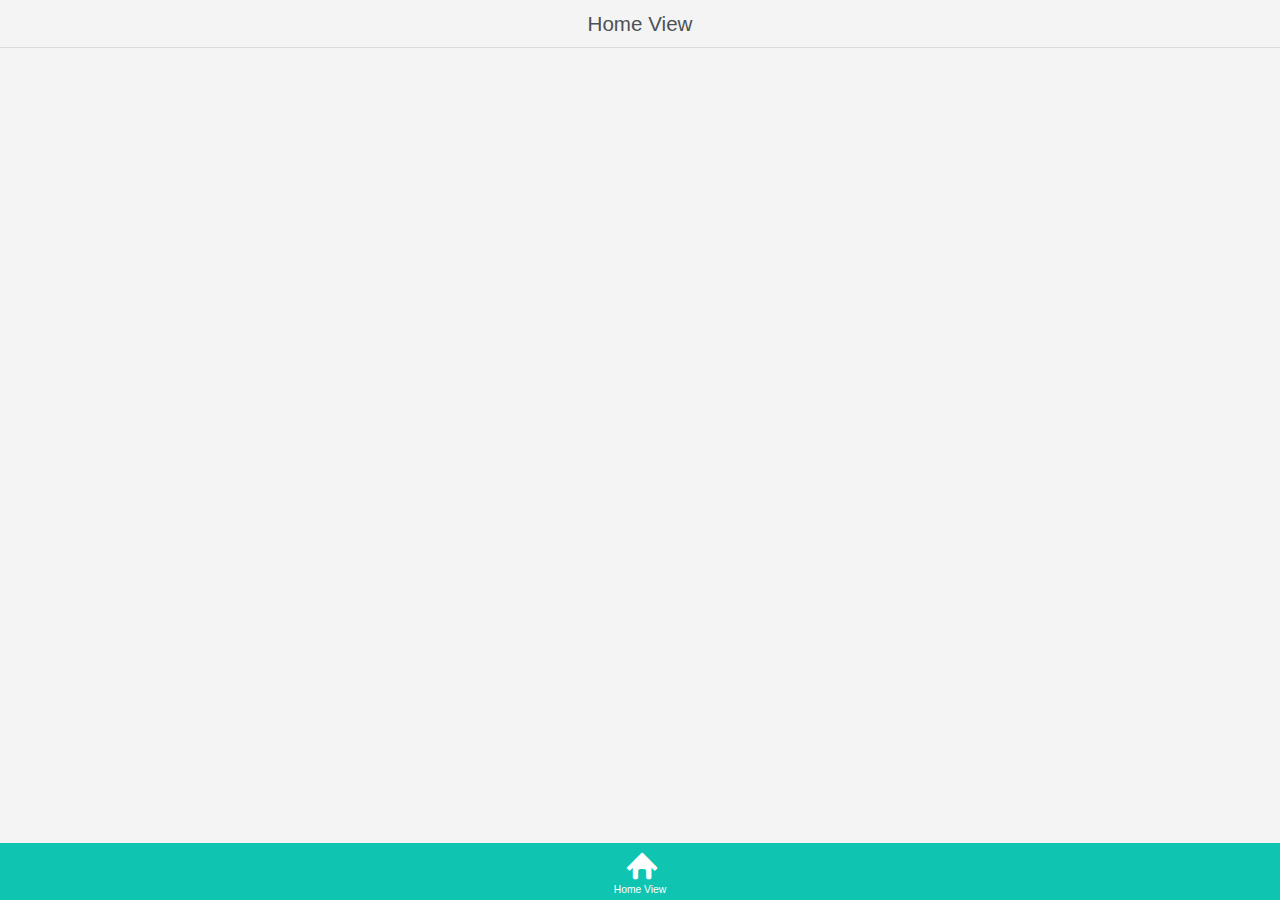
==== My Project Dashboard/index.html @ d5325c12 "App created." ====
<!DOCTYPE html>
<html>

<head>
    <title></title>
    <meta charset="utf-8">
    <link href="kendo/styles/kendo.mobile.all.min.css" rel="stylesheet">
    <link href="styles/main.css" rel="stylesheet">

    <script src="cordova.js"></script>
    <script src="kendo/js/jquery.min.js"></script>
    <script src="kendo/js/kendo.mobile.min.js"></script>
    <script src="app.js"></script>
</head>

<body id="kendoUiMobileApp">
    <script src="components/home/index.js"></script>
    <div data-role="layout" data-id="main">
        <header data-role="header">
            <div data-role="navbar">
                <span data-role="view-title"></span>
            </div>
        </header>

        <!-- application views will be rendered here -->

        <footer data-role="footer">
            <div data-role="tabstrip" id="navigation-container">
                <a href="components/home/view.html" data-icon="home">Home View</a>
            </div>
        </footer>
    </div>

    <div data-role="layout" data-id="main-nonav">
        <header data-role="header">
            <div data-role="navbar">
                <span data-role="view-title"></span>
            </div>
        </header>

        <!-- application views will be rendered here -->

        <footer data-role="footer">
        </footer>
    </div>
    <!-- START_CUSTOM_CODE_kendoUiMobileApp -->
    <!-- Add custom code here. For more information about custom code, see http://docs.telerik.com/platform/screenbuilder/troubleshooting/how-to-keep-custom-code-changes -->

    <!-- END_CUSTOM_CODE_kendoUiMobileApp -->
</body>

</html>
---- My Project Dashboard/kendo/styles/kendo.mobile.all.min.css ----
/*
* Kendo UI Core v2015.3.1023 (http://www.telerik.com/kendo-ui)
* Copyright 2015 Telerik AD. All rights reserved.
*
* The use of Kendo UI mobile widgets in Telerik AppBuilder is governed by the Telerik End User License Agreement for Telerik AppBuilder at
* http://www.telerik.com/license-agreement/appbuilder
*/
@-ms-viewport{width:device-width;user-zoom:fixed;max-zoom:1;min-zoom:1}@media(orientation:landscape){.km-tablet .km-on-ios.km-horizontal.km-web:not(.km-ios-chrome){position:fixed;bottom:0}}.km-root{font-size:.92em}.km-root.km-retina input,.km-root.km-retina select,.km-root.km-retina textarea{font-size:1em}.km-root a{color:inherit}.km-tablet{font-size:1em}.km-root *:focus{outline-width:0}.km-root,.km-pane,.km-pane-wrapper{width:100%;height:100%;-ms-touch-action:none;-ms-content-zooming:none;-ms-user-select:none;-webkit-user-select:none;-webkit-text-size-adjust:none;-ms-text-size-adjust:none;text-size-adjust:none;overflow-x:hidden}.km-pane-wrapper{position:absolute}.km-pane,.km-shim{font-family:sans-serif}.km-pane{overflow-x:hidden;position:relative}.km-vertical .km-collapsible-pane{position:absolute;z-index:2!important;-webkit-transition:-webkit-transform 350ms ease-out;transition:transform 350ms ease-out;-webkit-transform:translatex(-100%);-ms-transform:translatex(-100%);transform:translatex(-100%)}.km-vertical .km-expanded-splitview .km-collapsible-pane{-webkit-transform:translatex(0);-ms-transform:translatex(0);transform:translatex(0)}.km-expanded-pane-shim{position:absolute;left:0;top:0;width:100%;height:100%;display:none}.km-expanded-splitview .km-expanded-pane-shim{display:block;z-index:1}.km-root>*{margin:0;padding:0}.km-root *{-webkit-touch-callout:none;-webkit-tap-highlight-color:rgba(0,0,0,0)}.km-content{display:block}.km-view,.km-split-content{top:0;left:0;position:absolute;display:-webkit-box;display:-webkit-flex;display:-ms-flexbox;display:flex;height:100%;width:100%;-webkit-box-orient:vertical;-webkit-box-direction:normal;-webkit-flex-direction:column;-ms-flex-direction:column;flex-direction:column;-webkit-box-align:stretch;-webkit-align-items:stretch;-ms-flex-align:stretch;align-items:stretch;-webkit-align-content:stretch;-ms-flex-line-pack:stretch;align-content:stretch;vertical-align:top}.k-ff .km-view,.k-ff .km-pane{overflow:hidden}.k-ff18 .km-view,.k-ff18 .km-pane,.k-ff19 .km-view,.k-ff19 .km-pane,.k-ff20 .km-view,.k-ff20 .km-pane,.k-ff21 .km-view,.k-ff21 .km-pane{position:relative}.k-ff .km-view{display:-webkit-inline-box;display:-webkit-inline-flex;display:-ms-inline-flexbox;display:inline-flex}.km-content{min-height:1px;-webkit-box-flex:1;-webkit-flex:1;-ms-flex:1;flex:1;flex-align:stretch;width:auto;overflow:hidden;position:relative}.km-content p,.km-content h1,.km-content h2,.km-content h3,.km-content h4,.km-content h5,.km-content h6{margin-left:1rem;margin-right:1rem}.km-header,.km-footer{display:block;display:-moz-box;-webkit-box-orient:vertical;-webkit-box-direction:normal;-webkit-flex-direction:column;-ms-flex-direction:column;flex-direction:column;width:100%}.km-header{padding:0}.km-footer{background:#1a1a1a}[data-role="layout"]{display:none}[data-role="view"],[data-role="drawer"],kendo-mobile-view,kendo-mobile-split-view,kendo-mobile-drawer{visibility:hidden}.km-view{visibility:visible}.km-header,.km-footer{position:relative;z-index:1}@media all and (-webkit-min-device-pixel-ratio:10000),not all and (-webkit-min-device-pixel-ratio:0){.km-view{display:table}.km-header,.km-footer,.km-content{display:table-row}.km-header,.km-footer{height:1px}}.km-root .k-toolbar,.km-navbar,.km-button,.km-buttongroup,.km-tabstrip,.km-blackberry li.km-actionsheet-cancel>a{-webkit-appearance:none;-moz-appearance:none;appearance:none;-webkit-background-origin:border-box;background-origin:border-box;position:relative;display:inline-block;padding:.4em .7em;margin:.1rem;overflow:visible;text-decoration:none}.km-tabstrip,.km-root .k-toolbar,.km-navbar{display:block;padding:.8em;margin:0;width:100%;border-width:0;-webkit-box-sizing:border-box;box-sizing:border-box}.km-native-scroller{overflow:auto;-webkit-overflow-scrolling:touch;-ms-touch-action:pan-x pan-y;-ms-overflow-style:-ms-autohiding-scrollbar;-ms-scroll-snap-type:proximity}.km-default-content{padding:1em}.km-shim{left:0;bottom:0;position:fixed;width:100%;height:100%!important;background:rgba(0,0,0,0.6);z-index:10001;-webkit-box-sizing:border-box;box-sizing:border-box}.km-root .km-shim{position:absolute}.km-shim:before{content:"\a0";height:100%;width:0;display:inline-block;vertical-align:middle}.km-shim .k-animation-container{-webkit-box-shadow:none;box-shadow:none;border:0;width:auto}.km-loader{top:50%;left:50%;width:180px;height:130px;z-index:100000;padding:30px 30px;position:absolute;margin-top:-70px;margin-left:-90px;-webkit-box-sizing:border-box;box-sizing:border-box;background-color:rgba(0,0,0,0.5)}.km-loader h1{font-size:1rem;color:white;text-align:center;vertical-align:middle}.km-loader .km-loading,.km-load-more .km-icon,.km-scroller-refresh .km-icon{-webkit-animation:km-spin 1s infinite linear;animation:km-spin 1s infinite linear;display:block;margin:0 auto;width:35px;height:35px;font-size:35px}.km-loader .km-loading:after,.km-load-more .km-icon:after{color:#ccc}.km-loading-left,.km-loading-right{display:none}@-webkit-keyframes km-spin{from{-webkit-transform:rotate(0deg)}to{-webkit-transform:rotate(360deg)}}@-webkit-keyframes km-ios-spin{from{-webkit-transform:rotate(0deg)}to{-webkit-transform:rotate(360deg)}}@-webkit-keyframes km-ios-spin1{from{-webkit-transform:rotate(-135deg)}to{-webkit-transform:rotate(225deg)}}@keyframes km-ios-spin{from{-webkit-transform:rotate(0deg);transform:rotate(0deg)}to{-webkit-transform:rotate(360deg);transform:rotate(360deg)}}@keyframes km-ios-spin1{from{-webkit-transform:rotate(-135deg);transform:rotate(-135deg)}to{-webkit-transform:rotate(225deg);transform:rotate(225deg)}}.km-stretched-view{display:-webkit-box;display:-webkit-flex;display:-ms-flexbox;display:flex}.km-stretched-view>*{width:100%}.km-stretched-view>.km-pane-wrapper{position:static}.km-stretched-view>.km-pane-wrapper>.km-pane{position:static}.km-overlay{position:absolute;top:0;left:0;width:100%;height:100%;background:transparent;z-index:100000}.km-root.km-native-scrolling,.km-root.km-native-scrolling .km-view,.km-root.km-native-scrolling .km-splitview .km-pane{min-height:100%;height:auto;-webkit-transform:none;overflow-x:visible}.km-native-scrolling,.km-native-scrolling .km-pane,.km-native-scrolling .km-view{-ms-touch-action:auto}.km-native-scrolling .km-pane,.km-native-scrolling .km-view{display:block}.km-native-scrolling .km-content{-ms-flex:auto}.km-native-scrolling .km-blackberry .km-content{min-height:auto}.km-native-scrolling .km-splitview{position:absolute}.km-native-scrolling .km-header{position:fixed;top:0}.km-native-scrolling .km-android .km-header{top:auto;bottom:0}.km-native-scrolling .km-footer{position:fixed;bottom:0}.km-native-scrolling .km-android .km-footer{top:0;bottom:auto}.km-native-scrolling .km-badge{z-index:auto}.km-native-scrolling .km-splitview .km-header,.km-native-scrolling .km-splitview .km-footer,.km-native-scrolling .km-popup.km-pane .km-header,.km-native-scrolling .km-popup.km-pane .km-footer{position:absolute}.km-native-scrolling .km-modalview .km-header,.km-native-scrolling .km-modalview .km-footer{position:relative}.km-native-scrolling .km-content{width:100%}.km-native-scrolling .km-shim,.km-native-scrolling .km-popup-overlay{position:fixed;top:0;bottom:0;height:auto!important}.km-native-scrolling .km-drawer{position:fixed;top:0;height:100%!important;overflow:auto!important;-webkit-overflow-scrolling:touch}.km-native-scrolling>.km-pane>.km-loader{position:fixed}.km-native-scrolling .km-header,.km-native-scrolling .km-footer{z-index:2}.km-state-disabled{opacity:.5}.km-badge,.km-detail{text-decoration:none;display:inline-block;vertical-align:middle;overflow:hidden;text-align:center;position:absolute;z-index:1;height:2em;font-size:.6rem;text-shadow:none}.km-badge{top:-1em;right:-1em;line-height:2em;margin-left:.5em;min-width:.9em;padding:0 .55em;-webkit-background-clip:padding-box;background-clip:padding-box}.km-tabstrip .km-badge{top:-0.2em;right:auto;margin-left:-1em}.km-detail{position:absolute;float:right;right:.8rem;top:50%;margin-top:-0.7rem;width:1.3rem;height:1.3rem;font-size:1rem;-webkit-box-sizing:border-box;box-sizing:border-box}.km-widget .km-detaildisclose{font-size:.8em}.k-ff .km-detail{width:1rem;height:1rem}.km-detail .km-text{display:none}.km-widget .km-rowinsert:after,.km-widget .km-rowdelete:after,.km-widget .km-contactadd:after,.km-widget .km-detaildisclose:after,.km-widget .km-rowinsert:before,.km-widget .km-rowdelete:before,.km-widget .km-contactadd:before,.km-widget .km-detaildisclose:before,.km-detail .km-icon{left:.15em;top:.15em;line-height:1em;font-size:1em;position:absolute}.km-widget .km-detaildisclose:after{left:.1em;top:.25em;text-align:center;font-weight:bold}.km-button{cursor:pointer;outline:0;text-align:center}button.km-button{display:inline-block;font:inherit}.km-button:hover{text-decoration:none}.km-button::-moz-focus-inner{padding:0;border:0}.km-ios .km-state-disabled .km-button,.km-android .km-state-disabled .km-button,.km-blackberry .km-state-disabled .km-button,.km-meego .km-state-disabled .km-button{color:#aaa;text-shadow:none}.km-root .km-pane .k-button:focus,.km-root .km-pane .k-button:active,.km-root .km-pane .k-button:focus:active{-webkit-box-shadow:none;box-shadow:none}.km-buttongroup{padding:.4rem .7rem;-webkit-margin-collapse:separate;margin-collapse:separate;margin:.5em auto}.km-widget.km-buttongroup{padding:0;border-color:transparent;background:0;white-space:nowrap;display:table}.km-buttongroup>.km-button{display:table-cell}.km-widget.km-buttongroup .km-button{margin:0;border-width:1px 0 1px 1px;padding:.48em .9em .44em}.km-tablet .km-buttongroup .km-button{padding:.4em .8em .34em}.km-widget.km-navbar .km-buttongroup{font-size:.95rem;line-height:1em;margin:0 0 .2em;display:inline-block;height:1.5em;top:-2px}.k-toolbar .km-buttongroup{margin:0;display:inline-block}.km-tablet .km-navbar .km-buttongroup{top:-1px}.km-widget.km-navbar .km-buttongroup>.km-button{font-size:1em;min-width:4rem;text-align:center}.km-tablet .km-navbar .km-buttongroup>.km-button{min-width:6rem}.km-view .km-buttongroup .km-button:last-child{border-right-width:1px}.km-ios .km-buttongroup .km-button{font-size:1.2em;font-weight:bold}.km-collapsible{margin:1em 0}.km-collapsible.km-collapsibleinset{margin:1em}.km-collapsible+.km-collapsible{margin-top:-1em}.km-collapsible-header{position:relative;border-style:solid;border-width:1px 0;padding:.4em 20px}.km-collapsibleinset>.km-collapsible-header{border-width:1px}.km-collapsible+.km-collapsible>.km-collapsible-header{border-top-width:0}.km-collapsibleinset.km-collapsed>.km-collapsible-header{border-radius:.5em}.km-collapsibleinset.km-expanded>.km-collapsible-header{border-radius:.5em .5em 0 0}.km-collapsible-header .km-icon{display:inline-block;font-size:.8em;margin-right:.3em}.km-collapsible-header>h1,.km-collapsible-header>h2,.km-collapsible-header>h3,.km-collapsible-header>h4,.km-collapsible-header>h5,.km-collapsible-header>h6{margin:0}.km-collapsible-content{border-style:solid;border-width:1px 0;border-top:0;padding:.4em;overflow:hidden}.km-collapsible-header .km-arrow-s,.km-collapsible-header .km-arrow-n{position:absolute;top:.4em}.km-icon-left .km-arrow-s,.km-icon-left .km-arrow-n{left:.2em}.km-icon-right .km-arrow-s,.km-icon-right .km-arrow-n{left:auto;right:.2em}.km-icon-top .km-arrow-s,.km-icon-top .km-arrow-n{position:static;display:block;margin:0 auto;width:1em}.km-collapsibleinset>.km-collapsible-content{border-radius:0 0 .5em .5em;border-width:1px}.km-collapsed>.km-collapsible-content.km-animated{-webkit-transform:translateY(-0.8em);-ms-transform:translateY(-0.8em);transform:translateY(-0.8em);border-color:transparent;border-bottom:0;visibility:hidden}.km-animated{-webkit-transition:all .2s ease-in-out;transition:all .2s ease-in-out}.km-hide-title{display:none}.km-show-title:after{display:block;content:"\a0";height:0}.km-fill-title:after{height:auto}.km-footer .km-show-title:after{display:inline-block}.km-view-title,.km-dialog-title{position:relative;visibility:visible;text-align:center;font-size:1.4em;line-height:2.3em;margin-left:auto;margin-right:auto}.km-horizontal .km-view-title{line-height:2em}.km-root .k-toolbar,.km-navbar{padding:0;-webkit-box-flex:1;-webkit-flex:1;-ms-flex:1;flex:1;position:relative;overflow:hidden;display:block;border-width:0 0 1px 0;background-color:#fff}.k-ff.km-root .k-toolbar,.k-ff .km-navbar{overflow:visible}.km-navbar .km-button{margin-top:.5rem;margin-bottom:.5rem}.km-navbar .km-no-title{padding-top:.7rem;padding-bottom:.7rem}.km-horizontal .km-navbar .km-button{margin-top:.3rem;margin-bottom:.3rem}.km-horizontal .km-navbar .km-no-title{padding-top:.5rem;padding-bottom:.5rem}.km-tablet.km-root .km-no-title{padding-top:.55rem;padding-bottom:.55rem}.km-tablet .km-navbar .km-button{margin-top:.45rem;margin-bottom:.45rem}.km-root .km-pane .km-navbar .km-no-title{visibility:visible;line-height:0}.km-on-ios.km-black-translucent-status-bar.km-app .km-header .km-navbar{padding-top:1.4em;-webkit-background-clip:border-box;background-clip:border-box}.km-on-ios.km-ios5.km-cordova .km-header .km-navbar,.km-on-ios.km-ios6.km-cordova .km-header .km-navbar{padding-top:0}.km-leftitem,.km-rightitem{z-index:1;position:absolute;right:.5em}.km-popup .km-rightitem{right:0}.km-leftitem{left:.5em;right:auto}.km-popup .km-leftitem{left:0}.km-leftitem,.km-rightitem{height:100%}.km-on-ios.km-black-translucent-status-bar.km-app .km-leftitem,.km-on-ios.km-black-translucent-status-bar.km-app .km-rightitem{height:auto}.km-leftitem>*,.km-rightitem>*{display:inline-block;vertical-align:middle}.km-leftitem:before,.km-rightitem:before{content:"\a0";display:inline-block;height:100%;width:0;vertical-align:middle}.km-root .k-toolbar{position:relative;display:block;vertical-align:middle;text-align:right;line-height:2.2em;border-style:solid;-webkit-box-shadow:none;box-shadow:none;padding:.55em 3.4em .55em .5em}.km-root .km-widget.k-toolbar{-webkit-box-sizing:border-box;box-sizing:border-box}.km-root .k-toolbar span.km-icon{vertical-align:middle}.km-root .k-toolbar .k-button-icon{padding-left:.4em;padding-right:.4em}.km-root .k-toolbar .k-button-icon .km-icon{margin-left:0;margin-right:0}.km-root .k-toolbar-resizable{overflow:hidden;white-space:nowrap}.km-root .k-toolbar>*{display:inline-block;vertical-align:middle;text-align:left;line-height:inherit}.km-root .k-toolbar .km-button{line-height:inherit}.km-root div.k-toolbar>.k-align-left{float:left;line-height:inherit}.km-root div.k-toolbar>.k-align-right{float:none}.km-root .k-toolbar>.km-button,.km-root .k-toolbar .km-buttongroup,.km-root .k-toolbar .k-split-button,.km-root .k-toolbar .k-widget,.km-root .k-toolbar .km-widget,.km-root .k-toolbar .k-textbox,.km-root .k-toolbar label,.km-root .k-toolbar .k-separator{margin:0 .4em}.km-root .k-toolbar .k-button-icontext .km-icon{margin-left:-0.15em}.km-root .k-toolbar .k-split-button{padding-left:0}.km-root .k-toolbar .k-split-button .km-button,.km-root .k-toolbar .km-buttongroup .km-group-start{margin:0}.km-root .k-toolbar .k-split-button>.km-button{padding-left:1em;padding-right:.6em}.km-root .k-toolbar .k-split-button .k-split-button-arrow{margin:0 0 0 -1px;padding-left:.2em;padding-right:.2em}.km-root .km-pane .k-toolbar .k-overflow-anchor{border-width:0;width:1.5em;height:100%;margin:0;font-size:2.2em;border-radius:0;position:absolute;top:0;right:0;padding:0}.km-root .k-overflow-anchor span.km-icon{position:absolute;top:50%;left:50%;margin:-0.5em 0 0 -0.5em}.km-root .k-overflow-anchor .km-icon:after,.km-root .k-overflow-anchor .km-icon:before{margin-left:0}.km-root .k-overflow-container .k-item{float:none;border:0}.km-root .k-overflow-container .k-overflow-button,.km-root .k-split-container .km-button{text-align:left;display:block;white-space:nowrap;margin:0 0 1px}.km-root .k-overflow-container li:last-child .k-overflow-button,.km-root .k-split-container li:last-child .km-button{margin:0}.km-root .k-overflow-container .km-buttongroup{padding:0}.km-root .k-overflow-container .km-buttongroup>li{display:block}.km-root .k-overflow-container .k-overflow-group{border-width:1px 0;border-style:solid;border-radius:0;padding:1px 0 0;margin:0 0 1px}.km-root .k-overflow-container .km-state-disabled{opacity:1}.km-root .k-overflow-container .k-overflow-hidden{display:none}.km-root .k-overflow-container .k-toolbar-first-visible,.km-root .k-overflow-container .k-overflow-group+.k-overflow-group{border-top:0;margin-top:0;padding-top:0}.km-root .k-overflow-container .k-toolbar-last-visible{border-bottom:0;margin-bottom:0}.km-root .k-overflow-wrapper .km-actionsheet-wrapper .km-actionsheet{overflow:hidden;overflow-y:auto}.km-tabstrip{padding:.4rem .7rem}.km-horizontal .km-tabstrip{padding:.2rem .7rem}.km-tabstrip{flex-align:start;-webkit-box-orient:horizontal;-webkit-box-direction:normal;-webkit-flex-direction:row;-ms-flex-direction:row;flex-direction:row;-moz-box-pack:start;padding:0;text-align:center;word-spacing:-1em}.km-tabstrip .km-button{word-spacing:normal;-webkit-box-shadow:none;box-shadow:none;vertical-align:bottom}@media screen and (-webkit-min-device-pixel-ratio:0){.km-tabstrip{word-spacing:normal;width:100%}}.km-tabstrip .km-button{font-family:Arial,Helvetica,sans-serif;color:#a8a8a8;padding:.4em .8em;border-width:0;border-color:transparent;background:0;margin:0;text-align:center}.km-tabstrip .km-button:first-child{border-left:0}.km-tabstrip .km-button:last-child{border-right:0}.km-switch input[type=checkbox]{display:none}.km-switch,.km-checkbox{text-align:left;font-size:1rem;display:inline-block;width:6.4rem;height:2rem;line-height:2rem;position:relative;overflow:hidden}.km-switch-wrapper,.km-slider-wrapper{display:block;height:100%;width:100%;overflow:hidden}.km-switch-background,.km-slider-background{display:block;margin:0 1px 1px -5em;height:100%;width:200%}.km-switch-container{top:0;left:0;position:absolute;display:block;height:100%;width:100%;overflow:hidden;background:transparent;-webkit-box-sizing:border-box;box-sizing:border-box}.km-checkbox{width:1.8rem;height:1.8rem}.km-checkbox-checked:after{content:"\a0";display:block;width:100%;height:100%}.km-switch-handle{top:0;left:0;width:2.72em;height:100%;display:inline-block;margin:-1px 0 0 -1px;background-color:#000}.km-switch-label-on,.km-switch-label-off{display:block;width:130%;font-size:1em;line-height:2em;text-align:center;position:absolute;text-transform:uppercase}.km-switch-label-off{left:104%}.km-switch-label-on{left:-134%;text-shadow:0 -1px 0 rgba(0,0,0,0.3)}.km-list .km-switch{position:absolute;top:50%;right:.8rem;margin-top:-1rem}.km-listview-link:after{width:.5rem;height:.5rem;content:"\a0";display:inline-block;vertical-align:middle;margin-left:-0.2rem;border-style:solid;border-width:.24rem .24rem 0 0;-webkit-transform:rotate(45deg);-ms-transform:rotate(45deg);transform:rotate(45deg)}.km-listview-wrapper>ul:not(.km-listview){margin:0 auto}.km-list,.km-listview{padding:0;margin:0;list-style-type:none}.km-listinset,.km-listgroupinset{margin:1em}.k-ff .km-listinset:after,.k-ff .km-listgroupinset:after{display:block;height:0;content:"\a0"}.km-listinset,.km-listgroupinset .km-list{overflow:hidden}.km-listview .km-switch{margin-top:-0.95rem;position:absolute;right:.8rem;top:50%}.km-listview .km-list{text-indent:0}.km-list>li,.km-widget .km-listview-link,.km-widget .km-listview-label{margin:0;display:block;position:relative;list-style-type:none;vertical-align:middle;-webkit-box-sizing:border-box;box-sizing:border-box;padding:.5em .7em}.km-list>li{line-height:1.6em;overflow:hidden}.km-virtual-list{position:relative;width:100%;-webkit-transform:translateZ(0)}.km-virtual-list>li{width:100%;position:absolute;top:0;-webkit-transform:translateZ(0)}.km-widget.km-list .km-load-more,.km-widget .km-list .km-load-more{border-bottom:0}.km-list>li>*{line-height:normal}.km-group-title{display:block;font-weight:bold;padding:.2em 0;text-indent:.8em}.km-listgroupinset .km-group-title{margin-top:.65em;line-height:2em}.km-list:not(.km-virtual-list)>li:first-child{border-top-width:0}.km-list:not(.km-virtual-list)>li:last-child{border-bottom-width:0}.km-widget .km-listview-link,.km-widget .km-listview-label{line-height:inherit;text-decoration:none;margin:-0.5em -0.7em}.km-listview-link:after,.km-listview-label:after{border-color:#777;content:"\a0";display:block;position:absolute;right:1rem;top:50%;margin-top:-0.32rem}.km-filter-form{width:100%;padding:.5em 0;border:1px solid transparent;border-width:1px 0;-webkit-transform:translatez(0);-ms-transform:translatez(0);transform:translatez(0)}.km-filter-wrap{position:relative;margin:0 .7em;padding:.2em .4em;border:1px solid transparent}.km-widget .km-filter-wrap:before{display:inline-block;vertical-align:middle;content:"\e0e9";font-size:1.6em;width:1em;height:1em;margin-right:-1em;color:inherit}.km-tablet .km-filter-wrap{max-width:24em;margin:0 auto}.km-filter-wrap>input[type="search"]::-webkit-search-cancel-button{display:none}.km-filter-wrap input{width:100%;-webkit-box-sizing:border-box;box-sizing:border-box;border:0;background:transparent;-moz-appearance:none;-webkit-appearance:none;vertical-align:middle;padding:0 1.4em}.km-filter-reset{display:inline-block;margin-left:-1.6em;vertical-align:middle;text-align:center;z-index:1;text-decoration:none;height:100%}.km-filter-reset .km-clear{font-size:1.6em;width:1em;height:1em;display:block}.km-filter-reset>.km-text{position:absolute;top:-3333px;left:-3333px}.km-load-more{display:block;padding:.3em 0 1.2em;height:3.2em;text-align:center}.km-scroller-pull{width:100%;display:block;position:absolute;line-height:3em;font-size:1.4em;text-align:center;-webkit-transform:translate3d(0,-3em,0);transform:translate3d(0,-3em,0)}.km-scroller-pull .km-template{display:inline-block;min-width:200px;text-align:left}.km-load-more .km-icon,.km-widget .km-scroller-pull .km-icon{display:inline-block;height:2rem;margin-right:1rem;vertical-align:middle;width:2rem;font-size:2rem;-webkit-transform:rotate(0deg);-ms-transform:rotate(0deg);transform:rotate(0deg);-webkit-transition:-webkit-transform 300ms linear;transition:transform 300ms linear}.km-widget .km-scroller-release .km-icon{-webkit-transform:rotate(180deg);-ms-transform:rotate(180deg);transform:rotate(180deg)}.km-widget .km-scroller-refresh .km-icon{-webkit-transition:none;transition:none}.km-touch-scrollbar{position:absolute;visibility:hidden;z-index:200000;height:.4em;width:.4em;background-color:#333;opacity:0;-webkit-transform-origin:0 0;-ms-transform-origin:0 0;transform-origin:0 0;-webkit-transition:opacity .3s linear;transition:opacity .3s linear}.km-vertical-scrollbar{height:100%;right:2px;top:0}.km-horizontal-scrollbar{width:100%;left:0;bottom:2px}.km-scrollview,.km-scroll-container{-webkit-user-select:none;-ms-user-select:none;user-select:none;-moz-user-select:-moz-none;-webkit-margin-collapse:separate;margin-collapse:separate}.km-scroll-wrapper{position:relative}.km-scroll-header{position:absolute;z-index:1001;width:100%;top:0;left:0}.km-scrollview{white-space:nowrap;overflow:hidden;position:relative;width:100%}.km-scrollview>div>*{-webkit-transform:translatez(0)}.km-scrollview>div>[data-role=page]{vertical-align:top;display:inline-block;min-height:1px}.km-scrollview .km-virtual-page{min-height:1px;position:absolute;top:0;left:0;display:inline-block}.k-ff18 .km-scrollview>div,.k-ff19 .km-scrollview>div,.k-ff20 .km-scrollview>div,.k-ff21 .km-scrollview>div{width:0}.km-pages{text-align:center;margin:0;padding:.6em 0 0;height:1.5em}.km-pages li{display:inline-block;width:.5em;height:.55em;margin:0 .3em}.km-root .km-popup .k-item,.km-widget.km-actionsheet>li{list-style-type:none;padding:inherit 1em;border-bottom:1px solid #555;-webkit-box-sizing:border-box;box-sizing:border-box}.km-widget.km-actionsheet>li{line-height:2em;border-bottom:0}.km-widget.km-actionsheet>li>a{line-height:1.5em;text-align:left;background:transparent}.km-root .km-popup .k-list,.km-widget.km-actionsheet{padding:0;margin:0}.km-root .km-popup .k-item:last-child,.km-widget.km-actionsheet>li:last-child{border:0}.km-widget.km-actionsheet-wrapper{width:100%;-webkit-box-shadow:none;box-shadow:none;border:0}.km-actionsheet-root.km-shim .k-animation-container{width:100%!important;height:100%!important}.km-tablet .km-pane div.km-actionsheet-phone{background:transparent}.km-tablet .km-actionsheet-phone li.km-actionsheet-title,.km-tablet div.km-actionsheet-phone li.km-actionsheet-cancel{display:block}.km-popover-root .km-popup-wrapper{position:relative!important}.km-popup-wrapper,.km-modalview-wrapper{z-index:10001;position:relative;background:0;border:0;-webkit-box-shadow:none;box-shadow:none}.km-popup-overlay{position:absolute;top:0;left:0;width:100%;height:100%;z-index:10002}.km-popup-arrow,.km-popup-arrow:after,.km-popup-arrow:before{position:absolute;width:15px;height:15px;top:0;left:0;z-index:2}.km-left .km-popup-arrow,.km-right .km-popup-arrow{margin-top:-8px}.km-up .km-popup-arrow,.km-down .km-popup-arrow{margin-left:-8px}.km-popup-arrow:after,.km-popup-arrow:before{display:block;content:"\a0";width:0;height:0}.km-up .km-popup-arrow{top:auto;bottom:0}.km-left .km-popup-arrow{left:auto;right:0}.km-popup.km-pane{-webkit-box-sizing:border-box;box-sizing:border-box;width:100%;height:100%;min-height:100px;background:transparent}.km-popover-root .km-view{position:relative}.km-popover-root .km-content{-ms-flex:auto}div.km-splitview>.km-content,kendo-mobile-split-view.km-splitview>.km-content{-webkit-box-orient:horizontal;-webkit-box-direction:normal;-webkit-flex-direction:row;-ms-flex-direction:row;flex-direction:row}div.km-split-vertical>.km-content,kendo-mobile-split-view.km-split-vertical>.km-content{-webkit-box-orient:vertical;-webkit-box-direction:normal;-webkit-flex-direction:column;-ms-flex-direction:column;flex-direction:column}div.km-split-content>.km-pane{-webkit-box-flex:2;-webkit-flex:2;-ms-flex:2;flex:2;width:auto;height:auto}div.km-split-content>.km-pane:first-child{-webkit-box-flex:1;-webkit-flex:1;-ms-flex:1;flex:1}div.km-split-horizontal>.km-content>.km-pane{top:0;bottom:0}.km-split-vertical>.km-content>.km-pane>.km-view{display:-webkit-box}.km-modalview-root{text-align:center}.km-modalview-root>.k-animation-container{text-align:left;position:relative!important;top:auto!important;left:auto!important;display:inline-block!important;vertical-align:middle}.km-modalview,.km-modalview-wrapper:before{overflow:hidden;position:relative;display:-webkit-inline-box;display:-webkit-inline-flex;display:-ms-inline-flexbox;display:inline-flex;width:100%;height:100%;vertical-align:middle;max-height:100%}.km-modalview .km-content{box-flex:1}.km-auto-height .km-content{-ms-flex:auto}.km-native-scrolling .km-view.km-modalview{display:-webkit-inline-flex;display:-webkit-inline-box;display:-ms-inline-flexbox;display:inline-flex}.km-modalview-root:before,.km-modalview-wrapper:before{vertical-align:middle;height:100%;margin-left:-1px;content:"\a0";width:0;display:inline-block}.km-drawer,[data-role=drawer]{top:0;left:auto;width:250px}.km-drawer .km-header,.km-drawer .km-footer{z-index:0}.km-left-drawer{left:0}.km-right-drawer{right:0}.km-item label:before,.km-item label.km-item-checked:after{position:absolute;content:" ";display:block;top:50%;left:.6em;width:36px;height:36px;margin-top:-18px}.km-widget .k-slider{line-height:.6em;position:relative;display:inline-block;vertical-align:middle;text-align:center}.km-widget .k-slider-horizontal{width:50%;height:.6em;line-height:.6em}.km-list .k-slider{position:absolute;right:0;margin-top:-0.5em;top:50%}.km-root .k-slider-track{left:1em!important;right:1em;height:100%;display:block;position:absolute;border:.5em solid transparent;border-width:.5em 0}.km-widget .k-slider-horizontal .k-slider-track{width:auto!important}.km-widget .k-slider .k-slider-track{-webkit-background-clip:padding-box;background-clip:padding-box}.km-widget .k-slider-track,.km-widget .k-slider-selection{margin-top:0;border-radius:5px;-webkit-box-shadow:inset 0 0 1px rgba(0,0,0,0.3);box-shadow:inset 0 0 1px rgba(0,0,0,0.3)}.km-widget .k-slider-horizontal .k-slider-selection{top:0;height:100%}.km-widget .k-slider-items{margin:0}.km-widget .k-slider .k-draghandle{text-indent:-3333px;left:0;width:1.2em;height:1.2em;display:block;position:absolute}.km-widget .k-slider-tooltip{display:none}.km-dialog{position:absolute;min-width:19em;max-width:25em;overflow:hidden}.km-dialog-title{position:static;float:none;height:2.6em;margin-top:-2.6em;font-size:1.22em;line-height:3em}.km-dialog:before{content:"\a0";display:block;overflow:visible;width:100%;height:3em;opacity:.2}.km-dialog-content{font-weight:normal;min-height:2em;text-align:center}.km-dialog .km-button{display:block;margin:.4em;font-size:1.3em;text-align:center;padding:.44em;-webkit-user-select:none;-moz-user-select:none;-ms-user-select:none;user-select:none}.km-list input[type=text]:not(.k-input),.km-list input[type=password],.km-list input[type=search],.km-list input[type=number],.km-list input[type=tel],.km-list input[type=url],.km-list input[type=email],.km-list input[type=file],.km-list input[type=month],.km-list input[type=color],.km-list input[type=week],.km-list input[type=date],.km-list input[type=time],.km-list input[type=datetime],.km-list input[type=datetime-local],.km-list select:not([multiple]),.km-list .k-dropdown,.km-list textarea{width:50%;-webkit-box-sizing:border-box;box-sizing:border-box;font-size:1.2em;position:absolute;top:50%;line-height:normal;z-index:1;right:0;margin-top:-1em}.km-widget .k-slider .k-tick,.km-widget .k-slider .k-label,.km-widget .k-slider .k-button{display:none}.km-list textarea{position:relative;width:-webkit-calc(50%+.7em);width:calc(50%+.7em);margin-right:-0.7em}.km-list input,.km-list select,.km-list textarea,.km-list input[type=checkbox],.km-list input[type=radio]{appearance:none;-moz-appearance:none;-webkit-appearance:none}.km-list input[type=checkbox],.km-list input[type=radio]{position:absolute;top:50%;right:.7em;margin-top:-0.5em;background:0}.km-widget input,.km-widget textarea{-webkit-user-select:text;-moz-user-select:text;-ms-user-select:text;user-select:text}.km-widget input[readonly],.km-widget input[type=image],.km-widget select:not([multiple]){-webkit-user-select:none;-moz-user-select:none;-ms-user-select:none;user-select:none}.km-list textarea{top:0}.km-list .k-dropdown{line-height:1.4em}.km-list .k-dropdown,.km-list .k-dropdown .k-input{background-color:transparent}.km-list .k-dropdown-wrap{display:inline-block}.km-list .km-listview-label:after,.km-list input ~ .km-listview-link:after,.km-list textarea ~ .km-listview-link:after,.km-list select ~ .km-listview-link:after,.km-list .k-dropdown ~ .km-listview-link:after{display:none}.km-list .k-dropdown select,.km-list .k-dropdown .k-select{display:none}.km-widget .km-list textarea{position:relative;float:right;margin-top:0;font-family:inherit}.km-listview-label input[type=radio],.km-listview-label input[type=checkbox]{border:0;font-size:inherit;width:1em;height:.9em}.k-fx-end .k-fx-next,.k-fx-end .k-fx-current{-webkit-transition:all 350ms ease-out;transition:all 350ms ease-out}.k-fx{position:relative}.k-fx .k-fx-current{z-index:0}.k-fx .k-fx-next{z-index:1}.k-fx-hidden,.k-fx-hidden *{visibility:hidden!important}.k-fx-reverse .k-fx-current{z-index:1}.k-fx-reverse .k-fx-next{z-index:0}.k-fx-zoom.k-fx-start .k-fx-next{-webkit-transform:scale(0)!important;-ms-transform:scale(0)!important;transform:scale(0)!important}.k-fx-zoom.k-fx-end .k-fx-next{-webkit-transform:scale(1)!important;-ms-transform:scale(1)!important;transform:scale(1)!important}.k-fx-zoom.k-fx-reverse.k-fx-start .k-fx-next,.k-fx-zoom.k-fx-reverse.k-fx-end .k-fx-next{-webkit-transform:scale(1)!important;-ms-transform:scale(1)!important;transform:scale(1)!important}.k-fx-zoom.k-fx-reverse.k-fx-start .k-fx-current{-webkit-transform:scale(1)!important;-ms-transform:scale(1)!important;transform:scale(1)!important}.k-fx-zoom.k-fx-reverse.k-fx-end .k-fx-current{-webkit-transform:scale(0)!important;-ms-transform:scale(0)!important;transform:scale(0)!important}.k-fx-fade.k-fx-start .k-fx-next{will-change:opacity;opacity:0}.k-fx-fade.k-fx-end .k-fx-next{opacity:1}.k-fx-fade.k-fx-reverse.k-fx-start .k-fx-current{will-change:opacity;opacity:1}.k-fx-fade.k-fx-reverse.k-fx-end .k-fx-current{opacity:0}.k-fx-slide.k-fx-end .k-fx-next .km-content,.k-fx-slide.k-fx-end .k-fx-next .km-header,.k-fx-slide.k-fx-end .k-fx-next .km-footer,.k-fx-slide.k-fx-end .k-fx-current .km-content,.k-fx-slide.k-fx-end .k-fx-current .km-header,.k-fx-slide.k-fx-end .k-fx-current .km-footer{-webkit-transition:all 350ms ease-out;transition:all 350ms ease-out}.k-fx-slide.k-fx-start .k-fx-next .km-content{will-change:transform;-webkit-transform:translatex(100%);-ms-transform:translatex(100%);transform:translatex(100%)}.k-fx-slide.k-fx-start .k-fx-next .km-header,.k-fx-slide.k-fx-start .k-fx-next .km-footer{will-change:opacity;opacity:0}.k-fx-slide.k-fx-end .k-fx-current .km-content{-webkit-transform:translatex(-100%);-ms-transform:translatex(-100%);transform:translatex(-100%)}.k-fx-slide.k-fx-end .k-fx-next .km-header,.k-fx-slide.k-fx-end .k-fx-next .km-footer{opacity:1}.k-fx-slide.k-fx-reverse.k-fx-start .k-fx-current .km-content{will-change:transform;-webkit-transform:translatex(0);-ms-transform:translatex(0);transform:translatex(0)}.k-fx-slide.k-fx-reverse.k-fx-end .k-fx-current .km-content{-webkit-transform:translatex(100%);-ms-transform:translatex(100%);transform:translatex(100%)}.k-fx-slide.k-fx-reverse.k-fx-start .k-fx-next .km-content{-webkit-transform:translatex(-100%);-ms-transform:translatex(-100%);transform:translatex(-100%)}.k-fx-slide.k-fx-reverse.k-fx-end .k-fx-next .km-content{-webkit-transform:translatex(0);-ms-transform:translatex(0);transform:translatex(0)}.k-fx-slide.k-fx-reverse.k-fx-start .k-fx-current .km-header,.k-fx-slide.k-fx-reverse.k-fx-start .k-fx-current .km-footer{will-change:opacity;opacity:1}.k-fx-slide.k-fx-reverse.k-fx-start .k-fx-next .km-header,.k-fx-slide.k-fx-reverse.k-fx-start .k-fx-next .km-footer{opacity:1}.k-fx-slide.k-fx-reverse.k-fx-end .k-fx-current .km-header,.k-fx-slide.k-fx-reverse.k-fx-end .k-fx-current .km-footer{opacity:0}.k-fx-slide.k-fx-reverse.k-fx-end .k-fx-next .km-header,.k-fx-slide.k-fx-reverse.k-fx-end .k-fx-next .km-footer{opacity:1}.k-fx-slide.k-fx-right.k-fx-start .k-fx-next .km-content{-webkit-transform:translatex(-100%);-ms-transform:translatex(-100%);transform:translatex(-100%)}.k-fx-slide.k-fx-right.k-fx-end .k-fx-current .km-content{-webkit-transform:translatex(100%);-ms-transform:translatex(100%);transform:translatex(100%)}.k-fx-slide.k-fx-right.k-fx-reverse.k-fx-start .k-fx-current .km-content{-webkit-transform:translatex(0);-ms-transform:translatex(0);transform:translatex(0)}.k-fx-slide.k-fx-right.k-fx-reverse.k-fx-end .k-fx-current .km-content{-webkit-transform:translatex(-100%);-ms-transform:translatex(-100%);transform:translatex(-100%)}.k-fx-slide.k-fx-right.k-fx-reverse.k-fx-start .k-fx-next .km-content{-webkit-transform:translatex(100%);-ms-transform:translatex(100%);transform:translatex(100%)}.k-fx-slide.k-fx-right.k-fx-reverse.k-fx-end .k-fx-next .km-content{-webkit-transform:translatex(0%);-ms-transform:translatex(0%);transform:translatex(0%)}.k-fx-tile.k-fx-start .k-fx-next{will-change:transform;-webkit-transform:translatex(100%);-ms-transform:translatex(100%);transform:translatex(100%)}.k-fx-tile.k-fx-end .k-fx-current{-webkit-transform:translatex(-100%);-ms-transform:translatex(-100%);transform:translatex(-100%)}.k-fx-tile.k-fx-reverse.k-fx-start .k-fx-current{will-change:transform;-webkit-transform:translatex(0);-ms-transform:translatex(0);transform:translatex(0)}.k-fx-tile.k-fx-reverse.k-fx-end .k-fx-current{-webkit-transform:translatex(100%);-ms-transform:translatex(100%);transform:translatex(100%)}.k-fx-tile.k-fx-reverse.k-fx-start .k-fx-next{-webkit-transform:translatex(-100%);-ms-transform:translatex(-100%);transform:translatex(-100%)}.k-fx-tile.k-fx-reverse.k-fx-end .k-fx-next{-webkit-transform:translatex(0);-ms-transform:translatex(0);transform:translatex(0)}.k-fx-tile.k-fx-right.k-fx-start .k-fx-next{-webkit-transform:translatex(-100%);-ms-transform:translatex(-100%);transform:translatex(-100%)}.k-fx-tile.k-fx-right.k-fx-end .k-fx-current{-webkit-transform:translatex(100%);-ms-transform:translatex(100%);transform:translatex(100%)}.k-fx-tile.k-fx-right.k-fx-reverse.k-fx-start .k-fx-current{-webkit-transform:translatex(0);-ms-transform:translatex(0);transform:translatex(0)}.k-fx-tile.k-fx-right.k-fx-reverse.k-fx-end .k-fx-current{-webkit-transform:translatex(-100%);-ms-transform:translatex(-100%);transform:translatex(-100%)}.k-fx-tile.k-fx-right.k-fx-reverse.k-fx-start .k-fx-next{-webkit-transform:translatex(100%);-ms-transform:translatex(100%);transform:translatex(100%)}.k-fx-tile.k-fx-right.k-fx-reverse.k-fx-end .k-fx-next{-webkit-transform:translatex(0%);-ms-transform:translatex(0%);transform:translatex(0%)}.k-fx-tile.k-fx-start .k-fx-next{will-change:transform;-webkit-transform:translatex(100%);-ms-transform:translatex(100%);transform:translatex(100%)}.k-fx-tile.k-fx-end .k-fx-current{-webkit-transform:translatex(-100%);-ms-transform:translatex(-100%);transform:translatex(-100%)}.k-fx-tile.k-fx-reverse.k-fx-start .k-fx-current{will-change:transform;-webkit-transform:translatex(0);-ms-transform:translatex(0);transform:translatex(0)}.k-fx-tile.k-fx-reverse.k-fx-end .k-fx-current{-webkit-transform:translatex(100%);-ms-transform:translatex(100%);transform:translatex(100%)}.k-fx-tile.k-fx-reverse.k-fx-start .k-fx-next{-webkit-transform:translatex(-100%);-ms-transform:translatex(-100%);transform:translatex(-100%)}.k-fx-tile.k-fx-reverse.k-fx-end .k-fx-next{-webkit-transform:translatex(0);-ms-transform:translatex(0);transform:translatex(0)}.k-fx-tile.k-fx-right.k-fx-start .k-fx-next{-webkit-transform:translatex(-100%);-ms-transform:translatex(-100%);transform:translatex(-100%)}.k-fx-tile.k-fx-right.k-fx-end .k-fx-current{-webkit-transform:translatex(100%);-ms-transform:translatex(100%);transform:translatex(100%)}.k-fx-tile.k-fx-right.k-fx-reverse.k-fx-start .k-fx-current{-webkit-transform:translatex(0);-ms-transform:translatex(0);transform:translatex(0)}.k-fx-tile.k-fx-right.k-fx-reverse.k-fx-end .k-fx-current{-webkit-transform:translatex(-100%);-ms-transform:translatex(-100%);transform:translatex(-100%)}.k-fx-tile.k-fx-right.k-fx-reverse.k-fx-start .k-fx-next{-webkit-transform:translatex(100%);-ms-transform:translatex(100%);transform:translatex(100%)}.k-fx-tile.k-fx-right.k-fx-reverse.k-fx-end .k-fx-next{-webkit-transform:translatex(0%);-ms-transform:translatex(0%);transform:translatex(0%)}.k-fx.k-fx-overlay.k-fx-start .k-fx-next,.k-fx.k-fx-overlay.k-fx-left.k-fx-start .k-fx-next{will-change:transform;-webkit-transform:translatex(100%);-ms-transform:translatex(100%);transform:translatex(100%)}.k-fx.k-fx-overlay.k-fx-right.k-fx-start .k-fx-next{-webkit-transform:translatex(-100%);-ms-transform:translatex(-100%);transform:translatex(-100%)}.k-fx.k-fx-overlay.k-fx-up.k-fx-start .k-fx-next{-webkit-transform:translatey(100%);-ms-transform:translatey(100%);transform:translatey(100%)}.k-fx.k-fx-overlay.k-fx-down.k-fx-start .k-fx-next{-webkit-transform:translatey(-100%);-ms-transform:translatey(-100%);transform:translatey(-100%)}.k-fx.k-fx-overlay.k-fx-reverse.k-fx-start .k-fx-next{-webkit-transform:none;-ms-transform:none;transform:none}.k-fx.k-fx-overlay.k-fx-reverse.k-fx-start .k-fx-current{will-change:transform;-webkit-transform:none;-ms-transform:none;transform:none}.k-fx.k-fx-overlay.k-fx-reverse.k-fx-end .k-fx-current,.k-fx.k-fx-overlay.k-fx-reverse.k-fx-left.k-fx-end .k-fx-current{-webkit-transform:translatex(100%);-ms-transform:translatex(100%);transform:translatex(100%)}.k-fx.k-fx-overlay.k-fx-reverse.k-fx-right.k-fx-end .k-fx-current{-webkit-transform:translatex(-100%);-ms-transform:translatex(-100%);transform:translatex(-100%)}.k-fx.k-fx-overlay.k-fx-reverse.k-fx-up.k-fx-end .k-fx-current{-webkit-transform:translatey(100%);-ms-transform:translatey(100%);transform:translatey(100%)}.k-fx.k-fx-overlay.k-fx-reverse.k-fx-down.k-fx-end .k-fx-current{-webkit-transform:translatey(-100%);-ms-transform:translatey(-100%);transform:translatey(-100%)}.km-on-wp .km-view,.km-on-wp .km-header,.km-on-wp .km-footer,.km-on-wp .km-slider,.km-on-wp .km-switch,.km-on-wp .km-filter-reset,.km-on-wp .km-shim .k-animation-container,.km-on-wp .km-scroll-container{-webkit-transform:translateZ(0);transform:translateZ(0)}.km-ios,.km-blackberry,.km-on-ios .km-view,.km-on-ios .km-header,.km-on-ios .km-footer,.km-on-ios .km-slider,.km-on-ios .km-switch,.km-on-ios .km-group-title,.km-on-ios .km-filter-reset,.km-on-ios .km-shim .k-animation-container,.km-on-ios .km-scroll-container,.km-on-blackberry .km-view,.km-on-blackberry .km-content,.km-on-blackberry .km-header,.km-on-blackberry .km-footer,.km-on-blackberry .km-icon,.km-on-blackberry .km-switch,.km-on-blackberry .km-popup .k-item,.km-on-blackberry .km-actionsheet-wrapper,.km-on-android.km-4 .k-slider{-webkit-transform:translatez(0)}.km-on-android.km-4 .km-switch,.km-on-android.km-4 .km-listview-wrapper,.km-on-android.km-4 .km-content,.km-on-android.km-4 .km-switch-handle,.km-android.km-4.km-on-android .km-switch-wrapper,.km-on-android.km-4 .km-scroll-container,.km-on-meego .km-content,.km-on-meego .km-switch,.km-on-meego .km-icon,.km-on-meego .km-header,.km-on-meego .km-footer,.km-on-meego .km-content,.km-on-meego .km-switch-handle,.km-on-meego .km-switch-wrapper{-webkit-transform:translatez(0);-webkit-backface-visibility:hidden}.km-android4.km-ios-chrome .km-listview-wrapper{-webkit-transform:none}.km-native-scrolling .km-header,.km-native-scrolling .km-footer,.km-native-scrolling .km-shim,.km-native-scrolling .km-popup-overlay,.km-native-scrolling .km-drawer,.km-native-scrolling>.km-pane>.km-loader,.km-on-android.km-4 .km-scroller-pull .km-icon{-webkit-backface-visibility:hidden}.km-on-android.km-4 input{-webkit-user-modify:read-write-plaintext-only}.km-wp .km-view .km-absolute,.km-meego .km-view .km-absolute{position:absolute}.km-detail .km-icon,.km-button .km-icon,.km-list .km-icon,.km-ios .km-button .km-icon{width:1em;height:1em;font-size:1em;margin-left:-0.3em;margin-right:.3em;vertical-align:baseline;display:inline-block;-webkit-background-size:auto 100%;background-size:auto 100%}html .km-widget .km-view .km-notext{margin-left:0;margin-right:0}.km-buttongroup .km-button .km-icon{width:1em;height:1em;font-size:1em;margin:.05em .16em 0 0}.km-tabstrip .km-button .km-icon{width:2.5rem;height:2.5rem;font-size:2.5rem}.km-tabstrip .km-image,.km-tabstrip .km-button .km-icon{margin:0 auto .1em;display:inline-block}.km-tabstrip .km-text{display:block}.km-phone .km-tabstrip .km-icon{height:2.2rem;width:2.2rem;font-size:2.2rem}.km-phone .km-horizontal .km-tabstrip .km-icon{height:2rem;width:2rem;font-size:2rem}@font-face{font-family:"Kendo UI";src:url("images/kendoui.woff?v=1.1") format("woff"),url("images/kendoui.ttf?v=1.1") format("truetype"),url("images/kendoui.svg#kendoui") format("svg")}body:before{font-family:"Kendo UI";content:"\a0";font-size:0;width:0;height:0;position:absolute;z-index:-1}.km-root .km-pane .km-view .km-icon{-webkit-background-clip:text;-webkit-background-size:0;background-size:0}.km-icon{position:relative}.km-icon:after,.km-icon:before,.km-contactadd:after,.km-contactadd:before,.km-rowdelete:after,.km-rowdelete:before,.km-rowinsert:after,.km-rowinsert:before,.km-detaildisclose:after,.km-detaildisclose:before,.km-loading:after,.km-filter-wrap:before{position:relative;content:"\a0";display:block;width:100%;height:100%;text-align:left;vertical-align:middle;-webkit-background-size:auto auto;background-size:auto;font:1em/1em "Kendo UI"}.km-icon:before,.km-contactadd:before,.km-rowdelete:before,.km-rowinsert:before,.km-detaildisclose:before{position:absolute;margin-top:1px;color:rgba(0,0,0,0.7);display:none}.km-state-active .km-icon:before,.km-state-active .km-contactadd:before,.km-state-active .km-rowdelete:before,.km-state-active .km-rowinsert:before,.km-state-active .km-detaildisclose:before{display:block}.km-ios7 .km-detaildisclose:after{font-family:serif}.km-ios7 .km-icon:before,.km-ios7 .km-contactadd:before,.km-ios7 .km-rowdelete:before,.km-ios7 .km-rowinsert:before,.km-ios7 .km-detaildisclose:before{display:none}.k-webkit .km-ios:not(.km-android):not(.km-blackberry6):not(.km-blackberry7) .km-icon:after,.k-webkit .km-blackberry:not(.km-android):not(.km-blackberry6):not(.km-blackberry7) .km-icon:after,.k-safari .km-ios:not(.km-android):not(.km-blackberry6):not(.km-blackberry7) .km-icon:after,.k-safari .km-blackberry:not(.km-android):not(.km-blackberry6):not(.km-blackberry7) .km-icon:after{background-image:inherit;background-repeat:inherit;background-position:inherit;background-color:currentcolor;-webkit-background-clip:text;-webkit-text-fill-color:transparent}.km-root .km-pane.km-on-blackberry.km-blackberry6 .km-view .km-icon:after,.km-root .km-pane.km-on-blackberry.km-blackberry7 .km-view .km-icon:after,.km-root .km-pane.km-pane.km-on-android .km-view .km-icon:after,.km-root .km-pane.km-pane.km-on-meego .km-view .km-icon:after{background:0;-webkit-text-fill-color:inherit}.km-contactadd:after,.km-contactadd:before,.km-rowinsert:after,.km-rowinsert:before{content:"\E039"}.km-rowdelete:after,.km-rowdelete:before{content:"\E03a"}.km-detaildisclose:after,.km-detaildisclose:before{content:"\E0E2"}.km-action:after,.km-action:before{content:"\e0ca"}.km-add:after,.km-add:before{content:"\e0cb"}.km-arrow-n:after,.km-arrow-n:before{content:"\e001"}.km-arrow-s:after,.km-arrow-s:before{content:"\e002"}.km-battery:after,.km-battery:before{content:"\e0ce"}.km-bookmarks:after,.km-bookmarks:before{content:"\e0cf"}.km-camera:after,.km-camera:before{content:"\e0d0"}.km-cart:after,.km-cart:before{content:"\e0d1"}.km-edit:after,.km-compose:after,.km-edit:before,.km-compose:before{content:"\e0d5"}.km-contacts:after,.km-contacts:before{content:"\e0e4"}.km-trash:after,.km-delete:after,.km-trash:before,.km-delete:before{content:"\e0ec"}.km-details:after,.km-details:before{content:"\e0e2"}.km-download:after,.km-downloads:after,.km-download:before,.km-downloads:before{content:"\e0d4"}.km-fastforward:after,.km-fastforward:before{content:"\e0d9"}.km-toprated:after,.km-favorites:after,.km-toprated:before,.km-favorites:before{content:"\e0d7"}.km-featured:after,.km-featured:before{content:"\e0d8"}.km-globe:after,.km-globe:before{content:"\e0dc"}.km-history:after,.km-history:before{content:"\e0e7"}.km-home:after,.km-home:before{content:"\e0dd"}.km-info:after,.km-about:after,.km-info:before,.km-about:before{content:"\e0de"}.km-minus:after,.km-minus:before{content:"\e033"}.km-more:after,.km-more:before{content:"\e0e0"}.km-mostrecent:after,.km-mostrecent:before{content:"\e0cc"}.km-mostviewed:after,.km-mostviewed:before{content:"\e0d6"}.km-organize:after,.km-organize:before{content:"\e0eb"}.km-pause:after,.km-pause:before{content:"\e0e3"}.km-play:after,.km-play:before{content:"\e0e5"}.km-plus:after,.km-plus:before{content:"\e032"}.km-recents:after,.km-recents:before{content:"\e0d2"}.km-refresh:after,.km-refresh:before{content:"\e0e6"}.km-reply:after,.km-reply:before{content:"\e0ed"}.km-rewind:after,.km-rewind:before{content:"\e0e8"}.km-search:after,.km-search:before{content:"\e0e9"}.km-settings:after,.km-settings:before{content:"\e0da"}.km-share:after,.km-share:before{content:"\e0df"}.km-sounds:after,.km-volume:after,.km-sounds:before,.km-volume:before{content:"\e0ef"}.km-stop:after,.km-stop:before{content:"\e0ea"}.km-wifi:after,.km-wifi:before{content:"\e0f0"}.km-drawer-icon:after,.km-drawer-icon:before,.km-hamburger:before,.km-hamburger:after{content:"\e105"}.km-root .km-pane .km-icon.km-check{-webkit-background-clip:initial}.km-root .km-pane .km-check:checked:after,.km-widget .km-check:checked:after{content:"\e227"}.km-android .km-more:after,.km-android .km-more:before{content:"\e0e1"}.km-meego .km-more:after,.km-meego .km-more:before{content:"\e0f1"}.km-wp .km-loading:after,.km-wp .km-load-more .km-icon:after,.km-wp .km-scroller-refresh .km-icon:after{content:"\e0f6"}.km-meego .km-loading:after,.km-meego .km-load-more .km-icon:after,.km-meego .km-scroller-refresh .km-icon:after{content:"\e0f6"}.km-root .km-android .km-loading:after,.km-android .km-load-more .km-icon:after,.km-root .km-android .km-scroller-refresh .km-icon:after{content:"\e0f6"}.km-scroller-pull .km-icon:after{content:"\e0f2"}.km-icon.km-phone:after,.km-ios7 .km-state-active .km-phone:after{content:"\e326"}.km-ios7 .km-detaildisclose:after{content:"i"}.km-ios7 .km-action:after{content:"\e1ff"}.km-ios7 .km-add:after{content:"\e200"}.km-ios7 .km-mostrecent:after{content:"\e201"}.km-ios7 .km-battery:after{content:"\e203"}.km-ios7 .km-bookmarks:after{content:"\e204"}.km-ios7 .km-camera:after{content:"\e205"}.km-ios7 .km-cart:after{content:"\e206"}.km-ios7 .km-recents:after{content:"\e207"}.km-ios7 .km-download:after,.km-ios7 .km-downloads:after{content:"\e209"}.km-ios7 .km-edit:after{content:"\e20a"}.km-ios7 .km-mostviewed:after{content:"\e20b"}.km-ios7 .km-toprated:after,.km-ios7 .km-favorites:after{content:"\e20c"}.km-ios7 .km-featured:after{content:"\e20d"}.km-ios7 .km-fastforward:after{content:"\e20e"}.km-ios7 .km-settings:after{content:"\e20f"}.km-ios7 .km-globe:after{content:"\e211"}.km-ios7 .km-home:after{content:"\e212"}.km-ios7 .km-info:after,.km-ios7 .km-about:after{content:"\e213"}.km-ios7 .km-share:after{content:"\e214"}.km-ios7 .km-more:after{content:"\e215"}.km-ios7 .km-details:after{content:"\e217"}.km-ios7 .km-pause:after{content:"\e218"}.km-ios7 .km-contacts:after{content:"\e219"}.km-ios7 .km-play:after{content:"\e21a"}.km-ios7 .km-refresh:after{content:"\e21b"}.km-ios7 .km-history:after{content:"\e21c"}.km-ios7 .km-rewind:after{content:"\e21d"}.km-ios7 .km-search:after{content:"\e21e"}.km-ios7 .km-stop:after{content:"\e21f"}.km-ios7 .km-organize:after{content:"\e220"}.km-ios7 .km-trash:after,.km-ios7 .km-delete:after{content:"\e221"}.km-ios7 .km-reply:after{content:"\e222"}.km-ios7 .km-forward:after{content:"\e223"}.km-ios7 .km-sounds:after,.km-ios7 .km-volume:after{content:"\e224"}.km-ios7 .km-wifi:after{content:"\e225"}.km-ios7 .km-phone:after{content:"\e226"}.km-ios7 .km-state-active .km-action:after{content:"\e2ff"}.km-ios7 .km-state-active .km-add:after{content:"\e300"}.km-ios7 .km-state-active .km-mostrecent:after{content:"\e301"}.km-ios7 .km-state-active .km-battery:after{content:"\e303"}.km-ios7 .km-state-active .km-bookmarks:after{content:"\e304"}.km-ios7 .km-state-active .km-camera:after{content:"\e305"}.km-ios7 .km-state-active .km-cart:after{content:"\e306"}.km-ios7 .km-state-active .km-recents:after{content:"\e307"}.km-ios7 .km-state-active .km-download:after,.km-ios7 .km-state-active .km-downloads:after{content:"\e309"}.km-ios7 .km-state-active .km-edit:after{content:"\e30a"}.km-ios7 .km-state-active .km-mostviewed:after{content:"\e30b"}.km-ios7 .km-state-active .km-toprated:after,.km-ios7 .km-state-active .km-favorites:after{content:"\e30c"}.km-ios7 .km-state-active .km-featured:after{content:"\e30d"}.km-ios7 .km-state-active .km-fastforward:after{content:"\e30e"}.km-ios7 .km-state-active .km-settings:after{content:"\e30f"}.km-ios7 .km-state-active .km-globe:after{content:"\e311"}.km-ios7 .km-state-active .km-home:after{content:"\e312"}.km-ios7 .km-state-active .km-info:after,.km-ios7 .km-state-active .km-about:after{content:"\e313"}.km-ios7 .km-state-active .km-share:after{content:"\e314"}.km-ios7 .km-state-active .km-more:after{content:"\e315"}.km-ios7 .km-state-active .km-details:after{content:"\e317"}.km-ios7 .km-state-active .km-pause:after{content:"\e318"}.km-ios7 .km-state-active .km-contacts:after{content:"\e319"}.km-ios7 .km-state-active .km-play:after{content:"\e31a"}.km-ios7 .km-state-active .km-refresh:after{content:"\e31b"}.km-ios7 .km-state-active .km-history:after{content:"\e31c"}.km-ios7 .km-state-active .km-rewind:after{content:"\e31d"}.km-ios7 .km-state-active .km-search:after{content:"\e31e"}.km-ios7 .km-state-active .km-stop:after{content:"\e31f"}.km-ios7 .km-state-active .km-organize:after{content:"\e320"}.km-ios7 .km-state-active .km-trash:after,.km-ios7 .km-state-active .km-delete:after{content:"\e321"}.km-ios7 .km-state-active .km-reply:after{content:"\e322"}.km-ios7 .km-state-active .km-forward:after{content:"\e323"}.km-ios7 .km-state-active .km-sounds:after,.km-ios7 .km-state-active .km-volume:after{content:"\e324"}.km-ios7 .km-state-active .km-wifi:after{content:"\e325"}.km-arrowdown:after,.km-arrowdown:before{content:"\e002"}.km-wp .km-scroller-pull .km-icon:after{content:"\E0D4"}.km-on-wp.km-app .km-icon:after,.km-on-wp.km-app .km-filter-wrap:before,.km-on-wp.km-app .km-state-active .km-icon:after{color:transparent;background-image:url("images/wp8_icons.png");-webkit-background-size:auto 100%;background-size:auto 100%;height:1em;margin-top:0;vertical-align:middle}.km-wp-light.km-app .km-icon:after,.km-wp-light.km-app .km-filter-wrap:before{background-image:url("images/wp8_inverseicons.png")}.km-on-wp.km-app .km-icon{line-height:1em}.km-on-wp.km-app .km-icon:before{display:none}.km-on-wp.km-app .km-action:after{background-position-x:20%}.km-on-wp.km-app .km-add:after,.km-on-wp.km-app .km-filter-reset .km-clear:after{background-position-x:22%}.km-on-wp.km-app .km-battery:after{background-position-x:24%}.km-on-wp.km-app .km-bookmarks:after{background-position-x:26%}.km-on-wp.km-app .km-camera:after{background-position-x:28%}.km-on-wp.km-app .km-cart:after{background-position-x:30%}.km-on-wp.km-app .km-edit:after,.km-on-wp.km-app .km-compose:after{background-position-x:32%}.km-on-wp.km-app .km-contacts:after{background-position-x:34%}.km-on-wp.km-app .km-trash:after,.km-on-wp.km-app .km-delete:after{background-position-x:36%}.km-on-wp.km-app .km-details:after{background-position-x:38%}.km-on-wp.km-app .km-download:after,.km-on-wp.km-app .km-downloads:after{background-position-x:40%}.km-on-wp.km-app .km-fastforward:after{background-position-x:42%}.km-on-wp.km-app .km-toprated:after,.km-on-wp.km-app .km-favorites:after{background-position-x:44%}.km-on-wp.km-app .km-featured:after{background-position-x:46%}.km-on-wp.km-app .km-globe:after{background-position-x:48%}.km-on-wp.km-app .km-history:after{background-position-x:50%}.km-on-wp.km-app .km-home:after{background-position-x:52%}.km-on-wp.km-app .km-info:after,.km-on-wp.km-app .km-about:after{background-position-x:54%}.km-on-wp.km-app .km-more:after{background-position-x:56%}.km-on-wp.km-app .km-mostrecent:after{background-position-x:58%}.km-on-wp.km-app .km-mostviewed:after{background-position-x:60%}.km-on-wp.km-app .km-organize:after{background-position-x:62%}.km-on-wp.km-app .km-pause:after{background-position-x:64%}.km-on-wp.km-app .km-play:after{background-position-x:66%}.km-on-wp.km-app .km-recents:after{background-position-x:68%}.km-on-wp.km-app .km-refresh:after{background-position-x:70%}.km-on-wp.km-app .km-reply:after{background-position-x:72%}.km-on-wp.km-app .km-rewind:after{background-position-x:74%}.km-on-wp.km-app .km-search:after,.km-on-wp.km-app .km-filter-wrap:before{background-position-x:76%}.km-on-wp.km-app .km-settings:after{background-position-x:78%}.km-on-wp.km-app .km-share:after{background-position-x:80%}.km-on-wp.km-app .km-sounds:after,.km-on-wp.km-app .km-volume:after{background-position-x:82%}.km-on-wp.km-app .km-stop:after{background-position-x:84%}.km-on-wp.km-app .km-wifi:after{background-position-x:86%}.km-on-wp.km-app.km-android .km-more:after{background-position-x:88%}.km-on-wp.km-app.km-meego .km-more:after{background-position-x:90%}.km-on-wp.km-app.km-meego .km-loading:after,.km-on-wp.km-app.km-meego .km-load-more .km-icon:after,.km-on-wp.km-app.km-meego .km-scroller-refresh .km-icon:after{background-position-x:94%}.km-on-wp.km-app .km-scroller-pull .km-icon:after{background-position-x:100%}.km-on-wp.km-app .km-filter-wrap:before{display:inline-block;content:"\a0"}.km-on-wp.km-app .km-filter-reset .km-clear:after{-webkit-transform:rotate(45deg);-ms-transform:rotate(45deg);transform:rotate(45deg)}@media only screen and (height:320px) and (orientation:landscape){.km-ios6{height:100%!important}}.km-ios:after{content:url("images/back.png");display:none}.km-ios{font:bold .9em HelveticaNeue,sans-serif}.km-ios .km-view{overflow:hidden}.km-ios .km-toolbar,.km-ios .km-navbar,.km-ios .km-button,.km-ios .km-tabstrip,.km-ios .km-popup .k-item,.km-ios .km-actionsheet>li>a{overflow:visible;text-decoration:none;border-width:1px;border-style:solid;-webkit-tap-highlight-color:rgba(0,0,0,0);border-radius:5px}.k-ff .km-ios .km-detail .km-icon{top:5%;left:7%}.km-ios .km-button .km-icon:before,.km-ios .km-button .km-contactadd:before,.km-ios .km-button .km-rowdelete:before,.km-ios .km-button .km-rowinsert:before,.km-ios .km-button .km-detaildisclose:before{display:block;margin-top:-1px}.km-ios .km-button .km-icon,.km-ios .km-button.km-state-active .km-icon{text-shadow:none}.km-ios .km-buttongroup .km-icon{margin-top:.1em}.k-webkit .km-ios .km-icon:after,.k-safari .km-ios .km-icon:after{background-color:currentcolor}.km-ios .km-tabstrip .km-icon:before{display:block;margin-top:1px}.km-ios .km-tabstrip .km-state-active .km-icon:before{margin-top:2px}.km-ios .km-navbar,.km-ios .km-toolbar,.km-ios .km-tabstrip{border:0;border-radius:0}.km-ios.km-pane>.km-loader,.km-ios .km-pane>.km-loader{width:100%;height:100%;top:0;left:0;margin:0;text-align:center;-webkit-box-sizing:border-box;box-sizing:border-box}.km-ios .km-loader:before{content:"\a0";display:inline-block;height:100%;width:0;vertical-align:middle}.km-ios .km-load-more,.km-ios .km-scroller-pull{font-size:1em}.km-ios .km-scroller-pull{opacity:.5}.km-ios .km-list>.km-load-more{border-top:0}.km-ios .km-loader h1,.km-ios .km-scroller-refresh .km-template{display:inline-block;vertical-align:middle;margin-left:2em}.km-ios .km-scroller-pull .km-template{min-width:0}.km-ios .km-loading,.km-ios .km-loader .km-loading-left,.km-root .km-ios .km-load-more.km-scroller-refresh .km-icon,.km-root .km-ios .km-scroller-pull.km-scroller-refresh .km-icon,.km-ios .km-scroller-refresh .km-loading-left{display:inline-block;top:auto;left:auto;width:8px;height:2px;font-size:1em;margin:0;border:0;border-radius:5px;vertical-align:middle;-webkit-transform-origin:150% 50%;-ms-transform-origin:150% 50%;transform-origin:150% 50%;background:currentcolor;-webkit-animation:km-ios-spin 1.5s infinite steps(8);animation:km-ios-spin 1.5s infinite steps(8);-webkit-box-shadow:16px 0 rgba(0,0,0,0.6);box-shadow:16px 0 rgba(0,0,0,0.6)}.km-ios .km-loading,.km-ios .km-loader .km-loading-left{margin:2px 0 0}.km-ios .km-loading:before,.km-ios .km-loading:after,.km-ios .km-load-more.km-scroller-refresh .km-icon:after,.km-ios .km-load-more.km-scroller-refresh .km-icon:before,.km-ios .km-scroller-pull.km-scroller-refresh .km-icon:after,.km-ios .km-scroller-pull.km-scroller-refresh .km-icon:before{color:inherit;content:"\a0";display:block;position:absolute;left:0;top:0;margin-left:0;margin-top:0;-webkit-transform-origin:inherit;-ms-transform-origin:inherit;transform-origin:inherit;-webkit-transform:rotate(-45deg);-ms-transform:rotate(-45deg);transform:rotate(-45deg);width:inherit;height:inherit;border-radius:inherit;background:inherit;-webkit-background-clip:border-box;-webkit-text-fill-color:inherit;-webkit-box-shadow:16px 0 rgba(0,0,0,0.5);box-shadow:16px 0 rgba(0,0,0,0.5)}.km-ios .km-loading:after,.km-ios .km-load-more.km-scroller-refresh .km-icon:after,.km-ios .km-scroller-pull.km-scroller-refresh .km-icon:after{-webkit-transform:rotate(-90deg);-ms-transform:rotate(-90deg);transform:rotate(-90deg);-webkit-box-shadow:16px 0 rgba(0,0,0,0.4);box-shadow:16px 0 rgba(0,0,0,0.4)}.km-ios .km-loader .km-loading-left,.km-ios .km-scroller-refresh .km-loading-left{margin-left:-8px;-webkit-box-shadow:16px 0 rgba(0,0,0,0.3);box-shadow:16px 0 rgba(0,0,0,0.3);-webkit-animation:km-ios-spin1 1.5s infinite steps(8);animation:km-ios-spin1 1.5s infinite steps(8)}.km-ios .km-loading-left:after,.km-ios .km-loading-left:before,.km-ios .km-loading-right{display:none}.km-ios .km-loading,.km-ios .km-loading:after,.km-ios .km-loading:before{color:black}.km-ios .km-loading:before{color:rgba(0,0,0,0.9)}.km-ios .km-loading:after{color:rgba(0,0,0,0.8)}.km-ios .km-loading-left{color:rgba(0,0,0,0.7)}.km-ios .km-popup .k-popup{font-size:.8em}.km-ios .km-popup .k-item,.km-ios .km-actionsheet>li>a{overflow:hidden;border-width:3px;border-radius:.6em;-webkit-box-sizing:border-box;box-sizing:border-box;-webkit-background-clip:padding-box;background-clip:padding-box;font-size:1.5em;padding:.35em 0 .35em .6em;text-shadow:none}.km-root .km-ios .km-popup .k-item{border-width:3px;border-style:solid}.km-ios .km-popup .k-item,.km-ios .km-actionsheet>li{margin:.5em 0}.km-ios .km-popup .k-item:first-child,.km-ios .km-actionsheet>li:first-child{margin:1em 0 .5em}.km-ios .km-popup .k-item:last-child{margin:.5em 0 1em}.km-ios .km-popup .k-state-hover,.km-ios .km-popup .k-state-focused,.km-ios .km-popup .k-state-selected,.km-ios .km-actionsheet>li>a:active,.km-ios .km-actionsheet>li>a:hover,.km-ios li.km-actionsheet-cancel>a{-webkit-background-clip:padding-box;background-clip:padding-box}.km-ios .km-popup{left:0!important;top:0!important;width:100%!important;height:100%!important;-webkit-box-sizing:border-box;box-sizing:border-box}.km-ios .km-popup .k-list-container{width:100%!important}.km-ios .km-actionsheet,.km-phone .km-ios .km-popup .k-list-container{max-height:80%}.km-ios .km-actionsheet-wrapper,.km-ios .km-popup .k-list-container{bottom:0;border:0;border-radius:0;-webkit-box-sizing:border-box;box-sizing:border-box;padding:1em 1.5em}.km-phone .km-ios .km-actionsheet-wrapper,.km-phone .km-ios .km-popup .k-list-container{border-top:0}.km-ios .km-popup-wrapper,.km-ios .km-modalview-wrapper{padding:15px}.km-ios .km-popup.km-pane{border:5px solid transparent}.km-ios .km-popup.km-pane,.km-tablet .km-ios .km-actionsheet-wrapper{border-radius:5px}.km-ios .km-modalview,.km-ios .km-popup.km-pane .km-view{overflow:visible;border-radius:0}html .km-ios .km-modalview .km-navbar,html .km-ios .km-modalview .km-toolbar,html .km-ios .km-popup.km-pane .km-navbar,html .km-ios .km-popup.km-pane .km-toolbar,html .km-ios .km-popup.km-pane .km-tabstrip{background:0;-webkit-box-shadow:none;box-shadow:none}.km-ios .km-modalview .km-header,.km-ios .km-popup.km-pane .km-header{padding:0 5px;margin:-5px -5px 2px;border-radius:5px 5px 0 0;-webkit-margin-collapse:separate}.km-ios .km-listview-label input[type=radio]:checked,.km-ios .km-listview-label input[type=checkbox]:checked{font-size:1.2em}.km-tablet .km-ios .km-tabstrip{padding:.2rem 0 .2rem}.km-tablet .km-ios.km-horizontal .km-tabstrip{padding:.2rem 0 0}.km-tablet .km-pane.km-ios .km-tabstrip{padding:0}.km-tablet .km-ios .km-tabstrip .km-icon{margin:.3rem auto}.km-tablet .km-ios.km-horizontal .km-tabstrip .km-icon{margin:.1rem auto}.km-tablet .km-ios .km-tabstrip .km-button{padding:.1rem .3rem;margin:0;min-width:8em}.km-tablet .km-ios.km-horizontal .km-tabstrip .km-button{padding:0 .2rem}.km-tablet .km-ios .km-view-title,.km-tablet .km-ios .km-modalview .km-view-title{line-height:2.2em}.km-tablet .km-ios .km-actionsheet-title,.km-tablet .km-ios li.km-actionsheet-cancel{display:none}.km-tablet .km-ios .km-actionsheet-wrapper,.km-tablet .km-ios .km-popup .k-list-container{padding:.6em 1em}.km-ios,.km-ios .km-listview-wrapper .km-filter-wrap{background:#fff}.km-ios .k-toolbar,.km-ios .km-navbar,.km-ios .km-button,.km-ios .km-tabstrip,.km-ios .km-popup .k-item,.km-ios .km-actionsheet>li>a{background-image:-webkit-gradient(linear,left top,left bottom,from(rgba(255,255,255,0.5)),color-stop(6%,rgba(255,255,255,0.45)),color-stop(50%,rgba(255,255,255,0.2)),color-stop(50%,rgba(255,255,255,0.15)),to(rgba(100,100,100,0)));background-image:-webkit-linear-gradient(top,rgba(255,255,255,0.5),rgba(255,255,255,0.45) 6%,rgba(255,255,255,0.2) 50%,rgba(255,255,255,0.15) 50%,rgba(100,100,100,0));background-image:linear-gradient(to bottom,rgba(255,255,255,0.5),rgba(255,255,255,0.45) 6%,rgba(255,255,255,0.2) 50%,rgba(255,255,255,0.15) 50%,rgba(100,100,100,0));border-color:#2f3740 #394d68 #375073;background-color:#7185a2}.km-ios .km-view-title,.km-ios .km-dialog-title{-webkit-box-shadow:inset 0 -1px 0 rgba(0,0,0,0.3);box-shadow:inset 0 -1px 0 rgba(0,0,0,0.3)}.km-ios .k-toolbar,.km-ios .km-navbar,.km-ios .km-button,.km-ios .km-tabstrip,.km-ios .km-view-title,.km-ios .km-dialog-title,.km-ios .km-popup .k-item,.km-ios .km-actionsheet>li>a,.km-ios .k-split-container>li>.km-button,.km-ios .k-overflow-container>li>.km-button{color:#fff;text-shadow:0 -1px rgba(0,0,0,0.3)}.km-ios .km-button{border-bottom-color:rgba(255,255,255,0.5);background:transparent,#496b9a;background-image:-webkit-gradient(linear,left top,left bottom,from(rgba(255,255,255,0.35)),color-stop(50%,rgba(255,255,255,0.1)),color-stop(50%,rgba(255,255,255,0)),to(rgba(255,255,255,0)));background-image:-webkit-linear-gradient(top,rgba(255,255,255,0.35),rgba(255,255,255,0.1) 50%,rgba(255,255,255,0) 50%,rgba(255,255,255,0));background-image:linear-gradient(to bottom,rgba(255,255,255,0.35),rgba(255,255,255,0.1) 50%,rgba(255,255,255,0) 50%,rgba(255,255,255,0))}.km-ios .km-button,.km-ios .k-toolbar .km-buttongroup{-webkit-box-shadow:inset 0 0 0 1px rgba(0,0,0,.3),inset 0 1px 3px rgba(0,0,0,.5);box-shadow:inset 0 0 0 1px rgba(0,0,0,.3),inset 0 1px 3px rgba(0,0,0,.5)}.km-ios .km-button:active,.km-ios .km-button.km-state-active{background-color:#264e8c;-webkit-box-shadow:inset 0 0 0 1px rgba(0,0,0,.3),inset 0 1px 3px rgba(0,0,0,.5),inset 0 0 0 1000px rgba(0,0,0,.2);box-shadow:inset 0 0 0 1px rgba(0,0,0,.3),inset 0 1px 3px rgba(0,0,0,.5),inset 0 0 0 1000px rgba(0,0,0,.2)}.km-ios .km-icon,.km-ios .km-detail .km-icon,.km-ios li.km-state-active .km-icon,.km-ios li.km-state-active,.km-ios .km-switch-label-on{color:#fff}.km-ios .km-checkbox,.km-ios .km-switch-wrapper{background-color:#f0f0f0}.km-ios .km-switch-background,.km-ios .k-slider-selection{background-color:#007ee9;background-image:-webkit-gradient(linear,left top,left bottom,from(#dbdbdb),color-stop(50%,#eee));background-image:-webkit-linear-gradient(top,#dbdbdb,#eee 50%);background-image:linear-gradient(to bottom,#dbdbdb,#eee 50%)}.km-ios .km-switch-background:after{background-image:-webkit-gradient(linear,left top,left bottom,color-stop(0,rgba(255,255,255,0.14)),to(rgba(255,255,255,0.4)));background-image:-webkit-linear-gradient(top,rgba(255,255,255,0.14) 0,rgba(255,255,255,0.4));background-image:linear-gradient(to bottom,rgba(255,255,255,0.14) 0,rgba(255,255,255,0.4))}.km-ios .km-switch-container{-webkit-box-shadow:inset 0 2px 2px 0 rgba(0,0,0,.3),inset 0 -1px 1px 0 rgba(0,0,0,.2);box-shadow:inset 0 2px 2px 0 rgba(0,0,0,.3),inset 0 -1px 1px 0 rgba(0,0,0,.2);background-image:-webkit-gradient(linear,left top,left bottom,from(rgba(0,0,0,0)),color-stop(95%,rgba(0,0,0,0)),to(rgba(0,0,0,0.2)));background-image:-webkit-linear-gradient(top,rgba(0,0,0,0),rgba(0,0,0,0) 95%,rgba(0,0,0,0.2));background-image:linear-gradient(to bottom,rgba(0,0,0,0),rgba(0,0,0,0) 95%,rgba(0,0,0,0.2))}.km-ios .km-checkbox{border-color:#e5e5e5}.km-ios .km-checkbox-checked{border-color:#fff;background-color:#b00;background-image:-webkit-gradient(linear,left top,left bottom,from(#f1969b),color-stop(50%,rgba(230,70,78,0.5)),color-stop(50%,rgba(222,11,21,0.5)),to(rgba(183,0,0,0)));background-image:-webkit-linear-gradient(top,#f1969b,rgba(230,70,78,0.5) 50%,rgba(222,11,21,0.5) 50%,rgba(183,0,0,0));background-image:linear-gradient(to bottom,#f1969b,rgba(230,70,78,0.5) 50%,rgba(222,11,21,0.5) 50%,rgba(183,0,0,0));-webkit-box-shadow:0 2px 3px #333;box-shadow:0 2px 3px #333}.km-ios .km-switch-handle{border-color:rgba(102,102,102,0.8);-webkit-box-shadow:inset 0 0 0 1px #fff;box-shadow:inset 0 0 0 1px #fff;background-image:-webkit-gradient(linear,left top,left bottom,from(#fff),color-stop(5%,#d7d7d7),to(#fff));background-image:-webkit-linear-gradient(top,#fff,#d7d7d7 5%,#fff);background-image:linear-gradient(to bottom,#fff,#d7d7d7 5%,#fff)}.km-ios .km-switch-label-off{color:#7f7f7f}.km-ios .km-switch-container,.km-ios .km-switch-wrapper{border-color:#f0f0f0}.km-ios .km-badge,.km-ios .km-detail{background-image:-webkit-gradient(linear,left top,left bottom,from(rgba(255,255,255,0.5)),color-stop(50%,rgba(255,255,255,0.2)),color-stop(50%,rgba(255,255,255,0.1)),to(rgba(255,255,255,0)));background-image:-webkit-linear-gradient(top,rgba(255,255,255,0.5),rgba(255,255,255,0.2) 50%,rgba(255,255,255,0.1) 50%,rgba(255,255,255,0));background-image:linear-gradient(to bottom,rgba(255,255,255,0.5),rgba(255,255,255,0.2) 50%,rgba(255,255,255,0.1) 50%,rgba(255,255,255,0));color:#FFF;background-color:#bc0404}.km-ios .km-detail{background-color:#1f6dd8}.km-ios .km-detail:active,.km-ios .km-detail.km-state-active{-webkit-box-shadow:inset 0 0 0 .16rem #fff,0 1px 3px rgba(0,0,0,.5),inset 0 0 0 1000px rgba(0,0,0,.2);box-shadow:inset 0 0 0 .16rem #fff,0 1px 3px rgba(0,0,0,.5),inset 0 0 0 1000px rgba(0,0,0,.2)}.km-ios .km-filter-form{color:#b1b3b8;background-image:-webkit-gradient(linear,left top,left bottom,from(rgba(255,255,255,0.6)),to(rgba(255,255,255,0.3)));background-image:-webkit-linear-gradient(top,rgba(255,255,255,0.6),rgba(255,255,255,0.3));background-image:linear-gradient(to bottom,rgba(255,255,255,0.6),rgba(255,255,255,0.3))}.km-ios .km-filter-wrap:before,.km-ios .km-filter-reset .km-clear{color:#adadad}.km-ios .km-list li>.km-icon,.km-ios .km-listview-link>.km-icon{color:#000}.km-ios .km-button .km-icon:before,.km-ios .km-button .km-contactadd:before,.km-ios .km-button .km-rowdelete:before,.km-ios .km-button .km-rowinsert:before,.km-ios .km-button .km-detaildisclose:before{color:rgba(0,0,0,0.3)}.km-ios .km-rowinsert{background-color:#24870d}.km-ios .km-rowdelete{background-color:#b01b1a}.km-ios .km-buttongroup .km-button,.km-tablet .km-ios .km-buttongroup .km-button{border-color:rgba(0,0,0,0.3);-webkit-box-shadow:0 1px 0 0 rgba(255,255,255,0.4);box-shadow:0 1px 0 0 rgba(255,255,255,0.4)}.km-ios .km-header>.km-buttongroup .km-button:not(.km-state-active),.km-ios .km-footer>.km-buttongroup .km-button:not(.km-state-active),.km-ios .km-content .km-buttongroup .km-button:not(.km-state-active){color:#929292;text-shadow:0 1px rgba(255,255,255,0.8)}.km-ios .km-header>.km-buttongroup .km-button,.km-ios .km-footer>.km-buttongroup .km-button,.km-ios .km-content .km-buttongroup .km-button{background-color:#fff;background-image:-webkit-gradient(linear,left top,left bottom,from(rgba(0,0,0,0)),color-stop(50%,rgba(0,0,0,0.12)),to(rgba(0,0,0,0.25)));background-image:-webkit-linear-gradient(top,rgba(0,0,0,0),rgba(0,0,0,0.12) 50%,rgba(0,0,0,0.25));background-image:linear-gradient(to bottom,rgba(0,0,0,0),rgba(0,0,0,0.12) 50%,rgba(0,0,0,0.25))}.km-root .km-ios .km-buttongroup .km-state-active{-webkit-box-shadow:0 1px 0 0 rgba(255,255,255,.4),inset 0 0 0 1000px rgba(0,0,0,.2);box-shadow:0 1px 0 0 rgba(255,255,255,.4),inset 0 0 0 1000px rgba(0,0,0,.2)}.km-ios .km-header>.km-buttongroup .km-state-active,.km-ios .km-footer>.km-buttongroup .km-state-active,.km-ios .km-content .km-buttongroup .km-state-active{color:#fff;border-color:rgba(0,0,0,0.4);background-color:#3d7eeb;background-image:-webkit-gradient(linear,left top,left bottom,from(rgba(0,0,0,0.3)),color-stop(50%,rgba(0,0,0,0)),color-stop(50%,rgba(255,255,255,0.05)),to(rgba(255,255,255,0.25)));background-image:-webkit-linear-gradient(top,rgba(0,0,0,0.3),rgba(0,0,0,0) 50%,rgba(255,255,255,0.05) 50%,rgba(255,255,255,0.25));background-image:linear-gradient(to bottom,rgba(0,0,0,0.3),rgba(0,0,0,0) 50%,rgba(255,255,255,0.05) 50%,rgba(255,255,255,0.25));-webkit-box-shadow:inset -1px 0 2px rgba(0,0,0,0.3);box-shadow:inset -1px 0 2px rgba(0,0,0,0.3)}.km-ios .km-navbar,.km-ios .k-toolbar{background-image:-webkit-gradient(linear,left top,left bottom,from(rgba(255,255,255,0.65)),to(rgba(255,255,255,0)));background-image:-webkit-linear-gradient(top,rgba(255,255,255,0.65),rgba(255,255,255,0));background-image:linear-gradient(to bottom,rgba(255,255,255,0.65),rgba(255,255,255,0));background-color:#506d93;-webkit-box-shadow:inset 0 1px 0 rgba(255,255,255,0.3);box-shadow:inset 0 1px 0 rgba(255,255,255,0.3)}.km-ios .km-view-title{-webkit-box-shadow:rgba(0,0,0,.3) 0 -1px 0 inset,rgba(0,0,0,.3) 0 1px 3px;box-shadow:rgba(0,0,0,.3) 0 -1px 0 inset,rgba(0,0,0,.3) 0 1px 3px}.km-ios .km-tabstrip{border-top-color:rgba(255,255,255,0.2);background-image:-webkit-gradient(linear,left top,left bottom,from(rgba(46,46,46,0.8)),color-stop(50%,rgba(21,21,21,0.5)),color-stop(50%,rgba(0,0,0,0.8)),to(rgba(0,0,0,0.8)));background-image:-webkit-linear-gradient(top,rgba(46,46,46,0.8),rgba(21,21,21,0.5) 50%,rgba(0,0,0,0.8) 50%,rgba(0,0,0,0.8));background-image:linear-gradient(to bottom,rgba(46,46,46,0.8),rgba(21,21,21,0.5) 50%,rgba(0,0,0,0.8) 50%,rgba(0,0,0,0.8));-webkit-box-shadow:0 -1px 0 0 #000;box-shadow:0 -1px 0 0 #000;background-color:#1a1a1a;text-shadow:0 1px 1px #000;background-image:-webkit-gradient(linear,left top,left bottom,from(rgba(255,255,255,0.18)),to(rgba(255,255,255,0)));background-image:-webkit-linear-gradient(top,rgba(255,255,255,0.18),rgba(255,255,255,0));background-image:linear-gradient(to bottom,rgba(255,255,255,0.18),rgba(255,255,255,0))}html .km-ios .km-tabstrip .km-button{color:#d1d1d1;-webkit-box-shadow:1px 0 0 rgba(255,255,255,.2),2px 0 0 rgba(0,0,0,.5);box-shadow:1px 0 0 rgba(255,255,255,.2),2px 0 0 rgba(0,0,0,.5)}html .km-ios .km-tabstrip .km-button:active,html .km-ios .km-tabstrip .km-state-active,html .km-ios .km-tabstrip .km-state-active:last-child,html .km-ios .km-tabstrip .km-button:active:last-child{color:#FFF;background-color:#1a1a1a;-webkit-box-shadow:0 0 2px rgba(255,255,255,.4);box-shadow:0 0 2px rgba(255,255,255,.4);background-image:-webkit-gradient(linear,left top,left bottom,from(rgba(255,255,255,0)),color-stop(rgba(255,255,255,0.18)),color-stop(right,to),color-stop(rgba(0,0,0,0.6)),color-stop(3%,rgba(0,0,0,0)),color-stop(97%,rgba(0,0,0,0)),to(rgba(0,0,0,0.6)));background-image:-webkit-linear-gradient(top,rgba(255,255,255,0),rgba(255,255,255,0.18),to right,rgba(0,0,0,0.6),rgba(0,0,0,0) 3%,rgba(0,0,0,0) 97%,rgba(0,0,0,0.6));background-image:linear-gradient(to bottom,rgba(255,255,255,0),rgba(255,255,255,0.18),to right,rgba(0,0,0,0.6),rgba(0,0,0,0) 3%,rgba(0,0,0,0) 97%,rgba(0,0,0,0.6))}.km-ios .km-listinset>li:first-child,.km-ios .km-listgroupinset .km-list>li:first-child{border-color:#b1b3b8;-webkit-box-shadow:0 1px 0 0 rgba(255,255,255,.4),inset 0 1px 0 0 rgba(200,200,200,.4),inset 0 -1px 0 rgba(0,0,0,.2);box-shadow:0 1px 0 0 rgba(255,255,255,.4),inset 0 1px 0 0 rgba(200,200,200,.4),inset 0 -1px 0 rgba(0,0,0,.2)}.km-ios .km-list>li{border-top-color:rgba(255,255,255,0.1);border-bottom-color:rgba(0,0,0,0.1)}.km-ios .km-listinset>li,.km-ios .km-listgroupinset .km-list>li{border-color:#b1b3b8;-webkit-box-shadow:inset 0 -1px 0 rgba(0,0,0,.2),inset 0 1px 0 rgba(255,255,255,.4);box-shadow:inset 0 -1px 0 rgba(0,0,0,.2),inset 0 1px 0 rgba(255,255,255,.4)}.km-ios .km-listinset>li:last-child,.km-ios .km-listgroupinset .km-list>li:last-child{border-color:#b1b3b8;-webkit-box-shadow:0 1px 0 0 rgba(255,255,255,.4),inset 0 1px 0 rgba(255,255,255,.4);box-shadow:0 1px 0 0 rgba(255,255,255,.4),inset 0 1px 0 rgba(255,255,255,.4)}.km-ios li.km-state-active .km-listview-link,.km-ios li.km-state-active .km-listview-label{color:#fff;background:#0260e8;background-image:-webkit-gradient(linear,left top,left bottom,from(rgba(255,255,255,0.28)),color-stop(50%,rgba(255,255,255,0.1)),to(rgba(255,255,255,0)));background-image:-webkit-linear-gradient(top,rgba(255,255,255,0.28),rgba(255,255,255,0.1) 50%,rgba(255,255,255,0));background-image:linear-gradient(to bottom,rgba(255,255,255,0.28),rgba(255,255,255,0.1) 50%,rgba(255,255,255,0))}.km-ios .km-listview-link:after{color:#7b7b7b}.km-ios .km-state-active .km-listview-link:after{color:#fff}.km-ios .km-group-title{color:#FFF;text-shadow:0 1px 1px rgba(100,100,100,0.8);border-top-color:rgba(255,255,255,0.2);border-bottom-color:rgba(0,0,0,0);background-color:#94a3ae;background-image:-webkit-gradient(linear,left top,left bottom,from(rgba(255,255,255,0)),to(rgba(255,255,255,0.3)));background-image:-webkit-linear-gradient(top,rgba(255,255,255,0),rgba(255,255,255,0.3));background-image:linear-gradient(to bottom,rgba(255,255,255,0),rgba(255,255,255,0.3));-webkit-box-shadow:0 -1px 0 #86929a;box-shadow:0 -1px 0 #86929a}.km-ios .km-listgroupinset .km-group-title{color:#4c566c;text-shadow:0 1px 1px rgba(255,255,255,0.8)}.km-ios .km-list>li{background:#f0f0f0}.km-ios,.km-ios .km-content{background:#f0f0f0;color:#000}.km-ios .km-insetcontent{background:#c4ccd5 url("[data-uri]")}.km-ios .km-button .km-icon,.km-ios .k-toolbar .km-button .km-icon,.km-ios .km-button.km-state-active .km-icon{background-image:-webkit-gradient(linear,left top,left bottom,from(rgba(255,255,255,0.7)),to(rgba(255,255,255,0.9)));background-image:-webkit-linear-gradient(top,rgba(255,255,255,0.7),rgba(255,255,255,0.9));background-image:linear-gradient(to bottom,rgba(255,255,255,0.7),rgba(255,255,255,0.9))}.km-ios .km-buttongroup .km-icon{background-image:-webkit-gradient(linear,left top,left bottom,from(rgba(0,0,0,0.5)),to(rgba(0,0,0,0.3)));background-image:-webkit-linear-gradient(top,rgba(0,0,0,0.5),rgba(0,0,0,0.3));background-image:linear-gradient(to bottom,rgba(0,0,0,0.5),rgba(0,0,0,0.3))}.km-ios .km-tabstrip .km-icon{background-image:-webkit-gradient(linear,left top,left bottom,from(rgba(255,255,255,0.4)),to(rgba(255,255,255,0)));background-image:-webkit-linear-gradient(top,rgba(255,255,255,0.4),rgba(255,255,255,0));background-image:linear-gradient(to bottom,rgba(255,255,255,0.4),rgba(255,255,255,0));color:#666}.km-ios .km-tabstrip .km-state-active .km-icon{background-image:-webkit-gradient(linear,left top,left bottom,color-stop(0,rgba(255,255,255,0.6)),color-stop(50%,rgba(255,255,255,0)),to(rgba(255,255,255,0.3)));background-image:-webkit-linear-gradient(top,rgba(255,255,255,0.6) 0,rgba(255,255,255,0) 50%,rgba(255,255,255,0.3) 100%);background-image:linear-gradient(to bottom,rgba(255,255,255,0.6) 0,rgba(255,255,255,0) 50%,rgba(255,255,255,0.3) 100%);color:#00b0ff}.km-root .km-ios .km-load-more,.km-ios .km-scroller-pull{color:#656565;text-shadow:0 1px 1px rgba(255,255,255,0.5)}.km-ios .km-load-more .km-icon,.km-ios .km-scroller-pull .km-icon{color:#656565;text-shadow:0 1px 1px rgba(255,255,255,0.5)}.k-webkit .km-ios .km-load-more .km-icon:after,.k-safari .km-ios .km-load-more .km-icon:after,.k-webkit .km-ios .km-scroller-pull .km-icon:after,.k-safari .km-ios .km-scroller-pull .km-icon:after{background:rgba(255,255,255,0.5);text-shadow:0 1px 1px #656565}.km-ios .km-pages li{background:rgba(0,0,0,0.1);border-color:rgba(0,0,0,0.3);border-radius:1em;-webkit-box-shadow:0 1px 1px rgba(255,255,255,0.5);box-shadow:0 1px 1px rgba(255,255,255,0.5)}.km-ios .km-pages .km-current-page{background:rgba(0,0,0,0.3)}.km-ios .k-slider .k-draghandle,.km-ios .k-slider .k-draghandle:hover{background-color:#fff;background-image:-webkit-gradient(linear,left top,left bottom,from(#ccc),to(#fff));background-image:-webkit-linear-gradient(top,#ccc,#fff);background-image:linear-gradient(to bottom,#ccc,#fff);-webkit-box-shadow:inset 0 0 0 1px #f9f9f9,1px 1px 3px rgba(0,0,0,.3);box-shadow:inset 0 0 0 1px #f9f9f9,1px 1px 3px rgba(0,0,0,.3)}.km-ios .k-slider-selection{background-image:-webkit-gradient(linear,left top,left bottom,from(rgba(0,0,0,0.5)),color-stop(15%,rgba(0,0,0,0)),color-stop(90%,rgba(0,0,0,0)),color-stop(rgba(0,0,0,0.4)),color-stop(bottom,to),color-stop(#2a5db2),to(#6da9f7));background-image:-webkit-linear-gradient(top,rgba(0,0,0,0.5),rgba(0,0,0,0) 15%,rgba(0,0,0,0) 90%,rgba(0,0,0,0.4),to bottom,#2a5db2,#6da9f7);background-image:linear-gradient(to bottom,rgba(0,0,0,0.5),rgba(0,0,0,0) 15%,rgba(0,0,0,0) 90%,rgba(0,0,0,0.4),to bottom,#2a5db2,#6da9f7)}.km-ios .k-slider-track{background-image:-webkit-gradient(linear,left top,left bottom,from(rgba(0,0,0,0.3)),color-stop(30%,rgba(0,0,0,0)),color-stop(90%,rgba(0,0,0,0)),color-stop(rgba(0,0,0,0.4)),color-stop(bottom,to),color-stop(#dbdbdb),to(#fff));background-image:-webkit-linear-gradient(top,rgba(0,0,0,0.3),rgba(0,0,0,0) 30%,rgba(0,0,0,0) 90%,rgba(0,0,0,0.4),to bottom,#dbdbdb,#fff);background-image:linear-gradient(to bottom,rgba(0,0,0,0.3),rgba(0,0,0,0) 30%,rgba(0,0,0,0) 90%,rgba(0,0,0,0.4),to bottom,#dbdbdb,#fff)}.km-ios .km-dialog{background:rgba(10,25,65,0.8);border-color:rgba(255,255,255,0.8);-webkit-box-shadow:3px 3px 5px #111;box-shadow:3px 3px 5px #111}.km-ios .km-dialog-title{background-image:-webkit-gradient(linear,left top,left bottom,from(rgba(255,255,255,0.3)),color-stop(60%,rgba(255,255,255,0)));background-image:-webkit-linear-gradient(top,rgba(255,255,255,0.3),rgba(255,255,255,0) 60%);background-image:linear-gradient(to bottom,rgba(255,255,255,0.3),rgba(255,255,255,0) 60%);text-shadow:0 -1px #333}.km-ios .km-dialog:before{background:url('data:image/svg+xml;utf8,<svg xmlns=%22http://www.w3.org/2000/svg%22><defs><clipPath id=%22clip%22><rect x=%220%22 y=%220%22 width=%22100%%22 height=%22100%%22 rx=%2210%22 ry=%2210%22/></clipPath></defs><ellipse fill=%22white%22 cx=%2250%%22 cy=%220%22 rx=%2280%%22 ry=%2260%%22 clip-path=%22url(%23clip)%22/></svg>')}.km-ios .km-dialog-content{color:#fff;text-shadow:0 -1px #333}.km-ios .km-loader{background-color:rgba(0,0,0,0.1)}.km-ios .km-loader h1,.km-ios .km-scroller-refresh .km-template{color:#222;text-shadow:0 1px 0 rgba(255,255,255,0.8)}.km-ios .km-scroller-pull .km-template{color:#656565}.km-ios .km-list input[type=password],.km-ios .km-list input[type=search],.km-ios .km-list input[type=number],.km-ios .km-list input[type=tel],.km-ios .km-list input[type=url],.km-ios .km-list input[type=email],.km-ios .km-list input[type=month],.km-ios .km-list input[type=color],.km-ios .km-list input[type=week],.km-ios .km-list input[type=date],.km-ios .km-list input[type=time],.km-ios .km-list input[type=datetime],.km-ios .km-list input[type=datetime-local],.km-ios .km-list input[type=text]:not(.k-input),.km-ios .km-list select:not([multiple]),.km-ios .km-list .k-dropdown-wrap,.km-ios .km-list textarea{color:#385487}.km-ios .km-list .k-dropdown-wrap .k-input{color:#385487}.km-ios .km-list select:not([multiple]) option{color:#333}.km-ios .km-content .km-list .km-state-active input[type=password],.km-ios .km-content .km-list .km-state-active input[type=search],.km-ios .km-content .km-list .km-state-active input[type=number],.km-ios .km-content .km-list .km-state-active input[type=tel],.km-ios .km-content .km-list .km-state-active input[type=url],.km-ios .km-content .km-list .km-state-active input[type=email],.km-ios .km-content .km-list .km-state-active input[type=month],.km-ios .km-content .km-list .km-state-active input[type=color],.km-ios .km-content .km-list .km-state-active input[type=week],.km-ios .km-content .km-list .km-state-active input[type=date],.km-ios .km-content .km-list .km-state-active input[type=time],.km-ios .km-content .km-list .km-state-active input[type=datetime],.km-ios .km-content .km-list .km-state-active input[type=datetime-local],.km-ios .km-content .km-list .km-state-active input[type=text]:not(.k-input),.km-ios .km-content .km-list .km-state-active select:not([multiple]),.km-ios .km-content .km-list .km-state-active textarea{color:#fff}.km-ios .km-actionsheet>li>a{color:#000}.km-ios .km-popup .k-item,.km-ios .km-actionsheet>li>a,.km-ios .k-split-container.km-actionsheet>li>.km-button,.km-ios .k-overflow-container.km-actionsheet>li>.km-button{color:#000;-webkit-box-shadow:inset 0 1px 1px rgba(255,255,255,.5),0 1px 1px rgba(255,255,255,.3);box-shadow:inset 0 1px 1px rgba(255,255,255,.5),0 1px 1px rgba(255,255,255,.3);border-color:rgba(40,40,40,0.9);background:#fff;background-image:-webkit-gradient(linear,left top,left bottom,from(rgba(0,0,0,0)),color-stop(50%,rgba(0,0,0,0.2)),color-stop(85%,rgba(0,0,0,0.25)),to(rgba(0,0,0,0.15)));background-image:-webkit-linear-gradient(top,rgba(0,0,0,0),rgba(0,0,0,0.2) 50%,rgba(0,0,0,0.25) 85%,rgba(0,0,0,0.15));background-image:linear-gradient(to bottom,rgba(0,0,0,0),rgba(0,0,0,0.2) 50%,rgba(0,0,0,0.25) 85%,rgba(0,0,0,0.15))}.km-root .km-ios .km-popup .k-item{border-color:rgba(0,0,0,0.8)}.km-ios .km-actionsheet>li>a:active,.km-ios .km-actionsheet-wrapper .km-actionsheet>li>.km-state-active,.km-ios .km-actionsheet>li>a:hover,.km-ios li.km-actionsheet-cancel>a{color:#fff}.km-ios .km-popup .k-state-hover,.km-ios .km-popup .k-state-focused,.km-ios .km-popup .k-state-selected,.km-ios .km-actionsheet>li>a:active,.km-ios .km-actionsheet-wrapper .km-actionsheet>li>.km-state-active,.km-ios .km-actionsheet>li>a:hover,.km-ios li.km-actionsheet-cancel>a{color:#fff;background:#1537c6;background-image:-webkit-gradient(linear,left top,left bottom,from(rgba(255,255,255,0.45)),color-stop(60%,rgba(255,255,255,0.1)),color-stop(80%,rgba(255,255,255,0)),to(rgba(255,255,255,0.15)));background-image:-webkit-linear-gradient(top,rgba(255,255,255,0.45),rgba(255,255,255,0.1) 60%,rgba(255,255,255,0) 80%,rgba(255,255,255,0.15));background-image:linear-gradient(to bottom,rgba(255,255,255,0.45),rgba(255,255,255,0.1) 60%,rgba(255,255,255,0) 80%,rgba(255,255,255,0.15));text-shadow:0 1px rgba(0,0,0,0.3)}.km-ios li.km-actionsheet-cancel>a{background-color:#2b3038;background-image:-webkit-gradient(linear,left top,left bottom,from(rgba(255,255,255,0.3)),color-stop(60%,rgba(255,255,255,0)),color-stop(85%,rgba(255,255,255,0)),to(rgba(255,255,255,0.08)));background-image:-webkit-linear-gradient(top,rgba(255,255,255,0.3),rgba(255,255,255,0) 60%,rgba(255,255,255,0) 85%,rgba(255,255,255,0.08));background-image:linear-gradient(to bottom,rgba(255,255,255,0.3),rgba(255,255,255,0) 60%,rgba(255,255,255,0) 85%,rgba(255,255,255,0.08))}.km-ios .km-popup{background:rgba(0,0,0,0.6)}.km-ios .km-actionsheet-wrapper,.km-ios .k-split-wrapper .km-actionsheet-wrapper,.km-ios .k-overflow-wrapper .km-actionsheet-wrapper,.km-ios .km-popup .k-list-container{color:#fff;border-top:1px solid rgba(255,255,255,0.5);background:rgba(23,37,64,0.6);background-image:-webkit-gradient(linear,left top,left bottom,from(rgba(255,255,255,0.5)),color-stop(10%,rgba(255,255,255,0.2)),to(rgba(255,255,255,0)));background-image:-webkit-linear-gradient(top,rgba(255,255,255,0.5),rgba(255,255,255,0.2) 10%,rgba(255,255,255,0));background-image:linear-gradient(to bottom,rgba(255,255,255,0.5),rgba(255,255,255,0.2) 10%,rgba(255,255,255,0))}.km-phone .km-ios .km-actionsheet-wrapper,.km-phone .km-ios .km-popup .k-list-container{-webkit-box-shadow:0 -1px 2px rgba(0,0,0,.3),inset 0 1px 0 rgba(255,255,255,.5);box-shadow:0 -1px 2px rgba(0,0,0,.3),inset 0 1px 0 rgba(255,255,255,.5)}.km-root .km-ios .k-split-container.km-actionsheet,.km-root .km-ios .k-overflow-container.km-actionsheet{-webkit-box-shadow:none;box-shadow:none}.km-ios .km-shim{background:rgba(23,23,46,0.5)}.km-ios .km-listview-label input[type=radio]:checked,.km-ios .km-listview-label input[type=checkbox]:checked{font-size:1.2em;color:#3e4e65}.km-ios .km-state-active input[type=radio]:checked,.km-ios .km-state-active input[type=checkbox]:checked{color:#fff}.km-tablet .km-ios .km-view-title,.km-tablet .km-ios .km-modalview .km-view-title{color:#848b92;text-shadow:0 1px rgba(255,255,255,0.8)}.km-tablet .km-ios .k-toolbar .km-buttongroup .km-button,.km-tablet .km-ios *:not(.km-tabstrip):not(.km-buttongroup)>.km-button{background-color:#6a727d}.km-ios .k-toolbar .km-buttongroup .km-button,.km-ios *:not(.km-tabstrip):not(.km-buttongroup)>.km-button,.km-tablet .km-ios *:not(.km-tabstrip):not(.km-buttongroup)>.km-button{background-image:-webkit-gradient(linear,left top,left bottom,from(rgba(255,255,255,0.5)),to(rgba(255,255,255,0)));background-image:-webkit-linear-gradient(top,rgba(255,255,255,0.5),rgba(255,255,255,0));background-image:linear-gradient(to bottom,rgba(255,255,255,0.5),rgba(255,255,255,0))}.km-ios .k-toolbar .km-buttongroup .km-button,.km-ios *:not(.km-tabstrip):not(.km-buttongroup)>.km-button{background-color:#44648f}.km-tablet .km-ios .km-navbar,.km-tablet .km-ios .k-toolbar,.km-tablet .km-ios .km-modalview .km-header{background:#a8acb9;background-image:-webkit-gradient(linear,left top,left bottom,from(rgba(255,255,255,0.9)),to(rgba(255,255,255,0)));background-image:-webkit-linear-gradient(top,rgba(255,255,255,0.9),rgba(255,255,255,0));background-image:linear-gradient(to bottom,rgba(255,255,255,0.9),rgba(255,255,255,0))}.km-tablet .km-ios .km-content{background:#d7d9df none}.km-ios .km-splitview{background:#000}.km-ios .km-splitview>.km-split-content>.km-pane{border-right-color:#000;background:#fff}.km-ios .km-splitview>.km-collapsible-pane{-webkit-box-shadow:3px 3px 5px rgba(0,0,0,0.3);box-shadow:3px 3px 5px rgba(0,0,0,0.3)}.km-ios .km-split-vertical>.km-split-content>.km-pane{border-bottom-color:#000}.km-ios .km-popup.km-pane,.km-ios .k-split-wrapper .km-actionsheet-wrapper,.km-ios .k-overflow-wrapper .km-actionsheet-wrapper,.km-tablet .km-ios .km-actionsheet-wrapper{-webkit-box-shadow:0 0 15px rgba(0,0,0,.5),0 0 2px rgba(0,0,0,.5);box-shadow:0 0 15px rgba(0,0,0,.5),0 0 2px rgba(0,0,0,.5)}.km-ios .km-modalview .km-header,.km-ios .km-popup.km-pane .km-header{background-image:-webkit-gradient(linear,left top,left bottom,from(rgba(255,255,255,0.35)),color-stop(50%,rgba(255,255,255,0.1)),color-stop(50%,rgba(255,255,255,0)),to(rgba(255,255,255,0)));background-image:-webkit-linear-gradient(top,rgba(255,255,255,0.35),rgba(255,255,255,0.1) 50%,rgba(255,255,255,0) 50%,rgba(255,255,255,0));background-image:linear-gradient(to bottom,rgba(255,255,255,0.35),rgba(255,255,255,0.1) 50%,rgba(255,255,255,0) 50%,rgba(255,255,255,0))}.km-ios .km-popup.km-pane,.km-ios .k-split-wrapper .km-actionsheet-wrapper,.km-ios .k-overflow-wrapper .km-actionsheet-wrapper,.km-tablet .km-ios .km-actionsheet-wrapper,.km-ios .km-popup.km-pane .km-navbar .km-button{background-color:rgba(10,18,38,0.9)}.km-ios .km-popup-arrow:after,.km-ios .km-popup-arrow:before{border-color:rgba(0,0,0,0.5) transparent}.km-ios .km-popup-arrow:after{border-color:rgba(24,31,49,0.9) transparent}.km-ios .km-left .km-popup-arrow:after,.km-ios .km-right .km-popup-arrow:after{border-color:transparent rgba(24,31,49,0.9)}.km-ios .km-down .km-popup-arrow:after{border-color:rgba(106,111,124,0.9) transparent}.km-ios .km-modalview{background-color:#7185a2;-webkit-box-shadow:0 0 15px rgba(0,0,0,.5),0 0 2px rgba(0,0,0,.5);box-shadow:0 0 15px rgba(0,0,0,.5),0 0 2px rgba(0,0,0,.5)}.km-ios .km-collapsible-header,.km-ios .km-collapsible-content{border-color:transparent;-webkit-box-shadow:0 1px 0 0 rgba(255,255,255,.4),inset 0 1px 0 0 rgba(200,200,200,.4),inset 0 -1px 0 rgba(0,0,0,.2);box-shadow:0 1px 0 0 rgba(255,255,255,.4),inset 0 1px 0 0 rgba(200,200,200,.4),inset 0 -1px 0 rgba(0,0,0,.2);background:#f7f7f7}.km-ios .km-collapsible-header .km-icon{color:#7f7f7f}.km-ios .km-button{text-align:center;padding:.4em .8em;border-width:0;border-bottom-width:1px;border-bottom-style:solid}.k-webkit .km-ios .km-back,.k-safari .km-ios .km-back{overflow:hidden;margin-left:-1em;padding-left:2.1em;-webkit-mask-image:url("images/back.png");-webkit-mask-size:auto 100%;-webkit-mask-repeat:no-repeat;-webkit-mask-position-x:1em}.km-ios .km-back:after{content:"\a0";display:none;position:absolute;left:1em;top:0;bottom:0;width:12px;background:url("[data-uri]");-webkit-background-size:auto 100%;background-size:auto 100%;background-repeat:no-repeat}.k-webkit .km-ios .km-back:after,.k-safari .km-ios .km-back:after{display:block}.k-webkit .km-ios.km-on-android .km-back,.k-safari .km-ios.km-on-android .km-back{-webkit-mask-image:none;padding-left:.8em;margin-left:0}.k-webkit .km-ios.km-on-android .km-back:after,.k-safari .km-ios.km-on-android .km-back:after{display:none}.k-ff .km-ios .km-back{overflow:hidden;margin-left:0;padding-left:1.4em;-webkit-background-size:auto 100%;background-size:auto 100%;-webkit-clip-path:url('data:image/svg+xml;utf-8,<svg xmlns=%22http:%2F%2Fwww.w3.org%2F2000%2Fsvg%22 viewBox=%220 0 1 1%22><clipPath id=%22backbutton%22 clipPathUnits=%22objectBoundingBox%22><path fill=%22black%22 d=%22M8.7,1c0,0-8,0-8,0C0,1,0.2,1,0,0.5 C0.2-0,0,0,0.5,0H9V1z%22%2F><%2FclipPath><%2Fsvg>#backbutton');clip-path:url('data:image/svg+xml;utf-8,<svg xmlns=%22http:%2F%2Fwww.w3.org%2F2000%2Fsvg%22 viewBox=%220 0 1 1%22><clipPath id=%22backbutton%22 clipPathUnits=%22objectBoundingBox%22><path fill=%22black%22 d=%22M8.7,1c0,0-8,0-8,0C0,1,0.2,1,0,0.5 C0.2-0,0,0,0.5,0H9V1z%22%2F><%2FclipPath><%2Fsvg>#backbutton')}.k-ff .km-ios .km-back:after{display:block;left:0}.km-ios .km-badge{border-radius:3em;-webkit-box-shadow:inset 0 0 0 .16rem #fff,0 1px 3px rgba(0,0,0,.5);box-shadow:inset 0 0 0 .16rem #fff,0 1px 3px rgba(0,0,0,.5)}.km-ios .km-detail{border-radius:3em;-webkit-box-shadow:inset 0 0 0 .16rem #fff,0 1px 3px rgba(0,0,0,.5);box-shadow:inset 0 0 0 .16rem #fff,0 1px 3px rgba(0,0,0,.5);border:0}.km-ios .km-buttongroup{border:0;background:0;padding:0 1px 1px 0}.km-ios .km-buttongroup .km-button,.km-tablet .km-ios .km-buttongroup .km-button{border-radius:0;border-width:1px;border-right-width:0}.km-ios .km-navbar .km-buttongroup .km-button:not(.km-state-active){background-color:transparent}.km-ios .km-view .km-buttongroup .km-button:first-child{border-radius:5pt 0 0 5pt}.km-ios .km-view .km-buttongroup .km-button:last-child{border-radius:0 5pt 5pt 0}.km-ios .k-toolbar .km-buttongroup{border-radius:6pt}.km-ios .km-buttongroup .km-button:last-child{border-right-width:1px}.km-ios .km-buttongroup .km-state-active{text-shadow:none;border-width:1px 0 1px 1px}.km-ios .km-buttongroup .km-state-active:last-child{margin-left:-1px}.km-ios .km-view-title,.km-ios .km-dialog-title{position:relative;visibility:visible;text-align:center;font-size:1.4em;line-height:2.3em;font-weight:bold;margin-left:auto;margin-right:auto}.km-ios.km-horizontal .km-view-title{line-height:2em}.km-ios .km-navbar,.km-ios .km-toolbar{overflow:visible}.km-ios .k-toolbar>.km-button,.km-ios .k-toolbar .k-split-button>.km-button,.km-ios .k-toolbar .km-buttongroup,.km-ios .k-toolbar .k-split-button{padding-top:0;padding-bottom:1px;font-size:1em}.km-ios .k-toolbar .km-buttongroup .km-button{padding:0 .8em}.km-ios .k-toolbar .k-button-icon .km-icon,.km-ios .k-toolbar .k-button-icontext .km-icon,.km-ios .k-split-button .km-arrowdown{width:1em;height:1em;font-size:1.2em;margin-top:-8px;margin-bottom:-5px;vertical-align:middle}.km-ios .k-split-button .km-arrowdown{margin-left:2px;margin-right:1px}.km-ios .k-split-button .km-button:first-child{border-top-right-radius:0;border-bottom-right-radius:0}.km-ios .k-split-button-arrow{border-top-left-radius:0;border-bottom-left-radius:0}.km-ios .km-actionsheet.k-split-container>li>.km-button,.km-ios .km-actionsheet.k-overflow-container>li>.km-button{min-width:10em;text-align:center;font-size:1.1em;border-radius:5px;margin:.4em 0;padding:.35em .6em;text-shadow:none}.km-ios .km-actionsheet.k-split-container>li>.km-button{min-width:5em}.km-ios .k-split-wrapper .km-popup-wrapper,.km-ios .k-overflow-wrapper .km-popup-wrapper{padding:7px}.km-ios .k-split-wrapper .km-actionsheet-wrapper,.km-ios .k-overflow-wrapper .km-actionsheet-wrapper{border-radius:7px;padding:.4em 1em .7em}html .km-ios .k-split-container.km-actionsheet>li,html .km-ios .k-overflow-container.km-actionsheet>li{margin-top:0;margin-bottom:0}.km-ios .k-split-container.km-actionsheet,.km-ios .k-overflow-container.km-actionsheet{border-top:0;background:0;padding:0}.km-ios .km-tabstrip{padding:.1em 0;border-top-width:1px;border-top-style:solid}.km-phone .km-ios .km-tabstrip{display:table;border-collapse:separate;border-spacing:3px 0}.km-phone .km-ios .km-tabstrip .km-button{display:table-cell}.km-root .km-ios .km-tabstrip{border-spacing:0;padding:0}.km-ios .km-tabstrip .km-button{-webkit-box-shadow:none;box-shadow:none;background:transparent;border:0;font-size:.7em;min-width:6em;text-shadow:inherit;margin:0;padding:.1em .3em .4em;border-radius:0}.km-ios .km-tabstrip .km-button:last-child{-webkit-box-shadow:none;box-shadow:none}.km-ios .km-switch{width:5rem;height:1.8rem;line-height:1.65rem;overflow:hidden;font-family:HelveticaNeue,Arial,sans-serif}.km-ios .km-switch-wrapper{overflow:hidden}.km-ios .km-switch-background,.km-ios .k-slider-selection{background-position:4.25em 0;background-repeat:no-repeat}.km-ios .km-switch-background,.km-ios .k-slider-horizontal .k-slider-selection{margin-left:-3.4rem}.km-ios .km-switch-background:after{content:"\a0";display:inline-block;margin:0 0 0 .3rem;width:78%;height:50%;line-height:100%;vertical-align:bottom}.km-ios .km-switch-container{padding:1px 0 1px 1px;border-width:0}.km-ios .km-checkbox{border-width:3px;border-style:solid;border-radius:15px;-webkit-transition:all 100ms ease-out;transition:all 100ms ease-out}.km-ios .km-switch-handle{width:1.6em;margin:-1px 3px 0 -1px;border-width:1px;border-style:solid}.km-ios .km-switch-label-off{left:1.5em}.km-ios .km-switch-label-on{left:-3em}.km-ios .km-switch-label-on,.km-ios .km-switch-label-off{width:195%;font-size:1em;line-height:1.5em;vertical-align:middle}.km-ios .km-switch-handle,.km-ios .km-switch-wrapper,.km-ios .km-switch-container,.km-ios .km-switch-background{border-radius:1.3em}.km-ios .km-switch-container,.km-ios .km-switch-wrapper{border-radius:1.5em;-webkit-box-sizing:border-box;box-sizing:border-box;border-width:1px;border-style:solid;-webkit-background-clip:content-box;background-clip:content-box}.km-ios .km-switch-background:after{border-radius:1em 1em .5em .5em}.km-ios li.km-state-active{border-width:0}.km-ios .km-listview .km-switch{margin-top:-0.85rem}.km-ios .km-filter-form{border-color:currentcolor;background-color:currentcolor}.km-ios .km-filter-wrap{color:inherit;border-radius:2em;-webkit-box-shadow:inset 0 1px 3px #b1b3b8;box-shadow:inset 0 1px 3px #b1b3b8;-webkit-box-shadow:inset 0 1px 3px currentcolor;box-shadow:inset 0 1px 3px currentcolor;border-color:currentcolor;background:transparent}.km-ios .km-filter-wrap .km-clear:after{content:"\e031"}.km-ios .km-list{overflow:visible}.km-ios .km-listinset>li:first-child,.km-ios .km-listgroupinset .km-list>li:first-child{border-width:1px 1px 0;border-style:solid;border-radius:7px 7px 0 0}.km-ios .km-list>li{border-top-width:1px;border-bottom-width:1px}.km-ios .km-listinset>li,.km-ios .km-listgroupinset .km-list>li{border-style:solid;border-width:0 1px}.km-ios .km-listinset>li:last-child,.km-ios .km-listgroupinset .km-list>li:last-child{border-width:0 1px 1px 1px;border-style:solid;border-radius:0 0 7px 7px}.km-ios .km-listinset>li:first-child:last-child,.km-ios .km-listgroupinset .km-list>li:first-child:last-child{border-width:1px;border-radius:7px}.km-ios .km-state-active .km-listview-link:after{border-color:inherit}.km-on-ios.km-ios .km-listview-link:after{width:.66rem;height:.64rem;border-width:0;-webkit-box-shadow:inset -0.2rem .2rem 0;box-shadow:inset -0.2rem .2rem 0}.km-ios .km-listinset>li:first-child,.km-ios .km-listgroupinset .km-list>li:first-child,.km-ios .km-listinset li:first-child>.km-listview-link,.km-ios .km-listgroupinset li:first-child>.km-listview-link,.km-ios .km-listinset li:first-child>.km-listview-label,.km-ios .km-listgroupinset li:first-child>.km-listview-label{border-radius:6px 6px 0 0}.km-ios .km-listinset li:last-child>.km-listview-link,.km-ios .km-listgroupinset li:last-child>.km-listview-link,.km-ios .km-listinset li:last-child>.km-listview-label,.km-ios .km-listgroupinset li:last-child>.km-listview-label{border-radius:0 0 6px 6px}.km-ios .km-listinset li:first-child:last-child>.km-listview-link,.km-ios .km-listgroupinset li:first-child:last-child>.km-listview-link,.km-ios .km-listinset li:first-child:last-child>.km-listview-label,.km-ios .km-listgroupinset li:first-child:last-child>.km-listview-label{border-radius:6px}.km-ios .km-group-title{border-top-width:1px;border-top-style:solid;border-bottom-width:1px;border-bottom-style:solid;position:relative}.km-ios .km-listgroupinset .km-group-title{font-size:1.2em;padding:0;background:0;border:0;-webkit-box-shadow:none;box-shadow:none}.km-ios .km-list>li{display:block;vertical-align:middle;line-height:1.6em;font-size:1.2em;font-weight:bold;overflow:hidden}.km-ios .km-insetcontent .km-content{background:0}.km-root .km-ios .km-load-more,.km-ios .km-scroller-pull{font-size:1em;background:0}.km-ios .km-load-more .km-icon,.km-ios .km-scroller-pull .km-icon{width:2rem;height:2rem;font-size:2rem}.km-ios .km-pages li{border-width:1px;border-style:solid;border-radius:1em}.km-ios .k-slider .k-draghandle,.km-ios .k-slider .k-draghandle:hover{border:0;border-radius:5em}.km-ios .k-slider-vertical .k-draghandle{margin-left:-0.3em}.km-ios .k-slider-selection{background:0 0 no-repeat}.km-ios .k-slider-horizontal .k-draghandle{top:-0.4em}.km-ios .k-slider-track{margin:-0.5em .5em 0 0;-webkit-box-sizing:content-box;box-sizing:content-box}.km-ios .k-slider-horizontal .k-slider-selection{margin-left:0}.km-ios .km-dialog{border-width:2px;border-style:solid}.km-ios .km-dialog .km-button{display:block;margin:.4em;font-size:1.3em;text-align:center;padding:.44em;-webkit-user-select:none;-moz-user-select:none;-ms-user-select:none;user-select:none;border-radius:4px}.km-ios .km-list input[type=password],.km-ios .km-list input[type=search],.km-ios .km-list input[type=number],.km-ios .km-list input[type=tel],.km-ios .km-list input[type=url],.km-ios .km-list input[type=email],.km-ios .km-list input[type=month],.km-ios .km-list input[type=color],.km-ios .km-list input[type=week],.km-ios .km-list input[type=date],.km-ios .km-list input[type=time],.km-ios .km-list input[type=datetime],.km-ios .km-list input[type=datetime-local],.km-ios .km-list input[type=text]:not(.k-input),.km-ios .km-list select:not([multiple]),.km-ios .km-list .k-dropdown-wrap,.km-ios .km-list textarea{-webkit-appearance:none;-moz-appearance:none;appearance:none;font-size:1.1rem;min-width:6em;border:0;padding:.4em;outline:0;background:transparent}.km-ios .km-list .k-dropdown-wrap{padding:.2em .8em}.km-ios .km-list .k-dropdown{margin-top:-1.05em;font-weight:normal}.km-ios .km-list input[type=color],.km-ios .km-list input[type=week],.km-ios .km-list input[type=date],.km-ios .km-list input[type=time],.km-ios .km-list input[type=month],.km-ios .km-list input[type=datetime],.km-ios .km-list input[type=datetime-local],.km-ios .km-list .k-dropdown{text-align:right}.km-ios .km-list .k-dropdown .k-dropdown-wrap{display:block;border-radius:0;background:transparent;-webkit-box-shadow:none;box-shadow:none}.km-ios .km-actionsheet>li>a{text-align:center}.km-ios .km-actionsheet>.km-actionsheet-cancel{margin:1.5em 0 1em}.km-ios .km-actionsheet-wrapper,.km-ios .km-actionsheet-root>.k-animation-container{-webkit-box-sizing:border-box;box-sizing:border-box}.km-ios .km-actionsheet>li>a{display:block}.km-ios .km-shim.km-actionsheet-root>.k-animation-container{left:0!important;width:100%;top:auto!important;bottom:0!important}.km-ios .km-shim li.km-actionsheet-title{visibility:hidden;height:0;margin:.5em 0 0}.km-ios .km-popup-arrow:after{border-style:solid;border-width:0 15px 15px}.km-ios .km-down .km-popup-arrow:before{margin-top:-1px}.km-ios .km-up .km-popup-arrow:after{border-width:15px 15px 0 15px}.km-ios .km-left .km-popup-arrow:after{border-width:15px 0 15px 15px}.km-ios .km-right .km-popup-arrow:after{border-width:15px 15px 15px 0}.km-ios .km-modalview{-webkit-box-sizing:border-box;box-sizing:border-box}.km-root .km-ios .km-modalview{border-radius:5px}.km-ios .km-modalview .km-header{padding:0;margin:-1px 0 0}.km-ios .km-modalview>:first-child{border:0}.km-ios .km-splitview>.km-split-content>.km-pane{border-radius:5px}.km-ios .km-split-vertical>.km-split-content>.km-pane{border-right:0}.km-ios .km-splitview>.km-split-content>.km-pane{border-right-width:1px;border-right-style:solid}.km-ios .km-split-vertical>.km-split-content>.km-pane{border-bottom-width:1px;border-bottom-style:solid}.km-ios .km-splitview .km-navbar,.km-ios .km-splitview .km-toolbar,.km-ios .km-modalview>:first-child,.km-ios .km-splitview .km-view>:first-child{border-radius:5px 5px 0 0}.km-ios .km-splitview .km-tabstrip,.km-ios .km-modalview>:last-child,.km-ios .km-splitview .km-view>:last-child{border-radius:0 0 5px 5px}.km-ios .km-modalview>:first-child:last-child,.km-ios .km-pane>.km-view>:first-child:last-child{border-radius:5px}.km-ios .km-splitview .km-pane:last-child{border:0}.km-ios7{font:normal 1em "HelveticaNeue Ultra Light","Roboto Light","Slate Light","Segoe WP",NokiaPureTextLight,sans-serif}.km-root .km-ios7.km-pane,.km-root .km-ios7 .km-view,.km-root .km-ios7 .km-slider,.km-root .km-ios7 .km-switch,.km-root .km-ios7 .km-group-title,.km-root .km-ios7 .km-filter-reset,.km-root .km-ios7 .km-shim .k-animation-container{-webkit-transform:none}.km-ios7 .km-navbar,.km-ios7 .k-toolbar,.km-ios7 .km-tabstrip{-webkit-background-clip:border-box;background-clip:border-box}.km-ios7 .km-view:not([data-use-native-scrolling]),.km-ios7 .km-splitview{overflow:hidden}.km-ios7 .km-view:not([data-use-native-scrolling]) .km-content{overflow:visible!important}.km-ios7,.km-ios7 *{-webkit-box-sizing:border-box;box-sizing:border-box;-webkit-background-clip:content-box;background-clip:content-box}.km-ios7 [class^=k-],.km-ios7 [class^=k-] *{-webkit-box-sizing:content-box;box-sizing:content-box;-webkit-background-clip:border-box;background-clip:border-box}.km-ios7.km-on-android *{-webkit-background-clip:border-box;background-clip:border-box}.km-ios7 .km-navbar,.km-ios7 .k-toolbar,.km-ios7 .km-tabstrip{border-style:solid;border-width:0 0 1px}.km-ios7 .km-footer .km-navbar,.km-ios7 .km-footer .k-toolbar,.km-ios7 .km-tabstrip{border-width:1px 0 0}.km-ios7 .km-navbar,.km-ios7 .k-toolbar,.km-ios7 .km-tabstrip,.km-ios7 .km-tabstrip .km-button{border-radius:0}.km-ios7 .km-actionsheet,.km-ios7 .km-popup .k-popup{background:transparent;padding:0 .5em}.km-ios7 .km-popup .k-popup{font-size:1em}.km-ios7 .km-popup .k-item,.km-ios7 .km-actionsheet>li>a{font-size:1.3em;font-weight:normal;text-align:center;text-decoration:none;padding:.3em 0;border:0;border-radius:0;border-bottom-width:1px;border-bottom-style:solid;-webkit-box-sizing:border-box;box-sizing:border-box}.km-ios7 .km-popup{left:0!important;top:0!important;width:100%!important;height:100%!important;-webkit-box-sizing:border-box;box-sizing:border-box}.km-ios7 .km-popup .k-list-container{width:100%!important;height:auto!important}.km-ios7 .km-actionsheet,.km-ios7 .km-popup .k-list-container{max-height:80%}.km-ios7 .km-actionsheet-wrapper,.km-ios7 .km-popup .k-list-container{background:transparent;bottom:0;border:0;border-radius:0;-webkit-box-sizing:border-box;box-sizing:border-box}.km-ios7 .km-popup .k-item:last-child,.km-ios7 .km-actionsheet>li:last-child>a{border:0}.km-ios7 .km-shim .k-animation-container{left:0;top:auto;bottom:0}.km-ios7 .km-popup .k-item:first-child,.km-ios7 .km-actionsheet>li:nth-child(2)>a{border-top-left-radius:3px;border-top-right-radius:3px}.km-ios7 .km-popup .k-item:last-child,.km-ios7 .km-actionsheet>li:nth-last-child(2)>a{border-bottom-left-radius:3px;border-bottom-right-radius:3px}.km-ios7 .km-popup .k-item:last-child{margin:0 0 .5em}.km-ios7 .km-popup-wrapper{padding:15px}.km-ios7 .km-actionsheet-wrapper.km-popup{padding:2px 0}.km-ios7.km-pane>.km-loader,.km-ios7 .km-pane>.km-loader{width:100%;height:100%;top:0;left:0;margin:0;text-align:center;-webkit-box-sizing:border-box;box-sizing:border-box}.km-ios7 .km-loader:before{content:"\a0";display:inline-block;height:100%;width:0;vertical-align:middle}.km-ios7 .km-load-more,.km-ios7 .km-scroller-pull{font-size:1em}.km-ios7 .km-scroller-pull{opacity:.5}.km-ios7 .km-list>.km-load-more{border-top:0}.km-ios7 .km-loader h1,.km-ios7 .km-scroller-refresh .km-template{display:inline-block;vertical-align:middle;margin-left:2em}.km-ios7 .km-scroller-pull .km-template{min-width:0}.km-ios7 .km-loading,.km-ios7 .km-loader .km-loading-left,.km-root .km-ios7 .km-load-more.km-scroller-refresh .km-icon,.km-root .km-ios7 .km-scroller-pull.km-scroller-refresh .km-icon,.km-ios7 .km-scroller-refresh .km-loading-left{display:inline-block;top:auto;left:auto;width:8px;height:2px;font-size:1em;margin:0;border:0;border-radius:5px;vertical-align:middle;-webkit-transform-origin:150% 50%;-ms-transform-origin:150% 50%;transform-origin:150% 50%;background:currentcolor;-webkit-animation:km-ios-spin 1.5s infinite steps(8);animation:km-ios-spin 1.5s infinite steps(8);-webkit-box-shadow:16px 0 rgba(0,0,0,0.6);box-shadow:16px 0 rgba(0,0,0,0.6)}.km-ios7 .km-loading,.km-ios7 .km-loader .km-loading-left{margin:2px 0 0}.km-ios7 .km-loading:before,.km-ios7 .km-loading:after,.km-ios7 .km-load-more.km-scroller-refresh .km-icon:after,.km-ios7 .km-load-more.km-scroller-refresh .km-icon:before,.km-ios7 .km-scroller-pull.km-scroller-refresh .km-icon:after,.km-ios7 .km-scroller-pull.km-scroller-refresh .km-icon:before{color:inherit;content:"\a0";display:block;position:absolute;left:0;top:0;margin-left:0;margin-top:0;-webkit-transform-origin:inherit;-ms-transform-origin:inherit;transform-origin:inherit;-webkit-transform:rotate(-45deg);-ms-transform:rotate(-45deg);transform:rotate(-45deg);width:inherit;height:inherit;border-radius:inherit;background:inherit;-webkit-background-clip:border-box;-webkit-text-fill-color:inherit;-webkit-box-shadow:16px 0 rgba(0,0,0,0.5);box-shadow:16px 0 rgba(0,0,0,0.5)}.km-ios7 .km-loading:after,.km-ios7 .km-load-more.km-scroller-refresh .km-icon:after,.km-ios7 .km-scroller-pull.km-scroller-refresh .km-icon:after{-webkit-transform:rotate(-90deg);-ms-transform:rotate(-90deg);transform:rotate(-90deg);-webkit-box-shadow:16px 0 rgba(0,0,0,0.4);box-shadow:16px 0 rgba(0,0,0,0.4)}.km-ios7 .km-loader .km-loading-left,.km-ios7 .km-scroller-refresh .km-loading-left{margin-left:-8px;-webkit-box-shadow:16px 0 rgba(0,0,0,0.3);box-shadow:16px 0 rgba(0,0,0,0.3);-webkit-animation:km-ios-spin1 1.5s infinite steps(8);animation:km-ios-spin1 1.5s infinite steps(8)}.km-ios7 .km-loading-left:after,.km-ios7 .km-loading-left:before,.km-ios7 .km-loading-right{display:none}.km-ios7 .km-loading,.km-ios7 .km-loading:after,.km-ios7 .km-loading:before{color:black}.km-ios7 .km-loading:before{color:rgba(0,0,0,0.9)}.km-ios7 .km-loading:after{color:rgba(0,0,0,0.8)}.km-ios7 .km-loading-left{color:rgba(0,0,0,0.7)}.km-ios7 .km-navbar,.km-ios7 .k-toolbar,.km-ios7 .km-tabstrip{background-color:rgba(244,244,244,0.95)}.km-ios7,.km-ios7.km-pane .km-content{color:#000;background-color:#fff}.km-ios7 .km-splitview>.km-split-content>.km-pane:first-child{border-right-color:rgba(180,180,180,0.5)}.km-ios7 .km-navbar,.km-ios7 .k-toolbar,.km-ios7 .km-tabstrip{border-color:rgba(180,180,180,0.5)}.km-ios7 .km-view-title{color:#000}.km-ios7 .km-button{background:rgba(0,0,0,0)}.km-ios7 .km-state-active[style*=background]{-webkit-box-shadow:inset 0 0 0 1000px rgba(0,0,0,0.2);box-shadow:inset 0 0 0 1000px rgba(0,0,0,0.2)}.km-ios7 .km-back:before{-webkit-box-shadow:inset .25rem -0.25rem 0 #007aff;box-shadow:inset .25rem -0.25rem 0 #007aff}.km-ios7 .km-detail{color:#007aff;background-color:#fff}.km-ios7 .km-detail:active,.km-ios7 .km-state-active .km-detail{-webkit-box-shadow:inset 0 0 0 1000px rgba(0,0,0,0);box-shadow:inset 0 0 0 1000px rgba(0,0,0,0)}.km-ios7 .km-detail.km-rowinsert{color:green}.km-ios7 .km-detail.km-rowdelete{color:red}.km-ios7 .km-switch-wrapper{background-color:#bababa}.km-ios7 .km-switch-background,.km-ios7 .k-slider-selection{background-image:-webkit-gradient(linear,left top,left bottom,from(#fff),to(#fff));background-image:-webkit-linear-gradient(top,#fff,#fff);background-image:linear-gradient(to bottom,#fff,#fff)}.km-ios7 .km-switch-handle{background:#fff;-webkit-box-shadow:0 3px 8px rgba(0,0,0,0.4),0 0 0 1px currentcolor;box-shadow:0 3px 8px rgba(0,0,0,0.4),0 0 0 1px currentcolor}.km-ios7 .km-switch-off .km-switch-handle{-webkit-box-shadow:0 3px 8px rgba(0,0,0,0.4),0 0 0 1px #fff;box-shadow:0 3px 8px rgba(0,0,0,0.4),0 0 0 1px #fff}.km-ios7 .km-switch-container,.km-ios7 .km-switch-wrapper{border-color:#efeff4}.km-ios7 .k-slider .k-draghandle,.km-ios7 .k-slider .k-draghandle:hover{-webkit-box-shadow:0 5px 5px #d9d9d9,inset 0 0 0 1px rgba(180,180,180,0.5);box-shadow:0 5px 5px #d9d9d9,inset 0 0 0 1px rgba(180,180,180,0.5)}.km-ios7 .k-slider-track{background-color:#bababa}.km-ios7 .km-list>li{color:#000;border-top-color:rgba(180,180,180,0.5);-webkit-border-image:-webkit-gradient(linear,left top,right top,color-stop(1em,transparent),color-stop(1em,rgba(180,180,180,0.5)),to(rgba(180,180,180,0.5))) 1 stretch;-webkit-border-image:-webkit-linear-gradient(left,transparent 1em,rgba(180,180,180,0.5) 1em,rgba(180,180,180,0.5) 100%) 1 stretch;border-image:-webkit-gradient(linear,left top,right top,color-stop(1em,transparent),color-stop(1em,rgba(180,180,180,0.5)),to(rgba(180,180,180,0.5))) 1 stretch;border-image:linear-gradient(to right,transparent 1em,rgba(180,180,180,0.5) 1em,rgba(180,180,180,0.5) 100%) 1 stretch}.km-ios7 .km-list>li:last-child{-webkit-box-shadow:inset 0 -1px 0 rgba(180,180,180,0.5);box-shadow:inset 0 -1px 0 rgba(180,180,180,0.5)}.km-ios7 .km-list>li.km-state-active,.km-ios7 .km-list>li.km-state-active+li{-webkit-border-image:none;border-image:none}.km-ios7 .km-listview-link:after{color:#999ea9;-webkit-box-shadow:inset -0.2rem .2rem 0 #999ea9;box-shadow:inset -0.2rem .2rem 0 #999ea9}.km-ios7 .km-group-title{color:rgba(104,104,104,0.5);border-bottom-color:rgba(180,180,180,0.5);background:#efeff4}.km-ios7 .km-listgroup .km-group-title,.km-ios7 .km-listgroupinset .km-group-title{border-top-color:#efeff4}.km-ios7 .km-filter-form{color:#efeff4;background-image:-webkit-gradient(linear,left top,left bottom,from(rgba(255,255,255,0.6)),to(rgba(255,255,255,0.3)));background-image:-webkit-linear-gradient(top,rgba(255,255,255,0.6),rgba(255,255,255,0.3));background-image:linear-gradient(to bottom,rgba(255,255,255,0.6),rgba(255,255,255,0.3))}.km-ios7 .km-filter-wrap>input{text-shadow:0 0 0 rgba(0,0,0,0.4)}.km-ios7 .km-filter-wrap:before,.km-ios7 .km-filter-reset .km-clear{color:rgba(0,0,0,0.4)}.km-ios7 .km-touch-scrollbar{background-color:#919191}.km-ios7 .km-shim,.km-ios7 .km-popup-overlay{background:rgba(0,0,0,0.4)}.km-ios7 .km-popup .k-item,.km-ios7 .km-actionsheet>li>a,.km-ios7 .k-overflow-container a.km-state-disabled,.km-ios7 .k-overflow-container .km-state-disabled:active{background:#f7f7f8;border-bottom-color:rgba(180,180,180,0.5)}.km-ios7 .km-popup{background:rgba(0,0,0,0.4)}.km-ios7 .km-popup.km-pane,.km-tablet .km-ios7 .km-actionsheet-wrapper{background-color:#f7f7f8}.km-ios7 .km-popup.km-pane{-webkit-box-shadow:0 0 0 1px rgba(180,180,180,0.5);box-shadow:0 0 0 1px rgba(180,180,180,0.5)}.km-ios7 .k-split-wrapper .km-popup,.km-ios7 .k-overflow-wrapper .km-popup{-webkit-box-shadow:0 0 5px rgba(180,180,180,0.5);box-shadow:0 0 5px rgba(180,180,180,0.5)}.km-ios7 .km-popup-arrow:after{border-color:#f7f7f8 transparent}.km-ios7 .km-left .km-popup-arrow:after,.km-ios7 .km-right .km-popup-arrow:after{border-color:transparent #f7f7f8}.km-ios7.km-pane>.km-loader,.km-ios7 .km-pane>.km-loader{background:rgba(0,0,0,0.1)}.km-ios7 .k-split-wrapper .km-actionsheet-wrapper,.km-ios7 .k-overflow-wrapper .km-actionsheet-wrapper{background:rgba(0,0,0,0.2)}.km-ios7 .km-loader h1,.km-ios7 .km-scroller-refresh .km-template{color:#222;text-shadow:0 1px 0 rgba(255,255,255,0.5)}.km-ios7 .km-scroller-pull .km-template{color:#363940}.km-ios7 .km-list select:not([multiple]) option{color:#333}.km-ios7 .km-collapsible-header,.km-ios7 .km-collapsible-content{border-color:rgba(180,180,180,0.5);color:#000}.km-ios7 .km-collapsible-header .km-icon{color:#bababa}.km-ios7 .km-badge,.km-ios7 .k-slider .k-draghandle,.km-ios7 .k-slider .k-draghandle:hover,.km-ios7 .km-buttongroup .km-state-active .km-icon,.km-ios7 .km-state-active .km-text,.km-ios7 .km-state-active.km-detail:after,.km-ios7 .km-state-active.km-detail .km-icon:after,.km-ios7 .km-switch-handle.km-state-active{color:#fff}.km-ios7 .km-tabstrip .km-state-active .km-text,.km-ios7 .k-toolbar .km-state-active .km-text,.km-ios7 .k-overflow-container .km-state-active .km-text{color:inherit}.km-ios7 .k-slider .k-draghandle,.km-ios7 .k-slider .k-draghandle:hover{background:#fff}.km-ios7 span.km-switch{color:#4cda64}.km-ios7 .km-badge{background:#fd472b}.km-ios7 .km-popup .k-state-hover,.km-ios7 .km-popup .k-state-focused,.km-ios7 .km-popup .k-state-selected,.km-ios7 .km-actionsheet>li>a:active,.km-ios7 li.km-state-active .km-listview-link,.km-ios7 li.km-state-active .km-listview-label{background:#d9d9d9}.km-ios7 li.km-state-active .km-listview-link,.km-ios7 li.km-state-active .km-listview-label{color:#000}.km-ios7 .km-tabstrip .km-button:not(.km-state-active){color:#929292}.km-ios7 .k-list,.km-ios7 .k-slider,.km-ios7 .km-widget{color:#007aff}.km-ios7 .km-tabstrip .km-button,.km-ios7 .km-popup .k-item,.km-ios7 .k-slider-selection,.km-ios7 .km-actionsheet>li>a{color:inherit}.km-ios7 .km-state-active .km-badge{-webkit-text-fill-color:initial}.km-ios7 .km-state-active,.km-ios7 .k-slider-selection,.km-ios7 .km-pages .km-current-page,.km-ios7 .k-split-container .km-state-active,.km-ios7 .k-overflow-container .km-state-active,.km-ios7 .k-split-container li>a:active,.km-ios7 .k-overflow-container li>a:active{background:currentcolor}.km-ios7 .k-overflow-container .km-state-disabled .km-text{opacity:.5}.km-ios7 .km-leftitem .km-button.km-state-active,.km-ios7 .km-rightitem .km-button.km-state-active{background:0;opacity:.4}.km-ios7 .k-toolbar>.km-state-active,.km-ios7 .k-toolbar .k-split-button .km-state-active{background:0;text-shadow:.5px 0 1px currentcolor;-webkit-text-fill-color:initial}.km-root .km-ios7 .k-toolbar .km-state-disabled{text-shadow:none}.km-root .km-ios7.k-fx-slide.k-fx-end .k-fx-current .km-content{-webkit-transform:translatex(-50%);-ms-transform:translatex(-50%);transform:translatex(-50%);-webkit-filter:brightness(70%)}.km-root .km-ios7.k-fx-slide.k-fx-reverse.k-fx-end .k-fx-next{-webkit-box-shadow:none;box-shadow:none}.km-root .km-ios7.k-fx-slide.k-fx-reverse.k-fx-end .k-fx-current .km-content{-webkit-transform:translatex(100%);-ms-transform:translatex(100%);transform:translatex(100%);-webkit-filter:none}.km-root .km-ios7.k-fx-slide.k-fx-reverse.k-fx-start .k-fx-next .km-content{-webkit-transform:translatex(-50%);-ms-transform:translatex(-50%);transform:translatex(-50%);-webkit-filter:brightness(70%)}.km-root .km-ios7.k-fx-slide.k-fx-right.k-fx-end .k-fx-current .km-content{-webkit-transform:translatex(50%);-ms-transform:translatex(50%);transform:translatex(50%)}.km-root .km-ios7.k-fx-slide.k-fx-right.k-fx-reverse.k-fx-end .k-fx-current .km-content{-webkit-transform:translatex(-100%);-ms-transform:translatex(-100%);transform:translatex(-100%);-webkit-filter:none}.km-root .km-ios7.k-fx-slide.k-fx-right.k-fx-reverse.k-fx-start .k-fx-next .km-content{-webkit-transform:translatex(50%);-ms-transform:translatex(50%);transform:translatex(50%)}.km-ios7 .km-button{font-size:.9em;padding:.5em .8em;border:1px solid currentcolor;border-radius:3px}.km-ios7 .km-leftitem .km-button,.km-ios7 .km-rightitem .km-button{border:0;margin-top:0;margin-bottom:0;padding-left:.2em;padding-right:.2em}.km-ios7 .k-toolbar>.km-button,.km-ios7 .k-split-button>.km-button{border:0;margin-top:0;margin-bottom:0;padding-top:0;padding-bottom:0}.km-ios7 .km-footer,.km-ios7 .km-tabstrip .km-button{background:0}.km-ios7 .km-back:before{content:"\a0";display:inline-block;color:currentcolor;width:.8em;height:.8em;border-width:0;-webkit-box-shadow:inset .25rem -0.25rem 0 currentcolor;box-shadow:inset .25rem -0.25rem 0 currentcolor;-webkit-transform:rotate(45deg);-ms-transform:rotate(45deg);transform:rotate(45deg)}.km-ios7 .km-badge,.km-ios7 .km-detail{font-size:.9em;border:0;min-width:1.8em;height:1.8em;line-height:1.8em;text-align:center;border-radius:5em}.km-ios7 .km-detail{font-size:1.1em;min-width:1.4em;height:1.4em;line-height:1.4em;border:1px solid currentcolor}.km-ios7 .km-detail:after{left:auto;top:auto;line-height:1.3em;text-align:center}.km-ios7 .km-detaildisclose:after{font-size:1.2em;line-height:1em}.km-ios7 .km-detail:after,.km-ios7 .km-detail:after,.km-ios7 .km-detail .km-icon:after,.km-ios7 .km-detail .km-icon:after{color:inherit}.km-ios7 .km-buttongroup{font-size:1em}.km-ios7 .km-buttongroup>*:not(:first-child):not(:last-child){border-radius:0}.km-ios7 .km-buttongroup>*:first-child{border-radius:3px 0 0 3px}.km-ios7 .km-buttongroup>*:last-child{border-radius:0 3px 3px 0}.km-ios7 .km-buttongroup>*.km-state-active{border-right-width:1px}.km-ios7 .km-buttongroup>*.km-state-active+*{border-left-width:0}.km-ios7 .km-view-title .km-buttongroup{font-weight:normal}.km-ios7 .km-view-title,.km-ios7 .km-navbar .km-button{font-size:1.2em}.km-ios7 .km-view-title{font-weight:bold;line-height:2.5em}.km-ios7.k-fx-slide.k-fx-end .k-fx-next .km-view-title,.km-ios7.k-fx-slide.k-fx-end .k-fx-next .km-leftitem,.km-ios7.k-fx-slide.k-fx-end .k-fx-current .km-view-title,.km-ios7.k-fx-slide.k-fx-end .k-fx-current .km-leftitem{-webkit-transition:all 350ms ease-out;transition:all 350ms ease-out}.km-ios7.k-fx-slide.k-fx-start .k-fx-next .km-view-title{-webkit-transform:translatex(100%);-ms-transform:translatex(100%);transform:translatex(100%)}.km-ios7.k-fx-slide.k-fx-start .k-fx-next .km-leftitem{-webkit-transform:translatex(50%);-ms-transform:translatex(50%);transform:translatex(50%);opacity:0}.km-ios7.k-fx-slide.k-fx-end .k-fx-current .km-view-title{-webkit-transform:translatex(-50%);-ms-transform:translatex(-50%);transform:translatex(-50%)}.km-ios7.k-fx-slide.k-fx-end .k-fx-current .km-leftitem{-webkit-transform:translatex(-100%);-ms-transform:translatex(-100%);transform:translatex(-100%)}.km-ios7.k-fx-slide.k-fx-reverse.k-fx-start .k-fx-next .km-leftitem{-webkit-transform:translatex(-100%);-ms-transform:translatex(-100%);transform:translatex(-100%)}.km-ios7.k-fx-slide.k-fx-reverse.k-fx-end .k-fx-current .km-view-title{-webkit-transform:translatex(100%);-ms-transform:translatex(100%);transform:translatex(100%)}.km-ios7.k-fx-slide.k-fx-reverse.k-fx-start .k-fx-next .km-view-title{-webkit-transform:translatex(-50%);-ms-transform:translatex(-50%);transform:translatex(-50%)}.km-ios7.k-fx-slide.k-fx-reverse.k-fx-end .k-fx-current .km-leftitem{-webkit-transform:translatex(50%);-ms-transform:translatex(50%);transform:translatex(50%);opacity:0}.km-ios7.k-fx-slide.k-fx-reverse.k-fx-end .k-fx-current .km-view-title{-webkit-transform:translatex(100%);-ms-transform:translatex(100%);transform:translatex(100%)}.km-ios7.k-fx-slide.k-fx-reverse.k-fx-start .k-fx-current .km-leftitem{-webkit-transform:translatex(-100%);-ms-transform:translatex(-100%);transform:translatex(-100%)}.km-ios7.k-fx-slide.k-fx-right.k-fx-start .k-fx-next .km-view-title{-webkit-transform:translatex(-100%);-ms-transform:translatex(-100%);transform:translatex(-100%)}.km-ios7.k-fx-slide.k-fx-right.k-fx-start .k-fx-next .km-leftitem{-webkit-transform:translatex(-50%);-ms-transform:translatex(-50%);transform:translatex(-50%)}.km-ios7.k-fx-slide.k-fx-right.k-fx-end .k-fx-current .km-view-title{-webkit-transform:translatex(50%);-ms-transform:translatex(50%);transform:translatex(50%)}.km-ios7.k-fx-slide.k-fx-right.k-fx-end .k-fx-current .km-leftitem{-webkit-transform:translatex(100%);-ms-transform:translatex(100%);transform:translatex(100%)}.km-ios7.k-fx-slide.k-fx-right.k-fx-reverse.k-fx-start .k-fx-next .km-leftitem{-webkit-transform:translatex(100%);-ms-transform:translatex(100%);transform:translatex(100%)}.km-ios7.k-fx-slide.k-fx-right.k-fx-reverse.k-fx-end .k-fx-current .km-view-title{-webkit-transform:translatex(-100%);-ms-transform:translatex(-100%);transform:translatex(-100%)}.km-ios7.k-fx-slide.k-fx-right.k-fx-reverse.k-fx-start .k-fx-next .km-view-title{-webkit-transform:translatex(50%);-ms-transform:translatex(50%);transform:translatex(50%)}.km-ios7.k-fx-slide.k-fx-right.k-fx-reverse.k-fx-end .k-fx-current .km-leftitem{-webkit-transform:translatex(-50%);-ms-transform:translatex(-50%);transform:translatex(-50%);opacity:0}.km-ios7.k-fx-slide.k-fx-right.k-fx-reverse.k-fx-end .k-fx-current .km-view-title{-webkit-transform:translatex(-100%);-ms-transform:translatex(-100%);transform:translatex(-100%)}.km-ios7.k-fx-slide.k-fx-right.k-fx-reverse.k-fx-start .k-fx-current .km-leftitem{-webkit-transform:translatex(100%);-ms-transform:translatex(100%);transform:translatex(100%)}.km-ios7 .k-toolbar .km-buttongroup .km-button{padding-top:0;padding-bottom:0;line-height:2em}.km-ios7 .k-toolbar .k-button-icon .km-icon,.km-ios7 .k-toolbar .k-button-icontext .km-icon,.km-ios7 .k-split-button .km-arrowdown{width:1em;height:1em;font-size:1.2em;margin-top:-3px;vertical-align:middle}.km-ios7 .km-actionsheet.k-split-container>li>.km-button,.km-ios7 .km-actionsheet.k-overflow-container>li>.km-button{min-width:10em;text-align:center;font-size:1.1em;border:0;border-radius:0}.km-ios7 .km-actionsheet.k-split-container>li>.km-button{min-width:5em}.km-ios7 .k-split-wrapper .km-actionsheet-wrapper,.km-ios7 .k-overflow-wrapper .km-actionsheet-wrapper{padding:1px}html .km-ios7 .k-split-container.km-actionsheet>li,html .km-ios7 .k-overflow-container.km-actionsheet>li{margin-top:0;margin-bottom:0}.km-ios7 .km-tabstrip{padding:0;display:table;table-layout:fixed}.km-ios7 .km-tabstrip .km-button{font-size:.7em;display:table-cell;border:0;padding:.6em .8em .195em;line-height:1em}.km-ios7 .km-tabstrip .km-icon{font-size:1.6rem;height:1.6rem}.km-ios7 .km-tabstrip .km-icon:before{display:none}.km-ios7 .km-tabstrip .km-icon:after{text-align:center}.km-ios7 .km-tabstrip .km-image,.km-ios7 .km-tabstrip .km-button .km-icon{margin:0 auto .326em;display:inline-block}.km-tablet .km-ios7 .km-tabstrip .km-text{font-size:1.125em}.km-tablet .km-ios7 .km-tabstrip .km-button{padding-top:.364em}.km-tablet .km-ios7 .km-tabstrip .km-image,.km-tablet .km-ios7 .km-tabstrip .km-button .km-icon{margin-bottom:.231em}.km-ios7 .km-switch{width:3.6rem;height:2.2rem;overflow:visible}.km-ios7 .km-switch-wrapper{overflow:hidden}.km-ios7 .km-switch-background,.km-ios7 .k-slider-selection{background-position:4.25em 0;background-repeat:no-repeat;background-color:currentcolor;margin-left:-3.4rem}.km-ios7 .km-switch-container{overflow:visible;border-width:0;padding:0 0 0 1px}.km-ios7 .km-switch-handle{width:2.2em;-webkit-transition:width .2s linear;transition:width .2s linear;margin:0 3px 0 0}.km-ios7 .km-switch-handle.km-state-active{width:2.6em}.km-ios7 .km-switch-label-on,.km-ios7 .km-switch-label-off{display:none}.km-ios7 .km-switch-handle,.km-ios7 .km-switch-wrapper,.km-ios7 .km-switch-container,.km-ios7 .km-switch-background{border-radius:3em}.km-ios7 .km-switch-container,.km-ios7 .km-switch-wrapper{-webkit-box-sizing:border-box;box-sizing:border-box;border-width:1px;border-style:solid;-webkit-background-clip:content-box;background-clip:content-box}.km-ios7 .km-switch-on .km-switch-container{border-color:currentcolor}.km-ios7 .km-listinset,.km-ios7 .km-listgroupinset{margin:0}.km-ios7 .km-list>li{font-size:1.1em;padding-left:1em;background:transparent;border-radius:0;border-width:1px 0 0;border-style:solid}.km-ios7 .km-list>.km-load-more+li{border-top:0}.km-ios7 .km-listview-link:after{width:.66rem;height:.64rem;border-width:0;-webkit-box-shadow:inset -0.2rem .2rem 0 currentcolor;box-shadow:inset -0.2rem .2rem 0 currentcolor}.km-ios7 .km-list li>.km-listview-link,.km-ios7 .km-list li>.km-listview-label{margin-left:-1em;padding-left:1em;border-radius:0}.km-ios7 .km-group-title{font-size:.95em;position:-webkit-sticky;text-indent:1em;margin-top:0;font-weight:normal;text-transform:uppercase;border-bottom-width:1px;border-bottom-style:solid}.km-ios7 .km-listgroup .km-group-title,.km-ios7 .km-listgroupinset .km-group-title{line-height:2em;border-top-width:2em;border-top-style:solid}.km-ios7 .km-listview .km-switch{margin-top:-1.1rem}.km-ios7 .km-filter-wrap{color:inherit;border-radius:5px;background:currentcolor}.km-ios7 .km-filter-wrap>input{padding:0 1.8em;color:transparent;background:transparent}.km-ios7 .km-filter-wrap>input::-webkit-input-placeholder{text-align:center}.km-ios7 .km-filter-wrap>input::-moz-placeholder{text-align:center}.km-ios7 .km-filter-wrap>input::-ms-input-placeholder{text-align:center}.km-ios7 .km-filter-wrap>input:focus::-webkit-input-placeholder{text-align:left}.km-ios7 .km-filter-wrap>input:focus::-moz-placeholder{text-align:left}.km-ios7 .km-filter-wrap>input:focus::-ms-input-placeholder{text-align:left}.km-ios7 .km-filter-wrap:before,.km-ios7 .km-filter-reset .km-clear{position:absolute;top:50%;margin-top:-0.55em}.km-ios7 .km-filter-wrap:before{font-size:1em;content:"\e21e"}.km-ios7 .km-filter-wrap .km-clear:after{content:"\e031"}.km-ios7 .km-pages{padding-top:.4em}.km-ios7 .km-pages li{background:transparent;border:1px solid currentcolor;height:.5em;border-radius:3em}.km-ios7 .k-slider{margin-top:-0.15em;height:.2em}.km-ios7 .k-slider .k-draghandle,.km-ios7 .k-slider .k-draghandle:hover{top:-0.8em;border:0;width:1.6em;height:1.6em;border-radius:5em}.km-ios7 .k-slider-track{margin:-0.5em .5em 0 -0.5em;-webkit-box-sizing:content-box;box-sizing:content-box}.km-ios7 .k-slider-selection{margin-left:0}.km-ios7 .km-listview-label input[type=radio]:checked,.km-ios7 .km-listview-label input[type=checkbox]:checked{font-size:1.2em}.km-ios7 .km-list input[type=password],.km-ios7 .km-list input[type=search],.km-ios7 .km-list input[type=number],.km-ios7 .km-list input[type=tel],.km-ios7 .km-list input[type=url],.km-ios7 .km-list input[type=email],.km-ios7 .km-list input[type=month],.km-ios7 .km-list input[type=color],.km-ios7 .km-list input[type=week],.km-ios7 .km-list input[type=date],.km-ios7 .km-list input[type=time],.km-ios7 .km-list input[type=datetime],.km-ios7 .km-list input[type=datetime-local],.km-ios7 .km-list input[type=text]:not(.k-input),.km-ios7 .km-list select:not([multiple]),.km-ios7 .km-list .k-dropdown-wrap,.km-ios7 .km-list textarea{-webkit-appearance:none;-moz-appearance:none;appearance:none;font-size:1.1rem;min-width:6em;border:0;padding:.4em;outline:0;right:.8em;background:transparent}.km-ios7 .km-list .k-dropdown-wrap{padding:.2em}.km-ios7 .km-list .k-dropdown{margin-top:-1.05em;font-weight:normal}.km-ios7 .km-list input[type=color],.km-ios7 .km-list input[type=week],.km-ios7 .km-list input[type=date],.km-ios7 .km-list input[type=time],.km-ios7 .km-list input[type=month],.km-ios7 .km-list input[type=datetime],.km-ios7 .km-list input[type=datetime-local],.km-ios7 .km-list .k-dropdown{text-align:right}.km-ios7 .km-list .k-dropdown .k-dropdown-wrap{display:block;border-radius:0;background:transparent;-webkit-box-shadow:none;box-shadow:none}.km-ios7 .km-popup .km-actionsheet>li>a{padding:.5em 0}.km-ios7 .km-popup .km-actionsheet>li:nth-last-child(2)>a{border:0}.km-ios7 .km-actionsheet>li>a{display:block}.km-ios7 .km-actionsheet>.km-actionsheet-cancel>a{font-weight:bold}.km-ios7 .km-shim li.km-actionsheet-title,.km-ios7 .km-popup li.km-actionsheet-title,.km-ios7 .km-popup .km-actionsheet-cancel{display:none}.km-ios7 .km-actionsheet>.km-actionsheet-cancel>a{border-radius:3px}.km-ios7 .km-actionsheet>li:first-child,.km-ios7 .km-actionsheet>.km-actionsheet-cancel{margin:.5em 0}.km-ios7 .km-popup .km-actionsheet{padding:0}.km-ios7 .km-popup.km-pane{overflow:visible}.km-ios7 .km-popup.km-pane .km-leftitem{left:.5em}.km-ios7 .km-popup.km-pane .km-rightitem{right:.5em}.km-ios7 .km-popup.km-pane{overflow:visible;-webkit-box-sizing:border-box;box-sizing:border-box;border-bottom:1px solid transparent;border-radius:5px}.km-ios7 .km-popup.km-pane>.km-view{height:100%;border-radius:3px}.km-ios7 .km-popup.km-pane>.km-view>:first-child,.km-ios7 .km-popup.km-pane>.km-view>:first-child>*{border-top-left-radius:3px;border-top-right-radius:3px;-webkit-margin-collapse:separate}.km-ios7 .km-popup.km-pane>.km-view>:last-child,.km-ios7 .km-popup.km-pane>.km-view>:last-child>*{border-bottom-left-radius:3px;border-bottom-right-radius:3px;-webkit-margin-collapse:separate}.km-ios7 .km-popup-arrow:after{border-left-color:transparent;border-right-color:transparent;border-style:solid;border-width:0 15px 15px}.km-ios7 .km-down .km-popup-arrow:before{margin-top:-1px}.km-ios7 .km-up .km-popup-arrow:before{margin-top:1px}.km-ios7 .km-up .km-popup-arrow:after,.km-ios7 .km-up .km-popup-arrow:before{border-width:15px 15px 0 15px}.km-ios7 .km-left .km-popup-arrow:after,.km-ios7 .km-left .km-popup-arrow:before{border-width:15px 0 15px 15px}.km-ios7 .km-right .km-popup-arrow:after,.km-ios7 .km-right .km-popup-arrow:before{border-width:15px 15px 15px 0}.km-ios7 .km-touch-scrollbar{border:0;width:3px;border-radius:1em}.km-ios7 .km-horizontal-scrollbar{width:100%;height:3px}.km-ios7 .km-splitview>.km-split-content>.km-pane:first-child{border-right-width:1px;border-right-style:solid}.km-android{font-size:.9em;font-weight:bold;font-family:Roboto,HelveticaNeue,sans-serif}.km-android .km-view{-webkit-box-orient:vertical;-webkit-box-direction:reverse;-webkit-flex-direction:column-reverse;-ms-flex-direction:column-reverse;flex-direction:column-reverse}.km-root .km-android .km-tabstrip .km-button{background:transparent}.km-android .km-view>*,.km-android .km-modalview,.km-android .km-popover-root .km-view,.km-android .km-splitview .km-view,.km-android .km-pane-wrapper .km-view{-webkit-box-orient:vertical;-webkit-box-direction:normal;-webkit-flex-direction:column;-ms-flex-direction:column;flex-direction:column}html .km-android .km-stretched-view{-webkit-box-orient:horizontal;-webkit-box-direction:normal;-webkit-flex-direction:row;-ms-flex-direction:row;flex-direction:row}.km-android .km-view{overflow:hidden}.km-android .km-tabstrip .km-button{height:auto;-webkit-box-shadow:none;box-shadow:none}.km-android .km-navbar,.km-android .k-toolbar,.km-android .km-button,.km-android .km-switch,.km-android .km-buttongroup,.km-android .km-tabstrip{text-shadow:none}.km-android .km-navbar [class*=item] .km-text,.km-android .km-tabstrip .km-text{position:relative;float:left;left:0;top:0;width:100%;height:2.2em;margin-top:-2.5em;border:1em solid transparent;border-right-width:1px;border-left:0;text-indent:-9999px;-webkit-box-sizing:border-box;box-sizing:border-box}.km-android .km-navbar .km-button:last-child .km-text,.km-android .k-toolbar .km-button:last-child .km-text,.km-android .km-tabstrip .km-button:last-child .km-text{border-right:0}.km-android .km-icon,.km-android .k-button-icontext .km-icon{text-indent:0;z-index:1}.km-android .km-notext,.km-android .k-buttonicon .km-icon{margin-left:0;margin-right:0}.km-android .km-navbar .km-icon{margin-left:.5rem;margin-right:-0.3rem;font-size:1.4em}html .km-android .km-navbar .km-notext{margin-left:1em;margin-right:1em}.km-android .km-tabstrip .km-icon{position:relative;left:0;margin-bottom:.3rem;z-index:2;color:#555}.km-android.km-horizontal .km-tabstrip .km-icon{margin-bottom:0}.km-android .km-loader{width:100%;height:100%;padding:0;margin:0;top:auto;bottom:0;left:0;opacity:1;border-radius:0}.km-android .km-loader h1{display:none;position:absolute;overflow:hidden;width:1em;left:50%;height:1.2em;bottom:0;font-size:1rem;margin-left:-0.5em}.km-android .km-loading{width:1em;height:1em;font-size:1.8rem;line-height:1em;vertical-align:middle;text-align:center;display:inline-block;position:absolute;left:50%;margin-left:-0.9rem;bottom:.4rem;border-radius:50%;border-style:solid;border-width:2px;-webkit-box-sizing:border-box;box-sizing:border-box}.km-android .km-loading:before,.km-android .km-loading:after{display:none}.km-android .km-popup{left:0!important;top:0!important;width:100%!important;height:100%!important}.km-android .km-popup .k-list-container{position:static!important;margin-left:10%!important;width:80%!important;display:inline-block!important}.km-android .km-actionsheet,.km-android .km-popup .k-list-container{position:static;margin-left:5%;width:90%;display:inline-block;border:0;padding:0;vertical-align:middle;border-radius:0}.km-phone .km-android .km-popup .k-list-container{max-height:80%}.km-android .km-popup .k-list-container .km-scroll-container{padding:0}.km-android .km-popup:not(.km-pane):before,.km-android .km-actionsheet-wrapper:before{content:"\a0";display:inline-block;vertical-align:middle;height:100%;width:0}.km-android li.km-actionsheet-title,.km-android .km-popup .k-item,.km-android .km-actionsheet>li>a{font-size:1.1em;font-weight:normal;display:block;line-height:3rem;border-width:0 0 1px;padding:0 1em;border-radius:0;text-decoration:none;border-style:solid}.km-android .km-popup-wrapper{padding:7px 7px 13px}.km-android .km-actionsheet-root .km-popup-wrapper{padding:15px}.km-android,.km-android .km-header,.km-android .km-footer,.km-android .km-content,.km-android .km-pane,.km-android .km-scroll-header .km-group-title,.km-android input[type=password],.km-android input[type=search],.km-android input[type=number],.km-android input[type=tel],.km-android input[type=url],.km-android input[type=email],.km-android input[type=text]:not(.k-input),.km-root .km-android textarea{background:#000;outline-color:#000}.km-android-light,.km-android-light .km-header,.km-android-light .km-footer,.km-android-light .km-content,.km-android-light .km-pane,.km-android-light .km-scroll-header .km-group-title,.km-android-light input[type=password],.km-android-light input[type=search],.km-android-light input[type=number],.km-android-light input[type=tel],.km-android-light input[type=url],.km-android-light input[type=email],.km-android-light input[type=text]:not(.k-input),.km-root .km-android-light textarea{background:#fcfcfc;outline-color:#fcfcfc}.km-android .km-navbar,.km-android .k-toolbar,.km-android .km-button,.km-android .km-switch,.km-android .km-buttongroup,.km-android .km-popup .k-item,.km-android .km-actionsheet>li>a,.km-android select:not([multiple]):focus option{color:#fff;border-color:rgba(153,153,153,0.7);background-color:#000}.km-android-light .km-navbar,.km-android-light .k-toolbar,.km-android-light .km-button,.km-android-light .km-switch,.km-android-light .km-buttongroup,.km-android-light .km-tabstrip,.km-android-light .km-popup .k-item,.km-android-light .km-actionsheet>li>a,.km-android-light select:not([multiple]):focus option{color:#222;background-color:#fcfcfc}.km-android-light .km-navbar,.km-android-light .k-toolbar,.km-android-light .km-switch,.km-android-light .km-tabstrip,.km-android-light .km-popup .k-item,.km-android-light .km-actionsheet>li>a{background-color:#e9e9e9}.km-android input,.km-android select,.km-android textarea,.km-android .km-widget{color:#fff;border-color:rgba(153,153,153,0.7)}.km-android-light input,.km-android-light select,.km-android-light textarea,.km-android-light .km-widget{color:#222}.km-android .km-navbar,.km-android .k-toolbar,.km-android .km-tabstrip{-webkit-box-shadow:0 0 1px #999,0 0 4px #999;box-shadow:0 0 1px #999,0 0 4px #999}.km-android .km-button,.km-android .km-switch-handle,.km-android .km-buttongroup .km-button,.km-android .km-navbar .km-buttongroup .km-button{border-color:rgba(204,204,204,0.5) rgba(102,102,102,0.5) rgba(102,102,102,0.5) rgba(204,204,204,0.5);background:rgba(153,153,153,0.5)}.km-android .km-switch-container{background:#222}.km-android-light .km-switch-container{background:#dadada}.km-android .km-badge{-webkit-box-shadow:0 2px 2px rgba(102,102,102,0.5);box-shadow:0 2px 2px rgba(102,102,102,0.5)}.km-android .km-badge,.km-android .km-detail,.km-android .km-rowdelete{background-image:-webkit-gradient(linear,left top,left bottom,from(rgba(255,255,255,0.5)),color-stop(50%,rgba(204,204,204,0.5)),color-stop(50%,rgba(255,255,255,0.1)),to(rgba(255,255,255,0)));background-image:-webkit-linear-gradient(top,rgba(255,255,255,0.5),rgba(204,204,204,0.5) 50%,rgba(255,255,255,0.1) 50%,rgba(255,255,255,0));background-image:linear-gradient(to bottom,rgba(255,255,255,0.5),rgba(204,204,204,0.5) 50%,rgba(255,255,255,0.1) 50%,rgba(255,255,255,0));border-color:#fff;background-color:#b01b1a}.km-android-light .km-badge,.km-android-light .km-detail,.km-android-light .km-rowdelete{background-image:-webkit-gradient(linear,left top,left bottom,from(rgba(34,34,34,0.5)),color-stop(50%,rgba(204,204,204,0.5)),color-stop(50%,rgba(34,34,34,0.1)),to(rgba(34,34,34,0)));background-image:-webkit-linear-gradient(top,rgba(34,34,34,0.5),rgba(204,204,204,0.5) 50%,rgba(34,34,34,0.1) 50%,rgba(34,34,34,0));background-image:linear-gradient(to bottom,rgba(34,34,34,0.5),rgba(204,204,204,0.5) 50%,rgba(34,34,34,0.1) 50%,rgba(34,34,34,0));border-color:#222}.km-android .km-detail .km-text{border-left-color:#ddd}.km-android .km-rowinsert{background-color:#24870d}.km-android .k-toolbar,.km-android .km-tabstrip{border-bottom-color:rgba(255,255,255,0.4)}.km-android-light .k-toolbar,.km-android-light .km-tabstrip{border-bottom-color:rgba(34,34,34,0.4)}.km-android .km-header{-webkit-box-shadow:0 2px 0 #222 0 -2px 0 #222;box-shadow:0 2px 0 #222 0 -2px 0 #222}.km-android .km-navbar [class*=item] .km-text,.km-android .km-tabstrip .km-text{border-right-color:rgba(0,0,0,0.265)}.km-android .km-navbar [class*=item] .km-text{border-right-color:rgba(255,255,255,0.4)}.km-android-light .km-navbar [class*=item] .km-text,.km-android-light .km-tabstrip .km-text{border-right-color:rgba(252,252,252,0.265)}.km-android-light .km-navbar [class*=item] .km-text{border-right-color:rgba(34,34,34,0.4)}.km-android .km-list>li{-webkit-box-shadow:0 1px 1px rgba(255,255,255,0.135);box-shadow:0 -1px 0 rgba(255,255,255,0.135)}.km-android-light .km-list>li{-webkit-box-shadow:0 1px 1px rgba(34,34,34,0.135);box-shadow:0 -1px 0 rgba(34,34,34,0.135)}.km-android .km-group-title{color:rgba(255,255,255,0.4);-webkit-box-shadow:inset 0 -1px 1px rgba(255,255,255,0.3);box-shadow:inset 0 -1px 0 rgba(255,255,255,0.3)}.km-android-light .km-group-title{color:rgba(34,34,34,0.4);-webkit-box-shadow:inset 0 -1px 1px rgba(34,34,34,0.3);box-shadow:inset 0 -1px 0 rgba(34,34,34,0.3)}.km-android .km-scroll-header .km-group-title{border-bottom-color:#333}.km-android-light .km-scroll-header .km-group-title{border-bottom-color:#fff}.km-android .km-filter-wrap:before,.km-android .km-filter-reset .km-clear{color:rgba(153,153,153,0.7)}.km-android .km-item label:before{border-color:#000;background-color:#363636;background-image:-webkit-gradient(linear,left top,left bottom,from(#363636),to(#2b2b2b));background-image:-webkit-linear-gradient(top,#363636,#2b2b2b);background-image:linear-gradient(to bottom,#363636,#2b2b2b);-webkit-box-shadow:0 0 1px 2px #808080;box-shadow:0 0 1px 2px #808080}.km-android-light .km-item label:before{border-color:#fcfcfc;background-color:#c6c6c6;background-image:-webkit-gradient(linear,left top,left bottom,from(#c6c6c6),to(#d1d1d1));background-image:-webkit-linear-gradient(top,#c6c6c6,#d1d1d1);background-image:linear-gradient(to bottom,#c6c6c6,#d1d1d1);-webkit-box-shadow:0 0 1px 2px #999;box-shadow:0 0 1px 2px #999}.km-android .km-button .km-icon,.km-android .km-navbar .km-icon{color:rgba(255,255,255,0.8)}.km-android-light .km-button .km-icon,.km-android-light .km-navbar .km-icon{color:rgba(34,34,34,0.8)}.km-android .km-tabstrip .km-icon{color:rgba(255,255,255,0.4)}.km-android-light .km-tabstrip .km-icon{color:rgba(34,34,34,0.4)}.km-android .km-loader{background:rgba(0,0,0,0.1)}.km-android .km-loading{border-color:#fff rgba(255,255,255,0.2);-webkit-box-shadow:0 1px 0 rgba(0,0,0,0.1),0 -1px 0 rgba(0,0,0,0.1),inset 0 1px 0 rgba(0,0,0,0.1),inset 0 -1px 0 rgba(0,0,0,0.1);box-shadow:0 1px 0 rgba(0,0,0,0.1),0 -1px 0 rgba(0,0,0,0.1),inset 0 1px 0 rgba(0,0,0,0.1),inset 0 -1px 0 rgba(0,0,0,0.1)}.km-android-light .km-loading{border-color:#222 rgba(34,34,34,0.2);-webkit-box-shadow:0 1px 0 rgba(252,252,252,0.1),0 -1px 0 rgba(252,252,252,0.1),inset 0 1px 0 rgba(252,252,252,0.1),inset 0 -1px 0 rgba(252,252,252,0.1);box-shadow:0 1px 0 rgba(252,252,252,0.1),0 -1px 0 rgba(252,252,252,0.1),inset 0 1px 0 rgba(252,252,252,0.1),inset 0 -1px 0 rgba(252,252,252,0.1)}.km-android .k-slider-track{background:rgba(153,153,153,0.5)}.km-android input[type=password],.km-android input[type=search],.km-android input[type=number],.km-android input[type=tel],.km-android input[type=url],.km-android input[type=email],.km-android input[type=text]:not(.k-input),.km-root .km-android textarea{border-color:rgba(153,153,153,0.5)}.km-android input[type=radio],.km-android input[type=checkbox]{color:rgba(153,153,153,0.5);border-color:currentcolor;-webkit-box-shadow:0 0 1px currentcolor;box-shadow:0 0 1px currentcolor}.km-android input[type=month],.km-android input[type=color],.km-android input[type=week],.km-android input[type=date],.km-android input[type=time],.km-android input[type=datetime],.km-android input[type=datetime-local],.km-android select:not([multiple]),.km-android .k-dropdown .k-dropdown-wrap{border-bottom-color:rgba(127,127,127,0.5);background:100% 100% no-repeat url("[data-uri]") transparent;-webkit-background-size:auto 100%;background-size:auto 100%}.km-android li.km-actionsheet-title{color:inherit;border-color:inherit}.km-android .km-shim,.km-phone .km-android .km-actionsheet-wrapper{background:rgba(102,102,102,0.5)}.km-android .km-actionsheet,.km-android .km-popup .k-list-container{background:#000;-webkit-box-shadow:2px 2px 5px rgba(102,102,102,0.5);box-shadow:2px 2px 5px rgba(102,102,102,0.5)}.km-android-light .km-actionsheet,.km-android-light .km-popup .k-list-container{background:#fcfcfc}.km-android .km-popup .k-item,.km-android .km-actionsheet>li>a{border-color:rgba(255,255,255,0.2)}.km-android-light .km-popup .k-item,.km-android-light .km-actionsheet>li>a{border-color:rgba(34,34,34,0.2)}.km-android .km-popup-arrow:before{border-color:rgba(153,153,153,0.7) transparent}.km-android .km-left .km-popup-arrow:before,.km-android .km-right .km-popup-arrow:before,.km-android .k-toolbar .km-buttongroup{border-color:transparent rgba(153,153,153,0.7)}.km-android .km-popup-arrow:after{border-color:#000 transparent}.km-android .km-left .km-popup-arrow:after,.km-android .km-right .km-popup-arrow:after{border-color:transparent #000}.km-android-light .km-popup-arrow:after{border-color:#e9e9e9 transparent}.km-android-light .km-left .km-popup-arrow:after,.km-android-light .km-right .km-popup-arrow:after{border-color:transparent #e9e9e9}.km-android .km-state-active input[type=radio],.km-android .km-state-active input[type=checkbox]{border-color:#ddd;-webkit-box-shadow:0 0 1px #ddd;box-shadow:0 0 1px #ddd}.km-android-light .km-state-active input[type=radio],.km-android-light .km-state-active input[type=checkbox]{border-color:#fff;-webkit-box-shadow:0 0 1px #fff;box-shadow:0 0 1px #fff}.km-android .km-splitview .km-pane:last-child{-webkit-box-shadow:-1px 0 1px 1px rgba(102,102,102,0.5);box-shadow:-1px 0 1px 1px rgba(102,102,102,0.5)}.km-android .km-popup.km-pane .km-view,.km-android .km-splitview .km-pane:last-child .km-content{border-color:rgba(128,128,128,0.4);-webkit-box-shadow:inset 0 0 1px 1px #000;box-shadow:inset 0 0 1px 1px #000}.km-android-light .km-popup.km-pane .km-view,.km-android-light .km-splitview .km-pane:last-child .km-content{border-color:rgba(0,0,0,0.4);-webkit-box-shadow:inset 0 0 1px 1px #fcfcfc;box-shadow:inset 0 0 1px 1px #fcfcfc}.km-android .km-modalview{-webkit-box-shadow:0 0 10px rgba(102,102,102,0.5) 0 0 2px rgba(255,255,255,0.7);box-shadow:0 0 10px rgba(102,102,102,0.5) 0 0 2px rgba(255,255,255,0.7);border-color:#000}.km-android .km-modalview .km-view-title{-webkit-box-shadow:inset 0 -2px rgba(255,255,255,0.1);box-shadow:inset 0 -2px rgba(255,255,255,0.1)}.km-android-light .km-modalview{-webkit-box-shadow:0 0 10px rgba(102,102,102,0.5) 0 0 2px rgba(34,34,34,0.7);box-shadow:0 0 10px rgba(102,102,102,0.5) 0 0 2px rgba(34,34,34,0.7);border-color:#fcfcfc}.km-android .km-collapsible-header,.km-android .km-collapsible-content{border-color:rgba(102,102,102,0.5)}.km-android-light .km-collapsible-header,.km-android-light .km-collapsible-content{border-color:rgba(204,204,204,0.5)}.km-android .km-collapsible-header .km-icon{color:#999}.km-tablet .km-android *:not(.km-actionsheet-phone)>.km-actionsheet{-webkit-box-shadow:0 0 7px rgba(153,153,153,0.5);box-shadow:0 0 7px rgba(153,153,153,0.5)}.km-android .k-list,.km-android .k-draghandle,.km-android .km-actionsheet,.km-android .km-actionsheet-wrapper,.km-android .k-dropdown .k-input,.km-android .km-tabstrip .km-button,.km-android .km-actionsheet>li>a:focus,.km-android .km-actionsheet>li>a:active,.km-android .km-widget .k-state-hover,.km-android .km-widget .k-state-focused,.km-android .km-widget .k-state-selected,.km-android .km-popup>.k-list-container,.km-android .km-state-active .km-detail,.km-android .km-state-active .km-listview-link,.km-android .km-state-active .km-listview-label{color:inherit}.km-android .km-badge,.km-android .k-slider-selection,.km-android .km-touch-scrollbar,.km-android .km-state-active,.km-android .km-widget .km-state-active,.km-android .km-popup .k-state-hover,.km-android .km-popup .k-state-focused,.km-android .km-popup .k-state-selected,.km-android .km-actionsheet>li>a:focus,.km-android .km-actionsheet>li>a:active,.km-android .km-detail.km-state-active,.km-android .km-state-active .km-detail,.km-android .km-pages .km-current-page,.km-android .k-slider .k-draghandle,.km-android .k-slider .k-draghandle:hover,.km-android .k-slider .k-draghandle:before,.km-android .km-switch-on .km-switch-handle,.km-android select:not([multiple]):focus option,.km-android .km-listview-label input[type=radio]:checked:after{background:currentcolor}.km-android .km-switch-label-on,.km-android .km-state-active .km-switch-label-off,.km-android .km-state-active .km-text,.km-android .km-state-active .km-icon,.km-android .km-state-active.km-detail:after,.km-android .km-state-active .km-detail:after{color:#fff}.km-android .km-actionsheet>li>a:focus,.km-android .km-actionsheet>li>a:active,.km-android .km-popup .k-state-hover,.km-android .km-popup .k-state-focused,.km-android .km-popup .k-state-selected{text-indent:-10000px;text-shadow:10000px 0 0 #fff}.km-android2 .km-actionsheet>li>a:focus,.km-android2 .km-actionsheet>li>a:active,.km-android2 .km-popup .k-state-hover,.km-android2 .km-popup .k-state-focused,.km-android2 .km-popup .k-state-selected{text-shadow:10000px 0 1px #fff}.km-android .km-state-active .km-listview-link,.km-android .km-state-active .km-listview-label{color:#fff;background:#33b5e5}.km-android li.km-actionsheet-cancel>a:focus,.km-android li.km-actionsheet-cancel>a:active,.km-android .km-badge{text-indent:-10000px;text-shadow:5000px 0 0 #fff;opacity:.8}.km-android2 li.km-actionsheet-cancel>a:focus,.km-android2 li.km-actionsheet-cancel>a:active,.km-android2 .km-badge{text-shadow:5000px 0 1px #fff}.km-android .k-split-container>li>a:focus,.km-android .k-split-container>li>a:active,.km-android .k-overflow-container>li>a:focus,.km-android .k-overflow-container>li>a:active{text-indent:0;text-shadow:none}.km-android .km-actionsheet>li>a:focus>*,.km-android .km-actionsheet>li>a:active>*,.km-android .km-popup .k-state-hover>*,.km-android .km-popup .k-state-focused>*,.km-android .km-popup .k-state-selected>*,.km-android li.km-actionsheet-cancel>a:focus>*,.km-android li.km-actionsheet-cancel>a:active>*,.km-android .km-badge>*{text-indent:0;text-shadow:none;color:#fff}.km-android select:focus,.km-android textarea:focus,.km-android.km-pane input:focus,.km-android li.km-actionsheet-title,.km-android .k-dropdown .k-state-focused{border-color:currentcolor}.km-android .km-listview-label input[type=checkbox]:checked:after{text-shadow:0 1px 1px rgba(0,0,0,0.2)}.km-android .km-state-active input[type=radio]:before,.km-android .km-state-active input[type=checkbox]:before{background-color:rgba(0,0,0,0.2)}.km-android-light .km-listview-label input[type=checkbox]:checked:after{text-shadow:0 1px 1px rgba(252,252,252,0.2)}.km-android-light .km-state-active input[type=radio]:before,.km-android-light .km-state-active input[type=checkbox]:before{background-color:rgba(252,252,252,0.2)}.km-android .km-icon:before,.km-android .km-contactadd:before,.km-android .km-rowdelete:before,.km-android .km-rowinsert:before,.km-android .km-detaildisclose:before,.km-android .k-overflow-container .km-state-disabled{display:block;color:#999}.km-android .k-overflow-container a.km-state-disabled{color:#999;background-color:#000;border-color:rgba(153,153,153,0.7)}.km-android-light .k-overflow-container a.km-state-disabled{color:#999;background-color:#e9e9e9;border-color:rgba(204,204,204,0.5)}.km-android .km-state-active.km-state-disabled .km-text{color:#999}.km-android .km-shim,.km-android .km-popup,.km-android .k-slider,.km-android .km-badge,.km-android .km-switch-on,.km-android .km-current-page,.km-android input:focus,.km-android select:focus,.km-android textarea:focus,.km-android input:checked,.km-android .km-touch-scrollbar,.km-android .km-widget .k-state-focused,.km-android .km-widget .km-state-active{color:#33b5e5}.km-android .km-button.km-state-active,.km-android input[type=file]:active,.km-android input[type=file]:focus{overflow:visible}.km-android .km-button.km-state-active:after,.km-android .km-buttongroup .km-state-active:after{content:"\a0";display:block;top:-4px;left:-4px;width:100%;height:100%;position:absolute;border:4px solid transparent;background:inherit;border-radius:2px;opacity:.5}.km-android .km-navbar .km-state-active:after,.km-android .k-toolbar .km-state-active:after,.km-android .k-split-container .km-state-active:after,.km-android .k-overflow-container .km-state-active:after,.km-android .km-tabstrip .km-state-active:after,.km-android2 .km-buttongroup .km-state-active:after{display:none}.km-tablet .km-android .km-actionsheet-title,.km-tablet .km-android li.km-actionsheet-cancel{display:none}.km-tablet .km-android .km-actionsheet-wrapper{-webkit-box-sizing:border-box;box-sizing:border-box}.km-tablet .km-android *:not(.km-actionsheet-phone)>.km-actionsheet{margin:0;width:100%}.km-tablet .km-android *:not(.km-actionsheet-phone)>.km-actionsheet:nth-last-child(2)>a{border-bottom-width:0}.km-android .km-button{border-radius:1px;padding:.6em 1em;border-width:1px;border-style:solid}.km-android .km-button .km-text{position:relative;z-index:1}.km-android .km-button .km-notext{width:1em}.km-android .km-back:before{display:none}.km-android .km-badge,.km-android .km-detail{border-width:.3em;border-style:solid}.km-android .km-badge{opacity:.8;border:0;top:-1.05em;min-width:1.1em;height:2em;line-height:2.2em;border-radius:3em}.km-android .km-detail{position:absolute;top:0;right:0;border:0;background:transparent;-webkit-box-shadow:none;box-shadow:none;-webkit-box-sizing:border-box;box-sizing:border-box}.km-android .km-detail:before{content:"\a0";display:inline-block;width:0;height:100%;vertical-align:middle}.km-root .km-android .km-detail{height:100%;width:3rem;font-size:1.8rem;margin:0}.km-android .km-detail .km-icon,.km-android .km-detail .km-icon:after,.km-android .km-detail .km-icon:before,.km-root .km-android .km-detail:after{line-height:3.4rem;text-align:center;top:0;left:0;width:100%;height:3.4rem;vertical-align:middle}.km-android .km-detail .km-icon{display:inline-block;position:relative}.km-android .km-detail .km-text{width:100%;display:block;height:1.6rem;position:absolute;top:50%;left:0;margin-top:-0.8rem;border-left-width:1px;border-left-style:dotted}.km-android .km-widget.km-buttongroup{background:0}.km-android .km-navbar .km-buttongroup{margin-top:.2em;line-height:1.2em;height:1.8em}.km-android .km-buttongroup .km-button,.km-android .km-navbar .km-buttongroup .km-button{border-radius:1px;padding:.6em 1em;border-style:solid;border-width:1px 0 1px 1px}.km-android .km-navbar .km-buttongroup .km-button{font-size:.9em}.k-ff .km-android .km-buttongroup .km-button{display:inline-block;margin-left:-4px}.km-android .km-buttongroup .km-state-active,.km-android .km-navbar .km-buttongroup .km-state-active{overflow:visible;z-index:1}.km-android .km-buttongroup .km-button .km-text{position:relative;width:100%;z-index:1}.km-android .km-buttongroup .km-button .km-icon{width:1.1em;height:1.1em}.km-root .km-android .km-buttongroup .km-button:first-child{margin-left:0;border-radius:1px 0 0 1px}.km-root .km-android .km-buttongroup .km-button:last-child{border-radius:0 1px 1px 0}.km-android .km-view-title{visibility:hidden}.km-android .km-popover-root .km-view-title,.km-android .km-modalview .km-view-title,.km-android .km-splitview .km-view-title{visibility:visible;display:block}.km-android .km-view-title,.km-android .km-dialog-title{text-align:center;font-size:1.4em;line-height:2.4em;font-weight:bold}.km-android.km-horizontal .km-view-title{line-height:2.1em}.km-root .km-android .km-navbar,.km-root .km-android .k-toolbar{font-size:.8em}.km-android .km-navbar{padding:0 .5em}.km-android .km-navbar .km-button,.km-android .k-toolbar .km-button{margin:0;border-style:none;-webkit-box-shadow:none;box-shadow:none;background:0}.km-android .km-navbar .km-button{display:inline}.km-android .km-navbar [class*=item] .km-button{padding:.95em 0;text-transform:uppercase}.km-android .k-toolbar>.km-button{text-transform:uppercase}.km-android .km-navbar [class*=item] .km-text{float:none;border:0;border-right-width:1px;border-right-style:solid;padding:0 .95em}.km-android.km-horizontal .km-leftitem .km-button,.km-android.km-horizontal .km-rightitem .km-button{padding:.4em 0}html .km-android .km-navbar .km-state-active,html .km-android .k-toolbar .km-state-active{background:currentcolor;opacity:.6}html .km-android .k-toolbar .km-state-active{opacity:1}.km-android .k-toolbar{border:0;padding-top:0;padding-bottom:0;line-height:2.6em;background-image:none}.km-android .k-toolbar>*{vertical-align:top}.km-android .k-toolbar .k-button-icon .km-icon,.km-android .k-toolbar .k-button-icontext .km-icon,.km-android .k-split-button .km-arrowdown{width:1em;height:1em;font-size:2.4em;margin-top:-8px;margin-bottom:-5px;margin-right:.1em;vertical-align:middle}.km-android .k-toolbar .km-button{-webkit-box-sizing:border-box;box-sizing:border-box}.km-android .k-toolbar .km-text{vertical-align:middle}.km-android .k-toolbar .km-buttongroup .k-button-icon{padding-left:.6em;padding-right:.6em}.km-android .k-toolbar .km-buttongroup{border-width:0 1px;border-style:solid;padding:0 .5em}.km-android .k-toolbar .km-buttongroup .km-button{border-style:solid;border-color:transparent;border-width:1px 0}.km-android .k-toolbar .km-buttongroup+.km-buttongroup{padding-left:0;border-left:0;margin-left:0}.km-root .k-toolbar .km-buttongroup.k-toolbar-last-visible{padding-right:0;border-right:0;margin-right:0}.km-android .k-toolbar .k-split-button-arrow{border-radius:0}.km-android .k-split-button .km-arrowdown{margin:0}.km-android .km-popup .k-split-container,.km-android .km-popup .k-overflow-container{margin-left:0!important;width:100%!important}.km-android .k-split-wrapper>.km-popup-wrapper,.km-android .k-overflow-wrapper>.km-popup-wrapper{padding:7px 7px 13px}.km-tablet .km-android .k-split-wrapper>.km-popup-wrapper,.km-tablet .km-android .k-overflow-wrapper>.km-popup-wrapper{padding:9px 9px 15px}.km-android .k-split-container .km-actionsheet-cancel,.km-android .k-overflow-container .km-actionsheet-cancel{display:none}.km-android .k-split-container .km-button,.km-android .k-overflow-container .km-button{margin:0;padding-right:3em}.km-android .k-overflow-wrapper{height:auto!important;bottom:0}.km-android .km-tabstrip{display:table;padding:0;-webkit-background-clip:padding-box;background-clip:padding-box}.km-android .km-tabstrip .km-text{font-size:0}.km-android .km-tabstrip .km-button{display:table-cell;font-size:.8em;padding:.5em 0 .4em 0;border-radius:0;border-style:solid;border-color:transparent;border-width:0;-webkit-background-clip:padding-box;background-clip:padding-box;min-width:5em}.km-android.km-horizontal .km-tabstrip .km-text{height:2em}.km-android.km-horizontal .km-tabstrip .km-text{margin-top:-2.2em}.km-android.km-horizontal .km-tabstrip .km-button{padding:0}.km-android .km-tabstrip .km-badge{top:0}.km-android .km-tabstrip .km-state-active{border-bottom-width:.4em;padding-bottom:0;-webkit-box-shadow:none;box-shadow:none;border-color:currentcolor}.km-android .km-tabstrip .km-state-active .km-icon{color:inherit}.km-android .km-tabstrip .km-icon:before{display:none}.km-android .km-tabstrip .km-state-active .km-icon:before{display:block}.km-android .km-switch-background,.km-android .km-slider-background{display:none}.km-android .km-switch{background:transparent;width:7em;height:1.8em;line-height:1.8em}.km-android .km-switch-container{overflow:hidden;border-radius:0;border:2px solid transparent;border-left-width:1px}.km-android .km-switch-handle{width:3em;margin:0 3px 1px 1px;border-width:1px;border-style:solid;border-radius:2px;-webkit-box-shadow:none;box-shadow:none;-webkit-box-sizing:border-box;box-sizing:border-box}.km-android2 .km-switch-handle{border-radius:0}.km-android .km-switch-label-on,.km-android .km-switch-label-off{font-size:.8em;left:0;width:100%;line-height:1.9em;height:100%;text-align:center;text-shadow:none;position:absolute;z-index:1}.km-android .km-switch-off .km-switch-label-on,.km-android .km-switch-on .km-switch-label-off{display:none}.km-android li.km-state-active{border:0}.km-android .km-listinset,.km-android .km-listgroupinset{margin:0}.km-android .km-listview-wrapper{padding:0 1em}.km-android .km-list>li{font-size:1.3em;font-weight:normal;line-height:2em;overflow:hidden}.km-android .km-list{margin-bottom:1em;-webkit-margin-collapse:separate}.km-android .km-group-title{margin-top:0;background:transparent;padding:.8em 0 .5em;line-height:inherit;text-transform:uppercase}.km-android .km-scroll-header .km-group-title{margin:0 1em;border-bottom-width:1px;border-bottom-style:solid}.km-android .km-listview-link:after,.km-android .km-listview-label:after{display:none}.km-android .km-list .km-item{height:56px}.km-android .km-listview .km-switch{margin-top:-0.8em}.km-android .km-listview-wrapper form .km-filter-wrap>input{font-size:1.2em;padding-left:1.8em;padding-right:1.8em}.km-android .km-filter-wrap:before{margin:0 -1.3em 0 .3em}.km-android .km-filter-wrap:before,.km-android .km-filter-reset .km-clear{font-size:1.4em}.km-android .km-filter-reset .km-clear:after{content:"\e038"}.km-root .km-android .km-load-more,.km-android .km-scroller-pull{font-size:1.2em}.km-android .km-load-more .km-icon,.km-android .km-scroller-pull .km-icon{width:1em;height:1em;font-size:1.7em}.km-android .km-scroller-pull .km-template{min-width:0}.km-android .km-item label:before{border-width:1px;border-style:solid;border-radius:2px;-webkit-box-sizing:border-box;box-sizing:border-box}.km-android .km-pages{display:table;width:100%;height:3px}.km-android .km-pages li{display:table-cell;height:2px;background:transparent}.km-android .km-pages .km-current-page{opacity:.6}.km-android .k-slider-horizontal{margin-top:-0.5em;height:.1em}.km-android .k-slider .k-draghandle,.km-android .k-slider .k-draghandle:hover{width:.4em;height:.4em;-webkit-box-shadow:none;box-shadow:none;border-radius:5em;border:0}.km-android .k-slider-horizontal .k-draghandle{top:-3px}.km-android .k-slider-vertical .k-draghandle{left:-0.5em}.km-android .k-slider-horizontal .k-slider-selection{margin-top:-1px;height:.2em}.km-android .k-slider-vertical .k-slider-selection{margin-left:-0.1em;width:.2em}.km-android .k-slider-horizontal .k-slider-track{height:.1em}.km-android .k-slider-vertical .k-slider-track{width:.1em}.km-android .k-slider-selection{margin-left:0}.km-android input[type=password],.km-android input[type=search],.km-android input[type=number],.km-android input[type=tel],.km-android input[type=url],.km-android input[type=email],.km-android input[type=month],.km-android input[type=color],.km-android input[type=week],.km-android input[type=date],.km-android input[type=time],.km-android input[type=datetime],.km-android input[type=datetime-local],.km-android input[type=text]:not(.k-input),.km-android select:not([multiple]),.km-android .k-dropdown,.km-android textarea{-webkit-appearance:none;-moz-appearance:none;appearance:none;padding:.4em;border-radius:0;-webkit-box-sizing:border-box;box-sizing:border-box}.km-android .km-list input[type=password],.km-android .km-list input[type=search],.km-android .km-list input[type=number],.km-android .km-list input[type=tel],.km-android .km-list input[type=url],.km-android .km-list input[type=email],.km-android .km-list input[type=month],.km-android .km-list input[type=color],.km-android .km-list input[type=week],.km-android .km-list input[type=date],.km-android .km-list input[type=time],.km-android .km-list input[type=datetime],.km-android .km-list input[type=datetime-local],.km-android .km-list input[type=text]:not(.k-input),.km-android .km-list select:not([multiple]),.km-android .km-list .k-dropdown{margin-top:-1.05em;font-size:1em}.km-native-scrolling .km-android .km-list input[type=password],.km-native-scrolling .km-android .km-list input[type=search],.km-native-scrolling .km-android .km-list input[type=number],.km-native-scrolling .km-android .km-list input[type=tel],.km-native-scrolling .km-android .km-list input[type=url],.km-native-scrolling .km-android .km-list input[type=email],.km-native-scrolling .km-android .km-list input[type=month],.km-native-scrolling .km-android .km-list input[type=color],.km-native-scrolling .km-android .km-list input[type=week],.km-native-scrolling .km-android .km-list input[type=date],.km-native-scrolling .km-android .km-list input[type=time],.km-native-scrolling .km-android .km-list input[type=datetime],.km-native-scrolling .km-android .km-list input[type=datetime-local],.km-native-scrolling .km-android .km-list input[type=text]:not(.k-input),.km-native-scrolling .km-android .km-list select:not([multiple]),.km-native-scrolling .km-android .km-list textarea{position:static;float:right;margin-top:0;margin-bottom:-0.2em}.km-android input[type=file]{padding:.25em;outline:0}.km-android .km-list textarea{font-size:1em}.km-native-scrolling .km-android .km-list textarea{width:50%;margin:0}.km-android .k-dropdown{padding:0;min-width:8em}.km-root .km-android .k-dropdown{margin-top:-1.2em}.km-native-scrolling .km-android .km-list .k-dropdown{width:48%;width:-webkit-calc(50% - .7em);width:calc(50% - .7em);margin-right:.7em}.km-android .k-dropdown .k-dropdown-wrap{width:100%;padding:.1em .3em;border-radius:0;-webkit-box-sizing:border-box;box-sizing:border-box;-webkit-box-shadow:none;box-shadow:none}.km-android .k-dropdown .k-input{border-radius:0}.km-android input[type=password],.km-android input[type=search],.km-android input[type=number],.km-android input[type=tel],.km-android input[type=url],.km-android input[type=email],.km-android input[type=text]:not(.k-input),.km-root .km-android textarea{outline-width:4px;outline-style:solid;outline-offset:-5px;border-width:0 0 5px;border-style:solid}.km-android input[type=password]:focus,.km-android input[type=search]:focus,.km-android input[type=number]:focus,.km-android input[type=tel]:focus,.km-android input[type=url]:focus,.km-android input[type=email]:focus,.km-android input[type=text]:not(.k-input):focus,.km-android textarea:focus{outline-offset:-6px}.km-android input[type=month],.km-android input[type=color],.km-android input[type=week],.km-android input[type=date],.km-android input[type=time],.km-android input[type=datetime],.km-android input[type=datetime-local],.km-android select:not([multiple]),.km-android .k-dropdown .k-dropdown-wrap{border-width:0 0 1px;border-style:solid;margin-bottom:1px;-webkit-background-clip:border-box;background-clip:border-box}.km-android .k-slider .k-draghandle,.km-android .k-slider .k-draghandle:hover{margin-top:-0.5em;padding:.5em;background-clip:content-box;-webkit-background-clip:content-box}.km-android .k-slider .k-draghandle:before{content:"\a0";display:block;margin-top:-0.5em;margin-left:-0.5em;width:100%;height:100%;opacity:.3;border-radius:5em;padding:.5em;margin-bottom:.5em}.km-android .k-slider .k-draghandle:active:before{opacity:.4}.km-android .km-popup .k-state-hover{opacity:.6}.km-android .km-listview-label input[type=radio],.km-android .km-listview-label input[type=checkbox]{border-width:1px;border-style:solid;width:1em;height:1em;font-size:1.2em}.km-android .km-listview-label input[type=radio],.km-android .km-listview-label input[type=radio]:after,.km-android .km-state-active input[type=radio]:before{border-radius:1em}.km-android .km-listview-label input[type=radio]:after,.km-android .km-listview-label input[type=checkbox]:after,.km-android .km-state-active input[type=radio]:before,.km-android .km-state-active input[type=checkbox]:before{content:"\a0";display:block;width:78%;height:78%}.km-android .km-listview-label input[type=radio]:after{margin:11% 0 0 11%}.km-android .km-listview-label input[type=checkbox]:after{margin:-20% 0 0 20%;width:120%;height:120%;-webkit-transform:scale(1,1.2);-ms-transform:scale(1,1.2);transform:scale(1,1.2)}.km-android .km-state-active input[type=radio]:before,.km-android .km-state-active input[type=checkbox]:before{position:absolute;margin:-45% 0 0 -45%;width:190%;height:190%}.km-android .km-state-active input[type=radio],.km-android .km-state-active input[type=checkbox]{border-width:1px;border-style:solid}.km-android .km-listview-label input[type=radio]:checked:after{content:"\a0";-webkit-box-shadow:0 0 3px currentcolor;box-shadow:0 0 3px currentcolor}.km-android .km-shim.km-actionsheet-root{left:0!important;width:100%;height:100%!important}.km-android .km-actionsheet-wrapper{left:0;top:0;width:100%;height:100%}.km-android .km-actionsheet>li:last-child>a{border:0}.km-android li.km-actionsheet-cancel>a{text-align:center;font-size:1em}.km-android li.km-actionsheet-title{font-weight:normal;line-height:normal;padding:.8em 1em;font-size:1.2em;border-bottom-width:2px;border-radius:5px 5px 0 0}.km-android .km-popup.km-pane .km-view{padding:1px}.km-android .km-popup.km-pane{-webkit-box-shadow:0 0 10px rgba(0,0,0,0.5);box-shadow:0 0 10px rgba(0,0,0,0.5)}.km-android .km-popover-root .km-list:last-child{margin-bottom:0}.km-android .km-left .km-popup-arrow,.km-android .km-right .km-popup-arrow{margin-top:0}.km-android .km-popup-arrow:after,.km-android .km-popup-arrow:before{border-style:solid;border-width:0 10px 10px}.km-android .km-down .km-popup-arrow:after{margin-top:-1px}.km-android .km-down .km-popup-arrow:before{margin-top:-2px}.km-android .km-up .km-popup-arrow:before{margin-top:1px}.km-android .km-up .km-popup-arrow:after,.km-android .km-up .km-popup-arrow:before{border-width:10px 10px 0 10px}.km-android .km-left .km-popup-arrow:after,.km-android .km-left .km-popup-arrow:before{border-width:10px 0 10px 10px}.km-android .km-right .km-popup-arrow:after,.km-android .km-right .km-popup-arrow:before{border-width:10px 10px 10px 0}.km-android .km-modalview-wrapper{padding:10px}.km-android .km-modalview{-webkit-box-sizing:border-box;box-sizing:border-box;border-width:1px;border-style:solid}.km-android .km-touch-scrollbar{border-radius:0}.km-android .km-vertical-scrollbar{width:.3em}.km-android .km-horizontal-scrollbar{height:.3em}.km-android .km-popup.km-pane .km-view,.km-android .km-scrollview .km-pane:last-child .km-content{border-width:1px;border-style:solid;-webkit-box-sizing:border-box;box-sizing:border-box;-webkit-background-clip:padding-box;background-clip:padding-box}.km-android .km-pane{z-index:1}.km-android .km-pane:first-child{z-index:0}.km-root .km-blackberry.km-pane,.km-root .km-blackberry .km-view,.km-root .km-blackberry .km-slider,.km-root .km-blackberry .km-switch,.km-root .km-blackberry .km-group-title,.km-root .km-blackberry .km-filter-reset,.km-root .km-blackberry .km-shim .k-animation-container{-webkit-transform:none}.km-blackberry{font:1em Slate,Helvetica,sans-serif}.km-blackberry .km-navbar,.km-blackberry .km-toolbar,.km-blackberry .km-button,.km-blackberry .km-buttongroup,.km-blackberry .km-tabstrip,.km-blackberry input[type=file]{font-weight:normal;border:0;border-radius:3px}.km-blackberry .km-toolbar,.km-blackberry .km-navbar,.km-blackberry .km-tabstrip{border-radius:0}.km-blackberry .km-tabstrip .km-icon{width:2.4rem;height:2.4rem;font-size:2.4rem;position:relative;margin:.3rem auto}.km-blackberry.km-vertical .km-tabstrip .km-icon{margin:.2rem auto .1rem}.km-blackberry .km-buttongroup *:active .km-icon:before,.km-blackberry .km-buttongroup .km-state-active .km-icon:before{display:none}.km-blackberry .km-load-more{height:3.4em}.km-blackberry .km-load-more .km-button{margin:0 .8em;display:block}.km-blackberry .km-loader,.km-blackberry .km-scroller-refresh.km-load-more,.km-blackberry .km-scroller-pull{overflow:visible;background:transparent}.km-blackberry .km-loader{margin-top:-2em;margin-left:-2em;width:4em;height:4em}.km-blackberry .km-scroller-refresh.km-load-more{padding:0;position:relative;margin:auto}.km-blackberry .km-scroller-refresh.km-load-more,.km-blackberry .km-scroller-pull{font-size:1em;width:2.5em;height:2.5em;top:.25em;white-space:nowrap}.km-blackberry .km-scroller-pull{left:50%;margin:0 0 0 -90px}.km-blackberry .km-loader h1{display:none;font-size:1em;position:absolute;left:-50%;width:200%;top:auto;bottom:-2em}.km-blackberry .km-scroller-pull .km-template{position:absolute;line-height:2em;font-size:1.2em;min-width:0;top:0;left:3em}.km-blackberry .km-loading,.km-blackberry .km-loader .km-loading-left,.km-blackberry .km-load-more.km-scroller-refresh .km-icon,.km-blackberry .km-scroller-pull.km-scroller-refresh .km-icon,.km-blackberry .km-scroller-refresh .km-loading-left{font-size:1em;display:block;width:2.5em;height:2.5em;top:10%;left:10%;position:absolute;border-width:2px;border-style:solid;border-radius:1em;-webkit-animation:km-blackberryload 10s infinite linear;animation:km-blackberryload 10s infinite linear;-webkit-background-clip:none}.km-blackberry .km-loading,.km-blackberry .km-loader .km-loading-left{width:3em;height:3em}.km-blackberry .km-loader .km-loading-left,.km-blackberry .km-scroller-refresh .km-loading-left{-webkit-transform:rotate(45deg) scale(0.8);-ms-transform:rotate(45deg) scale(0.8);transform:rotate(45deg) scale(0.8);-webkit-animation:km-blackberryload2 2.5s infinite linear;animation:km-blackberryload2 2.5s infinite linear}.km-blackberry .km-scroller-pull .km-icon{margin-right:0;display:block;position:absolute}.km-blackberry .km-scroller-pull .km-icon:after{content:"\e012";margin-left:-3px}.km-blackberry .km-scroller-refresh .km-icon:after{display:none}@keyframes km-blackberryload{0%{-webkit-transform:rotate(0deg);transform:rotate(0deg)}100%{-webkit-transform:rotate(360deg);transform:rotate(360deg)}}@-webkit-keyframes km-blackberryload{0%{-webkit-transform:rotate(0deg)}100%{-webkit-transform:rotate(360deg)}}@keyframes km-blackberryload2{0%{-webkit-transform:rotate(45deg) scale(0.82);transform:rotate(45deg) scale(0.82)}25%{-webkit-transform:rotate(90deg) scale(0.86);transform:rotate(90deg) scale(0.86)}50%{-webkit-transform:rotate(135deg) scale(1);transform:rotate(135deg) scale(1)}75%{-webkit-transform:rotate(180deg) scale(0.86);transform:rotate(180deg) scale(0.86)}100%{-webkit-transform:rotate(225deg) scale(0.82);transform:rotate(225deg) scale(0.82)}}@-webkit-keyframes km-blackberryload2{0%{-webkit-transform:rotate(45deg) scale(0.82)}25%{-webkit-transform:rotate(90deg) scale(0.86)}50%{-webkit-transform:rotate(135deg) scale(1)}75%{-webkit-transform:rotate(180deg) scale(0.86)}100%{-webkit-transform:rotate(225deg) scale(0.82)}}.km-blackberry .km-popup .k-item{padding:0 1em;border:0}.km-blackberry .km-popup .k-list-container{margin-right:1px;margin-bottom:1px;border-width:1px;border-style:solid}.km-blackberry .k-dropdown.k-state-border-up,.km-blackberry .k-dropdown.k-state-border-down{background:transparent;background-position:0 0,100% 0,0 0;background-repeat:no-repeat;-webkit-background-size:1px 100%,1px 100%,auto;background-size:1px 100%,1px 100%,auto}.km-blackberry .km-popup .k-state-border-up{border-top:0;border-radius:0 0 3px 3px}.km-blackberry .km-popup .k-state-border-down{border-bottom:0;margin-top:1px;border-radius:3px 3px 0 0}.km-blackberry .km-popup-wrapper,.km-blackberry .km-modalview-wrapper{padding:10px}.km-blackberry .km-popup.km-pane,.km-blackberry .k-split-wrapper .km-actionsheet-wrapper,.km-blackberry .k-overflow-wrapper .km-actionsheet-wrapper,.km-tablet .km-blackberry .km-actionsheet-wrapper:not(.km-actionsheet-phone){-webkit-box-sizing:border-box;box-sizing:border-box;border:3px solid transparent;border-radius:3px}.km-blackberry,.km-blackberry .km-content{color:#000;background:#fff}.km-blackberry .km-navbar,.km-blackberry .k-toolbar,.km-blackberry .km-button,.km-blackberry .km-buttongroup,.km-blackberry .km-tabstrip,.km-blackberry input[type=file]{color:#000;background-color:#e6e6e6;background-image:-webkit-gradient(linear,left top,left bottom,from(rgba(255,255,255,0.7)),color-stop(70%,rgba(255,255,255,0)));background-image:-webkit-linear-gradient(top,rgba(255,255,255,0.7),rgba(255,255,255,0) 70%);background-image:linear-gradient(to bottom,rgba(255,255,255,0.7),rgba(255,255,255,0) 70%);-webkit-box-shadow:0 1px 4px 0 rgba(0,0,0,.3);box-shadow:0 1px 4px 0 rgba(0,0,0,.3)}.km-blackberry .km-button,.km-blackberry .km-buttongroup{background-image:-webkit-gradient(linear,left top,left bottom,from(rgba(0,0,0,0)),to(rgba(0,0,0,0.1)));background-image:-webkit-linear-gradient(top,rgba(0,0,0,0),rgba(0,0,0,0.1));background-image:linear-gradient(to bottom,rgba(0,0,0,0),rgba(0,0,0,0.1));border-color:rgba(0,0,0,0.2)}.km-blackberry .km-button:after,.km-blackberry .km-buttongroup,.km-blackberry .km-button:before{-webkit-box-shadow:inset 0 1px 1px rgba(0,0,0,.2),inset 0 0 0 2px rgba(0,0,0,.1);box-shadow:inset 0 1px 1px rgba(0,0,0,.2),inset 0 0 0 2px rgba(0,0,0,.1)}.km-blackberry .km-navbar .km-button,.km-blackberry .k-toolbar .km-button{color:#fff;background-image:-webkit-gradient(linear,left top,left bottom,from(rgba(255,255,255,0.2)),to(rgba(255,255,255,0)));background-image:-webkit-linear-gradient(top,rgba(255,255,255,0.2),rgba(255,255,255,0));background-image:linear-gradient(to bottom,rgba(255,255,255,0.2),rgba(255,255,255,0))}.km-blackberry .km-view-title{-webkit-box-shadow:0 1px 3px rgba(0,0,0,0.3);box-shadow:0 1px 3px rgba(0,0,0,0.3)}.km-blackberry .km-view-title,.km-blackberry .km-dialog-title{color:#fff;text-shadow:0 1px 0 #000}.km-blackberry .km-badge,.km-blackberry .km-detail{color:#fff;background-color:#00aae7}.km-blackberry .km-badge{-webkit-box-shadow:0 0 0 1px #fff;box-shadow:0 0 0 1px #fff}.km-blackberry .km-detail{background:#999;-webkit-box-shadow:inset 0 1px 3px rgba(0,0,0,0.4);box-shadow:inset 0 1px 3px rgba(0,0,0,0.4)}.km-blackberry .km-rowinsert{background-color:#24870d}.km-blackberry .km-rowdelete{background-color:#b01b1a}.km-blackberry .k-toolbar,.km-blackberry .km-navbar,.km-blackberry .km-popup.km-pane .km-header{background-color:#015e98;background-image:-webkit-gradient(linear,left top,left bottom,color-stop(40%,rgba(255,255,255,0.2)),color-stop(rgba(255,255,255,0)),color-stop(left),color-stop(0,rgba(255,255,255,0)),to(rgba(255,255,255,0.3)));background-image:-webkit-linear-gradient(top,rgba(255,255,255,0.2) 40%,rgba(255,255,255,0),left,rgba(255,255,255,0) 0,rgba(255,255,255,0.3));background-image:linear-gradient(to bottom,rgba(255,255,255,0.2) 40%,rgba(255,255,255,0),left,rgba(255,255,255,0) 0,rgba(255,255,255,0.3))}.km-blackberry .km-tabstrip{-webkit-box-shadow:inset 0 2px 0 rgba(0,0,0,0.3);box-shadow:inset 0 2px 0 rgba(0,0,0,0.3);background-color:#1a1a1a;background-image:-webkit-gradient(linear,left top,left bottom,from(rgba(255,255,255,0.18)),to(rgba(255,255,255,0)));background-image:-webkit-linear-gradient(top,rgba(255,255,255,0.18),rgba(255,255,255,0));background-image:linear-gradient(to bottom,rgba(255,255,255,0.18),rgba(255,255,255,0))}.km-blackberry .km-tabstrip .km-button{color:#d1d1d1;-webkit-box-shadow:-1px 0 0 rgba(0,0,0,.5);box-shadow:-1px 0 0 rgba(0,0,0,.5)}.km-blackberry .km-switch-container{border-color:rgba(104,104,104,0.3);background-color:rgba(180,180,180,0.5);-webkit-box-shadow:inset 0 1px 3px rgba(27,27,27,0.3);box-shadow:inset 0 1px 3px rgba(27,27,27,0.3)}.km-blackberry .km-switch-handle{background:rgba(255,255,255,0.9);background-image:-webkit-gradient(linear,left top,left bottom,from(rgba(0,0,0,0)),to(rgba(0,0,0,0.15)));background-image:-webkit-linear-gradient(top,rgba(0,0,0,0),rgba(0,0,0,0.15));background-image:linear-gradient(to bottom,rgba(0,0,0,0),rgba(0,0,0,0.15));-webkit-box-shadow:inset 0 0 0 1px rgba(255,255,255,0.3),0 0 0 1px rgba(27,27,27,0.3);box-shadow:inset 0 0 0 1px rgba(255,255,255,0.3),0 0 0 1px rgba(27,27,27,0.3)}.km-blackberry .km-switch-on .km-switch-handle{background-color:#0879c6}.km-blackberry .km-switch-label-on,.km-blackberry .km-switch-label-off{color:#000}.km-blackberry .km-buttongroup>.km-button{color:#fff}.km-blackberry .km-content .km-buttongroup>.km-button{color:#000}.km-blackberry div.km-group-title{border-top-color:rgba(180,180,180,0.3);border-bottom-color:#00aae7}.km-blackberry .km-scroll-header .km-group-title{background-color:#fff}.km-blackberry .km-list>li{border-bottom-color:rgba(180,180,180,0.3)}.km-blackberry .km-filter-wrap:before,.km-blackberry .km-filter-reset .km-clear{color:#adadad}.km-blackberry .km-load-more .km-icon,.km-blackberry .km-scroller-pull .km-icon{color:#259fff}.km-blackberry .km-content .km-button .km-icon,.km-blackberry .km-content .km-buttongroup .km-button:active .km-icon,.km-blackberry .km-content .km-buttongroup .km-state-active .km-icon{color:#057fe4}.km-blackberry .km-listview-link .km-icon{color:#2a3235}.km-blackberry .km-detail .km-icon,.km-blackberry .km-listview-link:active .km-icon,.km-blackberry .km-button:active .km-icon,.km-blackberry .km-state-active .km-icon,.km-blackberry .km-tabstrip .km-icon{color:#eee}.km-blackberry .km-pages .km-current-page{background:rgba(150,150,150,0.7)}.km-blackberry .k-slider .k-draghandle,.km-blackberry .k-slider .k-draghandle:hover{background-color:#eee;background-image:-webkit-gradient(linear,left top,left bottom,from(rgba(255,255,255,0.6)),to(rgba(255,255,255,0)));background-image:-webkit-linear-gradient(top,rgba(255,255,255,0.6),rgba(255,255,255,0));background-image:linear-gradient(to bottom,rgba(255,255,255,0.6),rgba(255,255,255,0));-webkit-box-shadow:inset 0 0 0 1px #fff,0 0 1px 1px rgba(0,0,0,.3);box-shadow:inset 0 0 0 1px #fff,0 0 1px 1px rgba(0,0,0,.3)}.km-blackberry .k-slider .k-draghandle:active{background-color:#00aae7;-webkit-box-shadow:0 0 1px 1px rgba(0,0,0,.3),0 0 0 .5em rgba(0,170,231,.2),0 0 .5em rgba(0,170,231,.6);box-shadow:0 0 1px 1px rgba(0,0,0,.3),0 0 0 .5em rgba(0,170,231,.2),0 0 .5em rgba(0,170,231,.6)}.km-blackberry .k-slider-selection{background:#0879c6;-webkit-box-shadow:inset 0 4px 8px rgba(255,255,255,.3),inset 0 0 0 1px #005d9c;box-shadow:inset 0 4px 8px rgba(255,255,255,.3),inset 0 0 0 1px #005d9c}.km-blackberry .k-slider-track{background:#e7e3e7;-webkit-box-shadow:inset 0 2px 4px rgba(0,0,0,0.3);box-shadow:inset 0 2px 4px rgba(0,0,0,0.3)}.km-blackberry .km-touch-scrollbar{background-color:#777;border-color:rgba(255,255,255,0.5)}.km-blackberry .km-loading,.km-blackberry .km-loader .km-loading-left,.km-blackberry .km-load-more.km-scroller-refresh .km-icon,.km-blackberry .km-scroller-pull.km-scroller-refresh .km-icon,.km-blackberry .km-scroller-refresh .km-loading-left{border-color:#000}.km-blackberry .km-loader h1,.km-blackberry .km-scroller-pull .km-icon{color:#000}.km-blackberry input[type=password],.km-blackberry input[type=search],.km-blackberry input[type=number],.km-blackberry input[type=tel],.km-blackberry input[type=url],.km-blackberry input[type=email],.km-blackberry input[type=month],.km-blackberry input[type=color],.km-blackberry input[type=week],.km-blackberry input[type=date],.km-blackberry input[type=time],.km-blackberry input[type=datetime],.km-blackberry input[type=datetime-local],.km-blackberry input[type=text]:not(.k-input),.km-blackberry select:not([multiple]),.km-blackberry .k-dropdown,.km-blackberry textarea{border-color:rgba(27,27,27,0.3);background:rgba(27,27,27,0.03)}.km-blackberry .k-dropdown .k-dropdown-wrap{border-color:rgba(27,27,27,0.3)}.km-blackberry input[type=password],.km-blackberry input[type=search],.km-blackberry input[type=number],.km-blackberry input[type=tel],.km-blackberry input[type=url],.km-blackberry input[type=email],.km-blackberry input[type=text]:not(.k-input),.km-blackberry textarea{-webkit-box-shadow:inset 0 1px 1px rgba(180,180,180,0.3);box-shadow:inset 0 1px 1px rgba(180,180,180,0.3)}.km-blackberry input[type=password]:focus,.km-blackberry input[type=search]:focus,.km-blackberry input[type=number]:focus,.km-blackberry input[type=tel]:focus,.km-blackberry input[type=url]:focus,.km-blackberry input[type=email]:focus,.km-blackberry input[type=text]:not(.k-input):focus,.km-blackberry textarea:focus{border-color:#00aae7}.km-blackberry input[type=color],.km-blackberry input[type=week],.km-blackberry input[type=date],.km-blackberry input[type=time],.km-blackberry input[type=month],.km-blackberry input[type=datetime],.km-blackberry input[type=datetime-local],.km-blackberry select:not([multiple]),.km-blackberry .k-dropdown-wrap{background:transparent 100% 0 no-repeat;background-image:-webkit-gradient(linear,left top,left bottom,from(rgba(0,0,0,0)),to(rgba(0,0,0,0.1)));background-image:-webkit-linear-gradient(top,rgba(0,0,0,0),rgba(0,0,0,0.1));background-image:linear-gradient(to bottom,rgba(0,0,0,0),rgba(0,0,0,0.1));-webkit-background-size:1.8em 100%,auto;background-size:1.8em 100%,auto;background:-webkit-calc(100% - 5px) 50% no-repeat url("[data-uri]"),-webkit-gradient(linear,0 0,0 100%,from(rgba(0,0,0,0)),to(rgba(0,0,0,0.1))) transparent;-webkit-background-size:auto 90%,auto}.km-blackberry input[type=color]:active,.km-blackberry input[type=week]:active,.km-blackberry input[type=date]:active,.km-blackberry input[type=time]:active,.km-blackberry input[type=month]:active,.km-blackberry input[type=datetime]:active,.km-blackberry input[type=datetime-local]:active,.km-blackberry input[type=color]:focus,.km-blackberry input[type=week]:focus,.km-blackberry input[type=date]:focus,.km-blackberry input[type=time]:focus,.km-blackberry input[type=month]:focus,.km-blackberry input[type=datetime]:focus,.km-blackberry input[type=datetime-local]:focus,.km-blackberry select:not([multiple]):focus,.km-blackberry .k-dropdown .k-state-focused{color:#fff;background-color:#00aae7;background:-webkit-calc(100% - 5px) 50% no-repeat url("[data-uri]"),-webkit-gradient(linear,0 0,0 100%,from(rgba(0,0,0,0)),to(rgba(0,0,0,0.1))),#00aae7;-webkit-background-size:auto 90%,auto}.km-blackberry .k-dropdown .k-state-focused .k-input{color:#fff}.km-blackberry select:not([multiple]):focus option{color:#000;background-color:#fff}.km-blackberry .km-shim{background:rgba(27,27,27,0.3)}.km-blackberry .km-popup .k-item{color:#000;background:#fff}.km-blackberry .km-popup .k-state-hover,.km-blackberry .km-popup .k-state-focused,.km-blackberry .km-popup .k-state-selected{color:#fff;background:#00aae7;background-image:-webkit-gradient(linear,left top,left bottom,from(rgba(0,0,0,0)),to(rgba(0,0,0,0.2)));background-image:-webkit-linear-gradient(top,rgba(0,0,0,0),rgba(0,0,0,0.2));background-image:linear-gradient(to bottom,rgba(0,0,0,0),rgba(0,0,0,0.2))}.km-blackberry .km-popup .k-state-hover{background-color:rgba(0,170,231,0.8)}.km-blackberry .km-popup .k-list-container{background:#fff;border-color:#777}.km-blackberry .k-dropdown.k-state-border-up{background-image:-webkit-gradient(linear,left top,left bottom,from(#777),color-stop(10%,#777),color-stop(10%,transparent),color-stop(top),color-stop(#777),color-stop(10%,#777),color-stop(10%,transparent),color-stop(top),color-stop(#fff),color-stop(10%,#fff),color-stop(10%,transparent));background-image:-webkit-linear-gradient(top,#777,#777 10%,transparent 10%,top,#777,#777 10%,transparent 10%,top,#fff,#fff 10%,transparent 10%);background-image:linear-gradient(to bottom,#777,#777 10%,transparent 10%,top,#777,#777 10%,transparent 10%,top,#fff,#fff 10%,transparent 10%)}.km-blackberry .k-dropdown.k-state-border-down{background-image:-webkit-gradient(linear,left top,left bottom,color-stop(90%,transparent),color-stop(90%,#777),color-stop(#777),color-stop(top),color-stop(90%,transparent),color-stop(90%,#777),color-stop(#777),color-stop(top),color-stop(90%,transparent),color-stop(90%,#fff),to(#fff));background-image:-webkit-linear-gradient(top,transparent 90%,#777 90%,#777,top,transparent 90%,#777 90%,#777,top,transparent 90%,#fff 90%,#fff);background-image:linear-gradient(to bottom,transparent 90%,#777 90%,#777,top,transparent 90%,#777 90%,#777,top,transparent 90%,#fff 90%,#fff)}.km-blackberry .km-popup .k-state-border-up{-webkit-box-shadow:1px 1px 1px rgba(0,0,0,.3);box-shadow:1px 1px 1px rgba(0,0,0,.3)}.km-blackberry .km-popup .k-state-border-down{-webkit-box-shadow:1px 0 1px rgba(0,0,0,.3);box-shadow:1px 0 1px rgba(0,0,0,.3)}.km-blackberry .km-listview-label input[type=radio],.km-blackberry .km-listview-label input[type=checkbox]{border-color:rgba(0,0,0,0.4);-webkit-box-shadow:inset 0 0 2px 1px rgba(0,0,0,.2),0 1px 0 rgba(255,255,255,.3);box-shadow:inset 0 0 2px 1px rgba(0,0,0,.2),0 1px 0 rgba(255,255,255,.3)}.km-blackberry .km-listview-label input[type=radio]:checked,.km-blackberry .km-listview-label input[type=checkbox]:checked{color:#fff;background-color:#00aae7}.km-blackberry.km-pane .km-listview-label input[type=checkbox]:after{text-shadow:0 1px 1px rgba(0,0,0,0.2)}.km-root .km-blackberry.km-pane .km-listview-label input[type=radio]:checked:after{-webkit-background-clip:inherit;background-image:-webkit-gradient(linear,left top,left bottom,from(#fff),color-stop(10%,#f9f9f9),to(#eee));background-image:-webkit-linear-gradient(top,#fff,#f9f9f9 10%,#eee);background-image:linear-gradient(to bottom,#fff,#f9f9f9 10%,#eee);-webkit-box-shadow:0 1px 1px rgba(0,0,0,0.7);box-shadow:0 1px 1px rgba(0,0,0,0.7)}.km-blackberry.km-pane div.km-actionsheet-wrapper{background-color:#000}.km-blackberry.km-pane .km-actionsheet-title{color:#9a9a9a}.km-blackberry .km-actionsheet>li>a{color:#fff;border-color:rgba(180,180,180,0.3)}.km-blackberry .km-actionsheet>li:nth-child(2)>a{border-top-color:rgba(180,180,180,0.3)}.km-blackberry .km-pane{-webkit-box-shadow:-3px 0 10px 1px rgba(0,0,0,0.5);box-shadow:-3px 0 10px 1px rgba(0,0,0,0.5)}.km-blackberry .km-popup.km-pane,.km-blackberry .k-split-wrapper div.km-actionsheet-wrapper,.km-blackberry .k-overflow-wrapper div.km-actionsheet-wrapper,.km-tablet .km-blackberry .km-actionsheet-wrapper:not(.km-actionsheet-phone){background:#015e98;-webkit-box-shadow:0 0 15px rgba(0,0,0,.5),0 0 2px rgba(0,0,0,.5);box-shadow:0 0 15px rgba(0,0,0,.5),0 0 2px rgba(0,0,0,.5)}.km-blackberry .km-popup-arrow:after,.km-blackberry .km-popup-arrow:before{border-color:rgba(0,0,0,0.5) transparent}.km-blackberry .km-popup-arrow:after,.km-blackberry .km-down .km-popup-arrow:after{border-color:#015e98 transparent}.km-blackberry .km-left .km-popup-arrow:after,.km-blackberry .km-right .km-popup-arrow:after{border-color:transparent #015e98}.km-blackberry .k-split-container.km-actionsheet,.km-blackberry .k-overflow-container.km-actionsheet,.km-tablet .km-blackberry *:not(.km-actionsheet-phone)>.km-actionsheet,.km-blackberry .km-popup.km-pane .km-content{background-image:-webkit-gradient(linear,left top,left bottom,from(rgba(0,0,0,0.2)),color-stop(10%,rgba(0,0,0,0)));background-image:-webkit-linear-gradient(top,rgba(0,0,0,0.2),rgba(0,0,0,0) 10%);background-image:linear-gradient(to bottom,rgba(0,0,0,0.2),rgba(0,0,0,0) 10%);border-color:rgba(255,255,255,0.7)}.km-blackberry .km-modalview{background-color:#7185a2;-webkit-box-shadow:0 0 15px rgba(0,0,0,.5),0 0 2px rgba(0,0,0,.5);box-shadow:0 0 15px rgba(0,0,0,.5),0 0 2px rgba(0,0,0,.5)}.km-blackberry .km-collapsible-header,.km-blackberry .km-collapsible-content{border-color:rgba(180,180,180,0.3)}.km-blackberry input[type=file]:active,.km-blackberry input[type=file]:focus{color:#fff;background-color:rgba(0,0,0,0.2)}.km-blackberry .km-button:active:before,.km-blackberry .km-button.km-state-active:before{-webkit-box-shadow:inset 0 2px 3px rgba(0,0,0,.5),0 0 0 1px rgba(255,255,255,.2),inset 0 0 1000px rgba(0,0,0,.2);box-shadow:inset 0 2px 3px rgba(0,0,0,.5),0 0 0 1px rgba(255,255,255,.2),inset 0 0 1000px rgba(0,0,0,.2)}.km-blackberry .km-detail.km-state-active,.km-blackberry .km-state-active .km-detail,.km-blackberry a.km-listview-link:active,.km-blackberry .km-state-active a.km-listview-link{-webkit-box-shadow:inset 0 0 0 2px #00aae7;box-shadow:inset 0 0 0 2px #00aae7;background:rgba(0,170,231,0.5)}.km-blackberry .k-toolbar .km-buttongroup .km-state-active{-webkit-box-shadow:inset 0 0 1000px rgba(0,0,0,0.1);box-shadow:inset 0 0 1000px rgba(0,0,0,0.1)}.km-blackberry *:not(.km-buttongroup)>.km-button:active .km-text,.km-blackberry *:not(.km-buttongroup)>.km-button.km-state-active .km-text{top:1px}.km-blackberry .km-actionsheet>li>a:hover,.km-blackberry .km-actionsheet>li>a:focus,.km-blackberry .km-actionsheet>li>a:active,.km-blackberry .km-actionsheet>li>.km-state-active{background:#00aae7;color:#fff}.km-tablet .km-blackberry *:not(.km-actionsheet-phone)>.km-actionsheet{background-color:#fff}.km-tablet .km-blackberry .km-popup-arrow:after{border-color:#cfd1d3 transparent}.km-tablet .km-blackberry .km-left .km-popup-arrow:after,.km-tablet .km-blackberry .km-right .km-popup-arrow:after{border-color:transparent #cfd1d3}.km-blackberry .k-split-container>li>a,.km-blackberry .k-overflow-container>li>a,.km-tablet .km-blackberry *:not(.km-actionsheet-phone)>.km-actionsheet>li:not(.km-actionsheet-cancel)>a{color:#000}.km-tablet .km-blackberry *:not(.km-actionsheet-phone)>.km-actionsheet>li:not(.km-actionsheet-cancel)>a:hover,.km-tablet .km-blackberry *:not(.km-actionsheet-phone)>.km-actionsheet>li:not(.km-actionsheet-cancel)>a:focus,.km-tablet .km-blackberry *:not(.km-actionsheet-phone)>.km-actionsheet>li:not(.km-actionsheet-cancel)>a:active,.km-tablet .km-blackberry *:not(.km-actionsheet-phone)>.km-actionsheet>li:not(.km-actionsheet-cancel)>.km-state-active{color:#fff;background:#00aae7;background-image:-webkit-gradient(linear,left top,left bottom,from(rgba(255,255,255,0.3)),to(rgba(255,255,255,0)));background-image:-webkit-linear-gradient(top,rgba(255,255,255,0.3),rgba(255,255,255,0));background-image:linear-gradient(to bottom,rgba(255,255,255,0.3),rgba(255,255,255,0))}.km-blackberry .km-button,.km-blackberry .km-buttongroup{text-align:center;padding:.44em 1em;min-width:1em;background-color:transparent;border-width:1px;border-style:solid}.km-tablet .km-blackberry{font-size:1.2em}.km-tablet .km-blackberry .km-view-title,.km-tablet .km-blackberry .km-dialog-title{line-height:2.1em}.km-tablet .km-blackberry .km-content .km-button{padding:.5rem 2rem}.km-tablet .km-blackberry .km-header>.km-buttongroup .km-button,.km-tablet .km-blackberry .km-footer>.km-buttongroup .km-button,.km-tablet .km-blackberry .km-content .km-buttongroup .km-button{padding:.6rem 3rem}.km-tablet .km-blackberry .km-tabstrip .km-icon{margin:.5rem auto}.km-tablet .km-blackberry.km-vertical .km-tabstrip .km-icon{margin:.1rem auto .2rem}.km-tablet .km-blackberry .km-tabstrip .km-button{width:auto;min-width:7em;padding:.2em 1em}.km-tablet .km-blackberry.km-vertical .km-tabstrip .km-button{padding:.1em 1em}.km-tablet .km-blackberry *:not(.km-actionsheet-phone)>.km-actionsheet{margin:0;padding:0;width:100%;height:100%;border-radius:0;-webkit-box-shadow:none;box-shadow:none}.km-tablet .km-blackberry *:not(.km-actionsheet-phone)>*>.km-actionsheet-title,.km-tablet .km-blackberry *:not(.km-actionsheet-phone)>*>li.km-actionsheet-cancel{display:none}.km-tablet .km-blackberry *:not(.km-actionsheet-phone)>.km-actionsheet>li:not(.km-actionsheet-cancel)>a{border-radius:0}.km-tablet .km-blackberry .km-detail .km-icon,.km-tablet .km-blackberry .km-detail .km-icon:after,.km-tablet .km-blackberry .km-detail .km-icon:before,.km-tablet .km-blackberry .km-detail:before,.km-tablet .km-blackberry .km-detail:after{line-height:1.5rem}.km-blackberry .km-button{margin-left:4px;margin-right:4px;-webkit-box-shadow:none;box-shadow:none}.km-blackberry .km-button:before{content:"\a0";display:block;position:absolute;width:100%;height:100%;padding:0;top:-1px;left:-1px;background-color:inherit;border:inherit;border-radius:inherit;z-index:-1}.km-blackberry .km-button:before{z-index:0;display:none}.km-blackberry .km-button .km-text{position:relative}.km-blackberry .km-badge{min-width:1em;font-size:.7rem;border-radius:2rem}.km-blackberry .km-detail{line-height:.95rem;border-radius:.2rem}.km-root .km-blackberry .km-detail{width:1.35rem;height:1.4rem}.km-blackberry .km-detail .km-icon,.km-blackberry .km-detail .km-icon:after,.km-blackberry .km-detail .km-icon:before,.km-root .km-blackberry .km-detail:before,.km-root .km-blackberry .km-detail:after{line-height:1.4rem;text-align:center;top:0;left:0;width:100%;height:100%;vertical-align:middle}.km-blackberry .km-detail .km-icon:after,.km-blackberry .km-detail .km-icon:before{text-shadow:none}.km-blackberry .km-detail .km-icon:before,.km-root .km-blackberry .km-detail:before{display:block}.km-blackberry .km-detail .km-text{display:none}.km-blackberry .km-button:active:before,.km-blackberry .km-button.km-state-active:before{display:block}.km-blackberry .km-content .km-button:after{background-color:transparent}.km-blackberry .km-buttongroup{padding:.25em;border-radius:4px;border-collapse:separate;background-image:none;border-color:transparent}.km-blackberry .km-navbar .km-buttongroup{font-size:.8em;text-shadow:none;top:0;margin-top:.16em;height:auto;line-height:1.2em}.km-blackberry .km-buttongroup>.km-button{display:inline-block;border-right-width:1px;float:left;-webkit-box-shadow:none;box-shadow:none}.km-blackberry .km-content .km-buttongroup>.km-button{margin:0 5px 0 0}.km-blackberry .km-buttongroup>.km-button:after,.km-blackberry .km-buttongroup>.km-button:before{display:none}.km-blackberry .km-header>.km-buttongroup .km-button,.km-blackberry .km-footer>.km-buttongroup .km-button,.km-blackberry .km-content .km-buttongroup .km-button{padding:.3em 1.5em}.km-root .km-blackberry .km-view .km-buttongroup>.km-state-active{border-radius:3px;background:transparent}.km-blackberry .km-buttongroup>.km-button:not(.km-state-active){border-color:transparent;background:transparent}.km-blackberry .km-buttongroup>.km-button:last-child{margin-right:0}.km-blackberry .km-view-title{visibility:visible}.km-blackberry .km-view-title,.km-blackberry .km-dialog-title{text-align:center;font-size:1.2em;line-height:2.4em;font-weight:bold}.km-blackberry.km-vertical .km-view-title{line-height:2.6em}.km-blackberry .km-toolbar .km-button,.km-blackberry .km-navbar [class*=item] .km-button{margin-top:.44rem;margin-bottom:.44rem}.km-blackberry.km-vertical .km-toolbar .km-button,.km-blackberry.km-vertical .km-navbar [class*=item] .km-button{margin-top:.54rem;margin-bottom:.54rem}.km-blackberry.km-horizontal .km-no-title{padding-top:.2rem;padding-bottom:.2rem}.km-blackberry.km-vertical .km-no-title{padding-top:.3rem;padding-bottom:.3rem}.km-blackberry .k-toolbar{line-height:1.8em}.km-blackberry .k-toolbar .km-button{padding-top:3px;padding-bottom:3px}.km-blackberry .k-toolbar .km-buttongroup{padding:3px}.km-blackberry .k-toolbar .km-buttongroup .km-button{padding-top:1px;padding-bottom:1px;line-height:1.6em}.km-blackberry .k-toolbar .k-button-icon .km-icon,.km-blackberry .k-toolbar .k-button-icontext .km-icon,.km-blackberry .k-split-button .km-arrowdown{width:1em;height:1em;font-size:1.2em;margin-top:-7px;margin-bottom:-2px;vertical-align:middle}.km-blackberry .k-split-button .km-arrowdown{margin-left:2px;margin-right:1px}.km-blackberry .k-split-button .k-button-icontext{border-top-right-radius:0;border-bottom-right-radius:0}.km-blackberry .k-split-button-arrow{border-top-left-radius:0;border-bottom-left-radius:0}.km-blackberry .km-actionsheet.k-split-container>li>.km-button,.km-blackberry .km-actionsheet.k-overflow-container>li>.km-button{min-width:10em;text-align:center;font-size:1.1em;border:0;border-radius:0}.km-blackberry .km-actionsheet.k-split-container>li>.km-button{min-width:5em}.km-blackberry .k-split-wrapper .km-actionsheet-wrapper,.km-blackberry .k-overflow-wrapper .km-actionsheet-wrapper{padding:1px}.km-blackberry .k-split-wrapper .km-actionsheet-wrapper:before,.km-blackberry .k-overflow-wrapper .km-actionsheet-wrapper:before{display:none}html .km-blackberry .k-split-container.km-actionsheet>li,html .km-blackberry .k-overflow-container.km-actionsheet>li{margin-top:0;margin-bottom:0}.km-blackberry .k-split-container.km-actionsheet,.km-blackberry .k-overflow-container.km-actionsheet{border-top:0}.km-phone .km-blackberry .km-tabstrip{display:table;table-layout:fixed;border-collapse:separate;border-spacing:0}.km-phone .km-blackberry .km-tabstrip .km-button{display:table-cell}.km-blackberry .km-tabstrip{font-size:.7em;padding:0}.km-blackberry .km-tabstrip .km-button{border:0;margin:0;border-radius:0;background:transparent;padding:.1em .3em .4em;border-top:2px solid transparent;-webkit-box-sizing:border-box;box-sizing:border-box}.km-root .km-blackberry .km-tabstrip .km-button:before{display:none}.km-blackberry .km-tabstrip .km-button:first-child,.km-blackberry .km-tabstrip .km-button:active+.km-button,.km-blackberry .km-tabstrip .km-button.km-state-active+.km-button{-webkit-box-shadow:none;box-shadow:none}.km-blackberry .km-tabstrip .km-button:active,.km-blackberry .km-tabstrip .km-button.km-state-active{background:rgba(255,255,255,0.1);border-top:2px solid #057fe4;-webkit-box-shadow:0 1px 5px #000;box-shadow:0 1px 5px #000}.km-blackberry .km-tabstrip.km-vertical .km-button{padding:0 .7em}.km-blackberry .km-tabstrip .km-badge{text-indent:0}.km-blackberry .km-switch{width:6rem;height:2rem;line-height:2rem}.km-blackberry .km-switch-wrapper{display:none}.km-blackberry .km-switch-container{padding:1px 0 1px 1px;-webkit-box-sizing:border-box;box-sizing:border-box;border-radius:3em;border-width:1px;border-style:solid}.km-blackberry .km-switch-handle{border-radius:2em;width:1.7em;height:1.7em;margin:0 4px 0 0}.km-blackberry .km-switch-label-off{left:1.7em}.km-blackberry .km-switch-label-on{left:-4.1em}.km-blackberry .km-switch-label-on,.km-blackberry .km-switch-label-off{text-transform:capitalize;text-shadow:none;width:240%;line-height:1.8em;vertical-align:middle}.km-blackberry .km-listinset,.km-blackberry .km-listgroupinset{margin:0}.km-blackberry .km-listview{margin:0}.km-blackberry div.km-group-title{margin-top:0;padding:.2em 0;border-top-width:1px;border-top-style:solid;border-bottom-width:2px;border-bottom-style:solid}.km-blackberry .km-list>li{font-size:1em;font-weight:normal;line-height:2em;border-bottom-width:1px;border-bottom-style:solid;overflow:hidden}.km-blackberry .km-list .km-button{line-height:1.2em}.km-blackberry .km-group-title{color:#333;background:transparent;padding-top:.2em;line-height:inherit}.km-blackberry .km-list{margin-top:0}.km-blackberry .km-listview-link:after{display:none}.km-blackberry .km-list .km-item{height:56px}.km-blackberry .km-listview .km-switch{margin-top:-1em}.km-blackberry .km-listview-wrapper form .km-filter-wrap>input{font-size:1.2em;padding-left:1.8em;padding-right:1.8em}.km-blackberry .km-filter-wrap:before{margin:0 -1.3em 0 .3em}.km-blackberry .km-filter-reset{margin-left:-2em}.km-blackberry .km-filter-reset .km-clear:after{content:"\e038"}.km-blackberry .km-load-more,.km-blackberry .km-scroller-pull{font-size:1.4rem}.km-blackberry .km-load-more .km-icon,.km-blackberry .km-scroller-pull .km-icon{width:2.4rem;height:2.4rem;font-size:2.4rem}.km-blackberry .km-scroller-refresh .km-icon{width:2rem;height:2rem;font-size:2rem}.km-blackberry .km-pages{display:table;width:100%}.km-blackberry .km-pages li{display:table-cell;height:2px;background:transparent}.km-blackberry .k-slider .k-draghandle,.km-blackberry .k-slider .k-draghandle:hover{border:0;border-radius:5em}.km-blackberry .k-slider-horizontal .k-draghandle{top:-0.34em}.km-blackberry .k-slider-vertical .k-draghandle{left:-0.34em}.km-blackberry .k-slider-horizontal .k-slider-selection{top:0;height:100%}.km-blackberry .k-slider-track{border-width:1px}.km-blackberry .k-slider-horizontal .k-slider-track{margin-top:.4em}.km-blackberry input[type=password],.km-blackberry input[type=search],.km-blackberry input[type=number],.km-blackberry input[type=tel],.km-blackberry input[type=url],.km-blackberry input[type=email],.km-blackberry input[type=month],.km-blackberry input[type=color],.km-blackberry input[type=week],.km-blackberry input[type=date],.km-blackberry input[type=time],.km-blackberry input[type=datetime],.km-blackberry input[type=datetime-local],.km-blackberry input[type=text]:not(.k-input),.km-blackberry select:not([multiple]),.km-blackberry .k-dropdown,.km-blackberry textarea{font-size:1em;-webkit-appearance:none;-moz-appearance:none;appearance:none;border-style:solid;padding:.4em;outline:0;border-width:1px;border-radius:3px}.km-phone .km-blackberry .km-list input[type=text]:not(.k-input),.km-phone .km-blackberry .km-list input[type=password],.km-phone .km-blackberry .km-list input[type=search],.km-phone .km-blackberry .km-list input[type=number],.km-phone .km-blackberry .km-list input[type=tel],.km-phone .km-blackberry .km-list input[type=url],.km-phone .km-blackberry .km-list input[type=email] .km-phone .km-blackberry .km-list input[type=datetime],.km-blackberry .k-dropdown{margin-top:-1em}.km-phone .km-blackberry .km-list input[type=color],.km-phone .km-blackberry .km-list input[type=month],.km-phone .km-blackberry .km-list input[type=week],.km-phone .km-blackberry .km-list input[type=date],.km-phone .km-blackberry .km-list input[type=time],.km-phone .km-blackberry .km-list input[type=datetime-local],.km-phone .km-blackberry .km-list select:not([multiple]),.km-blackberry .k-dropdown{margin-top:-1.2em}.km-blackberry .km-list input[type=password],.km-blackberry .km-list input[type=search],.km-blackberry .km-list input[type=number],.km-blackberry .km-list input[type=tel],.km-blackberry .km-list input[type=url],.km-blackberry .km-list input[type=email],.km-blackberry .km-list input[type=month],.km-blackberry .km-list input[type=color],.km-blackberry .km-list input[type=week],.km-blackberry .km-list input[type=date],.km-blackberry .km-list input[type=time],.km-blackberry .km-list input[type=datetime],.km-blackberry .km-list input[type=datetime-local],.km-blackberry .km-list input[type=text]:not(.k-input),.km-blackberry .km-list select:not([multiple]),.km-blackberry .km-list .k-dropdown,.km-blackberry .km-list textarea,.km-blackberry .km-list .k-slider{right:.8em}.km-root .km-blackberry .km-view .km-content .km-list input[type=file]{padding:.2em;outline:0;right:.8em;margin-top:-1.1em}.km-blackberry .k-dropdown{border:0;padding:0;width:10em;border-radius:0}.km-blackberry .k-dropdown .k-dropdown-wrap{display:block;padding:.05em 2em .05em .4em;border-style:solid;border-width:1px;border-radius:3px}.km-blackberry select:not([multiple]){min-width:6em;padding-right:2em}.km-blackberry input[type=password]:focus,.km-blackberry input[type=search]:focus,.km-blackberry input[type=number]:focus,.km-blackberry input[type=tel]:focus,.km-blackberry input[type=url]:focus,.km-blackberry input[type=email]:focus,.km-blackberry input[type=text]:not(.k-input):focus,.km-blackberry textarea:focus{border-width:2px;border-style:solid;padding:-webkit-calc(.4em - 1px);padding:calc(.4em - 1px)}.km-blackberry .km-list .k-dropdown .k-input{background-color:transparent}.km-blackberry .km-listview-label input[type=checkbox]{margin-top:-0.4em}.km-blackberry .km-listview-label input[type=radio],.km-blackberry .km-listview-label input[type=checkbox]{border-width:1px;border-style:solid;width:1.05em;height:1em;font-size:1.6em;border-radius:3px}.km-blackberry .km-listview-label input[type=radio],.km-blackberry .km-listview-label input[type=radio]:after{border-radius:2em}.km-blackberry .km-listview-label input[type=radio]:after,.km-blackberry .km-listview-label input[type=checkbox]:after,.km-blackberry .km-listview-label input[type=checkbox]:before{content:"\a0";display:block;left:0;width:100%;height:100%;position:absolute}.km-blackberry .km-listview-label input[type=radio]:after{position:relative;margin:20% auto;width:70%;height:70%}.km-blackberry .km-listview-label input[type=checkbox]:after{-webkit-transform:scale(0.8,1);-ms-transform:scale(0.8,1);transform:scale(0.8,1);-webkit-transform-origin:25% 50%;-ms-transform-origin:25% 50%;transform-origin:25% 50%}.km-blackberry .km-listview-label input[type=radio]:checked:after{color:transparent}.km-blackberry .km-shim.km-actionsheet-root>.k-animation-container{top:0;right:0;left:auto!important;height:100%!important;width:80%!important}.km-blackberry.km-pane div.km-actionsheet-wrapper{top:0;left:0;width:100%;height:100%}.km-blackberry .km-actionsheet{position:relative;display:inline-block;width:100%;border:0;vertical-align:middle;padding:0;border-radius:0;-webkit-box-sizing:border-box;box-sizing:border-box}.km-blackberry.km-pane .km-actionsheet-title{text-align:center}.km-blackberry .km-actionsheet-title,.km-blackberry .km-actionsheet-cancel{display:none}.km-blackberry .km-actionsheet-wrapper:before{content:"\a0";display:inline-block;vertical-align:middle;height:100%;width:0}.km-blackberry .km-actionsheet>li>a{font-size:1em;font-weight:normal;display:block;line-height:3rem;padding:0 1em;border-radius:0;border-style:solid;border-width:0 0 1px;text-decoration:none;white-space:nowrap}.km-blackberry .km-actionsheet>li:nth-child(2)>a{border-top-width:1px;border-style:solid}.km-blackberry .km-popup-arrow{width:10px;height:10px}.km-blackberry .km-popup.km-pane .km-view{overflow:visible;border-radius:0}.km-blackberry .km-popup.km-pane .km-navbar,.km-blackberry .km-popup.km-pane .km-toolbar,.km-blackberry .km-popup.km-pane .km-tabstrip{background:0;-webkit-box-shadow:none;box-shadow:none}.km-blackberry .km-popup.km-pane .km-header{padding:2px 3px 0;margin:-3px -3px 2px;border-radius:3px;-webkit-margin-collapse:separate;background-color:transparent}.km-blackberry .km-popup-arrow:after,.km-blackberry .km-popup-arrow:before{border-style:solid;border-width:0 10px 10px}.km-blackberry .km-down .km-popup-arrow:before{margin-top:-1px}.km-blackberry .km-up .km-popup-arrow:after{border-width:10px 10px 0 10px}.km-blackberry .km-left .km-popup-arrow:after{border-width:10px 0 10px 10px}.km-blackberry .km-right .km-popup-arrow:after{border-width:10px 10px 10px 0}.km-blackberry .km-left .km-popup-arrow,.km-blackberry .km-right .km-popup-arrow{margin-top:-2px}.km-blackberry .km-up .km-popup-arrow,.km-blackberry .km-down .km-popup-arrow{margin-left:-2px}.km-tablet .km-blackberry *:not(.km-actionsheet-phone)>.km-actionsheet,.km-blackberry .km-popup.km-pane .km-content{border-width:1px;border-style:solid}.km-blackberry .km-modalview{border-radius:3px;-webkit-box-sizing:border-box;box-sizing:border-box}.km-blackberry .km-modalview .km-header{padding:0;margin:-1px 0 0}.km-blackberry .km-modalview>:first-child{border:0}.km-blackberry .km-modalview .km-navbar,.km-blackberry .km-modalview .km-toolbar,.km-blackberry .km-modalview>:first-child{border-radius:3px 3px 0 0}.km-blackberry .km-modalview>:last-child{border-radius:0 0 3px 3px}.km-blackberry .km-touch-scrollbar{border-width:1px;border-style:solid;-webkit-box-sizing:border-box;box-sizing:border-box}.km-blackberry .km-pane{z-index:1}.km-blackberry .km-pane:first-child{z-index:0}.km-wp{font-size:1em;font-family:'Segoe WP','Segoe UI Symbol','Segoe UI',sans-serif}.km-wp a{text-decoration:none}.km-wp .km-button,.km-root .km-wp .km-view .km-buttongroup .km-button{border-style:solid;border-width:.1em;border-radius:0;line-height:1em;padding:.04em .5em .16em}.km-root .km-wp .km-tabstrip .km-icon,.km-wp .km-scroller-pull .km-icon{width:1em;height:1em;font-size:3.2em;border-width:.08em;border-style:solid;border-radius:5em;margin-bottom:.2em;padding:.1em}.km-wp .km-scroller-pull .km-icon{width:1em;height:1em;font-size:1.2em}.km-wp .km-icon{line-height:1em}.km-wp .km-icon:before{margin-top:.08em}.km-wp .km-icon:after{margin-top:.04em;vertical-align:middle;height:1em}.km-wp .km-tabstrip .km-icon:after,.km-wp .km-tabstrip .km-icon:before{margin-top:.02em;margin-left:-0.05em}.km-wp .km-tabstrip .km-icon:before{margin-top:.06em}.km-wp .km-touch-scrollbar{border-width:1px;border-style:solid}.km-wp .km-vertical-scrollbar{width:2px}.km-wp .km-horizontal-scrollbar{height:2px}.km-wp .km-scrollview{overflow:hidden}@media all and (orientation:landscape){.km-root>.km-pane{-webkit-animation-name:-kendo-landscape;animation-name:-kendo-landscape}}.km-wp .km-load-more,.km-wp .km-scroller-pull{font-size:1.2em}.km-wp .km-popup{left:0!important;top:0!important;width:100%!important;height:100%!important;background:rgba(0,0,0,0.6);-webkit-box-sizing:border-box;box-sizing:border-box}.km-wp .km-popup .k-list-container{width:100%!important;height:auto!important;bottom:0;border:0;padding:0;border-radius:0;-webkit-box-sizing:border-box;box-sizing:border-box}.km-wp .km-actionsheet,.km-phone .km-wp .km-popup .k-list-container{max-height:80%}.km-wp .km-popup li.k-state-hover{color:inherit}.km-wp .km-loader,.km-wp .km-loading-right,.km-wp .km-scroller-refresh{display:block;width:100%;height:4em;padding:0;top:50%;left:0;border-radius:0;border:0;margin:-2em 0 0;font-size:1.2em;text-align:center;vertical-align:middle;line-height:.65rem}.km-wp .km-loading-right{position:absolute;z-index:-1}.km-wp .km-loader{margin:0;top:0;height:100%;background:transparent}.km-wp .km-scroller-refresh{background:transparent;height:3em;margin:0;width:100%;font-size:1.2rem}.km-load-more.km-scroller-refresh{position:relative}.km-wp .km-loader h1,.km-wp .km-scroller-refresh .km-template{position:absolute;display:none;font-size:1em;width:100%;left:0;margin-left:0;top:50%}.km-wp .km-scroller-refresh .km-template{left:0;margin-left:0;text-align:center;width:100%}.km-wp .km-loader .km-loading,.km-wp .km-scroller-refresh .km-icon{-webkit-animation:none;animation:none;margin:0;position:absolute;top:0;left:0;border-radius:0}.km-wp .km-loader:before,.km-wp .km-loader:after,.km-wp .km-loader .km-loading,.km-wp .km-loader .km-loading:after,.km-wp .km-loader .km-loading:before,.km-wp .km-scroller-refresh:after,.km-wp .km-scroller-refresh:before,.km-wp .km-scroller-refresh .km-icon,.km-wp .km-scroller-refresh .km-icon:after,.km-wp .km-scroller-refresh .km-icon:before{position:absolute;display:inline-block;content:"\a0";top:0;left:0;border:0;width:12em;margin:0;padding:0;height:0;text-align:left;font-family:"Kendo UI";vertical-align:top}.km-wp .km-scroller-refresh:after,.km-wp .km-scroller-refresh:before,.km-wp .km-scroller-refresh .km-icon,.km-wp .km-scroller-refresh .km-icon:after,.km-wp .km-scroller-refresh .km-icon:before{width:100%}.km-wp .km-scroller-refresh:after,.km-wp .km-scroller-refresh:before,.km-wp .km-scroller-refresh .km-icon{top:46%;font-size:.3em}.km-wp .km-loader:before,.km-wp .km-loader:after,.km-wp .km-loader .km-loading{left:50%;margin-left:-7em;top:50%;font-size:.3em;line-height:0}.km-wp .km-loader:before,.km-wp .km-loader:after,.km-wp .km-loader .km-loading:after,.km-wp .km-loader .km-loading:before,.km-wp .km-scroller-refresh:after,.km-wp .km-scroller-refresh:before,.km-wp .km-scroller-refresh .km-icon:after,.km-wp .km-scroller-refresh .km-icon:before{opacity:0;height:.6em;border-left:.7em solid;-webkit-animation:km-wpload 2s infinite linear;animation:km-wpload 2s infinite linear}.km-wp .km-loader .km-loading:after,.km-wp .km-scroller-refresh .km-icon:after{-webkit-animation-delay:0;animation-delay:0}.km-wp .km-loader .km-loading:before,.km-wp .km-scroller-refresh .km-icon:before{-webkit-animation-delay:.3s;animation-delay:.3s}.km-wp .km-loader:before,.km-wp .km-scroller-refresh:before{-webkit-animation-delay:.6s;animation-delay:.6s}.km-wp .km-loader:after,.km-wp .km-scroller-refresh:after{-webkit-animation-delay:.9s;animation-delay:.9s}@keyframes km-wpload{0%{-webkit-transform:translateX(0);transform:translateX(0);opacity:0}8%{-webkit-transform:translateX(30%);transform:translateX(30%)}16%{opacity:1}34%{opacity:1}42%{-webkit-transform:translateX(70%);transform:translateX(70%)}50%{-webkit-transform:translateX(100%);transform:translateX(100%);opacity:0}100%{opacity:0}}@-webkit-keyframes km-wpload{0%{-webkit-transform:translateX(0);opacity:0}8%{-webkit-transform:translateX(30%)}16%{opacity:1}34%{opacity:1}42%{-webkit-transform:translateX(70%)}50%{-webkit-transform:translateX(100%);opacity:0}100%{opacity:0}}.km-wp .km-view:not(.km-splitview) .km-content:not(.km-stretched-view){display:block}.km-wp,.km-wp .km-content,.km-wp .km-button{background-color:Background}.km-wp-dark-force,.km-wp-dark-force .km-content,.km-wp-dark-force .km-button{background-color:#000}.km-wp-light-force,.km-wp-light-force .km-content,.km-wp-light-force .km-button{background-color:#fff}.km-wp-dark,.km-wp-dark a,.km-wp-dark .k-widget,.km-wp-dark .k-group,.km-wp-dark .k-content,.km-wp-dark .km-button,.km-wp-dark .km-load-more,.km-wp-dark .km-scroller-pull,.km-wp-dark .km-detail,.km-wp-dark .km-popup .km-item,.km-wp-dark .k-dropdown .k-dropdown-wrap{color:#fff}.km-wp-light,.km-wp-light a,.km-wp-light .k-widget,.km-wp-light .k-group,.km-wp-light .k-content,.km-wp-light .km-button,.km-wp-light .km-load-more,.km-wp-light .km-scroller-pull,.km-wp-light .km-detail,.km-wp-light .km-popup .km-item,.km-wp-light .k-dropdown .k-dropdown-wrap{color:#000}.km-wp-dark .km-actionsheet-wrapper,.km-wp-dark .km-popup .k-list-container,.km-wp-dark .km-modalview,.km-wp-dark .km-popup-wrapper,.km-wp-dark .km-footer{background-color:#1f1f1f}.km-wp-light .km-actionsheet-wrapper,.km-wp-light .km-popup .k-list-container,.km-wp-light .km-modalview,.km-wp-light .km-popup-wrapper,.km-wp-light .km-footer{background-color:#ddd}.km-wp-dark .km-button,.km-wp-dark .km-listview-link:after{border-color:#fff}.km-wp-light .km-button,.km-wp-light .km-listview-link:after{border-color:#000}.km-wp .km-detail:active,.km-wp .km-button:active,.km-wp .km-detail.km-state-active,.km-wp .km-button.km-state-active,.km-wp .km-actionsheet>li>a:hover,.km-wp .km-actionsheet>li>a:active,.km-wp .km-actionsheet>li>.k-state-active,.km-wp .km-popup li.k-item:active,.km-wp .km-popup li.k-state-selected{background:Highlight}.km-wp .km-detail:active,.km-wp .km-detail.km-state-active,.km-wp *:not(.km-tabstrip)>.km-button:active,.km-wp *:not(.km-tabstrip)>.km-button.km-state-active,.km-wp .km-actionsheet>li>a:hover,.km-wp .km-actionsheet>li>a:active,.km-wp .km-actionsheet>li>.k-state-active,.km-wp .km-popup li.k-item:active,.km-wp .km-popup li.k-state-selected{color:HighlightText}.km-wp-dark .km-list>li>.km-icon,.km-wp-dark .km-listview-link>.km-icon{background:#333}.km-wp-light .km-list>li>.km-icon,.km-wp-light .km-listview-link>.km-icon{background:#bebebe}.km-wp-dark .km-state-active .km-listview-link,.km-wp-dark .km-state-active .km-listview-label{color:#ddd}.km-wp-light .km-state-active .km-listview-link,.km-wp-light .km-state-active .km-listview-label{color:#1f1f1f}.km-wp .km-badge,.km-wp .km-state-active .km-listview-link:after{border-color:HighlightText}.km-wp .km-listview-label input[type=radio],.km-wp .km-listview-label input[type=checkbox]{border-color:#fff;-webkit-box-shadow:0 0 1px #fff;box-shadow:0 0 1px #fff}.km-wp-light .km-listview-label input[type=radio],.km-wp-light .km-listview-label input[type=checkbox]{border-color:#000;-webkit-box-shadow:0 0 1px #000;box-shadow:0 0 1px #000}.km-wp .km-listview-label input[type=checkbox]:checked:after{color:#fff}.km-wp-light .km-listview-label input[type=checkbox]:checked:after{color:#000}.km-wp .km-listview-label input[type=radio]:checked:after{color:transparent;background:#fff}.km-wp-light .km-listview-label input[type=radio]:checked:after{background:#000}.km-wp .km-badge,.km-wp .km-group-title{background-color:Highlight;color:HighlightText}.km-wp-dark .km-loader h1,.km-wp-dark .km-filter-wrap:before,.km-wp-dark .km-filter-reset .km-clear{color:#fff}.km-wp-light .km-loader h1,.km-wp-light .km-filter-wrap:before,.km-wp-light .km-filter-reset .km-clear{color:#000}.km-wp .km-navbar,.km-wp .k-toolbar{background:Background}.km-wp-dark-force .km-navbar,.km-wp-dark-force .k-toolbar{background:#000}.km-wp-light-force .km-navbar,.km-wp-light-force .k-toolbar{background:#fff}.km-wp-dark .km-pages>li{background:#fff}.km-wp-light .km-pages>li{background:#000}.km-wp .km-pages .km-current-page{background:Highlight}.km-wp-dark .km-switch-wrapper{border-color:#fff}.km-wp-light .km-switch-wrapper{border-color:#000}.km-wp-light .km-switch-container{-webkit-box-shadow:inset 0 0 0 .2em #fff;box-shadow:inset 0 0 0 .2em #fff}.km-wp-dark .km-switch-container{-webkit-box-shadow:inset 0 0 0 .2em #000;box-shadow:inset 0 0 0 .2em #000}.km-wp-dark .km-switch-handle{-webkit-box-shadow:0 0 0 .3em #000;box-shadow:0 0 0 .3em #000;background:#fff}.km-wp-light .km-switch-handle{-webkit-box-shadow:0 0 0 .3em #fff;box-shadow:0 0 0 .3em #fff;background:#000}.km-wp .km-switch-background{background:Highlight}.km-wp .km-tabstrip .km-state-active .km-icon{background-color:Highlight;color:HighlightText}.km-wp-dark .km-scroller-pull .km-icon,.km-wp-dark .km-tabstrip .km-state-active .km-icon{border-color:#fff}.km-wp-light .km-scroller-pull .km-icon,.km-wp-light .km-tabstrip .km-state-active .km-icon{border-color:#000}.km-wp-light .km-loader:before,.km-wp-light .km-loader:after,.km-wp-light .km-loader .km-loading,.km-wp-light .km-loader .km-loading:after,.km-wp-light .km-loader .km-loading:before,.km-wp-light .km-scroller-refresh:after,.km-wp-light .km-scroller-refresh:before,.km-wp-light .km-scroller-refresh .km-icon,.km-wp-light .km-scroller-refresh .km-icon:after,.km-wp-light .km-scroller-refresh .km-icon:before{color:#000}.km-wp-dark .km-loading-right{background:#1f1f1f}.km-wp-light .km-loading-right{background:#ddd}.km-wp .km-touch-scrollbar{border-color:rgba(255,255,255,0.4)}.km-wp input[type=password],.km-wp input[type=search],.km-wp input[type=number],.km-wp input[type=tel],.km-wp input[type=url],.km-wp input[type=email],.km-wp input[type=text]:not(.k-input),.km-wp input[type=month],.km-wp input[type=color],.km-wp input[type=week],.km-wp input[type=date],.km-wp input[type=time],.km-wp input[type=datetime],.km-wp input[type=datetime-local],.km-wp select:not([multiple]),.km-wp .k-dropdown,.km-wp textarea{border-color:#fff;background:Background;color:#fff}.km-wp input::-moz-selection,.km-wp textarea::-moz-selection{color:HighlightText;background:Highlight}.km-wp input::selection,.km-wp textarea::selection{color:HighlightText;background:Highlight}.km-wp-light input[type=password],.km-wp-light input[type=search],.km-wp-light input[type=number],.km-wp-light input[type=tel],.km-wp-light input[type=url],.km-wp-light input[type=email],.km-wp-light input[type=text]:not(.k-input),.km-wp-light input[type=month],.km-wp-light input[type=color],.km-wp-light input[type=week],.km-wp-light input[type=date],.km-wp-light input[type=time],.km-wp-light input[type=datetime],.km-wp-light input[type=datetime-local],.km-wp-light select:not([multiple]),.km-wp-light .k-dropdown,.km-wp-light textarea{border-color:#000;color:#000}.km-wp-dark-force input[type=password],.km-wp-dark-force input[type=search],.km-wp-dark-force input[type=number],.km-wp-dark-force input[type=tel],.km-wp-dark-force input[type=url],.km-wp-dark-force input[type=email],.km-wp-dark-force input[type=text]:not(.k-input),.km-wp-dark-force input[type=month],.km-wp-dark-force input[type=color],.km-wp-dark-force input[type=week],.km-wp-dark-force input[type=date],.km-wp-dark-force input[type=time],.km-wp-dark-force input[type=datetime],.km-wp-dark-force input[type=datetime-local],.km-wp-dark-force select:not([multiple]),.km-wp-dark-force .k-dropdown,.km-wp-dark-force textarea{background:#000}.km-wp-light-force input[type=password],.km-wp-light-force input[type=search],.km-wp-light-force input[type=number],.km-wp-light-force input[type=tel],.km-wp-light-force input[type=url],.km-wp-light-force input[type=email],.km-wp-light-force input[type=text]:not(.k-input),.km-wp-light-force input[type=month],.km-wp-light-force input[type=color],.km-wp-light-force input[type=week],.km-wp-light-force input[type=date],.km-wp-light-force input[type=time],.km-wp-light-force input[type=datetime],.km-wp-light-force input[type=datetime-local],.km-wp-light-force select:not([multiple]),.km-wp-light-force .k-dropdown,.km-wp-light-force textarea{background:#fff}.km-wp input[type=password]:focus,.km-wp input[type=search]:focus,.km-wp input[type=number]:focus,.km-wp input[type=tel]:focus,.km-wp input[type=url]:focus,.km-wp input[type=email]:focus,.km-wp input[type=text]:not(.k-input):focus,.km-wp input[type=month]:focus,.km-wp input[type=color]:focus,.km-wp input[type=week]:focus,.km-wp input[type=date]:focus,.km-wp input[type=time]:focus,.km-wp input[type=datetime]:focus,.km-wp input[type=datetime-local]:focus,.km-wp textarea:focus{border-color:Highlight}.km-wp select:not([multiple]):focus,.km-wp .k-dropdown .k-state-active,.km-wp .k-dropdown .k-state-focused{color:HighlightText;border-color:HighlightText;background-color:Highlight}.km-wp .k-slider .k-draghandle,.km-wp .k-slider .k-draghandle:hover{background:#fff}.km-wp-light .k-slider .k-draghandle,.km-wp-light .k-slider .k-draghandle:hover{background:#000}.km-wp .k-slider .k-tick-large:before{background:#000}.km-wp-light .k-slider .k-tick-large:before{background:#fff}.km-wp .k-slider-selection{background:Highlight}.km-wp .k-slider-track{background:#333}.km-wp-light .k-slider-track{background:#bebebe}.km-wp .km-collapsible-header,.km-wp .km-collapsible-content{border-color:transparent}.km-wp .km-collapsible-content{color:#999}.km-wp .km-button{text-transform:lowercase}.km-wp .km-button{font-size:.9em;line-height:1.3em;margin-top:0;margin-bottom:0;padding-top:0;padding-bottom:0}.km-wp .km-button .km-icon{margin-top:2px;margin-bottom:2px;vertical-align:text-top}.km-wp .km-button .km-text{margin-top:-3px;display:inline-block;padding-bottom:3px}.km-wp .km-badge{border-width:.1em;border-style:solid;-webkit-background-clip:border-box;background-clip:border-box;line-height:1.9em;border-radius:2em}.km-wp .km-tabstrip .km-badge{margin-top:-0.7em;line-height:2.1em}html .km-wp .km-buttongroup{top:0;display:block;margin:auto;text-align:center}.km-wp .k-toolbar .km-buttongroup{display:inline-block}.km-root .km-wp .km-view .km-buttongroup .km-button{border-radius:0;display:inline-block;margin-left:1px;-webkit-box-sizing:border-box;box-sizing:border-box;height:100%}.km-root .km-wp .km-view .km-buttongroup .km-button:first-child{margin-left:0}.km-wp .km-buttongroup .km-icon{vertical-align:middle}.km-wp .km-leftitem,.km-wp .km-rightitem{line-height:2.6rem;vertical-align:middle}.km-wp .km-navbar .km-view-title{visibility:visible;font-size:1.6em;line-height:2.6rem;text-align:left;margin-left:.5em;-webkit-box-sizing:border-box;box-sizing:border-box}.km-wp .km-navbar .km-back{display:none}.km-wp .km-leftitem{position:relative;float:left;margin-right:1em}.km-wp .k-toolbar{line-height:1.6em}.km-wp .k-toolbar .km-button,.km-wp .k-toolbar .k-split-button,.km-root .km-wp .k-toolbar .km-buttongroup .km-button{padding-top:0;padding-bottom:0}.km-wp .k-toolbar>*{color:inherit}.km-wp .k-toolbar>.km-button,.km-wp .k-toolbar .km-buttongroup,.km-wp .k-toolbar .k-split-button,.km-wp .k-toolbar .k-widget,.km-wp .k-toolbar .km-widget,.km-wp .k-toolbar .k-textbox,.km-wp .k-toolbar label,.km-wp .k-toolbar .k-separator{margin:0 .3em}.km-wp .k-toolbar .km-button,.km-wp .k-toolbar .k-split-button,.km-wp .k-toolbar .km-buttongroup,.km-root .km-wp .k-toolbar .km-buttongroup .km-button{line-height:inherit}.km-wp .k-toolbar .km-button .km-text{padding-bottom:0}.km-wp .k-toolbar .k-split-button-arrow{border-radius:0}.km-root .km-wp .k-toolbar .km-buttongroup .km-button{margin-left:-2px;height:auto;padding-bottom:.3em}.km-wp .k-overflow-anchor .km-icon:after,.km-wp .k-overflow-anchor .km-icon:before{margin-top:0}.km-wp .k-toolbar .k-button-icon .km-icon,.km-wp .k-toolbar .k-button-icontext .km-icon,.km-wp .k-split-button .km-arrowdown{width:1em;height:1em;font-size:1.2em;margin-top:-5px;margin-bottom:-1px;vertical-align:middle}.km-wp .k-split-button .km-arrowdown{margin-left:2px;margin-right:1px}.km-wp .k-split-button .k-button-icontext{border-top-right-radius:0;border-bottom-right-radius:0}.km-wp .k-split-button-arrow{border-top-left-radius:0;border-bottom-left-radius:0}.km-wp .km-actionsheet.k-split-container>li>.km-button,.km-wp .km-actionsheet.k-overflow-container>li>.km-button{min-width:10em;text-align:center;font-size:1.1em;border:0;border-radius:0}.km-wp .km-actionsheet.k-split-container>li>.km-button{min-width:5em}.km-wp .k-split-wrapper .km-actionsheet-wrapper,.km-wp .k-overflow-wrapper .km-actionsheet-wrapper{padding:1px}html .km-wp .k-split-container.km-actionsheet>li,html .km-wp .k-overflow-container.km-actionsheet>li{margin-top:0;margin-bottom:0}.km-wp .k-split-container.km-actionsheet,.km-wp .k-overflow-container.km-actionsheet{border-top:0;touch-action:pan-y;-ms-touch-action:pan-y}.km-wp .k-split-container.km-actionsheet,.km-wp .k-overflow-container.km-actionsheet{border-top:0}.km-wp .k-split-container.km-actionsheet *,.km-wp .k-overflow-container.km-actionsheet *{touch-action:pan-y;-ms-touch-action:pan-y}.km-wp .km-tabstrip .km-text{display:block}.km-wp .km-tabstrip{padding:.7em 0 .2em;background:transparent}.km-wp.km-horizontal .km-tabstrip{padding:.4em 0 .2em}.km-wp .km-tabstrip .km-button{border-width:0;margin:0 1.2em;background-color:transparent;font-size:.5em}.km-wp .km-tabstrip .km-icon:after,.km-wp .km-tabstrip .km-icon:before{vertical-align:middle;line-height:.8em}.km-wp .km-switch{font-size:.7em;width:6.4em;height:2.4em;line-height:2.4em}.km-wp .km-list .km-switch{margin-top:-1.2em}.km-wp .km-switch-wrapper,.km-wp .km-switch-handle,.km-wp .km-switch-container{border-radius:0}.km-wp .km-switch-wrapper{border-style:solid;border-width:.2em;-webkit-box-sizing:border-box;box-sizing:border-box}.km-wp .km-switch-container{left:.2em;top:.2em;right:.2em;bottom:.2em;width:auto;height:auto;overflow:visible}.km-wp .km-switch-handle{width:1.4em;margin-top:-0.2em;padding-bottom:.4em;z-index:1}.km-wp .km-switch-handle>span{display:none}.km-wp .km-switch-background{width:100%;margin-left:-6em}.km-wp .km-listinset,.km-wp .km-listgroupinset{margin:0 1em}.km-wp .km-list>li>.km-icon,.km-wp .km-listview-link>.km-icon{margin:-0.1em .2em 0 -0.4em;width:1.3em;height:1.3em;text-align:center;font-size:1.6em;vertical-align:middle}.km-wp .km-list>li>.km-icon:before,.km-wp .km-listview-link>.km-icon:before{display:none}.km-wp .km-list>li>.km-icon:after,.km-wp .km-listview-link>.km-icon:after{display:inline-block;width:auto}.km-wp .km-listview-link,.km-wp .km-listview-label{padding-bottom:.3em;-webkit-transition:-webkit-transform .1s,color .1s;transition:transform .1s,color .1s}.km-wp .km-state-active .km-listview-link,.km-wp .km-state-active .km-listview-label{background:0;-webkit-transform:scale(0.98,0.94);-ms-transform:scale(0.98,0.94);transform:scale(0.98,0.94)}.km-wp .km-listview-link:after{display:none}.km-wp .km-group-title{text-transform:uppercase;font-size:1em;padding:0;margin-bottom:.2em}.km-wp .km-group-title .km-text{text-indent:0;padding-left:.7em}.km-wp .km-scroller-pull .km-template{text-transform:lowercase}.km-wp .km-listview-wrapper form .km-filter-wrap>input{margin-top:-1px;font-size:1.2em;padding-left:1.6em;padding-right:1.8em}.km-wp .km-filter-wrap>input::-ms-clear{display:none}.km-wp .km-filter-wrap:before,.km-wp .km-filter-reset .km-clear{font-size:1em}.km-wp .km-filter-wrap:before{font-size:.8em;margin:.05em -1.3em 0 .3em}.km-wp .km-filter-reset .km-clear:after{content:"\e038"}.km-wp .km-list>li{overflow:hidden}.km-wp .km-detail{position:absolute;height:1.2em;width:1.3em;right:.4em;font-size:1.5em;margin-top:-0.6em;border:0;background:Background;-webkit-box-sizing:border-box;box-sizing:border-box}.km-wp .km-detaildisclose:after,.km-wp .km-detaildisclose:before{font-size:.86em;margin-left:-2px}.km-wp .km-pages>li{width:.2em;height:.2em}.km-wp .km-listview-label input[type=radio],.km-wp .km-listview-label input[type=checkbox]{border-width:1px;border-style:solid;width:1em;height:1em}.km-wp .km-listview-label input[type=radio],.km-wp .km-listview-label input[type=radio]:after,.km-wp .km-state-active input[type=radio]:before{border-radius:1em}.km-wp .km-listview-label input[type=radio]:after,.km-wp .km-listview-label input[type=checkbox]:after,.km-wp .km-state-active input[type=radio]:before,.km-wp .km-state-active input[type=checkbox]:before{content:"\a0";display:block;margin:16% 0 0 16%;width:78%;height:78%}.km-wp .km-listview-label input[type=radio]:after{margin:11% 0 0 11%}.km-wp .km-listview-label input[type=checkbox]:after{margin:-60% 0 0 10%;width:120%;height:120%}.km-wp .km-listview-label input[type=checkbox]:checked:after{font-size:1.2em;-webkit-transform:scale(1,1.2);-ms-transform:scale(1,1.2);transform:scale(1,1.2)}.km-wp .km-state-active input[type=radio]:before,.km-wp .km-state-active input[type=checkbox]:before{position:absolute;margin:-45% 0 0 -45%;width:190%;height:190%}.km-wp input[type=password],.km-wp input[type=search],.km-wp input[type=number],.km-wp input[type=tel],.km-wp input[type=url],.km-wp input[type=email],.km-wp input[type=text]:not(.k-input),.km-wp input[type=month],.km-wp input[type=color],.km-wp input[type=week],.km-wp input[type=date],.km-wp input[type=time],.km-wp input[type=datetime],.km-wp input[type=datetime-local],.km-wp select:not([multiple]),.km-wp .k-dropdown,.km-wp textarea{border-width:2px;border-style:solid;font-size:100%;font-family:inherit;padding:0 .3em;margin-top:-0.65em}.km-wp .k-dropdown{padding:0;width:auto;min-width:8em;margin-top:-0.75em;border-radius:0}.km-wp .k-dropdown .k-dropdown-wrap{width:100%;padding:0;display:block;border-radius:0;-webkit-box-sizing:border-box;box-sizing:border-box;-webkit-box-shadow:none;box-shadow:none;background:0;border:0}.km-wp .k-dropdown .k-input{color:inherit;height:1.5em;line-height:1.5em;padding:0 .2em;border-radius:0;-webkit-box-shadow:none;box-shadow:none}.km-wp select::-ms-expand{display:none}.km-wp .k-slider-horizontal{height:.5em;margin:-0.65em .35em 0 0;width:-webkit-calc(50% - .7em);width:calc(50% - .7em)}.km-wp .k-slider-vertical{width:.5em}.km-wp .k-slider .k-draghandle,.km-wp .k-slider .k-draghandle:hover{border:0;border-radius:0;z-index:1}.km-wp .k-slider-horizontal .k-draghandle{top:-0.25em;height:200%;width:.6em}.km-wp .k-slider-vertical .k-draghandle{left:-0.25em;width:200%;height:.6em}.km-wp .k-slider-track,.km-wp .k-slider-selection{top:0;left:0!important;right:0;border-radius:0}.km-wp .k-slider-vertical .k-slider-track,.km-wp .k-slider-vertical .k-slider-selection{top:auto;bottom:0}.km-wp .k-slider .k-tick,.km-wp .k-slider .k-tick-large{visibility:hidden;display:inline-block;float:none}.km-wp .k-slider .k-tick-large{background:0;visibility:visible}.km-wp .k-slider .k-tick-large:before{content:"\a0";display:inline-block;text-align:center;position:relative;width:2px;height:100%}.km-wp .k-slider-items{top:100%;white-space:nowrap}.km-wp .k-slider-items,.km-wp .k-slider .k-tick-large{position:relative}.km-wp .k-slider .k-tick-large{z-index:1}.km-wp .k-slider-selection{margin-left:0}.km-wp .k-slider-track{-webkit-background-clip:padding-box;background-clip:padding-box;border:.5em solid transparent;border-width:.5em 0}.km-wp-light .k-slider-track{-webkit-background-clip:padding-box;background-clip:padding-box}.km-wp .km-actionsheet-root>.k-animation-container{left:0!important}.km-wp .km-actionsheet-wrapper{bottom:0}.km-wp .km-popup .k-item,.km-wp .km-actionsheet>li{padding:0}.km-wp .km-popup .k-item,.km-wp li.km-actionsheet-title,.km-wp .km-actionsheet>li>a{display:block;padding:.3em .8em;border-radius:0;background:0;-webkit-box-shadow:none;box-shadow:none;border:0}.km-wp li.km-actionsheet-title{font-weight:bold}.km-flat{font:normal 1em "HelveticaNeue Light","Roboto Light","Slate Light","Segoe WP",NokiaPureTextLight,sans-serif}.km-root .km-flat.km-pane,.km-root .km-flat .km-view,.km-root .km-flat .km-slider,.km-root .km-flat .km-switch,.km-root .km-flat .km-group-title,.km-root .km-flat .km-filter-reset,.km-root .km-flat .km-shim .k-animation-container{-webkit-transform:none}.km-flat,.km-flat *{-webkit-box-sizing:border-box;box-sizing:border-box;-webkit-background-clip:border-box;background-clip:border-box}.km-flat [class^=k-]{-webkit-box-sizing:content-box;box-sizing:content-box}.km-flat .km-tabstrip .km-button{background:0}.km-flat .km-popup .k-popup{font-size:1em!important}.km-flat .km-popup .k-item,.km-flat .km-actionsheet>li>a{text-decoration:none;padding:.5em .6em;border-radius:0;border-width:0 0 1px;border-style:solid;-webkit-box-sizing:border-box;box-sizing:border-box}.km-flat .km-popup{left:0!important;top:0!important;width:100%!important;height:100%!important;-webkit-box-sizing:border-box;box-sizing:border-box}.km-flat .km-popup .k-list-container{width:100%!important;height:auto!important}.km-flat .km-actionsheet,.km-flat .km-popup .k-list-container{max-height:80%}.km-flat .km-actionsheet-wrapper,.km-flat .km-popup .k-list-container{bottom:0;border-width:1px 0 0;border-style:solid;border-radius:0;-webkit-box-sizing:border-box;box-sizing:border-box}.km-flat .km-shim .k-animation-container{left:0;top:auto;bottom:0}.km-flat .km-popup-wrapper{padding:15px}.km-flat .km-popup.km-pane,.km-flat .km-actionsheet-wrapper.km-popup{border-radius:3px}.km-flat .km-load-more{height:3.4em}.km-flat .km-load-more .km-button{margin:0 .8em;display:block}.km-flat .km-loader:before,.km-flat .km-scroller-refresh.km-load-more,.km-flat .km-scroller-pull{border-radius:20em;overflow:visible}.km-flat .km-loader:before{content:"\a0";display:block;position:absolute;margin-top:-2em;margin-left:-2em;width:4em;height:4em;top:50%;left:50%;border-radius:5em}.km-flat .km-loader{left:0;top:0;margin:0;width:100%;height:100%}.km-flat .km-scroller-refresh.km-load-more{padding:0;position:relative;margin:auto}.km-flat .km-scroller-refresh.km-load-more,.km-flat .km-scroller-pull{font-size:1em;width:2.5em;height:2.5em;top:.25em;white-space:nowrap}.km-flat .km-scroller-pull{left:50%;margin:0 0 0 -90px}.km-flat .km-loader h1{display:none;font-size:1em;position:absolute;left:-50%;width:200%;top:55%}.km-flat .km-scroller-pull .km-template{position:absolute;line-height:2em;font-size:1.2em;min-width:0;top:0;left:3em}.km-flat .km-loading,.km-flat .km-loader .km-loading-left,.km-flat .km-loader .km-loading-right,.km-flat .km-load-more.km-scroller-refresh .km-icon,.km-flat .km-scroller-pull.km-scroller-refresh .km-icon,.km-flat .km-scroller-refresh .km-loading-left,.km-flat .km-scroller-refresh .km-loading-right{font-size:1em;display:block;width:.36em;height:1em;position:absolute;top:50%;left:50%;margin-left:-0.8em;margin-top:-0.5em;border-radius:1em;-webkit-animation:km-flatload .6s infinite linear;animation:km-flatload .6s infinite linear;-webkit-background-clip:none}.km-flat .km-scroller-pull .km-icon{margin-right:0;display:block;position:absolute;top:50%;left:50%;margin-left:-1rem;margin-top:-1rem}.km-flat .km-load-more.km-scroller-refresh .km-icon,.km-flat .km-scroller-pull.km-scroller-refresh .km-icon,.km-flat .km-scroller-refresh .km-loading-left,.km-flat .km-scroller-refresh .km-loading-right{height:.6em;margin-top:-0.3em;margin-left:-0.6em;width:.25em;-webkit-animation:km-flatrefresh .6s infinite linear;animation:km-flatrefresh .6s infinite linear}.km-flat .km-scroller-pull .km-icon:after{content:"\e012";margin-left:-3px}.km-flat .km-scroller-refresh .km-icon:after{display:none}.km-root .km-flat .km-loading-left{margin-left:-0.2em;-webkit-animation-delay:.2s;animation-delay:.2s}.km-root .km-flat .km-loading-right{margin-left:.42em;-webkit-animation-delay:.4s;animation-delay:.4s}.km-flat .km-scroller-refresh .km-loading-left{margin-left:-0.18em}.km-flat .km-scroller-refresh .km-loading-right{margin-left:.28em}@keyframes km-flatload{0%{height:1em;margin-top:-0.5em}33%{height:2em;margin-top:-1em}66%{height:1em;margin-top:-0.5em}}@-webkit-keyframes km-flatload{0%{height:1em;margin-top:-0.5em}33%{height:2em;margin-top:-1em}66%{height:1em;margin-top:-0.5em}}@keyframes km-flatrefresh{0%{height:.6em;margin-top:-0.3em}33%{height:1.2em;margin-top:-0.6em}66%{height:.6em;margin-top:-0.3em}}@-webkit-keyframes km-flatrefresh{0%{height:.6em;margin-top:-0.3em}33%{height:1.2em;margin-top:-0.6em}66%{height:.6em;margin-top:-0.3em}}.km-flat,.km-flat .km-navbar,.km-flat .k-toolbar,.km-flat .km-detail,.km-flat .km-content{color:#4c5356;background-color:#f4f4f4}.km-flat .km-button{background:rgba(0,0,0,0.1);border-color:rgba(0,0,0,0.1)}.km-flat .km-detail,.km-flat .k-toolbar{border-color:rgba(0,0,0,0.1)}.km-flat .km-switch-wrapper{background-color:#bababa}.km-flat .km-switch-background,.km-flat .k-slider-selection{background-image:-webkit-gradient(linear,left top,left bottom,from(#bababa),to(#bababa));background-image:-webkit-linear-gradient(top,#bababa,#bababa);background-image:linear-gradient(to bottom,#bababa,#bababa)}.km-flat .km-switch-handle{background:#f4f4f4;border-color:rgba(0,0,0,0.1);-webkit-box-shadow:0 1px 0 1px currentcolor,0 -1px 0 1px currentcolor;box-shadow:0 1px 0 1px currentcolor,0 -1px 0 1px currentcolor}.km-flat .km-switch-off .km-switch-handle{-webkit-box-shadow:0 1px 0 1px #bababa,0 -1px 0 1px #bababa;box-shadow:0 1px 0 1px #bababa,0 -1px 0 1px #bababa}.km-flat .km-switch-container,.km-flat .km-switch-wrapper{border-color:#f0f0f0}.km-flat .k-slider-track{background-color:#bababa}.km-flat .km-list>li{background:#fcfcfc;border-color:rgba(0,0,0,0.1);-webkit-box-shadow:inset 0 1px 0 rgba(255,255,255,0.2);box-shadow:inset 0 1px 0 rgba(255,255,255,0.2)}.km-flat .km-listinset>li:first-child,.km-flat .km-listgroupinset .km-list>li:first-child{border-color:rgba(0,0,0,0.1)}.km-flat .km-listinset>li:last-child,.km-flat .km-listgroupinset .km-list>li:last-child{border-color:rgba(0,0,0,0.1)}.km-flat .km-listview-link:after{color:#97a0a4;border-color:currentcolor}.km-flat .km-group-title{background:#f4f4f4;border-color:rgba(0,0,0,0.1)}.km-flat .km-filter-wrap:before,.km-flat .km-filter-reset .km-clear{color:#4c5356}.km-flat .km-filter-wrap>input{color:#4c5356;border-color:rgba(0,0,0,0.1)}.km-flat .km-filter-wrap>input:focus{border-color:#000}.km-flat .km-pages li{background:rgba(0,0,0,0.1)}.km-flat .km-list input[type=password],.km-flat .km-list input[type=search],.km-flat .km-list input[type=number],.km-flat .km-list input[type=tel],.km-flat .km-list input[type=url],.km-flat .km-list input[type=email],.km-flat .km-list input[type=month],.km-flat .km-list input[type=color],.km-flat .km-list input[type=week],.km-flat .km-list input[type=date],.km-flat .km-list input[type=time],.km-flat .km-list input[type=datetime],.km-flat .km-list input[type=datetime-local],.km-flat .km-list input[type=text]:not(.k-input),.km-flat .km-list select:not([multiple]),.km-flat .km-list .k-dropdown-wrap,.km-flat .km-list textarea,.km-flat .km-list .k-dropdown-wrap .k-input{color:#4c5356}.km-flat .km-list select:not([multiple]) option{color:#333}.km-flat .km-content .km-list .km-state-active input[type=password],.km-flat .km-content .km-list .km-state-active input[type=search],.km-flat .km-content .km-list .km-state-active input[type=number],.km-flat .km-content .km-list .km-state-active input[type=tel],.km-flat .km-content .km-list .km-state-active input[type=url],.km-flat .km-content .km-list .km-state-active input[type=email],.km-flat .km-content .km-list .km-state-active input[type=month],.km-flat .km-content .km-list .km-state-active input[type=color],.km-flat .km-content .km-list .km-state-active input[type=week],.km-flat .km-content .km-list .km-state-active input[type=date],.km-flat .km-content .km-list .km-state-active input[type=time],.km-flat .km-content .km-list .km-state-active input[type=datetime],.km-flat .km-content .km-list .km-state-active input[type=datetime-local],.km-flat .km-content .km-list .km-state-active input[type=text]:not(.k-input),.km-flat .km-content .km-list .km-state-active select:not([multiple]),.km-flat .km-content .km-list .km-state-active textarea{color:#fff}.km-flat .km-listview-label input[type=radio],.km-flat .km-listview-label input[type=checkbox]{border-color:rgba(0,0,0,0.1);background:#f4f4f4}.km-flat .km-listview-label input[type=checkbox]:checked:after{color:#eee}.km-flat .km-shim,.km-phone .km-flat .km-actionsheet-wrapper{background:rgba(0,0,0,0.4)}.km-flat .km-popup .k-item,.km-flat .km-actionsheet>li>a{background:#363940;border-bottom-color:rgba(255,255,255,0.2)}.km-flat .km-popup{background:rgba(0,0,0,0.4)}.km-flat .km-actionsheet-wrapper,.km-flat .km-popup .k-list-container{background:rgba(0,0,0,0.4);border-top-color:rgba(255,255,255,0.2)}.km-flat .km-popup.km-pane,.km-tablet .km-flat .km-actionsheet-wrapper{background-color:#363940}.km-flat .km-popup-arrow:after{border-color:#363940 transparent}.km-flat .km-left .km-popup-arrow:after,.km-flat .km-right .km-popup-arrow:after{border-color:transparent #363940}.km-flat .km-loader{background:rgba(0,0,0,0.05)}.km-flat .km-loader h1{color:#4c5356}.km-flat .km-collapsible-header,.km-flat .km-collapsible-content{border-color:rgba(0,0,0,0.1)}.km-flat .km-collapsible-header{background:#ededed}.km-flat .km-detail:active,.km-flat .km-state-active .km-detail,.km-flat .km-state-active[style*=background]{-webkit-box-shadow:inset 0 0 0 1000px rgba(0,0,0,0.2);box-shadow:inset 0 0 0 1000px rgba(0,0,0,0.2)}.km-flat .km-badge,.km-flat .km-rowinsert,.km-flat .km-rowdelete,.km-flat .km-state-active,.km-flat .km-switch-label-on,.km-flat .km-switch-label-off,.km-flat .km-tabstrip .km-button,.km-flat .km-popup .k-item,.km-flat .km-actionsheet>li>a,.km-flat .km-tabstrip .km-state-active,.km-flat .k-slider .k-draghandle,.km-flat .k-slider .k-draghandle:hover,.km-flat .km-scroller-pull .km-icon,.km-flat .km-popup.km-pane .km-navbar,.km-flat .km-popup.km-pane .k-toolbar,.km-flat .km-popup.km-pane .km-tabstrip,.km-flat .km-popup .k-state-hover,.km-flat .km-popup .k-state-focused,.km-flat .km-popup .k-state-selected,.km-flat .km-actionsheet>li>a:active,.km-flat .km-actionsheet>li>a:hover,.km-flat .km-actionsheet>li>.km-state-active,.km-flat li.km-state-active .km-listview-link,.km-flat li.km-state-active .km-listview-label,.km-flat .km-state-active .km-listview-link:after{color:#fff}.km-flat .km-loader>*:not(h1),.km-flat .km-filter-wrap>input,.km-flat .km-switch-handle.km-state-active,.km-root .km-flat .km-scroller-refresh span:not(.km-template){background:#fff}.km-flat .km-switch-handle,.km-flat .k-slider-selection,.km-flat .km-switch-background{color:#10c4b2}.km-flat .km-rowinsert,.km-flat .km-state-active,.km-flat .km-scroller-pull,.km-flat .km-loader:before,.km-flat .k-slider-selection,.km-flat .km-touch-scrollbar,.km-flat .km-pages .km-current-page,.km-flat .k-slider .k-draghandle,.km-flat .k-slider .k-draghandle:hover,.km-flat .km-tabstrip .km-state-active,.km-flat .km-scroller-refresh.km-load-more,.km-flat .km-popup .k-state-hover,.km-flat .km-popup .k-state-focused,.km-flat .km-popup .k-state-selected,.km-flat .km-actionsheet>li>a:active,.km-flat .km-actionsheet>li>a:hover,.km-flat .km-actionsheet>li>.km-state-active,.km-flat li.km-state-active .km-listview-link,.km-flat li.km-state-active .km-listview-label,.km-flat .km-listview-label input[type=radio]:checked,.km-flat .km-listview-label input[type=checkbox]:checked{background:#10c4b2}.km-flat .km-filter-wrap>input:focus{border-color:#10c4b2}.km-flat .km-badge,.km-flat .km-rowdelete{background:#da2228}.km-tablet .km-flat.km-horizontal .km-navbar .km-button,.km-tablet .km-flat.km-horizontal .km-toolbar .km-button{margin-top:.2rem;margin-bottom:.2rem}.km-flat .km-button{padding:.5em .8em;border-style:solid;border-width:1px;border-radius:3px}.km-flat .km-badge,.km-flat .km-detail{border:0;min-width:1.8em;height:1.8em;line-height:1.8em;border-radius:5em}.km-flat .km-detail{min-width:1.4em;height:1.4em;line-height:1.4em;border-width:1px;border-style:solid}.km-flat .km-detaildisclose{min-width:1.8em;height:1.8em;line-height:1.8em}.km-flat .km-detaildisclose:after,.km-flat .km-detaildisclose:before{left:.1em;top:.35em}.km-flat .km-detail .km-icon:before{display:none}.km-flat .km-buttongroup>*:not(:first-child):not(:last-child){border-radius:0}.km-flat .km-buttongroup>*:first-child{border-radius:3px 0 0 3px}.km-flat .km-buttongroup>*:last-child{border-radius:0 3px 3px 0}.km-flat .km-buttongroup>*.km-state-active{border-right-width:1px}.km-flat .km-buttongroup>*.km-state-active+*{border-left-width:0}.km-flat .km-navbar{border:1px solid rgba(0,0,0,0.1)}.km-flat .km-header .km-navbar{border-width:0 0 1px}.km-flat .km-footer .km-navbar{border-width:1px 0 0}.km-flat .km-toolbar,.km-flat .km-navbar,.km-flat .km-tabstrip,.km-flat .km-tabstrip .km-button{border-radius:0}.km-flat .k-toolbar{line-height:2.1em}.km-flat .k-toolbar .km-button,.km-flat .k-toolbar .k-split-button{padding-top:0;padding-bottom:0;line-height:inherit}.km-flat .k-toolbar .k-button-icon .km-icon,.km-flat .k-toolbar .k-button-icontext .km-icon,.km-flat .k-split-button .km-arrowdown{width:1em;height:1em;font-size:1.2em;margin-top:-7px;margin-bottom:-2px;vertical-align:middle}.km-flat .k-split-button .km-arrowdown{margin-left:2px;margin-right:1px}.km-flat .k-split-button .k-button-icontext{border-top-right-radius:0;border-bottom-right-radius:0}.km-flat .k-split-button-arrow{border-top-left-radius:0;border-bottom-left-radius:0}.km-flat .km-actionsheet.k-split-container>li>.km-button,.km-flat .km-actionsheet.k-overflow-container>li>.km-button{min-width:10em;text-align:center;font-size:1.1em;border:0;border-radius:0}.km-flat .km-actionsheet.k-split-container>li>.km-button{min-width:5em}.km-flat .k-split-wrapper .km-actionsheet-wrapper,.km-flat .k-overflow-wrapper .km-actionsheet-wrapper{padding:1px}html .km-flat .k-split-container.km-actionsheet>li,html .km-flat .k-overflow-container.km-actionsheet>li{margin-top:0;margin-bottom:0}.km-flat .k-split-container.km-actionsheet,.km-flat .k-overflow-container.km-actionsheet{border-top:0}.km-flat .km-tabstrip{padding:0;display:table;table-layout:fixed}.km-flat .km-tabstrip .km-button{font-size:.7em;display:table-cell;border:0}.km-flat .km-tabstrip .km-icon:before{display:none}.km-flat .km-switch{width:4.6rem;height:1.9rem;line-height:1.76rem;overflow:hidden}.km-flat .km-switch-wrapper{overflow:hidden}.km-flat .km-switch-background,.km-flat .k-slider-selection{background-position:4.25em 0;background-repeat:no-repeat;background-color:currentcolor;margin-left:-3.4rem}.km-flat .km-switch-container{padding:1px 0 1px 1px;border-width:0}.km-flat .km-switch-handle{width:1.6em;margin:0 4px 0 0;border-width:1px;border-style:solid}.km-flat .km-switch-label-off{left:1.5em}.km-flat .km-switch-label-on{left:-2.8em}.km-flat .km-switch-label-on,.km-flat .km-switch-label-off{text-shadow:none;width:185%;font-size:1em;line-height:1.5em;vertical-align:middle}.km-flat .km-switch-wrapper,.km-flat .km-switch-container,.km-flat .km-switch-background{border-radius:4px}.km-flat .km-switch-handle{border-radius:3px}.km-flat .km-switch-container,.km-flat .km-switch-wrapper{-webkit-box-sizing:border-box;box-sizing:border-box;border-width:1px;border-style:solid;-webkit-background-clip:content-box;background-clip:content-box}.km-flat .km-list>li{border-style:solid;border-width:0 0 1px 0}.km-flat .km-listinset>li:first-child,.km-flat .km-listgroupinset .km-list>li:first-child{border-style:solid;border-width:1px;border-radius:3px 3px 0 0}.km-flat .km-listinset>li,.km-flat .km-listgroupinset .km-list>li{border-width:0 1px 1px 1px}.km-flat .km-listinset>li:last-child,.km-flat .km-listgroupinset .km-list>li:last-child{border-style:solid;border-width:0 1px 1px 1px;border-radius:0 0 3px 3px}.km-flat .km-listinset>li:first-child:last-child,.km-flat .km-listgroupinset .km-list>li:first-child:last-child{border-width:1px;border-radius:3px}.km-flat .km-listview-link:after{border-width:.2rem .2rem 0 0}.km-flat:not(.km-on-android) .km-listview-link:after{width:.66rem;height:.64rem;border-width:0;-webkit-box-shadow:inset -0.2rem .2rem 0;box-shadow:inset -0.2rem .2rem 0}.km-flat .km-listinset li:first-child>.km-listview-link,.km-flat .km-listgroupinset li:first-child>.km-listview-link,.km-flat .km-listinset li:first-child>.km-listview-label,.km-flat .km-listgroupinset li:first-child>.km-listview-label{border-radius:2px 2px 0 0}.km-flat .km-listinset li:last-child>.km-listview-link,.km-flat .km-listgroupinset li:last-child>.km-listview-link,.km-flat .km-listinset li:last-child>.km-listview-label,.km-flat .km-listgroupinset li:last-child>.km-listview-label{border-radius:0 0 2px 2px}.km-flat .km-listinset li:first-child:last-child>.km-listview-link,.km-flat .km-listgroupinset li:first-child:last-child>.km-listview-link,.km-flat .km-listinset li:first-child:last-child>.km-listview-label,.km-flat .km-listgroupinset li:first-child:last-child>.km-listview-label{border-radius:2px}.km-flat .km-group-title{border-style:solid;border-width:1px 0}.km-flat .km-scroll-header .km-group-title{border-width:0 0 1px}.km-flat .km-listgroupinset .km-group-title{border:0;background:0}.km-flat .km-listview .km-switch{margin-top:-0.9rem}.km-flat .km-listview-wrapper form .km-filter-wrap>input{font-size:1.2em;padding:.3em 1.8em}.km-flat .km-filter-wrap:before{margin:.05em -1.3em 0 .3em}.km-flat .km-filter-reset{margin:.05em 0 0 -2em}.km-flat .km-filter-reset .km-clear:after{content:"\e038"}.km-flat .km-filter-wrap>input{border-radius:3px;border-width:1px;border-style:solid}.km-flat .km-filter-wrap>input:focus{border-width:1px;border-style:solid}.km-flat .km-pages{padding-top:.4em}.km-flat .km-pages li{border-radius:1em}.km-flat .k-slider .k-draghandle,.km-flat .k-slider .k-draghandle:hover{border:0;border-radius:5em;-webkit-box-shadow:0 0 0 3px currentcolor;box-shadow:0 0 0 3px currentcolor}.km-flat .k-slider-track{margin:-0.5em .5em 0 0;-webkit-box-sizing:content-box;box-sizing:content-box;border-radius:.5em;background-color:#bababa}.km-flat .k-slider-selection{margin-left:0}.km-flat .km-list input[type=password],.km-flat .km-list input[type=search],.km-flat .km-list input[type=number],.km-flat .km-list input[type=tel],.km-flat .km-list input[type=url],.km-flat .km-list input[type=email],.km-flat .km-list input[type=month],.km-flat .km-list input[type=color],.km-flat .km-list input[type=week],.km-flat .km-list input[type=date],.km-flat .km-list input[type=time],.km-flat .km-list input[type=datetime],.km-flat .km-list input[type=datetime-local],.km-flat .km-list input[type=text]:not(.k-input),.km-flat .km-list select:not([multiple]),.km-flat .km-list .k-dropdown-wrap,.km-flat .km-list textarea{-webkit-appearance:none;-moz-appearance:none;appearance:none;font-size:1.1rem;min-width:6em;border:0;padding:.4em;outline:0;background:transparent}.km-flat .km-list .k-dropdown-wrap{padding:.2em}.km-flat .km-list .k-dropdown{margin-top:-1.05em;font-weight:normal}.km-flat .km-list input[type=color],.km-flat .km-list input[type=week],.km-flat .km-list input[type=date],.km-flat .km-list input[type=time],.km-flat .km-list input[type=month],.km-flat .km-list input[type=datetime],.km-flat .km-list input[type=datetime-local],.km-flat .km-list .k-dropdown{text-align:left}.km-flat .km-list .k-dropdown .k-dropdown-wrap{display:block;border-radius:0;background:transparent;-webkit-box-shadow:none;box-shadow:none}.km-flat .km-listview-label input[type=checkbox]{margin-top:-0.7em}.km-flat .km-listview-label input[type=radio],.km-flat .km-listview-label input[type=checkbox]{border-width:1px;border-style:solid;width:1.4em;height:1.4em;border-radius:3px}.km-flat .km-listview-label input[type=radio]{width:1.2em;height:1.2em;border-radius:1em}.km-flat .km-listview-label input[type=checkbox]:after{content:"\a0";display:block;width:90%;height:76%;-webkit-transform:scale(0.9,1);-ms-transform:scale(0.9,1);transform:scale(0.9,1);-webkit-transform-origin:10% 50%;-ms-transform-origin:10% 50%;transform-origin:10% 50%}.km-flat .km-listview-label input[type=checkbox]:checked:after{font-size:1.4em}.km-flat .km-listview-label input[type=radio]:after{color:transparent}.km-flat .km-actionsheet>li>a{font-size:1.4em;font-weight:normal;text-align:center}.km-flat li.km-actionsheet-cancel>a{color:#bababa}.km-flat .km-actionsheet>li>a{display:block}.km-flat .km-actionsheet>li:last-child>a{border:0}.km-flat .km-shim li.km-actionsheet-title,.km-flat .km-popup li.km-actionsheet-title{display:none}.km-flat .km-actionsheet-wrapper.km-popup{padding:2px 0}.km-flat .km-popup.km-pane{border:5px solid transparent}.km-flat .km-popup.km-pane .km-navbar,.km-flat .km-popup.km-pane .km-toolbar,.km-flat .km-popup.km-pane .km-tabstrip{background:0}.km-flat .km-popup.km-pane .km-header{padding:0 5px;margin:-5px -5px 2px;border-radius:3px 3px 0 0;-webkit-margin-collapse:separate}.km-flat .km-popup-arrow:after{border-color:rgba(0,0,0,0.5) transparent;border-style:solid;border-width:0 15px 15px}.km-flat .km-down .km-popup-arrow:before{margin-top:-1px}.km-flat .km-up .km-popup-arrow:after{border-width:15px 15px 0 15px}.km-flat .km-left .km-popup-arrow:after{border-width:15px 0 15px 15px}.km-flat .km-right .km-popup-arrow:after{border-width:15px 15px 15px 0}.km-flat .km-touch-scrollbar{border:0;-webkit-box-sizing:border-box;box-sizing:border-box;border-radius:1em}.km-flat .km-scroller-pull .km-icon:after{margin-left:-5px;margin-top:-2px}.km-material{font-family:"Roboto",Helvetica,Arial,sans-serif}.km-root .km-material.km-pane,.km-root .km-material .km-view,.km-root .km-material .km-slider,.km-root .km-material .km-switch,.km-root .km-material .km-group-title,.km-root .km-material .km-filter-reset,.km-root .km-material .km-shim .k-animation-container{-webkit-transform:none}.km-material,.km-material *{-webkit-box-sizing:border-box;box-sizing:border-box;-webkit-background-clip:border-box;background-clip:border-box}.km-material [class^=k-]{-webkit-box-sizing:content-box;box-sizing:content-box}.km-material .km-tabstrip .km-button{background:0}.km-material .km-popup .k-popup{font-size:1em!important}.km-material .km-popup .k-item,.km-material .km-actionsheet>li>a{text-decoration:none;padding:.5em .6em;border-radius:0;border-width:0;border-style:solid;-webkit-box-sizing:border-box;box-sizing:border-box}.km-material .km-popup{left:0!important;top:0!important;width:100%!important;height:100%!important;-webkit-box-sizing:border-box;box-sizing:border-box}.km-material .km-popup .k-list-container{width:100%!important;height:auto!important}.km-material .km-actionsheet,.km-material .km-popup .k-list-container{max-height:80%}.km-material .km-actionsheet-wrapper,.km-material .km-popup .k-list-container{bottom:0;border-width:0;border-style:solid;border-radius:0;-webkit-box-sizing:border-box;box-sizing:border-box}.km-material .km-shim .k-animation-container{left:0;top:auto;bottom:0}.km-material .km-popup-wrapper{padding:15px}.km-material .km-popup.km-pane,.km-material .km-actionsheet-wrapper.km-popup{border-radius:2px}.km-material .km-load-more{height:3.4em}.km-material .km-load-more .km-button{margin:0 .8em;display:block}.km-material .km-scroller-refresh.km-load-more,.km-material .km-scroller-pull{border-radius:50%;overflow:visible}.km-material .km-loader{left:0;top:0;margin:0;width:100%;height:100%;background:0}.km-material .km-loading,.km-material .km-scroller-refresh .km-icon{position:absolute;top:50%;left:50%;margin-top:-13px;margin-left:-13px;width:26px;height:26px;border:5px solid transparent;border-radius:50%;-webkit-animation:none;animation:none}.km-material .km-loading:before,.km-material .km-scroller-refresh .km-icon:before{content:"\a0";display:block;position:absolute;top:0;left:0;width:12px;height:12px;border-width:2px;border-style:solid;border-radius:50%}.km-root .km-material .km-scroller-pull .km-icon{-webkit-background-clip:inherit;-webkit-background-size:inherit inherit;background-size:inherit;border-radius:50%}.km-material .km-loading:after{display:none}.km-material .km-loading-left,.km-material .km-loading-right{display:block;position:absolute;top:50%;left:50%;overflow:hidden;margin-top:-13px;margin-left:-13px;width:26px;height:26px;border-radius:50%}.km-material .km-loader .km-loading-left,.km-material .km-loader .km-loading-right,.km-material .km-scroller-refresh .km-loading-left,.km-material .km-scroller-refresh .km-loading-right{-webkit-animation:materialdrive 4s infinite linear;animation:materialdrive 4s infinite linear}.km-material .km-scroller-refresh.km-load-more{padding:0;position:relative;margin:auto}.km-material .km-scroller-refresh.km-load-more,.km-material .km-scroller-pull{font-size:1em;width:2.5em;height:2.5em;top:.25em;white-space:nowrap}.km-material .km-scroller-pull{left:50%;margin:0 0 0 -90px}.km-material .km-loader h1{display:none;font-size:1em;position:absolute;left:-50%;width:200%;top:55%}.km-material .km-scroller-pull .km-template{position:absolute;line-height:2em;font-size:1.2em;min-width:0;top:0;left:3em}.km-material .km-loader .km-loading-left:before,.km-material .km-loader .km-loading-left:after,.km-material .km-loader .km-loading-right:before,.km-material .km-loader .km-loading-right:after,.km-material .km-scroller-refresh .km-loading-left:before,.km-material .km-scroller-refresh .km-loading-left:after,.km-material .km-scroller-refresh .km-loading-right:before,.km-material .km-scroller-refresh .km-loading-right:after{content:"\a0";display:block;position:absolute;top:-13px;left:-13px;width:26px;height:26px;-webkit-transform-origin:24px 24px;-ms-transform-origin:24px 24px;transform-origin:24px 24px;-webkit-animation:materialrotate1 1.5s infinite ease-out;animation:materialrotate1 1.5s infinite ease-out}.km-material .km-loader .km-loading-left:after,.km-material .km-scroller-refresh .km-loading-left:after{-webkit-animation-name:materialrotate2;animation-name:materialrotate2}.km-material .km-loader .km-loading-right:before,.km-material .km-scroller-refresh .km-loading-right:before{-webkit-animation-name:materialrotate3;animation-name:materialrotate3}.km-material .km-loader .km-loading-right:after,.km-material .km-scroller-refresh .km-loading-right:after{-webkit-animation-name:materialrotate4;animation-name:materialrotate4}.km-material .km-scroller-pull .km-icon{margin-right:0;display:block;position:absolute;top:50%;left:50%;margin-left:-1rem;margin-top:-1rem}.km-material .km-scroller-pull .km-icon:after{content:"\e012";margin-left:-3px}.km-material .km-scroller-refresh .km-icon:after{display:none}.km-material .km-load-more .km-icon,.km-material .km-scroller-pull .km-icon{-webkit-transform:rotate(0deg);-ms-transform:rotate(0deg);transform:rotate(0deg);-webkit-transition:none;transition:none}.km-material .km-load-more .km-icon:after,.km-material .km-scroller-pull .km-icon:after{-webkit-transform:rotate(0deg);-ms-transform:rotate(0deg);transform:rotate(0deg);-webkit-transform-origin:62% 50%;-ms-transform-origin:62% 50%;transform-origin:62% 50%;-webkit-transition:-webkit-transform 300ms linear;transition:transform 300ms linear}.km-material .km-scroller-release .km-icon:after{-webkit-transform:rotate(180deg);-ms-transform:rotate(180deg);transform:rotate(180deg)}.km-material .km-scroller-refresh .km-icon:after{-webkit-transition:none;transition:none}@-webkit-keyframes materialrotate1{0%{-webkit-transform:rotate(0deg)}10%{-webkit-transform:rotate(0deg)}50%{-webkit-transform:rotate(270deg)}90%{-webkit-transform:rotate(360deg)}100%{-webkit-transform:rotate(360deg)}}@-webkit-keyframes materialrotate2{0%{-webkit-transform:rotate(0deg)}10%{-webkit-transform:rotate(0deg)}50%{-webkit-transform:rotate(20deg)}90%{-webkit-transform:rotate(360deg)}100%{-webkit-transform:rotate(360deg)}}@-webkit-keyframes materialrotate3{0%{-webkit-transform:rotate(0deg)}10%{-webkit-transform:rotate(0deg)}50%{-webkit-transform:rotate(90deg)}90%{-webkit-transform:rotate(360deg)}100%{-webkit-transform:rotate(360deg)}}@-webkit-keyframes materialrotate4{0%{-webkit-transform:rotate(0deg)}10%{-webkit-transform:rotate(0deg)}50%{-webkit-transform:rotate(180deg)}90%{-webkit-transform:rotate(360deg)}100%{-webkit-transform:rotate(360deg)}}@keyframes materialrotate1{0%{-webkit-transform:rotate(0deg);transform:rotate(0deg)}10%{-webkit-transform:rotate(0deg);transform:rotate(0deg)}50%{-webkit-transform:rotate(270deg);transform:rotate(270deg)}90%{-webkit-transform:rotate(360deg);transform:rotate(360deg)}100%{-webkit-transform:rotate(360deg);transform:rotate(360deg)}}@keyframes materialrotate2{0%{-webkit-transform:rotate(0deg);transform:rotate(0deg)}10%{-webkit-transform:rotate(0deg);transform:rotate(0deg)}50%{-webkit-transform:rotate(20deg);transform:rotate(20deg)}90%{-webkit-transform:rotate(360deg);transform:rotate(360deg)}100%{-webkit-transform:rotate(360deg);transform:rotate(360deg)}}@keyframes materialrotate3{0%{-webkit-transform:rotate(0deg);transform:rotate(0deg)}10%{-webkit-transform:rotate(0deg);transform:rotate(0deg)}50%{-webkit-transform:rotate(90deg);transform:rotate(90deg)}90%{-webkit-transform:rotate(360deg);transform:rotate(360deg)}100%{-webkit-transform:rotate(360deg);transform:rotate(360deg)}}@keyframes materialrotate4{0%{-webkit-transform:rotate(0deg);transform:rotate(0deg)}10%{-webkit-transform:rotate(0deg);transform:rotate(0deg)}50%{-webkit-transform:rotate(180deg);transform:rotate(180deg)}90%{-webkit-transform:rotate(360deg);transform:rotate(360deg)}100%{-webkit-transform:rotate(360deg);transform:rotate(360deg)}}@-webkit-keyframes materialdrive{100%{-webkit-transform:rotate(360deg)}}@keyframes materialdrive{100%{-webkit-transform:rotate(360deg);transform:rotate(360deg)}}.km-material .km-button{background:#fafafa;border-color:transparent;-webkit-box-shadow:0 1px 4px rgba(0,0,0,0.4);box-shadow:0 1px 4px rgba(0,0,0,0.4)}.km-material-dark .km-button{background:#3f51b5}.km-material .k-toolbar{border-color:rgba(0,0,0,0.12)}.km-material .km-switch-handle{background:#3f51b5;border-color:rgba(0,0,0,0.1);-webkit-box-shadow:0 2px 4px #3f51b5,0 2px #3f51b5;box-shadow:0 2px 4px #3f51b5,0 2px #3f51b5}.km-material .km-switch-off .km-switch-handle{background-color:#fafafa;-webkit-box-shadow:0 2px 4px rgba(0,0,0,0.12),0 2px rgba(0,0,0,0.2);box-shadow:0 2px 4px rgba(0,0,0,0.12),0 2px rgba(0,0,0,0.2)}.km-material-dark .km-switch-off .km-switch-handle{background-color:#212121}.km-material .km-switch-container,.km-material .km-switch-wrapper{border-color:#333}.km-material-dark .km-switch-container,.km-material-dark .km-switch-wrapper{border-color:#fafafa}.km-material .km-group-container,.km-material .km-list>li,.km-material .km-listinset>li:first-child,.km-material .km-listgroupinset .km-list>li:first-child,.km-material .km-listinset>li:last-child,.km-material .km-listgroupinset .km-list>li:last-child{border-color:rgba(0,0,0,0.12)}.km-material .km-group-title,.km-material .km-listview-link:after{color:#808080}.km-material .km-group-title{border-color:rgba(0,0,0,0.12)}.km-material .km-filter-wrap:before,.km-material .km-filter-reset .km-clear,.km-material .km-filter-wrap>input{color:#333}.km-material-dark .km-filter-wrap:before,.km-material-dark .km-filter-reset .km-clear,.km-material-dark .km-filter-wrap>input{color:#fafafa}.km-material .km-pages li{background:rgba(128,128,128,0.3)}.km-material .km-list select:not([multiple]) option{color:#333}.km-material .km-listview-label input[type=radio],.km-material .km-listview-label input[type=checkbox]{border-color:rgba(0,0,0,0.54);background:#fafafa}.km-material-dark .km-listview-label input[type=radio],.km-material-dark .km-listview-label input[type=checkbox]{border-color:#fafafa;background:#333}.km-material .km-listview-label input[type=checkbox]:checked:after{color:#fafafa}.km-material-dark .km-listview-label input[type=checkbox]:checked:after{color:#333}.km-material .km-shim{background:rgba(0,0,0,0.2)}.km-phone .km-material .km-actionsheet-wrapper{background:#fafafa}.km-phone .km-material-dark .km-actionsheet-wrapper{background:#333}.km-material .km-popup .k-item,.km-material .km-actionsheet>li>a{color:#333;background:#fafafa;border-bottom-color:#fafafa}.km-material-dark .km-popup .k-item,.km-material-dark .km-actionsheet>li>a{color:#fafafa;background:#333;border-bottom-color:#333}.km-material .km-popup{background:#fafafa}.km-material-dark .km-popup{background:#333}.km-material .km-actionsheet-wrapper,.km-material .km-popup .k-list-container{background:#fafafa;border-top-color:#fafafa;-webkit-box-shadow:0 15px 30px 3px rgba(0,0,0,0.3);box-shadow:0 15px 30px 3px rgba(0,0,0,0.3)}.km-material-dark .km-actionsheet-wrapper,.km-material-dark .km-popup .k-list-container{background:#333;border-top-color:#333}.km-material .km-popup.km-pane,.km-tablet .km-material .km-actionsheet-wrapper{color:#333;background-color:#fafafa}.km-material-dark .km-popup.km-pane,.km-tablet .km-material-dark .km-actionsheet-wrapper{color:#fafafa;background-color:#333}.km-material .km-popup-arrow:after{border-color:#fafafa transparent}.km-material-dark .km-popup-arrow:after{border-color:#333 transparent}.km-material .km-left .km-popup-arrow:after,.km-material .km-right .km-popup-arrow:after{border-color:transparent #fafafa}.km-material-dark .km-left .km-popup-arrow:after,.km-material-dark .km-right .km-popup-arrow:after{border-color:transparent #333}.km-material .km-loading:before,.km-material .km-scroller-refresh .km-icon:before{border-color:#3f51b5}.km-material .km-scroller-pull.km-scroller-refresh .km-icon:before{border-color:rgba(51,51,51,0.5)}.km-material-dark .km-scroller-pull.km-scroller-refresh .km-icon:before{border-color:rgba(250,250,250,0.5)}.km-material .km-loading,.km-material .km-scroller-refresh .km-icon,.km-material .km-loading-left:before,.km-material .km-loading-left:after,.km-material .km-loading-right:before,.km-material .km-loading-right:after{background-color:#fafafa}.km-material-dark .km-loading,.km-material-dark .km-scroller-refresh .km-icon,.km-material-dark .km-loading-left:before,.km-material-dark .km-loading-left:after,.km-material-dark .km-loading-right:before,.km-material-dark .km-loading-right:after{background-color:#3f51b5}.km-material-dark .km-loading:before,.km-material-dark .km-scroller-refresh .km-icon:before{border-color:#fafafa}.km-material .km-loading,.km-material .km-scroller-pull .km-icon{-webkit-box-shadow:0 1px 4px rgba(0,0,0,0.4);box-shadow:0 1px 4px rgba(0,0,0,0.4)}.km-material .km-loader h1{color:#333}.km-material-dark .km-loader h1{color:#fafafa}.km-material .km-collapsible-header,.km-material .km-collapsible-content{border-color:rgba(0,0,0,0.12)}.km-material .km-collapsible-header .km-icon{color:#7d7d7d}.km-material .km-expanded .km-collapsible-header .km-icon{color:#283593}.km-material-dark .km-collapsible-header,.km-material-dark .km-collapsible-content{border-color:#4d4d4d}.km-material .km-detail.km-state-active,.km-material .km-state-active[style*=background]{-webkit-box-shadow:inset 0 0 0 1000px rgba(128,128,128,0.2);box-shadow:inset 0 0 0 1000px rgba(128,128,128,0.2)}.km-material .km-badge,.km-material .km-switch-label-on,.km-material .km-switch-label-off,.km-material .k-slider .k-draghandle,.km-material .k-slider .k-draghandle:hover,.km-material .km-actionsheet>li>a:focus,.km-material .km-actionsheet>li>a:active,.km-material .km-popup.km-pane .k-toolbar,.km-material .km-popup.km-pane .km-tabstrip,.km-material .km-popup .k-state-hover,.km-material .km-popup .k-state-focused,.km-material .km-state-active .km-listview-link:after{color:#fafafa}.km-material-dark .km-switch-label-on,.km-material-dark .km-switch-label-off,.km-material-dark .k-slider .k-draghandle,.km-material-dark .k-slider .k-draghandle:hover,.km-material-dark .km-popup.km-pane .k-toolbar,.km-material-dark .km-popup.km-pane .km-tabstrip,.km-material-dark .km-popup .k-state-hover,.km-material-dark .km-popup .k-state-focused,.km-material-dark .km-state-active .km-listview-link:after{color:#333}.km-material .km-filter-wrap>input,.km-material .km-switch-handle.km-state-active{background:#fafafa}.km-material-dark .km-filter-wrap>input,.km-material-dark .km-switch-handle.km-state-active{background:#333}.km-material .km-switch-handle,.km-material .k-slider-selection{color:#3f51b5}.km-material .km-switch-background{color:#8591d5}.km-material .km-switch-off .km-switch-background{background-color:rgba(128,128,128,0.3)}.km-material .k-slider-selection,.km-material .km-touch-scrollbar,.km-material .km-pages .km-current-page,.km-material .k-slider .k-draghandle,.km-material .k-slider .k-draghandle:hover,.km-material .km-actionsheet>li>a:focus,.km-material .km-actionsheet>li>a:active,.km-material li.km-state-active .km-listview-label,.km-material .km-listview-label input[type=radio]:checked:after,.km-material .km-listview-label input[type=checkbox]:checked{background:#3f51b5}.km-material .km-filter-wrap>input:focus,.km-material .km-listview-label input[type=radio]:checked,.km-material .km-listview-label input[type=checkbox]:checked{border-color:#3f51b5}.km-material-dark .k-slider-selection,.km-material-dark .km-touch-scrollbar,.km-material-dark .km-pages .km-current-page,.km-material-dark .k-slider .k-draghandle,.km-material-dark .k-slider .k-draghandle:hover,.km-material-dark .km-actionsheet>li>a:focus,.km-material-dark .km-actionsheet>li>a:active,.km-material-dark li.km-state-active .km-listview-label,.km-material-dark .km-listview-label input[type=radio]:checked:after,.km-material-dark .km-listview-label input[type=checkbox]:checked{background:#55c6ff}.km-material-dark .km-filter-wrap>input:focus,.km-material-dark .km-listview-label input[type=radio]:checked,.km-material-dark .km-listview-label input[type=checkbox]:checked{border-color:#55c6ff}.km-material .km-badge{background:#da2228}.km-material .km-tabstrip .km-button,.km-material .km-popover-root .km-header .km-button,.km-material .km-popover-root .km-footer .km-button,.km-material .km-modalview .km-header .km-button,.km-material .km-modalview .km-footer .km-button{color:#3f51b5}.km-material-dark .km-tabstrip .km-button,.km-material-dark .km-popover-root .km-header .km-button,.km-material-dark .km-popover-root .km-footer .km-button,.km-material-dark .km-modalview .km-header .km-button,.km-material-dark .km-modalview .km-footer .km-button{color:#55c6ff}.km-material-dark .km-pages .km-current-page{background:#55c6ff}.km-material .km-tabstrip .km-button.km-state-active{border-color:currentcolor}.km-material li.km-state-active .km-listview-label,.km-material li.km-state-active .km-listview-link{background-color:rgba(128,128,128,0.3)}.km-material .km-content .km-button.km-state-active{-webkit-box-shadow:0 1px 3px rgba(0,0,0,0.4),0 5px 8px rgba(0,0,0,0.4),inset 0 0 0 1000px rgba(128,128,128,0.2);box-shadow:0 1px 3px rgba(0,0,0,0.4),0 5px 8px rgba(0,0,0,0.4),inset 0 0 0 1000px rgba(128,128,128,0.2)}.km-material .km-content .km-button.km-state-active[style*=background]{-webkit-box-shadow:0 1px 3px rgba(0,0,0,0.4),0 5px 8px rgba(0,0,0,0.4),inset 0 0 0 1000px rgba(26,26,26,0.2);box-shadow:0 1px 3px rgba(0,0,0,0.4),0 5px 8px rgba(0,0,0,0.4),inset 0 0 0 1000px rgba(26,26,26,0.2)}.km-root .km-material .km-button.km-state-disabled{color:rgba(128,128,128,0.3);opacity:1}.km-material .km-buttongroup,.km-material .km-widget.km-navbar .km-buttongroup,.km-pane-wrapper .k-mobile-list .k-edit-field.k-scheduler-toolbar{border-color:rgba(0,0,0,0.12)}.km-material .km-buttongroup .km-button,.km-pane-wrapper .k-mobile-list .k-scheduler-toolbar .k-link{color:#333}.km-material-dark .km-buttongroup .km-button{color:#fafafa}.km-material .km-widget.km-navbar .km-buttongroup .km-button{color:#fafafa}.km-material-dark .km-widget.km-navbar .km-buttongroup .km-button{color:#333}.km-root .km-material .km-buttongroup>.km-state-active{color:#3f51b5;background-color:transparent;border-color:#3f51b5;-webkit-box-shadow:none;box-shadow:none}.km-root .km-material-dark .km-buttongroup>.km-state-active,.km-root .km-material .km-widget.km-navbar .km-buttongroup .km-state-active{color:#55c6ff;background-color:transparent;border-color:#55c6ff}.km-pane-wrapper .k-mobile-list .k-edit-field.k-scheduler-toolbar{-webkit-box-shadow:none;box-shadow:none}.km-pane-wrapper .k-mobile-list .k-scheduler-toolbar ul li{border-color:transparent}.km-pane-wrapper .k-mobile-list .k-scheduler-toolbar ul li.k-state-selected{border-bottom-color:#3f51b5;-webkit-box-shadow:none;box-shadow:none}.km-material .km-content,.km-material .km-tabstrip,.km-material .km-popover-root .km-navbar,.km-material .km-modalview .km-navbar{color:#333;background-color:#fafafa}.km-material-dark .km-content,.km-material-dark .km-tabstrip,.km-material-dark .km-popover-root .km-navbar,.km-material-dark .km-modalview .km-navbar{color:#fafafa;background-color:#333}.km-material-dark .km-content button{color:#fafafa}.km-material .km-navbar,.km-material .k-toolbar{background-color:#3f51b5;border-color:#3f51b5;color:#fafafa}.km-material .km-navbar,.km-material .k-toolbar,.km-material .km-tabstrip{-webkit-box-shadow:0 0 1px rgba(0,0,0,0.4),0 0 4px rgba(0,0,0,0.4);box-shadow:0 0 1px rgba(0,0,0,0.4),0 0 4px rgba(0,0,0,0.4)}.km-material .km-navbar .km-button.km-state-active,.km-material .k-toolbar .km-button.km-state-active{color:rgba(250,250,250,0.5)}.km-material .km-popup .k-state-hover,.km-material .km-popup .k-state-focused,.km-material .km-popup .k-state-selected,.km-material .km-popup .k-list-container{border-color:#3f51b5}.km-material .k-toolbar .km-state-active{background-color:#283593}.km-material .km-popup .k-popup .k-item.k-state-selected,.km-material .km-popup .k-popup .k-item.k-state-focused{color:#333;background-color:rgba(128,128,128,0.2)}.km-material .km-popup .k-popup .k-item.k-state-hover{color:#333}.km-material-dark .km-popup .k-popup .k-item.k-state-selected,.km-material-dark .km-popup .k-popup .k-item.k-state-focused,.km-material-dark .km-popup .k-popup .k-item.k-state-hover{color:#fafafa}.km-material .km-modalview{-webkit-box-shadow:0 15px 30px 3px rgba(0,0,0,0.3);box-shadow:0 15px 30px 3px rgba(0,0,0,0.3)}.km-material,.km-material .km-header,.km-material .km-content,.km-material .km-pane,.km-material .km-scroll-header .km-group-title,.km-material input[type=password],.km-material input[type=search],.km-material input[type=number],.km-material input[type=tel],.km-material input[type=url],.km-material input[type=email],.km-material input[type=text]:not(.k-input),.km-root .km-material textarea{background:#fafafa}.km-material-dark,.km-material-dark .km-header,.km-material-dark .km-content,.km-material-dark .km-pane,.km-material-dark .km-scroll-header .km-group-title,.km-material-dark input[type=password],.km-material-dark input[type=search],.km-material-dark input[type=number],.km-material-dark input[type=tel],.km-material-dark input[type=url],.km-material-dark input[type=email],.km-material-dark input[type=text]:not(.k-input),.km-root .km-material-dark textarea{background:#333}.km-material input,.km-material select,.km-material textarea,.km-material .k-dropdown .k-input,.km-material input[type=password],.km-material input[type=search],.km-material input[type=number],.km-material input[type=tel],.km-material input[type=url],.km-material input[type=email],.km-material input[type=text]:not(.k-input),.km-root .km-material textarea{color:rgba(128,128,128,0.3);border-color:currentcolor}.km-material-dark input,.km-material-dark select,.km-material-dark textarea,.km-material-dark .k-dropdown .k-input,.km-material-dark input[type=password],.km-material-dark input[type=search],.km-material-dark input[type=number],.km-material-dark input[type=tel],.km-material-dark input[type=url],.km-material-dark input[type=email],.km-material-dark input[type=text]:not(.k-input),.km-root .km-material-dark textarea{color:rgba(255,255,255,0.5)}.km-material input[type=radio],.km-material input[type=checkbox]{color:#333;border-color:rgba(0,0,0,0.12)}.km-material-dark input[type=radio],.km-material-dark input[type=checkbox]{color:#fafafa}.km-material .km-shim,.km-material .km-popup,.km-material .k-slider,.km-material .km-switch-on,.km-material .km-current-page,.km-material input:focus,.km-material select:focus,.km-material textarea:focus,.km-material input:checked,.km-material .km-touch-scrollbar,.km-material input[type=text]:not(.k-input):focus{color:#3f51b5}.km-material-dark select:focus,.km-material-dark input:checked,.km-material-dark textarea:focus,.km-material-dark.km-pane input:focus,.km-material-dark li.km-actionsheet-title,.km-material-dark .k-dropdown .k-state-focused,.km-material-dark input[type=text]:not(.k-input):focus{color:#55c6ff}.km-material .km-button[data-animated]{-webkit-transition:-webkit-box-shadow 300ms linear;transition:box-shadow 300ms linear;-webkit-transition-property:-webkit-box-shadow,background-color;transition-property:box-shadow,background-color}.km-tablet .km-material.km-horizontal .km-navbar .km-button,.km-tablet .km-material.km-horizontal .km-toolbar .km-button{margin-top:.2rem;margin-bottom:.2rem}.km-material .km-view-title{font-size:1.25em;font-weight:500;margin-top:.5em}.km-material .k-popup .km-button{text-transform:uppercase}.km-material .km-button{padding:.714em 1.143em;border-style:solid;border-width:0;border-radius:2px;text-transform:uppercase;font-size:.875em;font-weight:600}.km-material .km-badge,.km-material .km-detail{border:0;min-width:1.8em;height:1.8em;line-height:1.8em;border-radius:5em}.km-material .km-detail{min-width:1.4em;height:1.4em;line-height:1.4em;border-width:0;border-style:solid}.km-material .km-detaildisclose{min-width:1.4em;height:1.4em;line-height:1.4em}.km-material .km-detaildisclose:after,.km-material .km-detaildisclose:before{left:.1em;top:.35em}.km-material .km-detail .km-icon:before{display:none}.km-material .km-navbar .km-button,.km-material .k-toolbar .km-button{margin-top:0;margin-bottom:0}.km-material .km-navbar .km-button,.km-material .k-toolbar .km-button,.km-material .km-buttongroup .km-button{background:transparent;border-color:transparent;-webkit-box-shadow:none;box-shadow:none}.km-material .km-navbar .km-button .km-icon,.km-material .k-toolbar .km-button .km-icon{font-size:1.2em}.km-material .km-navbar .km-back:before,.km-material .k-toolbar .km-back:before{content:"\a0";display:inline-block;color:currentcolor;width:.8em;height:.8em;border-width:0;-webkit-box-shadow:inset .25rem -0.25rem 0 currentcolor;box-shadow:inset .25rem -0.25rem 0 currentcolor;-webkit-transform:rotate(45deg);-ms-transform:rotate(45deg);transform:rotate(45deg)}.km-material .km-navbar .km-back .km-text,.km-material .k-toolbar .km-back .km-text{display:none}.km-material .km-buttongroup>*:not(:first-child):not(:last-child){border-radius:0}.km-material .km-buttongroup>*:first-child{border-radius:2px 0 0 2px;border-radius:0}.km-material .km-buttongroup>*:last-child{border-radius:0 2px 2px 0;border-radius:0}.km-material .km-buttongroup{margin:0}.km-material .km-buttongroup{border-bottom-width:1px;border-bottom-style:solid;width:100%;text-align:center}.km-material .km-buttongroup .km-button{padding:1.429em 1.267em 1.357em;border-width:0 0 2px;display:inline-block}.km-material .km-buttongroup .km-button:last-child{border-right-width:0}.km-material .km-widget.km-navbar .km-buttongroup{font-size:.875em;line-height:1em;margin:0;display:inline-block;top:0;height:auto;margin-bottom:-1px}.km-material .km-widget.km-navbar .km-buttongroup>.km-button{font-size:.778em;text-indent:0}.km-material .km-navbar{border:0 solid rgba(0,0,0,0.12)}.km-material .km-header .km-navbar{border-width:0}.km-material .km-footer .km-navbar{border-width:0}.km-material .km-toolbar,.km-material .km-navbar,.km-material .km-tabstrip,.km-material .km-tabstrip .km-button{border-radius:0}.km-material .km-navbar .km-view-title{line-height:2.8em;margin-top:0}.km-material .km-navbar .km-icon+.km-text{display:none}.km-material .km-navbar .km-no-title{padding-top:0;padding-bottom:0}.km-material .k-toolbar{line-height:2.25em}.km-material .k-toolbar .km-button,.km-material .k-toolbar .k-split-button{padding-top:0;padding-bottom:0;line-height:inherit}.km-material .k-toolbar .k-button-icon .km-icon,.km-material .k-toolbar .k-button-icontext .km-icon,.km-material .k-split-button .km-arrowdown{width:1em;height:1em;font-size:1.286em;vertical-align:middle;margin-top:-7px;margin-bottom:-2px;margin-left:-1px;margin-right:1px}.km-material .k-split-button .km-arrowdown{margin-left:2px;margin-right:1px}.km-material .k-split-button .k-button-icontext{border-top-right-radius:0;border-bottom-right-radius:0}.km-material .k-split-button-arrow{border-top-left-radius:0;border-bottom-left-radius:0}.km-material .km-actionsheet.k-split-container>li>.km-button,.km-material .km-actionsheet.k-overflow-container>li>.km-button{min-width:10em;text-align:center;font-size:1.1em;border:0;border-radius:0}.km-material .km-actionsheet.k-split-container>li>.km-button{min-width:5em}.km-material .k-split-wrapper .km-actionsheet-wrapper,.km-material .k-overflow-wrapper .km-actionsheet-wrapper{padding:1px}html .km-material .k-split-container.km-actionsheet>li,html .km-material .k-overflow-container.km-actionsheet>li{margin-top:0;margin-bottom:0}.km-material .k-split-container.km-actionsheet,.km-material .k-overflow-container.km-actionsheet{border-top:0}.km-material .k-toolbar .k-button-icon{padding:0 .643em}.km-material .km-tabstrip{padding:0;display:table;table-layout:fixed}.km-material .km-tabstrip .km-button{border:0;border-top:2px solid transparent;-webkit-box-shadow:none;box-shadow:none;font-size:.7em;display:table-cell}.km-material .km-tabstrip .km-icon:before{display:none}.km-material .km-switch{width:2.25rem;height:.875rem;line-height:.875rem;overflow:visible}.km-material .km-switch-wrapper{overflow:hidden}.km-material .km-switch-background,.km-material .k-slider-selection{background-position:4.25em 0;background-repeat:no-repeat;background-color:currentcolor;margin-left:-1.125rem}.km-material .km-switch-container{padding:1px 0;border-width:0;overflow:visible}.km-material .km-switch-handle{width:1.125em;height:1.125em;margin:-4px 0 0;border-width:0;border-style:solid;border-radius:50%}.km-material .km-switch-label-off{left:1.5em}.km-material .km-switch-label-on{left:-2.8em}.km-material .km-switch-label-on,.km-material .km-switch-label-off{display:none;text-shadow:none;width:185%;font-size:1em;line-height:1.5em;vertical-align:middle}.km-material .km-switch-wrapper,.km-material .km-switch-container,.km-material .km-switch-background{border-radius:5px}.km-material .km-switch-container,.km-material .km-switch-wrapper{-webkit-box-sizing:border-box;box-sizing:border-box;border-width:0;border-style:solid;-webkit-background-clip:content-box;background-clip:content-box}.km-material .km-switch-background{width:150%}.km-material .km-list{font-size:1.2em}.km-material .km-list>li{padding:1em;line-height:1.4em}.km-material .km-group-container{border-bottom-width:1px;border-bottom-style:solid}.km-material .km-listinset,.km-material .km-listgroupinset{margin:.64em 0}.km-material .km-group-title{text-indent:1.4em;font-size:.9em;font-weight:500}.km-material .km-list .km-icon{font-size:1.5em;vertical-align:middle}.km-material .km-icon:before{margin-top:0}.km-material .km-contactadd:before,.km-material .km-rowdelete:before,.km-material .km-rowinsert:before,.km-material .km-detaildisclose:before{display:none}.km-material .km-contactadd:after,.km-material .km-rowdelete:after,.km-material .km-rowinsert:after{font-size:1.4em}.km-material .km-listview-link,.km-material .km-listview-label{margin:-1em -1em;padding:1em 1em}.km-material .km-detail{width:2em;height:2em;margin-top:-1em}.km-material .km-detaildisclose{font-size:.86em}.km-material .km-list>li{border-style:solid;border-width:0}.km-material .km-listinset>li:first-child,.km-material .km-listgroupinset .km-list>li:first-child{border-style:solid;border-width:0;border-radius:0}.km-material .km-listinset>li,.km-material .km-listgroupinset .km-list>li{border-width:0}.km-material .km-listinset>li:last-child,.km-material .km-listgroupinset .km-list>li:last-child{border-style:solid;border-width:0;border-radius:0}.km-material .km-listinset>li:first-child:last-child,.km-material .km-listgroupinset .km-list>li:first-child:last-child{border-width:0;border-radius:2px}.km-material .km-listview-link:after{display:none}.km-material .km-listinset li:first-child>.km-listview-link,.km-material .km-listgroupinset li:first-child>.km-listview-link,.km-material .km-listinset li:first-child>.km-listview-label,.km-material .km-listgroupinset li:first-child>.km-listview-label{border-radius:1px 1px 0 0}.km-material .km-listinset li:last-child>.km-listview-link,.km-material .km-listgroupinset li:last-child>.km-listview-link,.km-material .km-listinset li:last-child>.km-listview-label,.km-material .km-listgroupinset li:last-child>.km-listview-label{border-radius:0 0 1px 1px}.km-material .km-listinset li:first-child:last-child>.km-listview-link,.km-material .km-listgroupinset li:first-child:last-child>.km-listview-link,.km-material .km-listinset li:first-child:last-child>.km-listview-label,.km-material .km-listgroupinset li:first-child:last-child>.km-listview-label{border-radius:1px}.km-material .km-group-title{border-style:solid;border-width:0}.km-material .km-scroll-header .km-group-title{border-width:0}.km-material .km-listgroupinset .km-group-title{border:0;background:0}.km-material .km-listview .km-switch{margin-top:-0.44rem}.km-material .km-listview-wrapper form .km-filter-wrap>input{font-size:1.2em;padding:.3em 1.8em}.km-material .km-filter-wrap:before{margin:.05em -1.3em 0 .3em}.km-material .km-filter-reset{margin:.05em 0 0 -2em}.km-material .km-filter-reset .km-clear:after{content:"\e038"}.km-material .km-filter-wrap>input{border-radius:2px;border-width:0;border-style:solid}.km-material .km-filter-wrap>input:focus{border-width:0;border-style:solid}.km-material .km-pages{padding-top:.4em}.km-material .km-pages li{border-radius:1em}.km-material .k-slider .k-draghandle,.km-material .k-slider .k-draghandle:hover{border:0;border-radius:5em}.km-material .k-slider-track{margin:-0.5em .5em 0 0;-webkit-box-sizing:content-box;box-sizing:content-box;border-radius:.5em;background-color:rgba(128,128,128,0.3)}.km-material .k-slider-selection{margin-left:0}.km-material .km-list input[type=password],.km-material .km-list input[type=search],.km-material .km-list input[type=number],.km-material .km-list input[type=tel],.km-material .km-list input[type=url],.km-material .km-list input[type=email],.km-material .km-list input[type=month],.km-material .km-list input[type=color],.km-material .km-list input[type=week],.km-material .km-list input[type=date],.km-material .km-list input[type=time],.km-material .km-list input[type=datetime],.km-material .km-list input[type=datetime-local],.km-material .km-list input[type=text]:not(.k-input),.km-material .km-list select:not([multiple]),.km-material .km-list .k-dropdown-wrap,.km-material .km-list textarea{-webkit-appearance:none;-moz-appearance:none;appearance:none;font-size:1.1rem;min-width:6em;padding:.4em;outline:0;background:transparent}.km-material .km-list .k-dropdown-wrap{padding:.2em}.km-material .km-list input[type=color],.km-material .km-list input[type=week],.km-material .km-list input[type=date],.km-material .km-list input[type=time],.km-material .km-list input[type=month],.km-material .km-list input[type=datetime],.km-material .km-list input[type=datetime-local],.km-material .km-list .k-dropdown{text-align:left}.km-material .km-list .k-dropdown .k-dropdown-wrap{display:block;border-radius:0;background:transparent;-webkit-box-shadow:none;box-shadow:none}.km-material .km-listview-label input[type=checkbox]{margin-top:-0.7em}.km-material .km-listview-label input[type=radio],.km-material .km-listview-label input[type=checkbox]{border-width:2px;border-style:solid;width:1.2em;height:1.2em;border-radius:2px}.km-material .km-listview-label input[type=radio]{width:1.2em;height:1.2em;border-radius:50%}.km-material .km-listview-label input[type=radio]:checked:after,.km-material .km-listview-label input[type=checkbox]:after{content:"\a0";display:block;width:90%;height:76%;-webkit-transform:scale(0.9,1);-ms-transform:scale(0.9,1);transform:scale(0.9,1);-webkit-transform-origin:10% 50%;-ms-transform-origin:10% 50%;transform-origin:10% 50%}.km-material .km-listview-label input[type=radio]:checked:after{margin:11% 0 0 11%;height:85%;border-radius:50%}.km-material .km-listview-label input[type=checkbox]:checked:after{font-size:1em}.km-material .km-list .km-icon.km-check{font-size:1.071em}.km-material input[type=password],.km-material input[type=search],.km-material input[type=number],.km-material input[type=tel],.km-material input[type=url],.km-material input[type=email],.km-material input[type=month],.km-material input[type=color],.km-material input[type=week],.km-material input[type=date],.km-material input[type=time],.km-material input[type=datetime],.km-material input[type=datetime-local],.km-material input[type=text]:not(.k-input),.km-material select:not([multiple]),.km-material .k-dropdown,.km-material textarea{padding:.4em;border-radius:0;-webkit-box-sizing:border-box;box-sizing:border-box}.km-material .km-list input[type=password],.km-material .km-list input[type=search],.km-material .km-list input[type=number],.km-material .km-list input[type=tel],.km-material .km-list input[type=url],.km-material .km-list input[type=email],.km-material .km-list input[type=month],.km-material .km-list input[type=color],.km-material .km-list input[type=week],.km-material .km-list input[type=date],.km-material .km-list input[type=time],.km-material .km-list input[type=datetime],.km-material .km-list input[type=datetime-local],.km-material .km-list input[type=text]:not(.k-input),.km-material .km-list select:not([multiple]),.km-material .km-list .k-dropdown{margin-top:-1.05em;width:45%;right:1em;font-size:1em}.km-material .km-list .k-dropdown{margin-top:-1.5em;font-weight:normal;padding:0}.km-native-scrolling .km-material .km-list input[type=password],.km-native-scrolling .km-material .km-list input[type=search],.km-native-scrolling .km-material .km-list input[type=number],.km-native-scrolling .km-material .km-list input[type=tel],.km-native-scrolling .km-material .km-list input[type=url],.km-native-scrolling .km-material .km-list input[type=email],.km-native-scrolling .km-material .km-list input[type=month],.km-native-scrolling .km-material .km-list input[type=color],.km-native-scrolling .km-material .km-list input[type=week],.km-native-scrolling .km-material .km-list input[type=date],.km-native-scrolling .km-material .km-list input[type=time],.km-native-scrolling .km-material .km-list input[type=datetime],.km-native-scrolling .km-material .km-list input[type=datetime-local],.km-native-scrolling .km-material .km-list input[type=text]:not(.k-input),.km-native-scrolling .km-material .km-list select:not([multiple]),.km-native-scrolling .km-material .km-list textarea{position:static;float:right;margin-top:0;margin-bottom:-0.2em}.km-material input[type=file]{padding:.25em;outline:0}.km-material textarea{outline:0;border-width:0 0 1px;margin-right:0}.km-material .k-dropdown .k-input{border-radius:0}.km-material input[type=password],.km-material input[type=search],.km-material input[type=number],.km-material input[type=tel],.km-material input[type=url],.km-material input[type=email],.km-material input[type=text]:not(.k-input){outline-width:2px;outline-style:solid;outline-offset:-5px;border-width:0 0 1px;border-style:solid}.km-material input[type=password]:focus,.km-material input[type=search]:focus,.km-material input[type=number]:focus,.km-material input[type=tel]:focus,.km-material input[type=url]:focus,.km-material input[type=email]:focus,.km-material input[type=text]:not(.k-input):focus,.km-material textarea:focus{outline-offset:-6px}.km-material input[type=month],.km-material input[type=color],.km-material input[type=week],.km-material input[type=date],.km-material input[type=time],.km-material input[type=datetime],.km-material input[type=datetime-local],.km-material select:not([multiple]),.km-material .k-dropdown .k-dropdown-wrap{border-width:0 0 1px;border-style:solid;margin-bottom:1px;-webkit-background-clip:border-box;background-clip:border-box}.km-material input[type=password]:focus,.km-material input[type=search]:focus,.km-material input[type=number]:focus,.km-material input[type=tel]:focus,.km-material input[type=url]:focus,.km-material input[type=email]:focus,.km-material input[type=text]:not(.k-input):focus{border-width:0 0 2px}.km-material .k-slider-horizontal{margin-top:0;height:.1em}.km-material .k-slider .k-draghandle{width:.857em;height:.857em;-webkit-box-shadow:none;box-shadow:none;border-radius:5em;border:0}.km-material .k-slider-horizontal .k-draghandle{top:2px}.km-material .k-slider-vertical .k-draghandle{left:-0.5em}.km-material .k-slider-horizontal .k-slider-selection{margin-top:0}.km-material .k-slider-vertical .k-slider-selection{margin-left:-0.1em;width:.2em}.km-material .k-slider-horizontal .k-slider-track{height:.143em}.km-material .k-slider-vertical .k-slider-track{width:.143em}.km-material .k-slider-selection{margin-left:0}.km-material .k-slider .k-draghandle,.km-material .k-slider .k-draghandle:hover{margin-top:-0.5em;padding:0;background-clip:content-box;-webkit-background-clip:content-box}.km-material .k-slider .k-draghandle:before{content:"\a0";display:block;margin-top:-0.5em;margin-left:-0.5em;width:100%;height:100%;opacity:.3;border-radius:5em;padding:.5em;margin-bottom:.5em}.km-material .k-slider .k-draghandle:active:before{opacity:.4}.km-material .km-popup .k-popup .k-item.k-state-hover{cursor:pointer}.km-material .km-actionsheet>li>a{font-weight:normal;text-align:left;padding:1em 1.2em;display:block;margin:0}.km-material .km-actionsheet>li:last-child>a{border:0}.km-material .km-shim li.km-actionsheet-title,.km-material .km-popup li.km-actionsheet-title{display:none}.km-material .km-actionsheet-wrapper.km-popup{padding:2px 0}.km-material .km-widget.km-actionsheet-wrapper{width:100%;-webkit-box-shadow:none;box-shadow:none;border:0;padding:.55em 0}.km-material .km-popup.km-pane .km-navbar,.km-material .km-popup.km-pane .km-toolbar,.km-material .km-popup.km-pane .km-tabstrip{background:0}.km-material .km-popup.km-pane .km-header{border-radius:2px 2px 0 0;-webkit-margin-collapse:separate}.km-material .km-popup-arrow:after{border-style:solid;border-width:0 15px 15px}.km-material .km-down .km-popup-arrow:before{margin-top:-1px}.km-material .km-up .km-popup-arrow:after{border-width:15px 15px 0 15px}.km-material .km-left .km-popup-arrow:after{border-width:15px 0 15px 15px}.km-material .km-right .km-popup-arrow:after{border-width:15px 15px 15px 0}.km-material .km-modalview{border-radius:2px}.km-material .km-scroll-container:after{content:"";display:block;clear:both}.km-material .km-modalview .km-navbar .km-rightitem{right:1.2em}.km-material .km-touch-scrollbar{border:0;-webkit-box-sizing:border-box;box-sizing:border-box;border-radius:1em}.km-material .km-touch-scrollbar{width:.143em}.km-nova{font:normal 1em "Helvetica Neue","Helvetica","Roboto Light","Arial","Verdana","sans-serif";line-height:1.2}.km-nova h1{font-size:1.47em}.km-nova h2{font-size:1.2em}.km-nova h3{font-size:1.07em}.km-nova h4{font-size:.9em}.km-nova h5{font-size:.87em}.km-nova h6{font-size:.67em}.km-nova p{font-size:.87em}.km-nova .km-icon:before,.km-nova .km-icon:after{text-align:center}.km-nova .km-detail .km-icon,.km-nova .km-button .km-icon{margin-left:0;margin-right:.8em}.km-nova .km-list .km-icon{margin-left:0;margin-right:1rem}.km-root .km-nova.km-pane,.km-root .km-nova .km-view,.km-root .km-nova .km-slider,.km-root .km-nova .km-switch,.km-root .km-nova .km-group-title,.km-root .km-nova .km-filter-reset,.km-root .km-nova .km-shim .k-animation-container{-webkit-transform:none}.km-nova,.km-nova *{-webkit-box-sizing:border-box;box-sizing:border-box;-webkit-background-clip:border-box;background-clip:border-box}.km-nova [class^=k-]{-webkit-box-sizing:content-box;box-sizing:content-box}.km-nova .km-tabstrip .km-button{background:0}.km-nova .km-popup .k-popup{font-size:1em!important}.km-nova .km-popup .k-item,.km-nova .km-actionsheet>li>a{display:block;text-decoration:none;border-radius:0;border-width:0 0 1px;border-style:solid;-webkit-box-sizing:border-box;box-sizing:border-box;font-size:1.2em;line-height:1.5em;padding:1.14em .7em}.km-nova .km-popup{left:0!important;top:0!important;width:100%!important;height:100%!important;-webkit-box-sizing:border-box;box-sizing:border-box}.km-nova .km-popup .k-list-container{width:100%!important;height:auto!important;padding:0}.km-nova .km-actionsheet,.km-nova .km-popup .k-list-container{max-height:80%}.km-nova .km-actionsheet-wrapper,.km-nova .km-popup .k-list-container{bottom:0;border-style:solid;border-radius:0;-webkit-box-sizing:border-box;box-sizing:border-box;border-width:1px}.km-nova .km-shim .k-animation-container{left:0;top:auto;bottom:0}.km-nova .km-popup-wrapper{padding:15px}.km-nova h1,.km-nova h2,.km-nova h3,.km-nova h4,.km-nova h5,.km-nova h6,.km-nova p{color:#32364c}.km-nova .km-content{color:#32364c;background-color:#fff}.km-nova .km-popup,.km-nova .km-shim,.km-phone .km-nova .km-actionsheet-wrapper,.km-nova .km-actionsheet-root{background:rgba(0,0,0,0.4)}.km-nova .km-button{color:#888e90;background:#fff;border-color:#888e90}.km-nova .km-button.km-state-active{background:#f5f6f6}.km-nova .km-primary{color:#fff;background:#ff4350;border-color:#ff4350}.km-nova .km-icon-button,.km-nova .km-list .km-icon-button .km-icon{color:#fff}.km-nova .km-primary.km-state-active{background:#e63c48;border-color:#e63c48}.km-nova .km-link-button{color:#00acc1;border-color:transparent}.km-nova a:not([class]),.km-nova .km-external-link{color:#00acc1}.km-nova .km-footer{background:#32364c}.km-nova .km-navbar,.km-nova .k-toolbar,.km-nova .km-tabstrip{background-image:-webkit-gradient(linear,left top,left bottom,from(#2e3246),to(#242736));background-image:-webkit-linear-gradient(top,#2e3246 0,#242736 100%);background-image:linear-gradient(to bottom,#2e3246 0,#242736 100%)}.km-nova .km-vertical-tabstrip{background-color:#242736}.km-nova .km-navbar,.km-nova .k-toolbar,.km-nova .k-toolbar .km-button,.km-nova .k-toolbar .km-icon,.km-nova .km-tabstrip,.km-nova .km-navbar .km-back:before,.km-nova .k-toolbar .km-back:before,.km-nova .km-navbar .km-button,.km-nova .km-view-title{color:#fff}.km-nova .km-tabstrip .km-button{color:#fff;background:transparent;border-color:transparent}.km-nova .km-tabstrip .km-button.km-state-active{background-image:-webkit-gradient(linear,left top,left bottom,from(#202333),to(#081421));background-image:-webkit-linear-gradient(top,#202333 0,#081421 100%);background-image:linear-gradient(to bottom,#202333 0,#081421 100%)}.km-nova .km-drawer .km-navbar,.km-nova .km-drawer .km-vertical-tabstrip .km-button.km-state-active,.km-nova .km-drawer .km-listview li.km-state-active{background:#1e202d}.km-nova .km-light .km-view-title{color:#ff4350}.km-nova .km-light.km-navbar,.km-nova .km-light.k-toolbar,.km-nova .km-light.km-tabstrip{background:#fff;-webkit-box-shadow:0 1px 40px 4px #f8fafb;box-shadow:0 1px 40px 4px #f8fafb}.km-nova .km-accent.km-navbar,.km-nova .km-accent.k-toolbar,.km-nova .km-accent.km-tabstrip,.km-nova .km-vertical-tabstrip .km-button.km-state-active:before,.km-nova .km-drawer .km-listview li.km-state-active:before{background:#ff4350}.km-nova .km-listview-link:after,.km-nova .km-listview-label:after{border-color:#cacdce}.km-nova .km-drawer .km-list .km-listview-link:after,.km-nova .km-drawer .km-list .km-listview-label:after{border-color:#fff;opacity:.3}.km-nova .km-touch-scrollbar{background:#32364c}.km-nova .km-light.km-navbar .km-back:before,.km-nova .km-light.k-toolbar .km-back:before,.km-nova .km-light.km-navbar .km-button{color:#ff4350}.km-nova .km-navbar .km-button,.km-nova .k-toolbar .km-button{background:transparent;border-color:transparent;-webkit-box-shadow:none;box-shadow:none}.km-nova .km-buttongroup .km-button{border-color:#9ca6a6}.km-nova .km-buttongroup .km-state-active{color:#fff;background-color:#9ca6a6}.km-nova .km-buttongroup.km-primary .km-button{color:#ff4350;border-color:#ff4350}.km-nova .km-buttongroup.km-primary .km-state-active{color:#fff;background-color:#ff4350}.km-nova .km-inverse .km-button{color:#fff;background-color:#9ca6a6;border-color:#fff}.km-nova .km-inverse .km-state-active{color:#9ca6a6;background-color:#fff}.km-nova .km-inverse.km-primary .km-button{color:#fff;border-color:#fff;background-color:#ff4350}.km-nova .km-inverse.km-primary .km-state-active{color:#ff4350;background-color:#fff}.km-nova .km-accent.km-navbar,.km-nova .km-accent.k-toolbar,.km-nova .km-accent.km-tabstrip,.km-nova .km-accent.km-navbar .km-back:before,.km-nova .km-accent.k-toolbar .km-back:before,.km-nova .km-accent.km-navbar .km-button{color:#fff}.km-nova .km-navbar .km-buttongroup .km-button{border-color:#fff}.km-nova .km-navbar .km-buttongroup .km-state-active{color:#32364c;background-color:#fff}.km-nova .km-list>li{border-color:#dfe1e2;color:#32364c}.km-nova .km-list>li.km-load-more{border-color:transparent}.km-nova .km-list>li>.km-listview-link,.km-nova .km-legend-button,.km-nova .km-collapsible-header,.km-nova .km-collapsible-header h1,.km-nova .km-collapsible-header h2,.km-nova .km-collapsible-header h3,.km-nova .km-collapsible-header h4,.km-nova .km-collapsible-header h5,.km-nova .km-collapsible-header h6{color:#ff4350}.km-nova .km-legend-button,.km-nova .km-drawer a{text-decoration:none}.km-nova .km-list>li label,.km-nova .km-list fieldset textarea,.km-nova .km-list fieldset input,.km-nova .km-checkbox-label,.km-nova .km-radio-label{color:#9da2a4}.km-nova .km-list fieldset .km-inline-field{border-color:#dfe1e2}.km-nova label.km-required:after{color:#ff4350}.km-nova .km-group-title,.km-nova .km-list fieldset legend,.km-nova .km-shim li.km-actionsheet-title{background:#f8fafb;border-color:#dfe1e2;color:#32364c}.km-nova .km-popup .k-state-focused,.km-nova .km-popup .k-state-selected{color:#f8fafb;background:#ff4350}.km-nova .km-drawer{color:#fff;background-color:#2a2d40}.km-nova .km-drawer .km-content{background-color:#2a2d40}.km-nova .km-drawer .km-group-title{color:#fff;background-color:#14151e;border-color:#3c415b}.km-nova .km-drawer .km-list>li{border-color:#3c415b}.km-nova .km-drawer .km-list>li,.km-nova .km-drawer .km-list>li>.km-listview-link,.km-nova .km-drawer .km-list>li .km-icon{color:#fff}.km-nova .km-thumbnail{border-color:#dfe1e2}.km-nova .km-listview-link:after{color:#dfe1e2}.km-nova .km-filter-wrap{background:#f8fafb;color:#32364c}.km-nova .km-filter-wrap:before,.km-nova .km-filter-wrap .km-clear{color:#cacdce}.km-nova .k-slider .k-slider-track{background-color:#dfe1e2;-webkit-box-shadow:none;box-shadow:none}.km-nova .k-slider-selection{background-color:#ff4350;-webkit-box-shadow:none;box-shadow:none}.km-nova .k-slider .k-draghandle,.km-nova .k-slider .k-draghandle:hover{background-color:#fff;-webkit-box-shadow:0 .202rem .403rem 0 rgba(0,0,0,0.3);box-shadow:0 .202rem .403rem 0 rgba(0,0,0,0.3)}.km-nova .km-switch-wrapper{border-color:#ff4350;background-color:#ff4350}.km-nova .km-switch-off .km-switch-container{-webkit-box-shadow:inset 0 .202rem .403rem 0 #dee7ec;box-shadow:inset 0 .202rem .403rem 0 #dee7ec;border-color:#f8fafb;background-color:#f8fafb}.km-nova span.km-switch{color:#ff4350}.km-nova span.km-switch-off{color:#f8fafb}.km-nova .km-switch-off .km-switch-wrapper{background-color:#f8fafb;border-color:#f8fafb}.km-nova .km-switch-handle{background:#fff;-webkit-box-shadow:0 .202rem .403rem 0 rgba(0,0,0,0.3);box-shadow:0 .202rem .403rem 0 rgba(0,0,0,0.3);border-color:#dee7ec}.km-nova .km-scrollview-dark{background-color:#32364c}.km-nova .km-pages li{background:rgba(255,255,255,0.2);border-color:#dfe1e2}.km-nova .km-pages .km-current-page{background:#dfe1e2}.km-nova input[type=radio],.km-nova input[type=checkbox]{color:#ff4350;border-color:#dee7ec}.km-nova input[type=checkbox]:checked:after{color:#ff4350}.km-nova input[type=radio]:checked:after,.km-nova.km-on-android .km-view input[type=radio].km-check:checked:after{background:#ff4350}.km-nova .km-checkbox:checked+.km-checkbox-label:after{color:#ff4350;border-color:#dee7ec}.km-nova .km-checkbox-label:before{border-color:transparent}.km-nova .km-checkbox-label:after,.km-nova .km-radio-label:after{color:#dee7ec}.km-nova .km-radio:checked+.km-radio-label:after{background:#ff4350}.km-nova .km-modalview,.km-nova .km-modalview .km-footer .km-rightitem{background:#fff}.km-nova .km-modalview .km-footer .km-button{color:#59859b;border-color:#dfe1e2}.km-nova .km-modalview .km-footer .km-rightitem .km-button:last-child,.km-nova .km-modalview .km-footer .km-button.km-state-active{color:#00acc1}.km-nova .km-actionsheet>li>a,.km-nova .km-popup .k-item{color:#32364c;background:#fff}.km-nova .km-actionsheet>li:nth-last-child(2)>a{-webkit-border-image:none;border-image:none}.km-nova .km-footer .km-tabstrip .km-button,.km-nova .km-actionsheet-wrapper,.km-nova .km-actionsheet>li>a,.km-nova .km-shim li.km-actionsheet-title,.km-nova .km-popup .k-list-container,.km-nova .km-popup .k-item{border-color:#dfe1e2}.km-nova .km-actionsheet>.km-actionsheet-cancel>a{color:#32364c}.km-nova .km-popup.km-pane,.km-tablet .km-nova .km-actionsheet-wrapper{background-color:#fff}.km-nova .km-collapsible-header,.km-nova .km-collapsible-content{background:#fff;border-color:#dee7ec}.km-nova .km-collapsible-content{color:#32364c}.km-nova .km-collapsible-header .km-icon,.km-nova .km-expanded .km-collapsible-header .km-icon{color:#cacdce}.km-nova .km-loader{background:rgba(0,0,0,0.05)}.km-nova .km-detail,.km-nova .km-detail .km-icon:after{color:#ff4350;background:#fff}.km-nova .km-list>li .km-style-default .km-icon:after{color:#32364c}.km-nova .km-list>li .km-style-info .km-icon:after{color:#2196f3}.km-nova .km-list>li .km-style-success .km-icon:after{color:#00c853}.km-nova .km-list>li .km-style-warning .km-icon:after{color:#f9a825}.km-nova .km-list>li .km-style-error .km-icon:after{color:#f44336}.km-nova .km-badge{color:#fff;background:#ff4350;border-color:#ff4350}.km-nova .km-loading-left:before{background:#32364c}.km-nova .km-loading-left:after{background:#dfe1e2}.km-nova span.km-loading-right{background:#fff}.km-tablet .km-nova.km-horizontal .km-navbar .km-button,.km-tablet .km-nova.km-horizontal .km-toolbar .km-button{margin-top:.2rem;margin-bottom:.2rem}.km-nova .km-icon:before,.km-nova .km-contactadd:before,.km-nova .km-rowdelete:before,.km-nova .km-rowinsert:before,.km-nova .km-detaildisclose:before{margin-top:0}.km-nova .km-load-more{height:3.4em}.km-nova .km-load-more .km-button{margin:-1.09em .8em 0;display:block}.km-nova .km-scroller-refresh.km-load-more,.km-nova .km-scroller-pull{border-radius:50%;overflow:visible}.km-nova .km-loader{left:45%;margin:0;width:100%;height:100%;background:0}.km-nova .km-loader .km-loading{-webkit-animation:none;animation:none;display:none}.km-nova .km-loading-left,.km-nova .km-loading-right{background:0}.km-nova .km-loading-left,.km-nova .km-loading-right,.km-nova .km-scroller-refresh .km-icon{position:absolute;top:50%;left:45%}.km-nova .km-scroller-pull .km-loading-left,.km-nova .km-scroller-pull .km-loading-right,.km-nova .km-scroller-refresh>.km-icon{display:none}.km-nova .km-scroller-refresh .km-loading-left,.km-nova .km-scroller-refresh .km-loading-right{display:block}.km-nova .km-scroller-refresh .km-loading-left,.km-nova .km-scroller-refresh .km-loading-right,.km-nova .km-scroller-refresh .km-icon{top:0;left:0}.km-nova .km-scroller-refresh .km-icon:before{content:"\a0";display:block;position:absolute;top:0;left:0;width:12px;height:12px;border-width:2px;border-style:solid;border-radius:50%}.km-root .km-nova .km-scroller-pull .km-icon{-webkit-background-clip:inherit;-webkit-background-size:inherit inherit;background-size:inherit;border-radius:50%}.km-nova .km-loading:after{display:none}.km-nova .km-scroller-refresh.km-load-more{padding:0;position:relative;margin:auto}.km-nova .km-scroller-refresh.km-load-more,.km-nova .km-scroller-pull{font-size:1em;width:2.5em;height:2.5em;top:.25em;white-space:nowrap}.km-nova .km-scroller-pull{left:50%;margin:0 0 0 -90px}.km-nova .km-scroller-release{-ms-transform:translate(-50%,-1.5em);transform:translate(-50%,-1.5em);-webkit-transform:translate(-50%,-1.5em)}.km-nova .km-loader h1{display:none;font-size:1em;position:absolute;left:-50%;width:200%;top:55%}.km-nova .km-scroller-pull .km-template{position:absolute;line-height:2em;font-size:1.2em;min-width:0;top:0;left:2em}.km-nova .km-scroller-pull .km-icon{margin-right:0;display:block;position:absolute;top:50%;left:50%;margin-left:-1rem;margin-top:-1rem}.km-nova .km-scroller-pull .km-icon:after{content:"\e012";margin-left:-3px}.km-nova .km-scroller-refresh .km-icon{display:none}.km-nova .km-load-more .km-icon,.km-nova .km-scroller-pull .km-icon{-webkit-transform:rotate(0deg);-ms-transform:rotate(0deg);transform:rotate(0deg);-webkit-transition:none;transition:none}.km-nova .km-load-more .km-icon:after,.km-nova .km-scroller-pull .km-icon:after{-webkit-transform:rotate(0deg);-ms-transform:rotate(0deg);transform:rotate(0deg);-webkit-transform-origin:62% 50%;-ms-transform-origin:62% 50%;transform-origin:62% 50%;-webkit-transition:-webkit-transform 300ms linear;transition:transform 300ms linear}.km-nova .km-scroller-release .km-icon:after{-webkit-transform:rotate(180deg);-ms-transform:rotate(180deg);transform:rotate(180deg)}.km-nova .km-scroller-refresh .km-icon:after{-webkit-transition:none;transition:none}.km-nova .km-icon-left .km-arrow-n:after{content:"\e012"}.km-nova .km-icon-left .km-arrow-s:after{content:"\e010"}.km-nova .km-icon-right .km-arrow-n:after{content:"\e011"}.km-nova .km-icon-right .km-arrow-s:after{content:"\e012"}.km-root .km-nova.k-fx-slide.k-fx-end .k-fx-current .km-content{-webkit-transform:translatex(-50%);-ms-transform:translatex(-50%);transform:translatex(-50%);-webkit-filter:brightness(70%)}.km-root .km-nova.k-fx-slide.k-fx-reverse.k-fx-end .k-fx-next{-webkit-box-shadow:none;box-shadow:none}.km-root .km-nova.k-fx-slide.k-fx-reverse.k-fx-end .k-fx-current .km-content{-webkit-transform:translatex(100%);-ms-transform:translatex(100%);transform:translatex(100%);-webkit-filter:none}.km-root .km-nova.k-fx-slide.k-fx-reverse.k-fx-start .k-fx-next .km-content{-webkit-transform:translatex(-50%);-ms-transform:translatex(-50%);transform:translatex(-50%);-webkit-filter:brightness(70%)}.km-root .km-nova.k-fx-slide.k-fx-right.k-fx-end .k-fx-current .km-content{-webkit-transform:translatex(50%);-ms-transform:translatex(50%);transform:translatex(50%)}.km-root .km-nova.k-fx-slide.k-fx-right.k-fx-reverse.k-fx-end .k-fx-current .km-content{-webkit-transform:translatex(-100%);-ms-transform:translatex(-100%);transform:translatex(-100%);-webkit-filter:none}.km-root .km-nova.k-fx-slide.k-fx-right.k-fx-reverse.k-fx-start .k-fx-next .km-content{-webkit-transform:translatex(50%);-ms-transform:translatex(50%);transform:translatex(50%)}.km-nova .km-loader{top:0;left:0;margin:0;width:100%;height:100%;background:0}.km-nova .km-loader .km-loading{-webkit-animation:none;animation:none;display:none}.km-nova .km-loading-left,.km-nova .km-loading-right{width:1.33em;height:1.33em;display:block;position:absolute;left:50%;top:50%;bottom:0;right:0}@-webkit-keyframes animate_left{0%{-webkit-transform:translate3d(0,-0.67em,0)}100%{-webkit-transform:translate3d(0,0.67em,0)}}@keyframes animate_left{0%{-webkit-transform:translate3d(0,-0.67em,0);transform:translate3d(0,-0.67em,0)}100%{-webkit-transform:translate3d(0,0.67em,0);transform:translate3d(0,0.67em,0)}}.km-nova .km-loading-left:before,.km-nova .km-loading-left:after{position:absolute;content:"";width:1.33em;border-radius:50%;height:1.33rem;z-index:1;display:block;animation:animate_left .8s cubic-bezier(0.445,0.05,0.55,0.95) infinite alternate;-webkit-animation:animate_left .8s cubic-bezier(0.445,0.05,0.55,0.95) infinite alternate}.km-nova .km-loading-left:before{right:0;bottom:0;animation-direction:alternate-reverse;-webkit-animation-direction:alternate-reverse}.km-nova .km-loading-left:after{left:0;top:0}@-webkit-keyframes animate_right{0%{-webkit-transform:scale(0.01,0.01) rotateY(0);-webkit-animation-timing-function:cubic-bezier(0.47,0,0.745,0.715)}50%{-webkit-transform:scale(1,1) rotateY(0);-webkit-animation-timing-function:cubic-bezier(0.39,0.575,0.565,1)}100%{-webkit-transform:scale(0.01,0.01) rotateY(0)}}@keyframes animate_right{0%{-webkit-transform:scale(0.01,0.01) rotateY(0);transform:scale(0.01,0.01) rotateY(0);-webkit-animation-timing-function:cubic-bezier(0.47,0,0.745,0.715);animation-timing-function:cubic-bezier(0.47,0,0.745,0.715)}50%{-webkit-transform:scale(1,1) rotateY(0);transform:scale(1,1) rotateY(0);-webkit-animation-timing-function:cubic-bezier(0.39,0.575,0.565,1);animation-timing-function:cubic-bezier(0.39,0.575,0.565,1)}100%{-webkit-transform:scale(0.01,0.01) rotateY(0);transform:scale(0.01,0.01) rotateY(0)}}.km-nova .km-loading-right{z-index:2;border-radius:50%;animation:animate_right .8s ease-in infinite;-webkit-animation:animate_right .8s ease-in infinite}.km-nova .km-icon.km-phone:after,.km-nova .km-state-active .km-phone:after{content:"\e326"}.km-nova .km-detaildisclose:after{content:"i"}.km-nova .km-action:after{content:"\e1ff"}.km-nova .km-add:after{content:"\e200"}.km-nova .km-mostrecent:after{content:"\e201"}.km-nova .km-battery:after{content:"\e203"}.km-nova .km-bookmarks:after{content:"\e204"}.km-nova .km-camera:after{content:"\e205"}.km-nova .km-cart:after{content:"\e206"}.km-nova .km-recents:after{content:"\e207"}.km-nova .km-download:after,.km-nova .km-downloads:after{content:"\e209"}.km-nova .km-edit:after{content:"\e20a"}.km-nova .km-mostviewed:after{content:"\e20b"}.km-nova .km-toprated:after,.km-nova .km-favorites:after{content:"\e20c"}.km-nova .km-featured:after{content:"\e20d"}.km-nova .km-fastforward:after{content:"\e20e"}.km-nova .km-settings:after{content:"\e20f"}.km-nova .km-globe:after{content:"\e211"}.km-nova .km-home:after{content:"\e212"}.km-nova .km-info:after,.km-nova .km-about:after{content:"\e213"}.km-nova .km-share:after{content:"\e214"}.km-nova .km-more:after{content:"\e215"}.km-nova .km-details:after{content:"\e217"}.km-nova .km-pause:after{content:"\e218"}.km-nova .km-contacts:after{content:"\e219"}.km-nova .km-play:after{content:"\e21a"}.km-nova .km-refresh:after{content:"\e21b"}.km-nova .km-history:after{content:"\e21c"}.km-nova .km-rewind:after{content:"\e21d"}.km-nova .km-search:after{content:"\e21e"}.km-nova .km-stop:after{content:"\e21f"}.km-nova .km-organize:after{content:"\e220"}.km-nova .km-trash:after,.km-nova .km-delete:after{content:"\e221"}.km-nova .km-reply:after{content:"\e222"}.km-nova .km-forward:after{content:"\e223"}.km-nova .km-sounds:after,.km-nova .km-volume:after{content:"\e224"}.km-nova .km-wifi:after{content:"\e225"}.km-nova .km-phone:after{content:"\e226"}.km-nova .km-hamburger:after{content:"\e105"}.km-nova .km-state-active .km-action:after{content:"\e2ff"}.km-nova .km-state-active .km-add:after{content:"\e300"}.km-nova .km-state-active .km-mostrecent:after{content:"\e301"}.km-nova .km-state-active .km-battery:after{content:"\e303"}.km-nova .km-state-active .km-bookmarks:after{content:"\e304"}.km-nova .km-state-active .km-camera:after{content:"\e305"}.km-nova .km-state-active .km-cart:after{content:"\e306"}.km-nova .km-state-active .km-recents:after{content:"\e307"}.km-nova .km-state-active .km-download:after,.km-nova .km-state-active .km-downloads:after{content:"\e309"}.km-nova .km-state-active .km-edit:after{content:"\e20a"}.km-nova .km-state-active .km-mostviewed:after{content:"\e30b"}.km-nova .km-state-active .km-toprated:after,.km-nova .km-state-active .km-favorites:after{content:"\e30c"}.km-nova .km-state-active .km-featured:after{content:"\e30d"}.km-nova .km-state-active .km-fastforward:after{content:"\e30e"}.km-nova .km-state-active .km-settings:after{content:"\e30f"}.km-nova .km-state-active .km-globe:after{content:"\e311"}.km-nova .km-state-active .km-home:after{content:"\e312"}.km-nova .km-state-active .km-info:after,.km-nova .km-state-active .km-about:after{content:"\e313"}.km-nova .km-state-active .km-share:after{content:"\e314"}.km-nova .km-state-active .km-more:after{content:"\e315"}.km-nova .km-state-active .km-details:after{content:"\e317"}.km-nova .km-state-active .km-pause:after{content:"\e318"}.km-nova .km-state-active .km-contacts:after{content:"\e319"}.km-nova .km-state-active .km-play:after{content:"\e31a"}.km-nova .km-state-active .km-refresh:after{content:"\e31b"}.km-nova .km-state-active .km-history:after{content:"\e31c"}.km-nova .km-state-active .km-rewind:after{content:"\e31d"}.km-nova .km-state-active .km-search:after{content:"\e31e"}.km-nova .km-state-active .km-stop:after{content:"\e31f"}.km-nova .km-state-active .km-organize:after{content:"\e320"}.km-nova .km-state-active .km-trash:after,.km-nova .km-state-active .km-delete:after{content:"\e321"}.km-nova .km-state-active .km-reply:after{content:"\e322"}.km-nova .km-state-active .km-forward:after{content:"\e323"}.km-nova .km-state-active .km-sounds:after,.km-nova .km-state-active .km-volume:after{content:"\e324"}.km-nova .km-state-active .km-wifi:after{content:"\e325"}.km-nova .km-state-active .km-icon:before,.km-nova .km-state-active .km-contactadd:before,.km-nova .km-state-active .km-rowdelete:before,.km-nova .km-state-active .km-rowinsert:before,.km-nova .km-state-active .km-detaildisclose:before{display:none}.km-nova .km-button,.km-nova .km-buttongroup .km-button{padding:.6em .688em;border-radius:4px;border-width:1px;border-style:solid;line-height:1.2em;vertical-align:middle}.km-nova .km-buttongroup .km-button{border-width:1px 0 1px 1px}.km-nova .km-button.km-small,.km-nova .km-buttongroup.km-small .km-button{font-size:.8em;padding:.35em .7em;line-height:1.5em}.km-nova .km-button.km-large,.km-nova .km-buttongroup.km-large .km-button{padding:.85em;font-size:1.07em 1.25em}.km-nova .km-icon-button .km-icon{margin:0}.km-nova .km-navbar .km-back:before,.km-nova .k-toolbar .km-back:before{content:"\a0";display:inline-block;width:1em;height:1em;border-width:0;-webkit-box-shadow:inset .2rem -0.2rem 0 currentcolor;box-shadow:inset .2rem -0.2rem 0 currentcolor;-webkit-transform:rotate(45deg);-ms-transform:rotate(45deg);transform:rotate(45deg);vertical-align:middle}.km-nova .km-navbar .km-back .km-text,.km-nova .km-navbar .km-back .km-arrow-w.km-notext,.km-nova .k-toolbar .km-back .km-text{display:none}.km-nova .km-justified{display:block;width:100%}.km-nova .km-detail{font-size:1.5rem}.km-nova .km-badge,.km-nova .km-detail{border:0;min-width:1.812em;height:1.812em;line-height:2em;border-radius:5em}.km-nova .km-button-right{float:right}.km-nova .km-button-left{float:left}.km-nova .km-buttongroup{border-radius:4px;-webkit-transform:translatez(0)}.km-nova .km-buttongroup>*:first-child{border-radius:4px 0 0 4px}.km-nova .km-buttongroup>*:not(:first-child):not(:last-child){border-radius:0}.km-nova .km-buttongroup>*:last-child{border-radius:0 4px 4px 0}.km-nova .km-collapsible-header{height:4.125em;line-height:4.125em;padding:0 1.16em 0 2.4em;font-size:1.087em}.km-nova .km-collapsible-content{padding:1em}.km-nova .km-collapsible-header h1,.km-nova .km-collapsible-header h2,.km-nova .km-collapsible-header h3,.km-nova .km-collapsible-header h4,.km-nova .km-collapsible-header h5,.km-nova .km-collapsible-header h6{margin:0;overflow:hidden;text-overflow:ellipsis;white-space:nowrap}.km-nova .km-collapsible-header h1{line-height:2.85em}.km-nova .km-collapsible-header .km-icon{font-size:1.29rem;left:.4em;top:45%;-ms-transform:translateY(-50%);transform:translateY(-50%);-webkit-transform:translateY(-50%)}.km-nova .km-collapsible-content .km-collapsible{margin:-0.4em}.km-nova .km-navbar .km-no-title{padding-top:.45rem;padding-bottom:.45rem}.km-nova .km-view-title{font-size:1.2em;line-height:2.78em}.km-nova .km-navbar .km-no-title>[data-role='view-title']{line-height:2.2em}.km-nova .km-view-subtitle{font-size:.47em;display:block;line-height:1.2;position:absolute;bottom:0;left:50%;-ms-transform:translateX(-50%);transform:translateX(-50%);-webkit-transform:translateX(-50%);margin-bottom:.875em;white-space:nowrap}.km-nova .km-navbar .km-button{border-radius:0;border:0;margin:0;padding:0 1.135em;height:100%;line-height:3.27em}.km-nova .km-navbar .km-buttongroup{display:table;width:100%}.km-nova .km-navbar .km-buttongroup .km-button{display:inline-block}.km-nova .km-navbar .km-buttongroup{margin:0}.km-nova .km-widget.km-navbar-buttongroup .km-buttongroup{padding:.45rem .77em;display:table}.km-nova .km-widget.km-navbar-buttongroup .km-leftitem .km-button,.km-nova .km-widget.km-navbar-buttongroup .km-rightitem .km-button{line-height:5.6em}.km-nova .km-no-title .km-buttongroup{margin-top:-0.45rem;margin-bottom:-0.45rem;padding-top:.45rem;padding-bottom:.45rem;border-radius:0;top:auto}.km-nova .km-navbar-buttongroup .km-buttongroup>.km-button,.km-nova .km-no-title .km-buttongroup>.km-button{font-size:1.2em;padding:1.02rem;-webkit-transform:translatez(0)}.km-nova .km-navbar .km-no-title .km-buttongroup .km-button{font-size:1.2em;line-height:2.05em;padding:0 .9em 0 .8em;border-width:1px 0 1px 1px;border-style:solid}.km-nova .km-navbar .km-no-title .km-buttongroup>*:first-child{border-radius:4px 0 0 4px}.km-nova .km-navbar .km-no-title .km-buttongroup .km-button:last-child{border-right-width:1px}.km-nova .km-navbar .km-no-title .km-buttongroup>*:last-child{border-radius:0 4px 4px 0}.km-nova .km-leftitem{left:0}.km-nova .km-rightitem{right:0}.km-nova.k-fx-slide.k-fx-end .k-fx-next .km-view-title,.km-nova.k-fx-slide.k-fx-end .k-fx-next .km-leftitem,.km-nova.k-fx-slide.k-fx-end .k-fx-current .km-view-title,.km-nova.k-fx-slide.k-fx-end .k-fx-current .km-leftitem{-webkit-transition:all 350ms ease-out;transition:all 350ms ease-out}.km-nova.k-fx-slide.k-fx-start .k-fx-next .km-view-title{-webkit-transform:translatex(100%);-ms-transform:translatex(100%);transform:translatex(100%)}.km-nova.k-fx-slide.k-fx-start .k-fx-next .km-leftitem{-webkit-transform:translatex(50%);-ms-transform:translatex(50%);transform:translatex(50%);opacity:0}.km-nova.k-fx-slide.k-fx-end .k-fx-current .km-view-title{-webkit-transform:translatex(-50%);-ms-transform:translatex(-50%);transform:translatex(-50%)}.km-nova.k-fx-slide.k-fx-end .k-fx-current .km-leftitem{-webkit-transform:translatex(-100%);-ms-transform:translatex(-100%);transform:translatex(-100%)}.km-nova.k-fx-slide.k-fx-reverse.k-fx-start .k-fx-next .km-leftitem{-webkit-transform:translatex(-100%);-ms-transform:translatex(-100%);transform:translatex(-100%)}.km-nova.k-fx-slide.k-fx-reverse.k-fx-end .k-fx-current .km-view-title{-webkit-transform:translatex(100%);-ms-transform:translatex(100%);transform:translatex(100%)}.km-nova.k-fx-slide.k-fx-reverse.k-fx-start .k-fx-next .km-view-title{-webkit-transform:translatex(-50%);-ms-transform:translatex(-50%);transform:translatex(-50%)}.km-nova.k-fx-slide.k-fx-reverse.k-fx-end .k-fx-current .km-leftitem{-webkit-transform:translatex(50%);-ms-transform:translatex(50%);transform:translatex(50%);opacity:0}.km-nova.k-fx-slide.k-fx-reverse.k-fx-end .k-fx-current .km-view-title{-webkit-transform:translatex(100%);-ms-transform:translatex(100%);transform:translatex(100%)}.km-nova.k-fx-slide.k-fx-reverse.k-fx-start .k-fx-current .km-leftitem{-webkit-transform:translatex(-100%);-ms-transform:translatex(-100%);transform:translatex(-100%)}.km-nova.k-fx-slide.k-fx-right.k-fx-start .k-fx-next .km-view-title{-webkit-transform:translatex(-100%);-ms-transform:translatex(-100%);transform:translatex(-100%)}.km-nova.k-fx-slide.k-fx-right.k-fx-start .k-fx-next .km-leftitem{-webkit-transform:translatex(-50%);-ms-transform:translatex(-50%);transform:translatex(-50%)}.km-nova.k-fx-slide.k-fx-right.k-fx-end .k-fx-current .km-view-title{-webkit-transform:translatex(50%);-ms-transform:translatex(50%);transform:translatex(50%)}.km-nova.k-fx-slide.k-fx-right.k-fx-end .k-fx-current .km-leftitem{-webkit-transform:translatex(100%);-ms-transform:translatex(100%);transform:translatex(100%)}.km-nova.k-fx-slide.k-fx-right.k-fx-reverse.k-fx-start .k-fx-next .km-leftitem{-webkit-transform:translatex(100%);-ms-transform:translatex(100%);transform:translatex(100%)}.km-nova.k-fx-slide.k-fx-right.k-fx-reverse.k-fx-end .k-fx-current .km-view-title{-webkit-transform:translatex(-100%);-ms-transform:translatex(-100%);transform:translatex(-100%)}.km-nova.k-fx-slide.k-fx-right.k-fx-reverse.k-fx-start .k-fx-next .km-view-title{-webkit-transform:translatex(50%);-ms-transform:translatex(50%);transform:translatex(50%)}.km-nova.k-fx-slide.k-fx-right.k-fx-reverse.k-fx-end .k-fx-current .km-leftitem{-webkit-transform:translatex(-50%);-ms-transform:translatex(-50%);transform:translatex(-50%);opacity:0}.km-nova.k-fx-slide.k-fx-right.k-fx-reverse.k-fx-end .k-fx-current .km-view-title{-webkit-transform:translatex(-100%);-ms-transform:translatex(-100%);transform:translatex(-100%)}.km-nova.k-fx-slide.k-fx-right.k-fx-reverse.k-fx-start .k-fx-current .km-leftitem{-webkit-transform:translatex(100%);-ms-transform:translatex(100%);transform:translatex(100%)}.km-nova .k-toolbar{line-height:1.2em;padding:.4em 3.4em .4em .5em}.km-nova .k-toolbar .km-button,.km-nova .k-toolbar .k-split-button{line-height:inherit}.km-nova .km-tabstrip{padding:0;display:table;table-layout:fixed;min-height:4.1rem}.km-nova .km-tabstrip .km-button{font-size:.6em;display:table-cell;border:0;padding:0}.km-nova .km-tabstrip .km-icon{font-size:2rem;margin-bottom:.29rem}.km-nova .km-tabstrip .km-button .km-icon{margin:0 auto .1em}.km-nova .km-tabstrip .km-badge{margin-left:.5em;border-radius:0;height:1.834rem;line-height:1.45rem;clip-path:polygon(0 68%,100% 100%,100% 0,0 0);-webkit-clip-path:polygon(0 68%,100% 100%,100% 0,0 0);background-image:-webkit-gradient(linear,left top,left bottom,from(#f54c4d),to(#e51841));background-image:-webkit-linear-gradient(top,#f54c4d 0,#e51841 100%);background-image:linear-gradient(to bottom,#f54c4d 0,#e51841 100%)}.km-nova .km-switch{width:4.3rem;height:2.4rem;overflow:visible}.km-nova .km-switch-wrapper{overflow:hidden}.km-nova .km-switch-background{background-position:4.25em 0;background-repeat:no-repeat;background-color:currentcolor;margin-left:-4.1rem}.km-nova .km-switch-container{overflow:visible;border-width:0;padding:0 0 0 1px}.km-nova .km-switch-handle{width:2.2em;-webkit-transition:width .2s linear;transition:width .2s linear;margin:0 3px 0 0;border-width:1px;border-style:solid}.km-nova .km-switch-label-on,.km-nova .km-switch-label-off{display:none}.km-nova .km-switch-handle,.km-nova .km-switch-wrapper,.km-nova .km-switch-container,.km-nova .km-switch-background{border-radius:3em}.km-nova .km-switch-container,.km-nova .km-switch-wrapper{-webkit-box-sizing:border-box;box-sizing:border-box;border-width:1px;border-style:solid;-webkit-background-clip:content-box;background-clip:content-box}@font-face{font-family:"Kendo UI";src:url("images/kendoui.woff?v=1.1") format("woff"),url("images/kendoui.ttf?v=1.1") format("truetype"),url("images/kendoui.svg#kendoui") format("svg")}.km-nova .km-listinset,.km-nova .km-listgroupinset{margin:0}.km-nova .km-list>li{font-size:1.2em;padding-left:.89em;background:transparent;border-radius:0;border-width:1px 0 0;border-style:solid;line-height:1.5em;padding:1.09em .84em 1.23em .84em}.km-nova .km-list:not(.km-virtual-list)>li:last-child{border-bottom-width:1px}.km-nova .km-list>.km-load-more+li{border-top:0}.km-nova .km-listview-link:after{border-width:.2rem .2rem 0 0}.km-nova .km-listinset li:first-child>.km-listview-link,.km-nova .km-listgroupinset li:first-child>.km-listview-link{border-radius:1px 1px 0 0}.km-nova .km-listinset li:last-child>.km-listview-link,.km-nova .km-listgroupinset li:last-child>.km-listview-link{border-radius:0 0 1px 1px}.km-nova .km-listinset li:first-child:last-child>.km-listview-link,.km-nova .km-listgroupinset li:first-child:last-child>.km-listview-link{border-radius:1px}.km-nova .km-list li>.km-listview-link{margin-left:-1em;padding-left:1em;border-radius:0}.km-nova .km-group-title{font-size:1.2em;position:-webkit-sticky;text-indent:0;margin-top:0;font-weight:normal;border-bottom-width:1px;border-bottom-style:solid;padding:1.17em .84em .39em}.km-nova .km-listview-icons .km-group-title{padding-left:3em}.km-nova .km-listview-icons .km-icon::before,.km-nova .km-listview-icons .km-icon::after{margin-left:0;font-size:1.2em;line-height:.8em}.km-nova .km-listview-images .km-group-title{padding-left:4em}.km-nova .km-listgroup .km-group-title,.km-nova .km-listgroupinset .km-group-title{line-height:1.5em;border-top-width:0;border-top-style:solid}.km-nova .km-listview .km-switch{margin-top:-1.3rem}.km-nova .km-listview-item-badge.km-badge,.km-nova .km-listview-link>.km-badge{top:50%;-ms-transform:translateY(-50%);transform:translateY(-50%);-webkit-transform:translateY(-50%);right:4em}.km-nova .km-filter-wrap{padding:.25em 1.2em;border-radius:4px}.km-nova .km-filter-wrap>input{padding:.5em 1.8em}.km-nova .km-filter-wrap>input::-webkit-input-placeholder{text-align:left}.km-nova .km-filter-wrap>input::-moz-placeholder{text-align:left}.km-nova .km-filter-wrap>input::-ms-input-placeholder{text-align:left}.km-nova .km-filter-wrap>input:focus::-webkit-input-placeholder{text-align:left}.km-nova .km-filter-wrap>input:focus::-moz-placeholder{text-align:left}.km-nova .km-filter-wrap>input:focus::-ms-input-placeholder{text-align:left}.km-nova .km-filter-wrap:before,.km-nova .km-filter-reset .km-clear{position:absolute;top:50%;margin-top:-0.55em}.km-nova .km-filter-wrap:before{font-size:1em;content:"\e21e"}.km-nova .km-filter-wrap .km-clear:after{content:"\e031"}.km-nova .km-scrollview-overlay .km-pages{padding-top:.4em;position:absolute;bottom:3.5em;left:0;right:0}.km-nova .km-pages li{width:.55rem;height:.55rem;border-radius:50%;border-width:1px;border-style:solid}.km-nova .k-slider .k-draghandle{width:1.333em;height:1.333em;border-radius:5em;border:0}.km-nova .km-list .km-full-width-slider{position:relative;margin-top:0;padding:1.55em 0;width:auto;display:block}.km-nova .k-slider-horizontal .k-draghandle{top:2px}.km-nova .k-slider-vertical .k-draghandle{left:-0.665em}.km-nova .k-slider-horizontal .k-slider-selection{margin-top:0}.km-nova .k-slider-vertical .k-slider-selection{margin-left:-0.1em;width:.29rem}.km-nova .k-slider-horizontal .k-slider-track{height:.29rem}.km-nova .k-slider-vertical .k-slider-track{width:.29rem}.km-nova .k-slider-selection{margin-left:0}.km-nova .k-slider .k-draghandle,.km-nova .k-slider .k-draghandle:hover{margin-top:-0.665em;padding:0;background-clip:content-box;-webkit-background-clip:content-box}.km-nova .k-slider .k-draghandle:active:before{opacity:.4}.km-nova .k-slider .k-draghandle,.km-nova .k-slider .k-draghandle:hover{border:0;border-radius:5em}.km-nova .k-slider-track{-webkit-box-sizing:content-box;box-sizing:content-box;border-radius:.5em;border-width:0}.km-nova .k-slider-selection{margin-left:0}.km-nova .km-list input[type=password],.km-nova .km-list input[type=search],.km-nova .km-list input[type=number],.km-nova .km-list input[type=tel],.km-nova .km-list input[type=url],.km-nova .km-list input[type=email],.km-nova .km-list input[type=month],.km-nova .km-list input[type=color],.km-nova .km-list input[type=week],.km-nova .km-list input[type=date],.km-nova .km-list input[type=time],.km-nova .km-list input[type=datetime],.km-nova .km-list input[type=datetime-local],.km-nova .km-list input[type=text]:not(.k-input),.km-nova .km-list select:not([multiple]),.km-nova .km-list .k-dropdown-wrap,.km-nova .km-list textarea{-webkit-appearance:none;-moz-appearance:none;appearance:none;font-size:1.2rem;min-width:6em;border:0;outline:0;background:transparent;margin-top:0;-ms-transform:translateY(-50%);transform:translateY(-50%);-webkit-transform:translateY(-50%)}.km-nova .km-list .k-dropdown-wrap{padding:.2em}.km-nova .km-list .k-dropdown{font-weight:normal;-ms-transform:translateY(50%);transform:translateY(50%);-webkit-transform:translateY(50%)}.km-nova .km-list input[type=color],.km-nova .km-list input[type=week],.km-nova .km-list input[type=date],.km-nova .km-list input[type=time],.km-nova .km-list input[type=month],.km-nova .km-list input[type=datetime],.km-nova .km-list input[type=datetime-local],.km-nova .km-list .k-dropdown{text-align:left}.km-nova .km-list .k-dropdown .k-dropdown-wrap{display:block;border-radius:0;background:transparent;-webkit-box-shadow:none;box-shadow:none}.km-nova .km-label-above{width:100%;font-size:.87em;display:block;margin-top:-1.3em;padding-top:.92em;padding-bottom:3.3em;margin-bottom:-2em}.km-nova .km-label-above textarea{top:50%}.km-nova .km-label-above,.km-nova label.km-inline-field{font-size:.72em;line-height:1.2em}.km-nova .km-list .km-label-above input[type=text]:not(.k-input),.km-nova .km-list .km-label-above input[type=password],.km-nova .km-list .km-label-above input[type=search],.km-nova .km-list .km-label-above input[type=number],.km-nova .km-list .km-label-above input[type=tel],.km-nova .km-list .km-label-above input[type=url],.km-nova .km-list .km-label-above input[type=email],.km-nova .km-list .km-label-above input[type=file],.km-nova .km-list .km-label-above input[type=month],.km-nova .km-list .km-label-above input[type=color],.km-nova .km-list .km-label-above input[type=week],.km-nova .km-list .km-label-above input[type=date],.km-nova .km-list .km-label-above input[type=time],.km-nova .km-list .km-label-above input[type=datetime],.km-nova .km-list .km-label-above input[type=datetime-local],.km-nova .km-list .km-label-above select:not([multiple]),.km-nova .km-list .km-label-above .k-dropdown,.km-nova .km-list .km-label-above textarea{width:100%;right:0;padding-left:0;left:.89em;-ms-transform:translateY(0);transform:translateY(0);-webkit-transform:translateY(0)}.km-nova label.km-required:after{content:"*";display:inline-block;width:1rem;height:1rem}.km-nova .km-icon-label.km-required:after{margin-left:-0.89em}.km-nova .km-icon-label:before{display:inline-block;width:1em;height:1em;font:1em/1em "Kendo UI";margin-right:.89em}.km-nova .km-icon-label input[type=password],.km-nova .km-icon-label input[type=search],.km-nova .km-icon-label input[type=number],.km-nova .km-icon-label input[type=tel],.km-nova .km-icon-label input[type=url],.km-nova .km-icon-label input[type=email],.km-nova .km-icon-label input[type=month],.km-nova .km-icon-label input[type=color],.km-nova .km-icon-label input[type=week],.km-nova .km-icon-label input[type=date],.km-nova .km-icon-label input[type=time],.km-nova .km-icon-label input[type=datetime],.km-nova .km-icon-label input[type=datetime-local],.km-nova .km-icon-label input[type=text]:not(.k-input),.km-nova .km-icon-label select:not([multiple]),.km-nova .km-icon-label .k-dropdown-wrap,.km-nova .km-icon-label textarea{right:auto}.km-nova .km-list fieldset{border:0;padding:0 1.61em;margin:-1.18em -1.61em}.km-nova .km-list textarea,.km-nova .km-list fieldset input[type=password],.km-nova .km-list fieldset input[type=search],.km-nova .km-list fieldset input[type=number],.km-nova .km-list fieldset input[type=tel],.km-nova .km-list fieldset input[type=url],.km-nova .km-list fieldset input[type=email],.km-nova .km-list fieldset input[type=month],.km-nova .km-list fieldset input[type=color],.km-nova .km-list fieldset input[type=week],.km-nova .km-list fieldset input[type=date],.km-nova .km-list fieldset input[type=time],.km-nova .km-list fieldset input[type=datetime],.km-nova .km-list fieldset input[type=datetime-local],.km-nova .km-list fieldset input[type=text]:not(.k-input),.km-nova .km-list fieldset select:not([multiple]),.km-nova .km-list fieldset .k-dropdown-wrap{-ms-transform:translateY(0);transform:translateY(0);-webkit-transform:translateY(0)}.km-nova .km-list fieldset>input[type=password],.km-nova .km-list fieldset>input[type=search],.km-nova .km-list fieldset>input[type=number],.km-nova .km-list fieldset>input[type=tel],.km-nova .km-list fieldset>input[type=url],.km-nova .km-list fieldset>input[type=email],.km-nova .km-list fieldset>input[type=month],.km-nova .km-list fieldset>input[type=color],.km-nova .km-list fieldset>input[type=week],.km-nova .km-list fieldset>input[type=date],.km-nova .km-list fieldset>input[type=time],.km-nova .km-list fieldset>input[type=datetime],.km-nova .km-list fieldset>input[type=datetime-local],.km-nova .km-list fieldset>input[type=text]:not(.k-input),.km-nova .km-list fieldset>select:not([multiple]),.km-nova .km-list fieldset>.k-dropdown-wrap{padding:1.23em 0}.km-nova .km-list fieldset textarea{width:100%;-ms-transform:translateY(0);transform:translateY(0);-webkit-transform:translateY(0);margin-right:0;padding-left:0}.km-nova .km-list fieldset input[type=password],.km-nova .km-list fieldset input[type=search],.km-nova .km-list fieldset input[type=number],.km-nova .km-list fieldset input[type=tel],.km-nova .km-list fieldset input[type=url],.km-nova .km-list fieldset input[type=email],.km-nova .km-list fieldset input[type=month],.km-nova .km-list fieldset input[type=color],.km-nova .km-list fieldset input[type=week],.km-nova .km-list fieldset input[type=date],.km-nova .km-list fieldset input[type=time],.km-nova .km-list fieldset input[type=datetime],.km-nova .km-list fieldset input[type=datetime-local],.km-nova .km-list fieldset input[type=text]:not(.k-input),.km-nova .km-list fieldset select:not([multiple]),.km-nova .km-list fieldset .k-dropdown-wrap,.km-nova .km-list fieldset textarea{width:100%;position:relative}.km-nova .km-list fieldset legend{text-indent:0;margin:0 -1.61em;font-weight:normal;border-bottom-width:1px;border-bottom-style:solid;padding:1.28em 1.61em .55em;width:100%;-webkit-box-sizing:content-box;box-sizing:content-box}.km-nova .km-legend-button{display:block;padding:1.17em 1.61em .39em;margin:-1.17em -1.61em -0.39em}.km-nova .km-inline-field{display:inline-block;position:relative;width:-webkit-calc(48.39%);width:calc(48.39%);overflow:hidden;white-space:nowrap}.km-nova .km-list fieldset .km-inline-field{margin-top:0;margin-left:0;padding-left:1.61em;border-right-width:1px;border-right-style:solid}.km-nova .km-list fieldset .km-inline-field:first-of-type{padding-left:0}.km-nova .km-inline-field.km-label-above{margin-bottom:0}.km-nova .km-list .km-inline-field input[type=text]:not(.k-input),.km-nova .km-list .km-inline-field input[type=password],.km-nova .km-list .km-inline-field input[type=search],.km-nova .km-list .km-inline-field input[type=number],.km-nova .km-list .km-inline-field input[type=tel],.km-nova .km-list .km-inline-field input[type=url],.km-nova .km-list .km-inline-field input[type=email],.km-nova .km-list .km-inline-field input[type=file],.km-nova .km-list .km-inline-field input[type=month],.km-nova .km-list .km-inline-field input[type=color],.km-nova .km-list .km-inline-field input[type=week],.km-nova .km-list .km-inline-field input[type=date],.km-nova .km-list .km-inline-field input[type=time],.km-nova .km-list .km-inline-field input[type=datetime],.km-nova .km-list .km-inline-field input[type=datetime-local],.km-nova .km-list .km-inline-field select:not([multiple]),.km-nova .km-list .km-inline-field .k-dropdown,.km-nova .km-list .km-inline-field textarea{position:absolute;width:100%;left:0;padding-left:0;padding-left:1em}.km-nova .km-list .km-inline-field:first-of-type input[type=text]:not(.k-input),.km-nova .km-list .km-inline-field:first-of-type input[type=password],.km-nova .km-list .km-inline-field:first-of-type input[type=search],.km-nova .km-list .km-inline-field:first-of-type input[type=number],.km-nova .km-list .km-inline-field:first-of-type input[type=tel],.km-nova .km-list .km-inline-field:first-of-type input[type=url],.km-nova .km-list .km-inline-field:first-of-type input[type=email],.km-nova .km-list .km-inline-field:first-of-type input[type=file],.km-nova .km-list .km-inline-field:first-of-type input[type=month],.km-nova .km-list .km-inline-field:first-of-type input[type=color],.km-nova .km-list .km-inline-field:first-of-type input[type=week],.km-nova .km-list .km-inline-field:first-of-type input[type=date],.km-nova .km-list .km-inline-field:first-of-type input[type=time],.km-nova .km-list .km-inline-field:first-of-type input[type=datetime],.km-nova .km-list .km-inline-field:first-of-type input[type=datetime-local],.km-nova .km-list .km-inline-field:first-of-type select:not([multiple]),.km-nova .km-list .km-inline-field:first-of-type .k-dropdown,.km-nova .km-list .km-inline-field:first-of-type textarea{margin-left:0;padding-left:0}.km-nova input[type=radio],.km-nova input[type=checkbox]{border-width:2px;border-style:solid;height:1.882rem;width:1.882rem;border-radius:3px;opacity:1;margin:0;top:auto}.km-nova .km-list input[type=radio],.km-nova .km-list input[type=checkbox]{right:0}.km-nova input[type=radio]{height:1.882rem;width:1.882rem;border-radius:50%}.km-nova input[type=radio].km-check:checked:after,.km-nova input[type=checkbox].km-check:after{content:"\a0";display:block;font-size:1.2em;text-align:center}.km-nova input[type=checkbox].km-check:checked:after{margin-left:-1px}.km-nova input[type=radio].km-check:checked:after{margin-top:.269rem;margin-left:.269rem;width:1.075rem;height:1.075rem;border-radius:50%}.km-nova input.km-checkbox,.km-nova input.km-radio{display:inline;opacity:0;width:0;margin:0;height:0}.km-nova .km-checkbox-label,.km-nova .km-radio-label{display:block;position:relative;vertical-align:middle;font-size:1.2em;line-height:1.5em;padding-left:2.5em;margin-left:.89em}.km-nova .km-checkbox-label:before{content:"";position:absolute;top:0;left:0;width:1.613rem;height:1.613rem;border-width:.133rem;border-style:solid;border-radius:3px}.km-nova .km-checkbox-label:after{content:"";position:absolute;top:0;left:0;width:1.613rem;height:1.613rem;border-width:.133rem;border-style:solid;border-radius:3px}.km-nova input.km-checkbox:checked+.km-checkbox-label:after{content:"\e227";font-size:1.2em;line-height:1em;font-family:"Kendo UI"}.km-nova .km-radio-label{position:relative;padding-left:2.5em;vertical-align:middle;line-height:1.5em}.km-nova .km-radio-label:before{content:"";position:absolute;top:0;left:0;width:1.6rem;height:1.6rem;border-width:.133rem;border-style:solid;border-radius:50%}.km-nova input.km-radio:checked+.km-radio-label:after{content:"";width:1.067rem;height:1.067rem;position:absolute;top:50%;-ms-transform:translateY(-50%);transform:translateY(-50%);-webkit-transform:translateY(-50%);left:.365rem;border-radius:50%}.km-nova .km-icon-label.k-i-arrow-e:before{content:"\E000"}.km-nova .km-icon-label.k-i-arrow-n:before{content:"\E001"}.km-nova .km-icon-label.k-i-arrow-s:before{content:"\E002"}.km-nova .km-icon-label.k-i-arrow-w:before{content:"\E003"}.km-nova .km-icon-label.k-i-arrow-ne:before{content:"\E004"}.km-nova .km-icon-label.k-i-arrow-nw:before{content:"\E005"}.km-nova .km-icon-label.k-i-arrow-se:before{content:"\E006"}.km-nova .km-icon-label.k-i-arrow-sw:before{content:"\E007"}.km-nova .km-icon-label.k-i-seek-e:before{content:"\E008"}.km-nova .km-icon-label.k-i-seek-n:before{content:"\E009"}.km-nova .km-icon-label.k-i-seek-s:before{content:"\E00A"}.km-nova .km-icon-label.k-i-seek-w:before{content:"\E00B"}.km-nova .km-icon-label.k-si-arrow-e:before{content:"\E00C"}.km-nova .km-icon-label.k-si-arrow-n:before{content:"\E00D"}.km-nova .km-icon-label.k-si-arrow-s:before{content:"\E00E"}.km-nova .km-icon-label.k-si-arrow-w:before{content:"\E00F"}.km-nova .km-icon-label.k-i-arrowhead-e:before{content:"\E010"}.km-nova .km-icon-label.k-i-arrowhead-n:before{content:"\E011"}.km-nova .km-icon-label.k-i-arrowhead-s:before{content:"\E012"}.km-nova .km-icon-label.k-i-arrowhead-w:before{content:"\E013"}.km-nova .km-icon-label.k-i-arrowhead-ew:before{content:"\E014"}.km-nova .km-icon-label.k-i-arrowhead-ns:before{content:"\E015"}.km-nova .km-icon-label.k-i-move:before{content:"\E016"}.km-nova .km-icon-label.k-i-resize:before{content:"\E017"}.km-nova .km-icon-label.k-i-resize-45:before{content:"\E018"}.km-nova .km-icon-label.k-i-resize-135:before{content:"\E019"}.km-nova .km-icon-label.k-i-resize-h:before{content:"\E01A"}.km-nova .km-icon-label.k-i-resize-v:before{content:"\E01B"}.km-nova .km-icon-label.k-i-refresh:before{content:"\E01C"}.km-nova .km-icon-label.k-i-refresh-rev:before{content:"\E01D"}.km-nova .km-icon-label.k-si-refresh:before{content:"\E01E"}.km-nova .km-icon-label.k-si-refresh-rev:before{content:"\E01F"}.km-nova .km-icon-label.k-i-turn-en:before{content:"\E020"}.km-nova .km-icon-label.k-i-turn-es:before{content:"\E021"}.km-nova .km-icon-label.k-i-turn-ne:before{content:"\E022"}.km-nova .km-icon-label.k-i-turn-nw:before{content:"\E023"}.km-nova .km-icon-label.k-i-turn-se:before{content:"\E024"}.km-nova .km-icon-label.k-i-turn-sw:before{content:"\E025"}.km-nova .km-icon-label.k-i-turn-wn:before{content:"\E026"}.km-nova .km-icon-label.k-i-turn-ws:before{content:"\E027"}.km-nova .km-icon-label.k-i-uturn-e:before{content:"\E028"}.km-nova .km-icon-label.k-i-uturn-e-rev:before{content:"\E029"}.km-nova .km-icon-label.k-i-uturn-n:before{content:"\E02A"}.km-nova .km-icon-label.k-i-uturn-n-rev:before{content:"\E02B"}.km-nova .km-icon-label.k-i-uturn-s:before{content:"\E02C"}.km-nova .km-icon-label.k-i-uturn-s-rev:before{content:"\E02D"}.km-nova .km-icon-label.k-i-uturn-w:before{content:"\E02E"}.km-nova .km-icon-label.k-i-uturn-w-rev:before{content:"\E02F"}.km-nova .km-icon-label.k-i-tick-sign:before{content:"\E030"}.km-nova .km-icon-label.k-i-close-sign:before{content:"\E031"}.km-nova .km-icon-label.k-i-plus-sign:before{content:"\E032"}.km-nova .km-icon-label.k-i-minus-sign:before{content:"\E033"}.km-nova .km-icon-label.k-si-plus-sign:before{content:"\E034"}.km-nova .km-icon-label.k-si-minus-sign:before{content:"\E035"}.km-nova .km-icon-label.k-i-cancel:before{content:"\E036"}.km-nova .km-icon-label.k-i-tick:before{content:"\E037"}.km-nova .km-icon-label.k-i-close:before{content:"\E038"}.km-nova .km-icon-label.k-i-plus:before{content:"\E039"}.km-nova .km-icon-label.k-i-minus:before{content:"\E03A"}.km-nova .km-icon-label.k-si-plus:before{content:"\E03B"}.km-nova .km-icon-label.k-si-minus:before{content:"\E03C"}.km-nova .km-icon-label.k-i-stop:before{content:"\E03D"}.km-nova .km-icon-label.k-i-pause:before{content:"\E03E"}.km-nova .km-icon-label.k-i-eject:before{content:"\E03F"}.km-nova .km-icon-label.k-i-volume-off:before{content:"\E040"}.km-nova .km-icon-label.k-i-volume-low:before{content:"\E041"}.km-nova .km-icon-label.k-i-volume-high:before{content:"\E042"}.km-nova .km-icon-label.k-i-earphones:before{content:"\E043"}.km-nova .km-icon-label.k-i-heart:before{content:"\E044"}.km-nova .km-icon-label.k-i-heart-empty:before{content:"\E045"}.km-nova .km-icon-label.k-i-heart-half:before{content:"\E046"}.km-nova .km-icon-label.k-i-star:before{content:"\E047"}.km-nova .km-icon-label.k-i-star-empty:before{content:"\E048"}.km-nova .km-icon-label.k-i-star-half:before{content:"\E049"}.km-nova .km-icon-label.k-i-star-half-empty:before{content:"\E04A"}.km-nova .km-icon-label.k-i-chart-column:before{content:"\E04B"}.km-nova .km-icon-label.k-i-chart-bar:before{content:"\E04C"}.km-nova .km-icon-label.k-i-chart-pie:before{content:"\E04D"}.km-nova .km-icon-label.k-i-chart-donut:before{content:"\E04E"}.km-nova .km-icon-label.k-i-chart-line:before{content:"\E04F"}.km-nova .km-icon-label.k-i-chart-area:before{content:"\E050"}.km-nova .km-icon-label.k-i-chart-donut:before{content:"\E051"}.km-nova .km-icon-label.k-i-align-left:before{content:"\E052"}.km-nova .km-icon-label.k-i-align-center:before{content:"\E053"}.km-nova .km-icon-label.k-i-align-right:before{content:"\E054"}.km-nova .km-icon-label.k-i-align-justify:before{content:"\E055"}.km-nova .km-icon-label.k-i-align-clear:before{content:"\E056"}.km-nova .km-icon-label.k-i-bold:before{content:"\E057"}.km-nova .km-icon-label.k-i-bold-sans:before{content:"\E058"}.km-nova .km-icon-label.k-i-italic:before{content:"\E059"}.km-nova .km-icon-label.k-i-italic-sans:before{content:"\E05A"}.km-nova .km-icon-label.k-i-underline:before{content:"\E05B"}.km-nova .km-icon-label.k-i-underline-sans:before{content:"\E05C"}.km-nova .km-icon-label.k-i-strikethrough:before{content:"\E05D"}.km-nova .km-icon-label.k-i-strikethrough-sans:before{content:"\E05E"}.km-nova .km-icon-label.k-i-font-a:before{content:"\E05F"}.km-nova .km-icon-label.k-i-font-a-sans:before{content:"\E060"}.km-nova .km-icon-label.k-i-font-t:before{content:"\E061"}.km-nova .km-icon-label.k-i-font-t-sans:before{content:"\E062"}.km-nova .km-icon-label.k-i-brightness:before{content:"\E063"}.km-nova .km-icon-label.k-i-brightness-contrast:before{content:"\E064"}.km-nova .km-icon-label.k-i-contrast:before{content:"\E065"}.km-nova .km-icon-label.k-i-crop:before{content:"\E066"}.km-nova .km-icon-label.k-i-mirror:before{content:"\E067"}.km-nova .km-icon-label.k-i-flip-h:before{content:"\E068"}.km-nova .km-icon-label.k-i-flip-v:before{content:"\E069"}.km-nova .km-icon-label.k-i-rotate:before{content:"\E06A"}.km-nova .km-icon-label.k-i-rotate-rev:before{content:"\E06B"}.km-nova .km-icon-label.k-i-filter:before{content:"\E06C"}.km-nova .km-icon-label.k-i-filter-clear:before{content:"\E06D"}.km-nova .km-icon-label.k-i-sort-asc:before{content:"\E06E"}.km-nova .km-icon-label.k-i-sort-desc:before{content:"\E06F"}.km-nova .km-icon-label.k-i-sort-clear:before{content:"\E070"}.km-nova .km-icon-label.k-i-indent:before{content:"\E071"}.km-nova .km-icon-label.k-i-outdent:before{content:"\E072"}.km-nova .km-icon-label.k-i-hyperlink:before{content:"\E073"}.km-nova .km-icon-label.k-i-hyperlink-clear:before{content:"\E074"}.km-nova .km-icon-label.k-i-hyperlink-ext:before{content:"\E075"}.km-nova .km-icon-label.k-si-hyperlink-ext:before{content:"\E076"}.km-nova .km-icon-label.k-i-ul:before{content:"\E077"}.km-nova .km-icon-label.k-si-ul:before{content:"\E078"}.km-nova .km-icon-label.k-i-paint:before{content:"\E079"}.km-nova .km-icon-label.k-i-paste:before{content:"\E07A"}.km-nova .km-icon-label.k-i-pencil:before{content:"\E07B"}.km-nova .km-icon-label.k-i-image:before{content:"\E07C"}.km-nova .km-icon-label.k-i-image-add:before{content:"\E07D"}.km-nova .km-icon-label.k-i-print:before{content:"\E07E"}.km-nova .km-icon-label.k-i-zoom:before{content:"\E07F"}.km-nova .km-icon-label.k-i-zoom-in:before{content:"\E080"}.km-nova .km-icon-label.k-i-zoom-out:before{content:"\E081"}.km-nova .km-icon-label.k-i-asterisk:before{content:"\E082"}.km-nova .km-icon-label.k-i-clip:before{content:"\E083"}.km-nova .km-icon-label.k-i-clip-45:before{content:"\E084"}.km-nova .km-icon-label.k-i-qrcode:before{content:"\E085"}.km-nova .km-icon-label.k-i-book:before{content:"\E086"}.km-nova .km-icon-label.k-i-bookmark:before{content:"\E087"}.km-nova .km-icon-label.k-i-briefcase:before{content:"\E088"}.km-nova .km-icon-label.k-i-calendar:before{content:"\E089"}.km-nova .km-icon-label.k-i-camera-still:before{content:"\E08A"}.km-nova .km-icon-label.k-i-camera-video:before{content:"\E08B"}.km-nova .km-icon-label.k-i-certificate:before{content:"\E08C"}.km-nova .km-icon-label.k-i-clock:before{content:"\E08D"}.km-nova .km-icon-label.k-i-cloud:before{content:"\E08E"}.km-nova .km-icon-label.k-i-collapse:before{content:"\E08F"}.km-nova .km-icon-label.k-i-columns:before{content:"\E090"}.km-nova .km-icon-label.k-i-comment:before{content:"\E091"}.km-nova .km-icon-label.k-i-comment-empty:before{content:"\E092"}.km-nova .km-icon-label.k-i-comments:before{content:"\E093"}.km-nova .km-icon-label.k-i-comments-empty:before{content:"\E094"}.km-nova .km-icon-label.k-i-credit-card:before{content:"\E095"}.km-nova .km-icon-label.k-i-download:before{content:"\E096"}.km-nova .km-icon-label.k-i-draghandle:before{content:"\E097"}.km-nova .km-icon-label.k-si-draghandle:before{content:"\E098"}.km-nova .km-icon-label.k-i-envelop:before{content:"\E099"}.km-nova .km-icon-label.k-i-envelop-open:before{content:"\E09A"}.km-nova .km-icon-label.k-i-eye:before{content:"\E09B"}.km-nova .km-icon-label.k-i-file:before{content:"\E09C"}.km-nova .km-icon-label.k-i-file-add:before{content:"\E09D"}.km-nova .km-icon-label.k-i-film:before{content:"\E09E"}.km-nova .km-icon-label.k-i-flag:before{content:"\E09F"}.km-nova .km-icon-label.k-i-folder-add:before{content:"\E0A0"}.km-nova .km-icon-label.k-i-folder:before{content:"\E0A1"}.km-nova .km-icon-label.k-i-folder-open:before{content:"\E0A2"}.km-nova .km-icon-label.k-i-folder-up:before{content:"\E0A3"}.km-nova .km-icon-label.k-i-gear:before{content:"\E0A4"}.km-nova .km-icon-label.k-si-gear:before{content:"\E0A5"}.km-nova .km-icon-label.k-i-transmit:before{content:"\E0A6"}.km-nova .km-icon-label.k-i-beer:before{content:"\E0A7"}.km-nova .km-icon-label.k-i-cocktail:before{content:"\E0A8"}.km-nova .km-icon-label.k-i-coffee:before{content:"\E0A9"}.km-nova .km-icon-label.k-i-wine:before{content:"\E0AA"}.km-nova .km-icon-label.k-i-grid:before{content:"\E0AB"}.km-nova .km-icon-label.k-i-thumbs:before{content:"\E0AC"}.km-nova .km-icon-label.k-i-split-h:before{content:"\E0AD"}.km-nova .km-icon-label.k-i-split-v:before{content:"\E0AE"}.km-nova .km-icon-label.k-i-home:before{content:"\E0AF"}.km-nova .km-icon-label.k-i-inbox:before{content:"\E0B0"}.km-nova .km-icon-label.k-i-key:before{content:"\E0B1"}.km-nova .km-icon-label.k-i-login:before{content:"\E0B2"}.km-nova .km-icon-label.k-i-logout:before{content:"\E0B3"}.km-nova .km-icon-label.k-i-place:before{content:"\E0B4"}.km-nova .km-icon-label.k-i-megaphone:before{content:"\E0B5"}.km-nova .km-icon-label.k-i-note:before{content:"\E0B6"}.km-nova .km-icon-label.k-i-pin:before{content:"\E0B7"}.km-nova .km-icon-label.k-i-unpin:before{content:"\E0B8"}.km-nova .km-icon-label.k-i-power:before{content:"\E0B9"}.km-nova .km-icon-label.k-i-progress-bars:before{content:"\E0BA"}.km-nova .km-icon-label.k-i-road:before{content:"\E0BB"}.km-nova .km-icon-label.k-i-rss:before{content:"\E0BC"}.km-nova .km-icon-label.k-i-floppy:before{content:"\E0BD"}.km-nova .km-icon-label.k-i-sitemap:before{content:"\E0BE"}.km-nova .km-icon-label.k-i-tag-45:before{content:"\E0BF"}.km-nova .km-icon-label.k-i-tag-h:before{content:"\E0C0"}.km-nova .km-icon-label.k-i-thunderbolt:before{content:"\E0C1"}.km-nova .km-icon-label.k-i-tooltip:before{content:"\E0C2"}.km-nova .km-icon-label.k-i-trash:before{content:"\E0C3"}.km-nova .km-icon-label.k-i-trophy:before{content:"\E0C4"}.km-nova .km-icon-label.k-i-ungroup:before{content:"\E0C5"}.km-nova .km-icon-label.k-i-upload:before{content:"\E0C6"}.km-nova .km-icon-label.k-i-window:before{content:"\E0C7"}.km-nova .km-icon-label.k-i-tiles:before{content:"\E0C8"}.km-nova .km-icon-label.k-i-wrench:before{content:"\E0C9"}.km-nova .km-icon-label.k-i-action:before{content:"\E0CA"}.km-nova .km-icon-label.k-i-add:before{content:"\E0CB"}.km-nova .km-icon-label.k-i-add-inv:before{content:"\E0CC"}.km-nova .km-icon-label.k-i-armchair:before{content:"\E0CD"}.km-nova .km-icon-label.k-i-battery:before{content:"\E0CE"}.km-nova .km-icon-label.k-i-book-open:before{content:"\E0CF"}.km-nova .km-icon-label.k-i-camera:before{content:"\E0D0"}.km-nova .km-icon-label.k-i-cart:before{content:"\E0D1"}.km-nova .km-icon-label.k-i-time:before{content:"\E0D2"}.km-nova .km-icon-label.k-i-coffee-card:before{content:"\E0D3"}.km-nova .km-icon-label.k-i-download-arrow:before{content:"\E0D4"}.km-nova .km-icon-label.k-i-edit:before{content:"\E0D5"}.km-nova .km-icon-label.k-i-faves:before{content:"\E0D6"}.km-nova .km-icon-label.k-i-star:before{content:"\E0D7"}.km-nova .km-icon-label.k-i-featured:before{content:"\E0D8"}.km-nova .km-icon-label.k-i-forward:before{content:"\E0D9"}.km-nova .km-icon-label.k-i-cog:before{content:"\E0DA"}.km-nova .km-icon-label.k-i-globe:before{content:"\E0DB"}.km-nova .km-icon-label.k-i-globe-inv:before{content:"\E0DC"}.km-nova .km-icon-label.k-i-house:before{content:"\E0DD"}.km-nova .km-icon-label.k-i-info:before{content:"\E0DE"}.km-nova .km-icon-label.k-i-share:before{content:"\E0DF"}.km-nova .km-icon-label.k-i-more-h:before{content:"\E0E0"}.km-nova .km-icon-label.k-i-more-v:before{content:"\E0E1"}.km-nova .km-icon-label.k-i-next:before{content:"\E0E2"}.km-nova .km-icon-label.k-i-pause-a:before{content:"\E0E3"}.km-nova .km-icon-label.k-i-user:before{content:"\E0E4"}.km-nova .km-icon-label.k-i-play-a:before{content:"\E0E5"}.km-nova .km-icon-label.k-i-refresh-a:before{content:"\E0E6"}.km-nova .km-icon-label.k-i-reset:before{content:"\E0E7"}.km-nova .km-icon-label.k-i-rewind:before{content:"\E0E8"}.km-nova .km-icon-label.k-i-search-a:before{content:"\E0E9"}.km-nova .km-icon-label.k-i-stop-a:before{content:"\E0EA"}.km-nova .km-icon-label.k-i-tiles-a:before{content:"\E0EB"}.km-nova .km-icon-label.k-i-trash-a:before{content:"\E0EC"}.km-nova .km-icon-label.k-i-undo:before{content:"\E0ED"}.km-nova .km-icon-label.k-i-redo:before{content:"\E0EE"}.km-nova .km-icon-label.k-i-volume-a:before{content:"\E0EF"}.km-nova .km-icon-label.k-i-wifi:before{content:"\E0F0"}.km-nova .km-icon-label.k-i-more-lines:before{content:"\E0F1"}.km-nova .km-icon-label.k-i-pull-to-ref:before{content:"\E0F2"}.km-nova .km-icon-label.k-i-loading-android:before{content:"\E0F3"}.km-nova .km-icon-label.k-i-loading-blackberry:before{content:"\E0F4"}.km-nova .km-icon-label.k-i-loading-meego:before{content:"\E0F5"}.km-nova .km-icon-label.k-i-loading-custom:before{content:"\E0F6"}.km-nova .km-icon-label.k-i-loading-ios:before{content:"\E0F7"}.km-nova .km-icon-label.k-i-bug:before{content:"\E0F8"}.km-nova .km-icon-label.k-i-info:before{content:"\E0F9"}.km-nova .km-icon-label.k-i-warning:before{content:"\E0FA"}.km-nova .km-icon-label.k-i-question:before{content:"\E0FB"}.km-nova .km-icon-label.k-i-insert-n:before{content:"\E0FC"}.km-nova .km-icon-label.k-i-insert-m:before{content:"\E0FD"}.km-nova .km-icon-label.k-i-insert-s:before{content:"\E0FE"}.km-nova .km-icon-label.k-i-lock:before{content:"\E0FF"}.km-nova .km-icon-label.k-i-unlock:before{content:"\E100"}.km-nova .km-icon-label.k-i-phone:before{content:"\E101"}.km-nova .km-icon-label.k-i-tablet:before{content:"\E102"}.km-nova .km-icon-label.k-i-ol:before{content:"\E103"}.km-nova .km-icon-label.k-i-barcode:before{content:"\E104"}.km-nova .km-icon-label.k-i-html5:before{content:"\E105"}.km-nova .km-icon-label.k-i-css3:before{content:"\E106"}.km-nova .km-icon-label.k-i-kendoui:before{content:"\E107"}.km-nova .km-icon-label.k-i-telerik:before{content:"\E108"}.km-nova .km-icon-label.k-i-icenium:before{content:"\E109"}.km-nova .km-icon-label.k-i-sitefinity:before{content:"\E10A"}.km-nova .km-icon-label.k-i-twitter:before{content:"\E10B"}.km-nova .km-icon-label.k-i-linkedin:before{content:"\E10C"}.km-nova .km-icon-label.k-i-facebook:before{content:"\E10D"}.km-nova .km-icon-label.k-i-pinterest:before{content:"\E10E"}.km-nova .km-icon-label.k-i-youtube:before{content:"\E10F"}.km-nova .km-icon-label.k-i-vimeo:before{content:"\E110"}.km-nova .km-icon-label.k-i-behance:before{content:"\E111"}.km-nova .km-icon-label.k-i-dribbble:before{content:"\E112"}.km-nova .km-icon-label.k-i-googleplus:before{content:"\E113"}.km-nova .km-icon-label.k-i-minimize:before{content:"\E114"}.km-nova .km-icon-label.k-i-html:before{content:"\E115"}.km-nova .km-icon-label.k-i-group:before{content:"\E116"}.km-nova .km-icon-label.k-i-subscript:before{content:"\E117"}.km-nova .km-icon-label.k-i-superscript:before{content:"\E118"}.km-nova .km-icon-label.k-i-drophere:before{content:"\E119"}.km-nova .km-actionsheet>li>a{font-weight:normal;text-align:left}.km-nova li.km-actionsheet-cancel>a{font-weight:bold}.km-nova .km-shim li.km-actionsheet-title{border-width:0 0 1px;border-style:solid;font-size:1.2em;text-indent:0;margin-top:0;font-weight:normal;padding:1.17em .7em .39em}.km-nova .km-actionsheet>li:last-child>a{border:0}.km-nova .km-popup li.km-actionsheet-title{display:none}.km-nova .k-overflow-wrapper .km-actionsheet-wrapper .km-actionsheet{border:0}.km-nova .km-drawer,.km-nova [data-role=drawer]{width:16.801rem}.km-nova .km-drawer>.km-scroll-wrapper,.km-nova .km-drawer .km-scroll-container{height:100%}.km-nova .km-drawer-vertical-tabstrip{width:4.86rem}.km-nova .km-drawer .km-scroll-container{display:-webkit-box;display:-ms-flexbox;display:flex;display:-webkit-flex;-webkit-box-orient:vertical;-webkit-box-direction:normal;-ms-flex-direction:column;flex-direction:column;-webkit-flex-direction:column;-webkit-box-pack:center;-ms-flex-pack:center;justify-content:center;-webkit-justify-content:center}.km-nova .km-drawer .km-vertical-tabstrip{display:-webkit-box;display:-ms-flexbox;display:flex;display:-webkit-flex;-webkit-box-orient:vertical;-webkit-box-direction:normal;-ms-flex-direction:column;flex-direction:column;-webkit-flex-direction:column;-webkit-box-pack:center;-ms-flex-pack:center;justify-content:center;-webkit-justify-content:center}.km-nova .km-vertical-tabstrip .km-button{display:block;width:100%;font-size:.6em;padding:1.25em 0}.km-nova .km-vertical-tabstrip .km-button.km-state-active:before,.km-nova .km-drawer .km-listview li.km-state-active:before{content:"";width:3px;height:100%;position:absolute;top:0;left:0}.km-nova .km-drawer .km-list:not(.km-virtual-list)>li:first-child{border-top-width:1px}.km-nova .km-drawer .km-list:not(.km-virtual-list)>li:last-child{border-bottom-width:1px}.km-nova .km-drawer .km-listview li .km-badge{top:50%;-ms-transform:translateY(-50%);transform:translateY(-50%);-webkit-transform:translateY(-50%);right:4em}.km-nova .km-right-drawer .km-listview-link:after,.km-nova .km-right-drawer .km-listview-label:after{display:none}.km-nova .km-popup .km-navbar .km-view-title,.km-nova .km-modalview .km-header .km-navbar .km-view-title{padding-left:.591em}.km-nova .km-modalview .km-footer .km-rightitem{width:100%;right:0}.km-nova .km-modalview .km-footer .km-rightitem .km-button{width:50%;height:100%;border-radius:0;margin:0;padding:.88em 0;line-height:1.5em;box-sizing:border-box;-moz-box-sizing:border-box;-webkit-box-sizing:border-box;border-width:1px 0 0 0;border-style:solid}.km-nova .km-modalview .km-footer .km-rightitem .km-button:last-child{border-left-width:1px}.km-nova .km-vertical-scrollbar{width:.3em}.km-nova .km-horizontal-scrollbar{height:.3em}.km-nova h1,.km-nova h2,.km-nova h3,.km-nova h4,.km-nova h5,.km-nova h6,.km-nova p{margin:0}.km-nova .km-thumbnail{border-radius:50%;width:3.35rem;height:3.35rem;border-width:1px;border-style:solid;float:left;margin-right:1.07rem}.km-nova .km-light-font{font-weight:300}.km-nova .km-medium-font{font-weight:500}.km-nova .km-bold-font{font-weight:bold}.km-nova h1{font-weight:500;margin-top:.4em;margin-bottom:.4em}.km-nova h2{font-weight:300;margin-top:.4em;margin-bottom:.4em}.km-nova h3{font-weight:400;margin-top:.4em;margin-bottom:.4em}.km-nova h4{font-weight:500;margin-top:.4em;margin-bottom:.4em}.km-nova h5{font-weight:300;margin-top:.5em;margin-bottom:.5em}.km-nova h6{font-weight:400;text-transform:uppercase;margin-top:.6em;margin-bottom:.6em}.km-nova .km-content .km-scroll-container>h1,.km-nova .km-content .km-scroll-container>h2,.km-nova .km-content .km-scroll-container>h3,.km-nova .km-content .km-scroll-container>h4,.km-nova .km-content .km-scroll-container>h5,.km-nova .km-content .km-scroll-container>h6,.km-nova .km-content .km-scroll-container>p{margin-left:1rem;margin-right:1rem}.km-nova p{margin-top:.4em;margin-bottom:.4em}.km-nova a:not([class]),.km-nova .km-external-link{text-decoration:none}.km-on-blackberry.km-blackberry6 .km-view .km-icon,.km-on-blackberry.km-blackberry7 .km-view .km-icon,.km-on-blackberry.km-ios .km-view .km-icon,.km-pane.km-on-android .km-view .km-icon,.km-pane.km-on-meego .km-view .km-icon{background:0}
---- My Project Dashboard/styles/main.css ----
#kendoUiMobileApp .image-with-text img {
    float: left;
    margin-right: 15px;
}

#kendoUiMobileApp .block {
    display: block;
    margin: 1em;
    padding: 1em;
    text-align: center;
}

#kendoUiMobileApp .button-group,
#kendoUiMobileApp .icon-group {
    width: 100%;
    display: table;
    border-collapse: separate;
    border-spacing: 1em;
}

#kendoUiMobileApp .button-group {
    table-layout: fixed;
}

#kendoUiMobileApp .button-group .km-button {
    display: table-cell;
    padding: .6em .8em;
    margin: 1em 0;
}

#kendoUiMobileApp .button-group.button-group-vertical .km-button {
    display: block;
}

#kendoUiMobileApp.km-flat .button-group .km-button.primary {
    color: #fff;
    background-color: #10c4b2;
}

#kendoUiMobileApp.km-ios7 .button-group .km-button.primary {
    color: #fff;
    background-color: #007aff;
}

#kendoUiMobileApp.km-android .button-group .km-button.primary {
    color: #fff;
    background-color: #33b5e5;
}

#kendoUiMobileApp .group-separator {
    border: none;
    background: transparent;
}

#kendoUiMobileApp .group-separator-header {
    margin: 1em 0;
}

#kendoUiMobileApp .app-icon {
    text-align: center;
    margin: 3em 0;
}

#kendoUiMobileApp .view-title {
    text-align: center;
    font-weight: normal;
}

#kendoUiMobileApp .km-drawer-button:after,
#kendoUiMobileApp .km-drawer-button:before {
    content: '\e077';
}

#kendoUiMobileApp.km-flat .km-drawer .km-content {
    background-color: #fcfcfc;
}

#kendoUiMobileApp form .form-content li p {
    margin: 0;
}

#kendoUiMobileApp .icon-group .app-icon,
#kendoUiMobileApp .icon-group .app-details {
    display: table-cell;
    vertical-align: top;
}

#kendoUiMobileApp .icon-group .app-icon {
    margin: 0;
    width: 5em;
    overflow: hidden;
    text-align: left;
}

#kendoUiMobileApp .icon-group .app-icon img {
    display: block;
    max-width: 5em;
    height: auto;
}

#kendoUiMobileApp .icon-group .app-details h2,
#kendoUiMobileApp .icon-group .app-details h4 {
    font-weight: normal;
    margin: 0;
}

#kendoUiMobileApp .icon-group .app-details h4 {
    color: #828282;
    margin-top: 0.5em;
}

#kendoUiMobileApp #navigation-container.km-tabstrip .km-button {
    vertical-align: top;
}

#kendoUiMobileApp #navigation-container.km-tabstrip .km-button .km-text {
    max-width: 100%;
    word-wrap: break-word;
}

#kendoUiMobileApp #navigation-container .active {
    background: #10c4b2;
    color: #fff;
}

#kendoUiMobileApp #navigation-container .active:after {
    color: #fff;
}


/* START_CUSTOM_CODE_kendoUiMobileApp */


/* Add custom code here. For more information about custom code, see http://docs.telerik.com/platform/screenbuilder/troubleshooting/how-to-keep-custom-code-changes */


/* END_CUSTOM_CODE_kendoUiMobileApp */
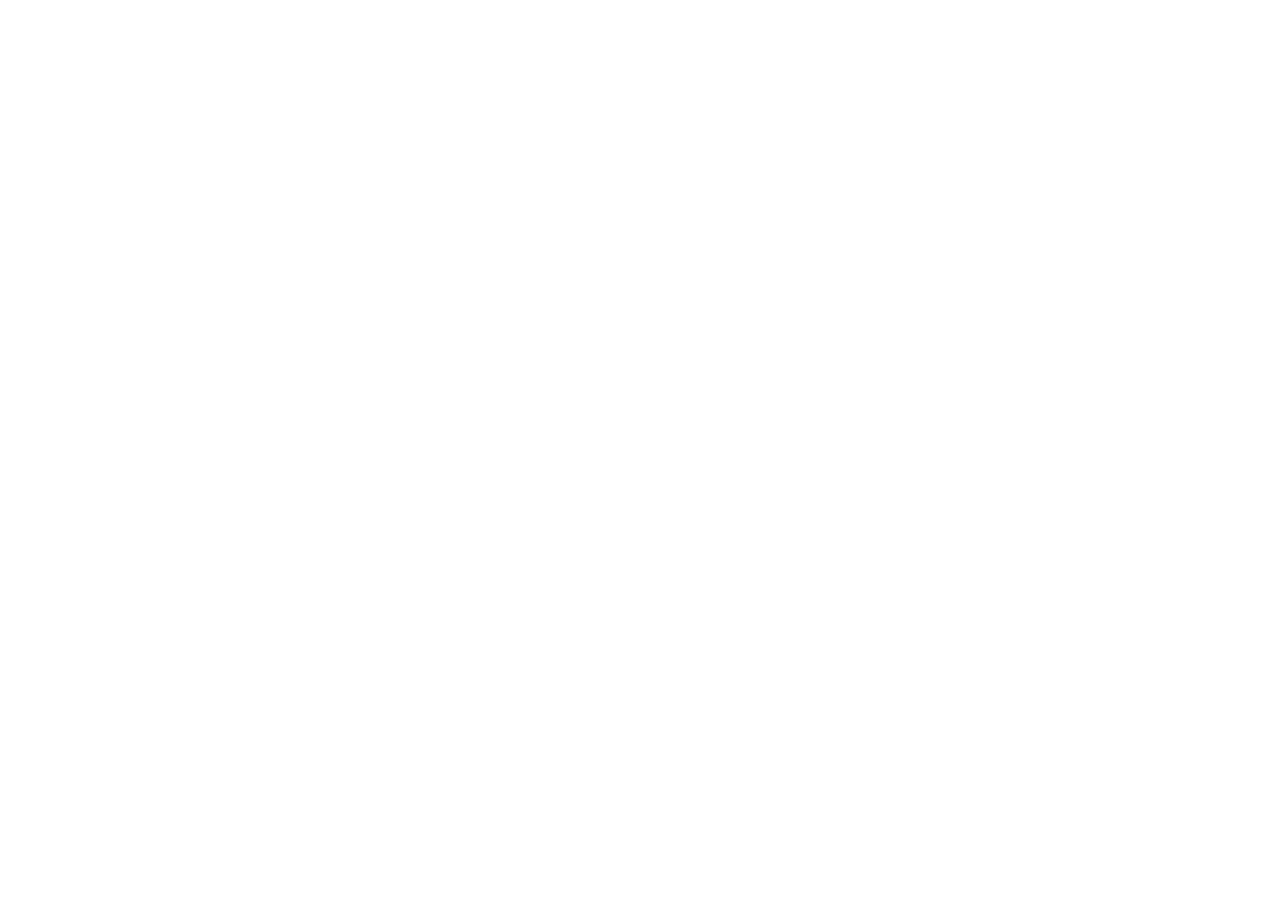
==== commit a9ebf4b9: "Changes made by Hozefa Moiyyadi (h.moiyyadi@ieee.org)." ====
--- a/My Project Dashboard/index.html
+++ b/My Project Dashboard/index.html
@@ -6,10 +6,12 @@
     <meta charset="utf-8">
     <link href="kendo/styles/kendo.mobile.all.min.css" rel="stylesheet">
     <link href="styles/main.css" rel="stylesheet">
-
+    <link rel="stylesheet" href="//kendo.cdn.telerik.com/2015.3.1111/styles/kendo.common-material.min.css">
+    <link rel="stylesheet" href="//kendo.cdn.telerik.com/2015.3.1111/styles/kendo.material.min.css">
     <script src="cordova.js"></script>
-    <script src="kendo/js/jquery.min.js"></script>
+    <script src="//kendo.cdn.telerik.com/2015.3.1111/js/jquery.min.js"></script>
     <script src="kendo/js/kendo.mobile.min.js"></script>
+    <script src="//kendo.cdn.telerik.com/2015.3.1111/js/kendo.all.min.js"></script>
     <script src="app.js"></script>
 </head>
 
@@ -23,12 +25,7 @@
         </header>
 
         <!-- application views will be rendered here -->
-
-        <footer data-role="footer">
-            <div data-role="tabstrip" id="navigation-container">
-                <a href="components/home/view.html" data-icon="home">Home View</a>
-            </div>
-        </footer>
+        
     </div>
 
     <div data-role="layout" data-id="main-nonav">
@@ -49,4 +46,4 @@
     <!-- END_CUSTOM_CODE_kendoUiMobileApp -->
 </body>
 
-</html>
+</html>--- a/My Project Dashboard/styles/main.css
+++ b/My Project Dashboard/styles/main.css
@@ -127,7 +127,67 @@
     color: #fff;
 }
 
+#kendoUiMobileApp.km-nova #navigation-container.km-tabstrip .km-button {
+    vertical-align: middle;
+}
 
+#kendoUiMobileApp.km-nova p {
+    margin-left: 1rem;
+    margin-right: 1rem;
+}
+
+#kendoUiMobileApp.km-nova span.km-switch.km-switc {
+    color: #ff4350;
+}
+
+#kendoUiMobileApp.km-nova span.km-switch.km-switch-on input[type=checkbox]:checked + span + span {
+    border-color: #ff4350;
+    background-color: #ff4350;
+}
+
+#panelbar {
+    max-width: 400px;
+    margin: 0 auto;
+}
+.teamMate:after {
+    content: ".";
+    display: block;
+    height: 0;
+    line-height: 0;
+    clear: both;
+    visibility: hidden;
+}
+.teamMate h2 {
+    font-size: 1.4em;
+    font-weight: normal;
+    padding-top: 20px;
+}
+.teamMate p {
+    margin: 0;
+}
+.teamMate img {
+    float: left;
+    margin: 5px 15px 5px 5px;
+    border: 1px solid #ccc;
+    border-radius: 50%;
+}
+.about-view h2,
+.about-view h4{
+float: right;    
+}
+.about-view p{
+    padding:10px !important;
+    margin: 0px !important;
+}
+.about-view h4{
+   margin-top: -40px !important;
+}
+.about-view a img{
+    float:left;
+    margin-top: -5px !important;
+    height: 28px;
+    width: 28px;
+}
 /* START_CUSTOM_CODE_kendoUiMobileApp */
 
 
